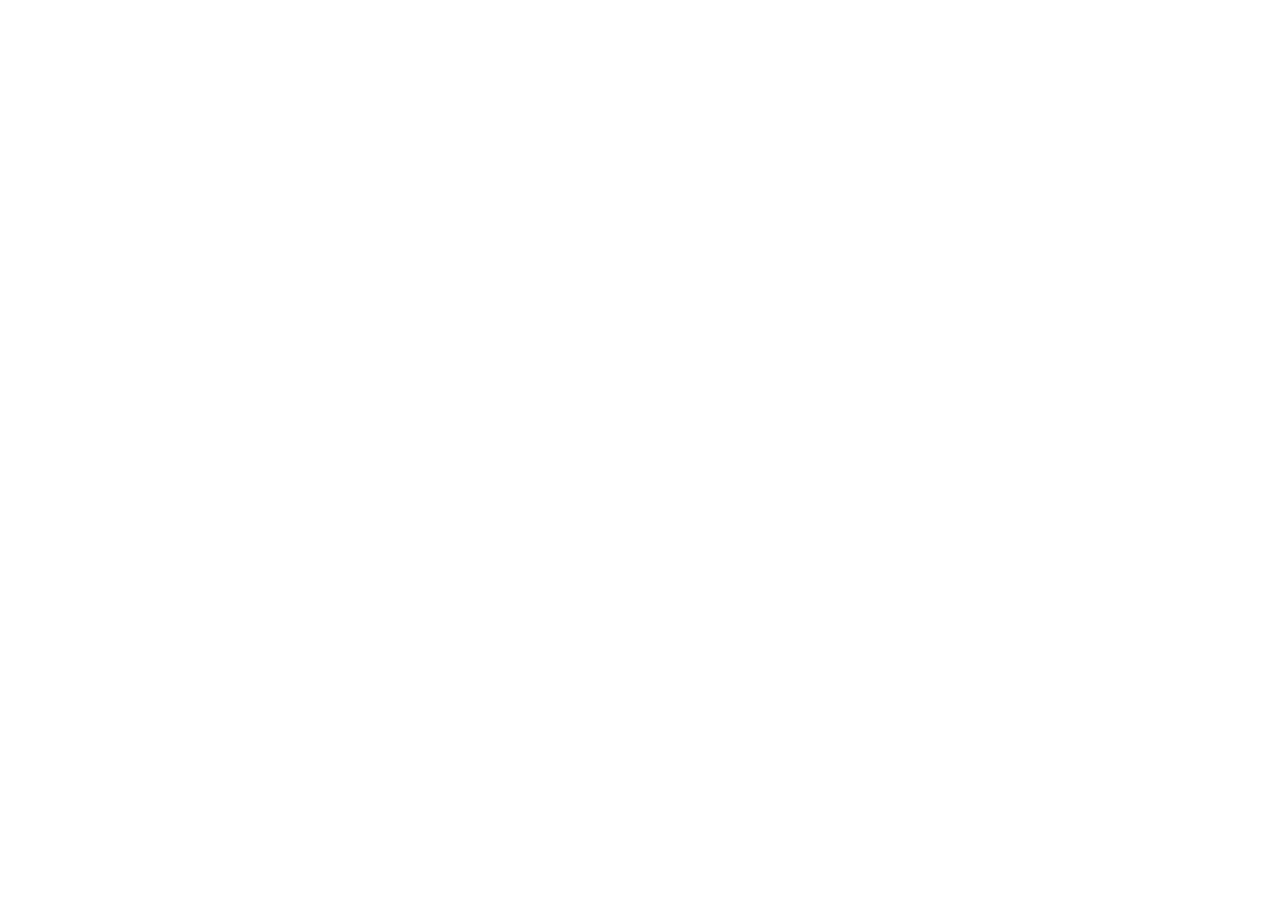
==== index.html @ 678cd45d "Update index.html" ====
<!DOCTYPE html>
<html lang="he" dir="rtl">
<head>
  <meta charset="UTF-8"/>
  <meta name="viewport" content="width=device-width, initial-scale=1.0, maximum-scale=1.0, user-scalable=no"/>
  <title>ריתמוס סקאוט</title>
  <link rel="icon" href="/favicon.png"/>
  <link rel="icon" href="/favicon.png"/>
  <script src="https://cdnjs.cloudflare.com/ajax/libs/xlsx/0.18.5/xlsx.full.min.js"></script>
  <script src="https://www.gstatic.com/firebasejs/10.12.0/firebase-app-compat.js"></script>
  <script src="https://www.gstatic.com/firebasejs/10.12.0/firebase-auth-compat.js"></script>
  <script src="https://www.gstatic.com/firebasejs/10.12.0/firebase-firestore-compat.js"></script>
  <script src="/farm-shared.js"></script>
    <link rel="manifest" href="/manifest.json"/>
    <link rel="stylesheet" href="/shared.css"/>
  <meta name="theme-color" content="#89000a"/>
  <meta name="mobile-web-app-capable" content="yes"/>
  <meta name="apple-mobile-web-app-capable" content="yes"/>
  <meta name="apple-mobile-web-app-status-bar-style" content="black-translucent"/>
  <meta name="apple-mobile-web-app-title" content="ריתמוס"/>
  <link rel="apple-touch-icon" href="/icon-192.png"/>
  <link rel="preconnect" href="https://fonts.googleapis.com">
  <link href="https://fonts.googleapis.com/css2?family=Heebo:wght@300;400;500;600;700&display=swap" rel="stylesheet">
  <style>
    :root{--red-dark:rgb(100,5,5);--gold:rgb(255,209,63);}
    *{box-sizing:border-box;margin:0;padding:0;}
    body{font-family:Arial,sans-serif;background:var(--cream);color:var(--text);direction:rtl;}
    
    
    
    
    
    .view{display:none;position:fixed;top:0;left:0;right:0;bottom:0;flex-direction:column;overflow:hidden;background:var(--cream);}
    .view.active{display:flex;}
    #view-login{align-items:center;justify-content:center;padding:24px;background:var(--farmbg) center/cover;}
    #map-wrap{position:absolute;inset:0;}
    #map-container{position:absolute;inset:0;}
    .map-type-btn{position:absolute;top:10px;left:10px;background:var(--white);border:none;border-radius:8px;padding:7px 12px;font-size:13px;font-family:Arial,sans-serif;cursor:pointer;box-shadow:var(--shadow);z-index:10;color:var(--text);font-weight:500;}
    .map-fab{position:absolute;bottom:24px;right:16px;background:var(--red);color:white;border:none;border-radius:50%;width:52px;height:52px;font-size:24px;cursor:pointer;box-shadow:0 4px 16px rgba(137,10,10,0.45);display:flex;align-items:center;justify-content:center;z-index:10;}
    .login-card{background:var(--white);border-radius:20px;padding:36px 28px;max-width:400px;width:100%;box-shadow:var(--shadow);}
    .login-sub{font-size:13px;color:var(--text-muted);text-align:center;margin-bottom:26px;font-weight:300;}
    .tab-row{display:flex;background:var(--cream);border-radius:8px;padding:3px;margin-bottom:20px;}
    .tab{flex:1;padding:8px;border:none;background:transparent;border-radius:6px;font-family:Arial,sans-serif;font-size:14px;cursor:pointer;color:var(--text-muted);font-weight:500;transition:all 0.2s;}
    .tab.active{background:var(--white);color:var(--red);box-shadow:0 1px 4px rgba(0,0,0,0.1);}
    
    
    .fi{width:100%;padding:11px 13px;border:1.5px solid var(--border);border-radius:8px;font-size:14px;font-family:Arial,sans-serif;color:var(--text);background:rgb(244,245,248);outline:none;direction:ltr;text-align:right;}
    .fi:focus{border-color:var(--red);}
    
    
    .sc{flex:1;overflow-y:auto;padding:16px;}
    .fv{flex:1;overflow-y:auto;padding:16px;width:100%;max-width:680px;margin:0 auto;box-sizing:border-box;}
    .card{background:var(--white);border-radius:var(--radius);padding:13px 15px;margin-bottom:10px;box-shadow:0 1px 6px rgba(0,0,0,0.06);display:flex;align-items:center;gap:12px;cursor:pointer;}
    .cb{flex:1;min-width:0;}.ct{font-size:15px;font-weight:600;margin-bottom:2px;}.cs{font-size:12px;color:var(--text-muted);white-space:nowrap;overflow:hidden;text-overflow:ellipsis;}
    .ca{display:flex;gap:6px;flex-shrink:0;}
    
    
    
    
    
    .cdot{width:26px;height:26px;border-radius:50%;flex-shrink:0;border:2px solid rgba(0,0,0,0.08);}
    .fab-inline{position:fixed;bottom:calc(var(--bnav) + 16px);right:16px;z-index:50;}
    .fs{background:var(--white);border-radius:var(--radius);padding:15px;margin-bottom:13px;box-shadow:0 1px 6px rgba(0,0,0,0.05);}
    .fst{font-size:11px;font-weight:700;color:var(--text);text-transform:uppercase;letter-spacing:0.07em;margin-bottom:13px;padding-bottom:8px;border-bottom:1px solid var(--border);}
    .fr{margin-bottom:12px;}
    .fin{width:100%;padding:10px 12px;border:1.5px solid var(--border);border-radius:8px;font-size:14px;font-family:Arial,sans-serif;color:var(--text);background:var(--input-bg);outline:none;}
    .fin:focus{border-color:var(--red);}.fin[type="number"]{direction:ltr;text-align:right;}
    .fta{width:100%;padding:10px 12px;border:1.5px solid var(--border);border-radius:8px;font-size:14px;font-family:Arial,sans-serif;color:var(--text);background:rgb(244,245,248);outline:none;resize:none;height:80px;}
    .ffoot{display:flex;flex-direction:row;gap:8px;padding:12px 16px;background:var(--white);border-top:1px solid var(--border);flex-shrink:0;justify-content:center;align-items:stretch;}
    .btn-sec{padding:10px 0;width:90px;background:rgb(69,71,74);color:white;border:none;border-radius:8px;font-size:13px;font-family:Arial,sans-serif;font-weight:600;cursor:pointer;display:inline-flex;align-items:center;justify-content:center;box-sizing:border-box;}
    .btn-sav{padding:10px 0;width:90px;background:var(--red);color:white;border:none;border-radius:8px;font-size:13px;font-family:Arial,sans-serif;font-weight:600;cursor:pointer;display:inline-flex;align-items:center;justify-content:center;gap:6px;box-sizing:border-box;}
    .btn-del{padding:12px;background:transparent;color:#c0392b;border:1.5px solid #c0392b;border-radius:10px;font-size:14px;font-family:Arial,sans-serif;font-weight:500;cursor:pointer;width:100%;margin-bottom:16px;}
    .dfrow{display:flex;align-items:center;gap:8px;margin-bottom:8px;background:var(--input-bg);border-radius:8px;padding:8px 10px;}
    .dfrow input{flex:1;border:1.5px solid var(--border);border-radius:6px;padding:7px 10px;font-size:13px;font-family:Arial,sans-serif;background:rgb(244,245,248);outline:none;color:var(--text);}
    .rmf{background:none;border:none;color:#c0392b;font-size:18px;cursor:pointer;flex-shrink:0;}
    .addf{display:flex;align-items:center;gap:6px;background:none;border:1.5px dashed var(--border);border-radius:8px;padding:8px 12px;font-size:13px;font-family:Arial,sans-serif;color:var(--text);cursor:pointer;width:100%;font-weight:500;margin-top:4px;}
    .crow{display:grid;grid-template-columns:repeat(8,1fr);gap:10px;margin-top:6px;}
    .copt{width:30px;height:30px;border-radius:50%;cursor:pointer;border:2.5px solid transparent;box-shadow:0 1px 4px rgba(0,0,0,0.2);padding:0;}
    .copt.sel{border-color:var(--text);box-shadow:0 0 0 2px white inset,0 1px 4px rgba(0,0,0,0.35);}
    .gbox{background:var(--input-bg);border-radius:8px;padding:10px 12px;font-size:12px;font-family:monospace;color:var(--text);display:flex;align-items:center;justify-content:space-between;gap:8px;}
    .gbtn{background:var(--red);color:white;border:none;border-radius:6px;padding:6px 10px;font-size:12px;font-family:Arial,sans-serif;cursor:pointer;white-space:nowrap;}
    .ichip{display:inline-flex;align-items:center;gap:6px;padding:7px 13px;border-radius:20px;cursor:pointer;font-size:13px;font-weight:500;border:2px solid var(--border);background:white;color:var(--text);margin:4px;transition:all 0.15s;}
    .trap-hdr{background:rgb(69,71,74);color:white;border-radius:var(--radius);padding:14px 16px;margin-bottom:13px;}
    .thn{font-size:16px;font-weight:700;margin-bottom:3px;}.thd{font-size:12px;opacity:0.85;}
    .phbox{background:rgba(255,209,63,0.2);border:1.5px solid var(--gold);border-radius:8px;padding:10px 12px;font-size:13px;margin-bottom:13px;display:flex;align-items:center;gap:10px;}
    .finrow{display:flex;align-items:center;justify-content:space-between;padding:11px 0;border-bottom:1px solid var(--border);}
    .finlbl{font-size:14px;font-weight:500;}
    .fininp{width:90px;padding:8px 10px;border:1.5px solid var(--border);border-radius:8px;font-size:16px;font-weight:600;font-family:Arial,sans-serif;text-align:center;direction:ltr;background:var(--input-bg);color:var(--text);outline:none;}
    .chkrow{display:flex;align-items:center;gap:10px;padding:10px 12px;background:var(--input-bg);border-radius:8px;cursor:pointer;}
    .chkrow input[type="checkbox"]{width:18px;height:18px;accent-color:var(--red);cursor:pointer;flex-shrink:0;}
    .chklbl{font-size:14px;font-weight:500;cursor:pointer;}
    .dpair{display:flex;gap:10px;}.dpair .fr{flex:1;}
    .empty p{font-size:14px;line-height:1.7;}
    .mover{display:none;position:fixed;inset:0;background:rgba(0,0,0,0.4);z-index:1500;align-items:center;justify-content:center;padding:20px;}
    .mover.open{display:flex;}
    .mover
    .mbox{background:var(--white);border-radius:16px;padding:24px;width:100%;max-width:360px;box-shadow:var(--shadow);}
    .mtitle{font-size:16px;font-weight:700;color:var(--red);margin-bottom:10px;}
    
    
    .btn-mcan{flex:1;padding:11px;border:1.5px solid var(--border);border-radius:10px;background:white;font-family:Arial,sans-serif;font-size:14px;cursor:pointer;color:var(--text-muted);}
    .btn-mok{flex:1;padding:11px;background:#c0392b;color:white;border:none;border-radius:10px;font-family:Arial,sans-serif;font-size:14px;font-weight:600;cursor:pointer;}
    
    #toast{position:fixed;bottom:20px;left:50%;transform:translateX(-50%);background:rgb(69,71,74);color:white;padding:10px 20px;border-radius:20px;font-size:14px;font-family:Arial,sans-serif;z-index:9999;opacity:0;transition:opacity 0.3s;pointer-events:none;white-space:nowrap;}
  
    
    
    
    
    

    /* ── GTB ── */
    #gtb {
      display:none;
      position:fixed; top:0; left:0; right:0;
      height:var(--gtb);
      background:var(--farmbg) center/cover;
      border-bottom:1.5px solid rgba(0,0,0,0.1);
      box-shadow:0 2px 8px rgba(0,0,0,0.08);
      z-index:1000;
      flex-direction:row;
      align-items:center;
    }
    #gtb.visible { display:flex; }

    /* ── GTB ── */
    #gtb {
      display:none;
      position:fixed; top:0; left:0; right:0;
      height:var(--gtb);
      background:var(--farmbg) center/cover;
      border-bottom:1.5px solid rgba(0,0,0,0.1);
      box-shadow:0 2px 8px rgba(0,0,0,0.08);
      z-index:1000;
      align-items:center;
    }
    #gtb.visible { display:flex; }
    /* Logo absolutely positioned on the right (start in RTL) */
    .gtb-logo-wrap { position:absolute; right:10px; top:50%; transform:translateY(-50%); display:flex; align-items:center; gap:8px; }
    .gtb-logo { height:auto; width:auto; max-height:28px; max-width:90px; display:block; object-fit:contain; } @media (min-width:600px){ .gtb-logo { max-height:34px; max-width:160px; } }
    /* Exit absolutely on the far left */
    .gtb-exit-wrap { position:absolute; left:10px; top:50%; transform:translateY(-50%); display:flex; align-items:center; gap:6px; }
    /* Back btn inside exit-wrap, hidden by default */
    
    #exit-btn { background:none; border:none; cursor:pointer; padding:4px; color:rgba(69,71,74,0.5); width:30px; height:30px; display:flex; align-items:center; justify-content:center; border-radius:50%; }
    #exit-btn:hover { color:var(--red); }
    #exit-btn svg { width:20px; height:20px; transform:scaleX(-1); }
    /* Nav always centered, full width (absolute items don't affect flow) */
    .gtb-nav { flex:1; display:flex; justify-content:center; align-items:center; }
    .gnav{background:none;border:none;font-family:Arial,sans-serif;font-size:12px;font-weight:500;color:var(--text-muted);cursor:pointer;padding:4px 10px;border-radius:8px;display:flex;flex-direction:column;align-items:center;gap:2px;transition:all 0.15s;white-space:nowrap;}
    .gnav .gi{font-size:20px;}
    .gnav.active{background:rgba(137,10,10,0.1);color:var(--red);font-weight:700;}
    #back-btn{display:none;align-items:center;gap:4px;flex-direction:row;direction:ltr;padding:5px 10px;background:white;border:2px solid rgb(137,10,10);border-radius:8px;font-family:Arial,sans-serif;font-size:12px;font-weight:600;color:rgb(69,71,74);cursor:pointer;white-space:nowrap;}
    
    /* ── MOBILE / PWA ── */
    @media (max-width: 480px) {
      .gnav { padding: 4px 8px; font-size: 11px; }
      .gnav .gi{font-size:20px;}
      #back-btn { font-size: 11px; padding: 4px 8px; }
      .gtb-logo { height: 26px; }
      .card { padding: 11px 12px; }
      .btn-sav, .btn-sec { padding: 10px 16px; font-size: 13px; }
    }
    /* Safe area for notched phones */
    #gtb { padding-top: env(safe-area-inset-top); }
    #bottom-bar { height: calc(var(--bar) + env(safe-area-inset-bottom)); }
    .view { top: var(--gtb); bottom:var(--bnav); }

      .btn-del{padding:10px 0;width:90px;height:100%;background:white;color:rgb(137,10,10);border:1.5px solid rgb(137,10,10);border-radius:8px;font-size:13px;font-family:Arial,sans-serif;font-weight:600;cursor:pointer;display:inline-flex;align-items:center;justify-content:center;box-sizing:border-box;}
    
    /* Bottom nav */
    
    #bottom-nav.visible{display:flex;}
    .bnav-btn{flex:1;display:flex;flex-direction:column;align-items:center;gap:2px;
      background:none;border:none;cursor:pointer;padding:6px 4px;border-radius:8px;
      font-family:Arial;font-size:11px;font-weight:500;color:rgba(69,71,74,0.6);}
    .bnav-btn.active{color:var(--red);font-weight:700;background:rgba(137,10,10,0.08);}
    

    
    .crop-chip.sel{background:var(--red);border-color:var(--red);color:white;}
  </style>
</head>
<body>

<div id="gtb">
  
  <div class="gtb-nav">
    <button class="gnav active" id="gnav-map"     onclick="navTo('map')"><span class="gi">🗺️</span>מפה</button>
    <button class="gnav"        id="gnav-traps"   onclick="navTo('traps')"><span class="gi">📍</span>מלכודות</button>
    <button class="gnav"        id="gnav-export"  onclick="navTo('export')"><span class="gi">📊</span>דוחות</button>
  </div>
  <div class="gtb-exit-wrap">
    <button id="settings-btn" onclick="navTo('settings')" title="הגדרות" style="background:none;border:none;cursor:pointer;padding:4px;color:rgba(69,71,74,0.5);width:30px;height:30px;display:flex;align-items:center;justify-content:center;border-radius:50%;"><svg width="18" height="18" viewBox="0 0 24 24" fill="none" stroke="currentColor" stroke-width="2" stroke-linecap="round" stroke-linejoin="round"><circle cx="12" cy="12" r="3"/><path d="M19.4 15a1.65 1.65 0 0 0 .33 1.82l.06.06a2 2 0 1 1-2.83 2.83l-.06-.06a1.65 1.65 0 0 0-1.82-.33 1.65 1.65 0 0 0-1 1.51V21a2 2 0 0 1-4 0v-.09A1.65 1.65 0 0 0 9 19.4a1.65 1.65 0 0 0-1.82.33l-.06.06a2 2 0 1 1-2.83-2.83l.06-.06a1.65 1.65 0 0 0 .33-1.82 1.65 1.65 0 0 0-1.51-1H3a2 2 0 0 1 0-4h.09A1.65 1.65 0 0 0 4.6 9a1.65 1.65 0 0 0-.33-1.82l-.06-.06a2 2 0 1 1 2.83-2.83l.06.06a1.65 1.65 0 0 0 1.82.33H9a1.65 1.65 0 0 0 1-1.51V3a2 2 0 0 1 4 0v.09a1.65 1.65 0 0 0 1 1.51 1.65 1.65 0 0 0 1.82-.33l.06-.06a2 2 0 1 1 2.83 2.83l-.06.06a1.65 1.65 0 0 0-.33 1.82V9a1.65 1.65 0 0 0 1.51 1H21a2 2 0 0 1 0 4h-.09a1.65 1.65 0 0 0-1.51 1z"/></svg></button>
    <button id="exit-btn" onclick="doLogout()" title="התנתקות"><svg viewBox="0 0 24 24" fill="none" stroke="currentColor" stroke-width="2" stroke-linecap="round" stroke-linejoin="round"><path d="M9 21H5a2 2 0 0 1-2-2V5a2 2 0 0 1 2-2h4"/><polyline points="16 17 21 12 16 7"/><line x1="21" y1="12" x2="9" y2="12"/></svg></button>
  </div>
</div>

<div id="toast"></div>
<div class="mover" id="confirm-modal"><div class="mbox"><div class="mtitle" id="cm-title">אישור</div><div class="mmsg" id="cm-msg"></div><div class="mfoot"><button class="btn-mcan" onclick="closeConfirm(false)">ביטול</button><button class="btn-mok" onclick="closeConfirm(true)">אישור</button></div></div></div>
<div class="view" id="view-login">
  <div class="login-card">
    <div style="text-align:center;margin-bottom:8px;"><img style="height:36px;width:auto;" src="[data-uri]" alt="Rhythmos"/></div>
    <div class="login-sub">ריתמוס סקאוט</div>
    
    <div id="form-login">
      <div class="fg"><label class="fl">אימייל</label><input class="fi" id="l-email" type="email" placeholder="your@email.com"/></div>
      <div class="fg"><label class="fl">סיסמה</label>
        <div style="position:relative;">
          <input class="fi" id="l-pw" type="password" placeholder="••••••••" style="padding-left:38px;"/>
          <button type="button" id="pw-toggle-btn" onclick="togglePwVisibility()" aria-label="הצג סיסמה"
            style="position:absolute;left:6px;top:50%;transform:translateY(-50%);background:none;border:none;cursor:pointer;padding:4px;font-size:16px;color:var(--text-muted);">👁</button>
        </div>
      </div>
      <div style="display:flex;align-items:center;gap:8px;margin-bottom:10px;"><input type="checkbox" id="remember-me" style="width:16px;height:16px;accent-color:var(--red);cursor:pointer;"/><label for="remember-me" style="font-size:13px;color:var(--text-muted);cursor:pointer;">זכור אותי</label></div>
      <button class="btn-p" onclick="doLogin()">התחבר</button>
    </div>
    <div class="err" id="auth-err"></div>
  </div>
</div>

<div class="view" id="view-map"><div id="map-wrap"><div id="map-container"></div>
  <div id="map-pick-overlay" style="display:none;position:absolute;inset:0;pointer-events:none;z-index:20;">
    <div style="position:absolute;top:50%;left:50%;transform:translate(-50%,-100%);font-size:36px;line-height:1;">📍</div>
  </div>
  <div id="map-pick-bar" style="display:none;position:absolute;bottom:16px;left:50%;transform:translateX(-50%);z-index:21;pointer-events:auto;">
    <button onclick="saveMapPickLocation()" style="padding:12px 28px;background:var(--red);color:white;border:none;border-radius:10px;font-family:Arial,sans-serif;font-size:14px;font-weight:700;cursor:pointer;box-shadow:0 4px 16px rgba(0,0,0,0.25);">שמור מיקום זה</button>
  </div><button class="map-type-btn" onclick="toggleMapType()">🛰️ לוויין</button><button class="map-fab" onclick="locateMe()" title="מיקום נוכחי">📍</button></div></div>
<div class="view" id="view-settings"><div class="sc">
  <div class="fs"><div class="fst">נתוני ייחוס משותפים</div>
    <div class="card" onclick="navTo('insects')"><div class="cb"><div class="ct">🐛 סוגי מזיקים</div><div class="cs">משותף בין מלכודות, מדגמים ותצפיות</div></div></div>
  </div>
  <div class="fs"><div class="fst">הגדרות מלכודות</div>
    <div class="card" onclick="navTo('traphw')"><div class="cb"><div class="ct">🪤 סוגי מלכודת</div><div class="cs">רשימה כללית, רלוונטית למלכודות בלבד</div></div></div>
  </div>
</div></div>
<div class="view" id="view-traphw">
  <div style="display:flex;align-items:center;gap:6px;padding:10px 14px;background:white;border-bottom:1px solid var(--border);cursor:pointer;" onclick="navTo('settings')"><span style="font-size:16px;">←</span><span style="font-size:13px;font-weight:600;color:var(--text-muted);">הגדרות</span></div>
  <div class="sc">
    <div class="fs"><div class="fst">הוספת סוג מלכודת</div>
      <div style="display:flex;gap:8px;">
        <input class="fin" id="traphw-new-name" type="text" placeholder="לדוגמה: דלתון" style="flex:1;" onkeydown="if(event.key==='Enter')addTrapHardware();"/>
        <button class="btn-sav" style="width:80px;" onclick="addTrapHardware()">הוסף</button>
      </div>
    </div>
    <div class="fs"><div class="fst">סוגים קיימים</div><div id="traphw-list"></div></div>
  </div>
</div>
<div class="view" id="view-insects">
  <div style="display:flex;align-items:center;gap:6px;padding:10px 14px;background:white;border-bottom:1px solid var(--border);cursor:pointer;" onclick="navTo('settings')"><span style="font-size:16px;">←</span><span style="font-size:13px;font-weight:600;color:var(--text-muted);">הגדרות</span></div>
  <div class="sc" id="insects-list"></div>
</div>
<div class="view" id="view-insect-form">
  <div class="fv"><input type="hidden" id="if-id"/>
    <div class="fs"><div class="fst">פרטי מזיק</div><div class="fr"><label class="frl">שם המזיק</label><input class="fin" type="text" id="if-name" placeholder="לדוגמה: זבוב הים התיכון"/></div></div>
    <div class="fs"><div class="fst">גידולים רלוונטיים</div><p style="font-size:12px;color:var(--text-muted);margin-bottom:8px;">בחר את הגידולים שבהם יש לחפש מזיק זה. השאר ריק כדי לכלול את כל הגידולים.</p><div class="crop-chips" id="if-crop-chips" style="display:flex;flex-wrap:wrap;gap:6px;"></div></div>
    <div class="fs"><div class="fst">צבע מזיק</div><p style="font-size:12px;color:var(--text-muted);margin-bottom:2px;">משמש לזיהוי המזיק על גבי סמני מפה, בדיווחי מדגם ובכפתורי תצפיות</p><div class="crow" id="color-row"></div></div>
    <div class="fs"><div class="fst">מדגמים</div>
      <div style="font-size:12px;color:var(--text-muted);font-weight:600;margin-bottom:8px;">בדיקות (מה לספור)</div>
      <div id="if-checks"></div>
      <button class="addf" onclick="addInsectCheck()">+ הוסף בדיקה</button>
      <div style="font-size:12px;color:var(--text-muted);font-weight:600;margin:16px 0 8px;">גודל מדגם</div>
      <div style="display:grid;grid-template-columns:1fr 1fr 1fr;gap:10px;">
        <div class="fr"><label class="frl">שורות</label><input class="fin" id="if-rows" type="number" placeholder="5" min="1"/></div>
        <div class="fr"><label class="frl">עצים/שורה</label><input class="fin" id="if-trees" type="number" placeholder="3" min="1"/></div>
        <div class="fr"><label class="frl">פירות/עץ</label><input class="fin" id="if-fruits" type="number" placeholder="10" min="1"/></div>
      </div>
    </div>
    <div class="fs"><div class="fst">ממצאי מלכודות</div><div id="dynf-container"></div><button class="addf" onclick="addDynF()">＋ הוסף שדה</button></div>
    <div id="if-del-wrap" style="display:none;"><button class="btn-del" onclick="confirmDelInsect()">🗑️ מחק מזיק</button></div>
  </div>
  <div class="ffoot"><button class="btn-sec" onclick="navTo('insects')">ביטול</button><button class="btn-sav" onclick="saveInsect()"><svg width="16" height="16" viewBox="0 0 24 24" fill="none" stroke="white" stroke-width="2" stroke-linecap="round" stroke-linejoin="round"><line x1="22" y1="2" x2="11" y2="13"/><polygon points="22 2 15 22 11 13 2 9 22 2"/></svg> שמור</button></div>
</div>
<div class="view" id="view-traps">
  <div id="traps-filter-bar" style="background:var(--white);border-bottom:1px solid var(--border);padding:8px 12px;flex-shrink:0;">
    <div style="display:grid;grid-template-columns:1fr 1fr 1fr;gap:6px;">
      <div style="position:relative;">
        <button onclick="toggleDropdown('dd-pest')" id="btn-pest" style="width:100%;font-size:12px;padding:5px 6px;border-radius:6px;border:0.5px solid var(--border);background:rgb(244,245,248);color:var(--text);font-family:Arial;cursor:pointer;text-align:right;display:flex;justify-content:space-between;align-items:center;">
          <span id="lbl-pest">שם המזיק</span><span style="font-size:9px;opacity:0.5;">▼</span>
        </button>
        <div id="dd-pest" style="display:none;position:absolute;top:calc(100% + 4px);right:0;left:0;background:white;border:1px solid var(--border);border-radius:8px;box-shadow:0 4px 16px rgba(0,0,0,0.12);z-index:500;max-height:200px;overflow-y:auto;padding:4px 0;"></div>
      </div>
      <div style="position:relative;">
        <button onclick="toggleDropdown('dd-crop')" id="btn-crop" style="width:100%;font-size:12px;padding:5px 6px;border-radius:6px;border:0.5px solid var(--border);background:rgb(244,245,248);color:var(--text);font-family:Arial;cursor:pointer;text-align:right;display:flex;justify-content:space-between;align-items:center;">
          <span id="lbl-crop">גידול</span><span style="font-size:9px;opacity:0.5;">▼</span>
        </button>
        <div id="dd-crop" style="display:none;position:absolute;top:calc(100% + 4px);right:0;left:0;background:white;border:1px solid var(--border);border-radius:8px;box-shadow:0 4px 16px rgba(0,0,0,0.12);z-index:500;max-height:200px;overflow-y:auto;padding:4px 0;"></div>
      </div>
      <div style="position:relative;">
        <button onclick="toggleDropdown('dd-plot')" id="btn-plot" style="width:100%;font-size:12px;padding:5px 6px;border-radius:6px;border:0.5px solid var(--border);background:rgb(244,245,248);color:var(--text);font-family:Arial;cursor:pointer;text-align:right;display:flex;justify-content:space-between;align-items:center;">
          <span id="lbl-plot">חלקה</span><span style="font-size:9px;opacity:0.5;">▼</span>
        </button>
        <div id="dd-plot" style="display:none;position:absolute;top:calc(100% + 4px);right:0;left:0;background:white;border:1px solid var(--border);border-radius:8px;box-shadow:0 4px 16px rgba(0,0,0,0.12);z-index:500;max-height:200px;overflow-y:auto;padding:4px 0;"></div>
      </div>
    </div>
    <div style="display:flex;justify-content:space-between;align-items:center;margin-top:6px;">
      <button onclick="clearTrapFilter()" style="font-size:11px;color:var(--red);background:none;border:none;cursor:pointer;padding:0;font-family:Arial;">נקה סינון ✕</button>
      <span id="trap-count" style="font-size:11px;color:rgba(69,71,74,0.6);"></span>
    </div>
  </div>
  <div class="sc" id="traps-list"></div>
</div>
<div class="view" id="view-trap-form">
  <div class="fv"><input type="hidden" id="tf-id"/>
    <div class="fs"><div class="fst">מיקום מלכודת</div>
      <div style="font-size:12px;color:var(--text);font-family:monospace;background:var(--input-bg);border-radius:6px;padding:6px 10px;margin-bottom:10px;min-height:22px;" id="gps-disp">לא נקלט מיקום</div>
      <div style="display:flex;flex-direction:column;gap:8px;">
        <button onclick="captureGPS()" style="width:100%;padding:10px;background:var(--red);color:white;border:1.5px solid var(--red);border-radius:8px;font-family:Arial,sans-serif;font-size:13px;font-weight:600;cursor:pointer;box-sizing:border-box;">📡 שמור מיקום נוכחי</button>
        <button onclick="startMapPick()" style="width:100%;padding:10px;background:white;color:var(--dusty-rose);border:1.5px solid var(--dusty-rose);border-radius:8px;font-family:Arial,sans-serif;font-size:13px;font-weight:600;cursor:pointer;box-sizing:border-box;">🗺️ סמן על המפה</button>
      </div>
      <input type="hidden" id="tf-lat"/><input type="hidden" id="tf-lng"/>
    </div>
    <div class="fs"><div class="fst">חלקה וגידול</div>
      <div class="fr"><label class="frl">חלקה</label><select class="fin" id="tf-plot" onchange="onTrapPlotChange(this.value)"></select></div>
      <div class="fr"><label class="frl">גידול</label><select class="fin" id="tf-crop" onchange="renderIChips()"></select></div>
    </div>
    <div class="fs"><div class="fst">שם המזיק</div><div id="ichip-grid"></div></div>
    <div class="fs"><div class="fst">פרטי מלכודת</div>
      <div class="fr"><label class="frl">סוג מלכודת</label><select class="fin" id="tf-traptype"></select></div>
      <div class="fr"><label class="frl">מספר מלכודת</label><input class="fin" type="text" id="tf-trapnum" placeholder="מספר או קוד מלכודת"/></div>
      <div class="fr"><label class="frl">שורה</label><input class="fin" type="text" id="tf-row" placeholder="מספר שורה"/></div>
      <div class="fr"><label class="frl">עץ</label><input class="fin" type="text" id="tf-tree" placeholder="מספר עץ"/></div>
    </div>
    <div class="fs"><div class="fst">פרומון</div><div class="fr"><label class="frl">תאריך החלפה אחרונה</label><input class="fin" type="date" id="tf-phdate"/></div></div>
    <div id="tf-del-wrap" style="display:none;"><button class="btn-del" onclick="deleteTrap()">🗑️ מחק מלכודת</button></div>
  </div>
  <div class="ffoot"><button class="btn-sec" onclick="navTo('traps')">ביטול</button><button class="btn-sav" onclick="saveTrap()"><svg width="16" height="16" viewBox="0 0 24 24" fill="none" stroke="white" stroke-width="2" stroke-linecap="round" stroke-linejoin="round"><line x1="22" y1="2" x2="11" y2="13"/><polygon points="22 2 15 22 11 13 2 9 22 2"/></svg> שמור</button></div>
</div>
<div class="view" id="view-inspection"><div class="fv" id="insp-content"></div><div class="ffoot"><button class="btn-sec" onclick="navTo('map')">ביטול</button><button id="del-insp-btn" class="btn-del" onclick="deleteInspection()" style="display:none;">מחק דיווח</button><button class="btn-sav" onclick="saveInspection()"><svg width="16" height="16" viewBox="0 0 24 24" fill="none" stroke="white" stroke-width="2" stroke-linecap="round" stroke-linejoin="round"><line x1="22" y1="2" x2="11" y2="13"/><polygon points="22 2 15 22 11 13 2 9 22 2"/></svg> שמור</button></div></div>
<div class="view" id="view-export">
  <div class="sc">
    <div class="fs"><div class="fst">טווח תאריכים</div><div class="dpair"><div class="fr"><label class="frl">מתאריך</label><input class="fin" type="date" id="ex-from"/></div><div class="fr"><label class="frl">עד תאריך</label><input class="fin" type="date" id="ex-to"/></div></div></div>
    <div class="fs"><div class="fst">סינון</div><label class="frl">מזיקים (ריק = הכל)</label><div class="crop-chips" id="ex-ins-chips" style="display:flex;flex-wrap:wrap;gap:6px;margin-top:6px;"></div></div>
    <button class="btn-sav" style="width:100%;margin-top:4px;justify-content:center;" onclick="exportCSV()">⬇️ ייצא לקובץ Excel</button>
    <button class="btn-sec" style="width:100%;margin-top:8px;" onclick="exportBackup()">💾 ייצא גיבוי מלא (JSON)</button>

    <div class="fs" style="margin-top:16px;">
      <div class="fst">שחזור נתונים</div>
      <div id="restore-box">
        <p style="font-size:13px;color:var(--text-muted);text-align:right;margin:8px 0;">בחר קובץ גיבוי JSON לשחזור:</p>
        <input type="file" id="restore-file" accept=".json" style="display:none" onchange="onRestoreFileChosen(event)"/>
        <button class="btn-sec" style="width:100%;margin-top:4px;" onclick="document.getElementById('restore-file').click()">📂 בחר קובץ גיבוי</button>
      </div>
      <div id="restore-preview" style="display:none;margin-top:12px;">
        <div style="background:rgb(244,245,248);border-radius:8px;padding:12px;text-align:right;font-size:13px;color:var(--text);">
          <div style="font-weight:700;margin-bottom:6px;">📋 פרטי הגיבוי הנבחר:</div>
          <div id="restore-summary"></div>
        </div>
        <div style="margin-top:10px;background:#fff3cd;border:1.5px solid #e6a817;border-radius:8px;padding:10px;text-align:right;font-size:12px;color:#7a4f00;">
          ⚠️ <strong>אזהרה:</strong> פעולת השחזור תמחק את כל הנתונים הקיימים במערכת ותחליף אותם בנתוני הגיבוי. לפני השחזור יישמר גיבוי אוטומטי של המצב הנוכחי.
        </div>
        <button id="restore-btn" class="btn-sav" style="width:100%;margin-top:10px;justify-content:center;background:rgb(137,10,10);" onclick="doRestore()">⚠️ שחזר נתונים</button>
        <button class="btn-sec" style="width:100%;margin-top:6px;" onclick="cancelRestore()">ביטול</button>
      </div>
    </div>
  </div>
</div>

<script>
firebase.initializeApp({apiKey:"AIzaSyAucl67C2ZdoxirQYxafLCtWJ1zlER_4FY",authDomain:"rhythmos-scout-mf.firebaseapp.com",projectId:"rhythmos-scout-mf",storageBucket:"rhythmos-scout-mf.firebasestorage.app",messagingSenderId:"284277545202",appId:"1:284277545202:web:66d2041c3670dc10f4d86b"});
const auth=firebase.auth(),db=firebase.firestore();
let map=null,mapType='hybrid',trapMarkers={};
let insects=[],traps=[],curTrapId=null;
let selColor='#c0392b',dynFields=[],selTrapIns=null,selInsCrops=new Set(),plotsCache=[],cropsCache=[],trapHardware=[];
let mapPickMode=false,mapPickMarker=null,curView='map';
const BACK={'insects':'settings','insect-form':'insects','traphw':'settings','traps':'map','trap-form':'traps','inspection':'map','export':'map','settings':'map'};
const COLORS=['#e53935','#d81b60','#8e24aa','#3949ab','#1e88e5','#00acc1','#00897b','#43a047','#c0ca33','#ffb300','#fb8c00','#6d4c41','#000000','#bdbdbd','#c8ad7f','#f06292'];
let GTB_H=70,BAR_H=56;
window.__setGtbHeight = function(px){
  GTB_H = px;
  const active = document.querySelector('.view.active');
  if(active && active.id !== 'view-login'){ active.style.top = GTB_H+'px'; }
};

auth.onAuthStateChanged(u=>{
  const gtb=document.getElementById('gtb'),bar=document.getElementById('bottom-bar');
  if(u){sessionStorage.removeItem('rhythmos_just_switched');checkMapsKey();gtb.classList.add('visible');var bn=document.getElementById('bottom-nav');if(bn)bn.classList.add('visible');}
  else{
    if(!sessionStorage.getItem('rhythmos_just_switched')){showV('login');}
    gtb.classList.remove('visible');var bn2=document.getElementById('bottom-nav');if(bn2)bn2.classList.remove('visible');
  }
});

async function doLogout(){showConfirm('התנתקות','האם אתה בטוח שברצונך להתנתק?',async()=>{await auth.signOut();});}
function checkMapsKey(){loadMaps();}
function loadMaps(){
  if(window.google?.maps){initApp();return;}
  const s=document.createElement('script');
  s.src='https://maps.googleapis.com/maps/api/js?key=AIzaSyBR-YULE9PQCHzIEQGnllYaJ4jalSTD3IM&loading=async&callback=initApp';
  s.async=true;
  s.onerror=()=>showToast('שגיאה בטעינת המפה - בדוק חיבור אינטרנט');
  document.head.appendChild(s);
}
window.initApp=async function(){await resolveFarm();await loadInsects();await loadTraps();await loadCropsCache();await loadTrapHardware();showV('map');setTimeout(initMap,150);};
async function loadCropsCache(){const s=await db.collection('crops').orderBy('name').get();cropsCache=s.docs.map(d=>({id:d.id,...d.data()}));}
async function loadTrapHardware(){const s=await db.collection('trap_hardware').orderBy('name').get();trapHardware=s.docs.map(d=>({id:d.id,...d.data()}));}
function initMap(){
  document.getElementById('map-wrap').style.top='0';
  document.getElementById('map-wrap').style.bottom='56px';
  map=new google.maps.Map(document.getElementById('map-container'),{center:{lat:31.8,lng:34.9},zoom:13,mapTypeId:'hybrid',disableDefaultUI:true,gestureHandling:'greedy',clickableIcons:false});
  // Center to user's location on load + show blue dot
  if(navigator.geolocation){
    navigator.geolocation.getCurrentPosition(
      p=>{map.panTo({lat:p.coords.latitude,lng:p.coords.longitude});map.setZoom(15);updateLocationDot(p);},
      ()=>{}
    );
    // Keep dot updated as user moves
    navigator.geolocation.watchPosition(
      p=>updateLocationDot(p),
      ()=>{}, {enableHighAccuracy:true, maximumAge:10000}
    );
  }
  map.addListener('click',e=>{ if(!mapPickMode)return; /* location set via center pin */ });

  renderMarkers();
  renderPlotOverlaysOnMap();
}

// Plots (from the Samples module's insp_plots, read-only) shown as a reference
// layer on the Traps map, so trap placement can be seen relative to plot boundaries.
// Also cached in plotsCache[] to source the crop-chip list on insect-type forms.
async function renderPlotOverlaysOnMap() {
  try {
    const snap = await db.collection(farmCol('insp_plots')).get();
    plotsCache = snap.docs.map(d => ({id:d.id, ...d.data()}));
    snap.docs.forEach(doc => {
      const plot = doc.data();
      if (!plot.polygon || plot.polygon.length < 3) return;
      new google.maps.Polygon({
        paths: plot.polygon, map,
        strokeColor: '#ffe14d', strokeWeight: 2, fillColor: '#ffe14d', fillOpacity: 0.15,
        clickable: false,
      });
      if (plot.name) {
        const bounds = new google.maps.LatLngBounds();
        plot.polygon.forEach(pt => bounds.extend(pt));
        new google.maps.Marker({
          position: bounds.getCenter(), map,
          label: { text: plot.name, color: '#890a0a', fontSize: '12px', fontWeight: '800' },
          icon: { path: 0, scale: 0 }, // invisible icon — label only
          clickable: false,
        });
      }
    });
  } catch (e) { console.error('Failed to load plot overlays', e); }
}
function toggleMapType(){mapType=mapType==='hybrid'?'roadmap':'hybrid';map.setMapTypeId(mapType);document.querySelector('.map-type-btn').textContent=mapType==='hybrid'?'🛰️ לוויין':'🗺️ מפה';}
function locateMe(){if(!navigator.geolocation){showToast('GPS לא זמין');return;}navigator.geolocation.getCurrentPosition(p=>{map.panTo({lat:p.coords.latitude,lng:p.coords.longitude});map.setZoom(17);updateLocationDot(p);},()=>showToast('לא ניתן לקבל מיקום'));}
function renderMarkers(){Object.values(trapMarkers).forEach(m=>m.setMap(null));trapMarkers={};traps.forEach(addMarker);}

// ── Location dot (blue, like Google Maps) ──
let locationDot=null, locationCircle=null;
function updateLocationDot(pos){
  const latlng={lat:pos.coords.latitude, lng:pos.coords.longitude};
  if(!map)return;
  if(!locationDot){
    locationDot=new google.maps.Marker({
      position:latlng, map,
      icon:{
        path:google.maps.SymbolPath.CIRCLE,
        scale:9,
        fillColor:'#4285F4',
        fillOpacity:1,
        strokeColor:'white',
        strokeWeight:2.5
      },
      zIndex:200,
      title:'מיקומך'
    });
    locationCircle=new google.maps.Circle({
      map, center:latlng,
      radius:pos.coords.accuracy,
      fillColor:'#4285F4', fillOpacity:0.12,
      strokeColor:'#4285F4', strokeOpacity:0.4, strokeWeight:1
    });
  } else {
    locationDot.setPosition(latlng);
    locationCircle.setCenter(latlng);
    locationCircle.setRadius(pos.coords.accuracy);
  }
}

// ── Map bubble: shows on marker tap ─────────────────────────────────────────
let activeBubble = null;

async function openTrapBubble(trapId, marker) {
  // Close existing bubble
  if (activeBubble) { activeBubble.close(); activeBubble = null; }

  const trap = traps.find(t => t.id === trapId);
  const ins = insects.find(i => i.id === trap?.insectId);
  if (!trap) return;

  const trapLabel = [
    trap.plot || '',
    trap.trapNum ? 'מלכודת ' + trap.trapNum : ''
  ].filter(Boolean).join(' | ');

  // Fetch last inspection date + comments
  let lastInspLabel = 'אין סקרים';
  let lastInspComment = '';
  try {
    const snap = await db.collection(farmCol('inspections'))
      .where('trapId', '==', trapId)
      .get();
    if (!snap.empty) {
      const sorted = snap.docs
        .map(d => d.data())
        .filter(d => d.inspectedAt)
        .sort((a, b) => b.inspectedAt.toMillis() - a.inspectedAt.toMillis());
      if (sorted.length) {
        const data = sorted[0];
        const dt = data.inspectedAt?.toDate?.() || null;
        if (dt) lastInspLabel = dt.toLocaleDateString('he-IL');
        const c = (data.comments || '').trim();
        if (c) lastInspComment = c.length > 60 ? c.substring(0, 60) + '...' : c;
      }
    }
  } catch(e) { lastInspLabel = '—'; }

  const infoWindow = new google.maps.InfoWindow({
    content: `<div dir="rtl" style="font-family:Arial;min-width:190px;padding:4px 2px;">
      <div style="font-weight:700;font-size:14px;color:#89000a;margin-bottom:3px;">${ins?.name || 'מזיק לא ידוע'}</div>
      <div style="font-size:11px;color:#666;margin-bottom:4px;">${trapLabel}</div>
      <div style="font-size:11px;color:#444;margin-bottom:${lastInspComment?'4px':'10px'};">תאריך סקר אחרון: <strong>${lastInspLabel}</strong></div>
      ${lastInspComment?`<div style="font-size:11px;color:#666;margin-bottom:10px;font-style:italic;">${lastInspComment}</div>`:''}
      <div style="display:flex;gap:8px;">
        <button onclick="closeBubbleAndDo('new','${trapId}')"
          style="flex:1;padding:7px 6px;background:#89000a;color:white;border:none;border-radius:7px;font-family:Arial;font-size:12px;font-weight:600;cursor:pointer;">
          ✚ סקר חדש
        </button>
        <button onclick="closeBubbleAndDo('last','${trapId}')"
          style="flex:1;padding:7px 6px;background:white;color:#444;border:1.5px solid #ccc;border-radius:7px;font-family:Arial;font-size:12px;cursor:pointer;">
          ✏️ דיווח אחרון
        </button>
      </div>
    </div>`,
    disableAutoPan: false
  });
  infoWindow.open(map, marker);
  activeBubble = infoWindow;
  google.maps.event.addListenerOnce(map, 'click', () => {
    infoWindow.close(); activeBubble = null;
  });
}

function closeBubbleAndDo(action, trapId) {
  if (activeBubble) { activeBubble.close(); activeBubble = null; }
  if (action === 'new') {
    openInspection(trapId);
  } else {
    openLastInspection(trapId);
  }
}

async function openLastInspection(trapId) {
  showToast('טוען דיווח אחרון...');
  try {
    const snap = await db.collection(farmCol('inspections'))
      .where('trapId', '==', trapId)
      .get();
    if (snap.empty) { showToast('אין דיווחים קודמים למלכודת זו'); return; }
    const sorted = snap.docs
      .filter(d => d.data().inspectedAt)
      .sort((a, b) => b.data().inspectedAt.toMillis() - a.data().inspectedAt.toMillis());
    if (!sorted.length) { showToast('אין דיווחים קודמים למלכודת זו'); return; }
    const rec = sorted[0];
    openInspection(trapId, rec.id, rec.data());
  } catch(e) { showToast('שגיאה בטעינת דיווח: ' + e.message); }
}

function addMarker(trap){if(!map||!trap.lat||!trap.lng)return;const ins=insects.find(i=>i.id===trap.insectId);const col=ins?.color||'#8B1A1A';const m=new google.maps.Marker({position:{lat:trap.lat,lng:trap.lng},map,title:`${ins?.name||'?'} | ${trap.plot||''} שורה ${trap.row||''} עץ ${trap.tree||''}`,icon:{path:'M 0,-16 C -6,-16 -10,-11 -10,-6 C -10,2 0,14 0,14 C 0,14 10,2 10,-6 C 10,-11 6,-16 0,-16 Z',fillColor:col,fillOpacity:0.93,strokeColor:'white',strokeWeight:1.5,scale:1,anchor:new google.maps.Point(0,14)},zIndex:100});m.addListener('click',()=>openTrapBubble(trap.id,m));trapMarkers[trap.id]=m;}
function startMapPick(){
  if(!map){showToast('המפה לא נטענה עדיין');return;}
  mapPickMode=true;
  navTo('map');
  setTimeout(()=>{
    document.getElementById('map-pick-overlay').style.display='block';
    document.getElementById('map-pick-bar').style.display='block';
    map.setOptions({draggableCursor:'grab'});
    showToast('הזז את המפה עד שהנעץ יהיה מעל המיקום הרצוי');
  },100);
}
function saveMapPickLocation(){
  if(!map||!mapPickMode)return;
  const c=map.getCenter();
  const la=c.lat(), ln=c.lng();
  document.getElementById('tf-lat').value=la;
  document.getElementById('tf-lng').value=ln;
  document.getElementById('gps-disp').textContent=la.toFixed(6)+', '+ln.toFixed(6);
  mapPickMode=false;
  map.setOptions({draggableCursor:''});
  document.getElementById('map-pick-overlay').style.display='none';
  document.getElementById('map-pick-bar').style.display='none';
  if(mapPickMarker){mapPickMarker.setMap(null);mapPickMarker=null;}
  showV('trap-form');updateTopBar('trap-form');
  showToast('המיקום נשמר');
}
function navTo(s){
  curView=s;
  showV(s);
  if(s==='insects')renderInsects();
  if(s==='traps')renderTraps();
  if(s==='traphw')renderTrapHardwareSettings();
  if(s==='export')prepExport();
  if(s==='map'&&map)setTimeout(()=>google.maps.event.trigger(map,'resize'),50);
  updateTopBar(s);
  if(typeof showFarmBadge==='function' && currentFarmId) showFarmBadge();
}

// Trap hardware type (physical trap design, e.g. Delta/Jackson) — Traps-only,
// unlike crops/pest types which are shared across all three surfaces.
async function seedTrapHardwareIfEmpty(){
  if(trapHardware.length) return;
  const existing=[...new Set(traps.map(t=>t.trapType).filter(Boolean))];
  if(!existing.length) return;
  const batch=db.batch();
  existing.forEach(name=>{
    const ref=db.collection('trap_hardware').doc();
    batch.set(ref,{name,createdAt:firebase.firestore.FieldValue.serverTimestamp()});
  });
  await batch.commit();
  await loadTrapHardware();
}
async function renderTrapHardwareSettings(){
  const el=document.getElementById('traphw-list');
  el.innerHTML='<p style="font-size:13px;color:var(--text-muted);">טוען...</p>';
  await seedTrapHardwareIfEmpty();
  if(!trapHardware.length){el.innerHTML='<p style="font-size:13px;color:var(--text-muted);">אין סוגי מלכודת עדיין. הוסף למעלה.</p>';return;}
  el.innerHTML=trapHardware.map(h=>`<div class="card" style="cursor:default;"><div class="cb"><div class="ct">${h.name}</div></div><div class="ca"><button class="ia" onclick="confirmDeleteTrapHardware('${h.id}')" style="color:var(--red);">🗑</button></div></div>`).join('');
}
async function addTrapHardware(){
  const input=document.getElementById('traphw-new-name');
  const name=input.value.trim();
  if(!name){showToast('נא להזין שם');return;}
  if(trapHardware.some(h=>h.name===name)){showToast('סוג זה כבר קיים');return;}
  try{
    await db.collection('trap_hardware').add({name,createdAt:firebase.firestore.FieldValue.serverTimestamp()});
    input.value='';
    await loadTrapHardware();
    renderTrapHardwareSettings();
    showToast('נוסף בהצלחה');
  }catch(e){showToast('שגיאה: '+e.message);}
}
function confirmDeleteTrapHardware(id){
  const h=trapHardware.find(x=>x.id===id);
  showConfirm('מחיקת סוג מלכודת',`האם למחוק את "${h?.name||''}"?`,async()=>{
    try{
      await db.collection('trap_hardware').doc(id).delete();
      await loadTrapHardware();
      renderTrapHardwareSettings();
      showToast('נמחק');
    }catch(e){showToast('שגיאה: '+e.message);}
  });
}
function populateTrapHardwareSelect(currentValue){
  const sel=document.getElementById('tf-traptype');
  const names=trapHardware.map(h=>h.name);
  let opts='<option value="">בחר סוג מלכודת</option>'+names.map(n=>`<option value="${n}">${n}</option>`).join('');
  if(currentValue&&!names.includes(currentValue)) opts+=`<option value="${currentValue}">${currentValue} (לא ברשימה)</option>`;
  sel.innerHTML=opts;
  sel.value=currentValue||'';
}
function showV(n){curView=n;document.querySelectorAll('.view').forEach(v=>{v.classList.remove('active');v.style.display='';});const el=document.getElementById('view-'+n);if(el){el.classList.add('active');el.style.display='flex';if(n!=='login'){el.style.top=GTB_H+'px';el.style.bottom=BAR_H+'px';}else{el.style.top='0';el.style.bottom='0';}const scrollable=el.querySelector('.fv, .sc');if(scrollable)scrollable.scrollTop=0;}updateTopBar(n);}
function updateTopBar(v){
  const MAIN=['map','traps','export','settings'];
  MAIN.forEach(t=>{const b=document.getElementById('gnav-'+t);if(b)b.classList.toggle('active',t===v);});
  const eb=document.getElementById('exit-btn');
  const isMain=MAIN.includes(v);
  if(eb)eb.style.display=isMain?'flex':'none';
}
function goBack(){navTo(BACK[curView]||'map');}
async function loadInsects(){const s=await db.collection('pest_types').get();insects=s.docs.map(d=>{const v=d.data();return{id:d.id,name:v.name,color:v.color,fields:v.trapFields||[],crops:v.crops||[],sortOrder:v.sortOrder,checks:v.checks||[],sampleRows:v.sampleRows,sampleTrees:v.sampleTrees,sampleFruits:v.sampleFruits};}).sort((a,b)=>(a.sortOrder??999)-(b.sortOrder??999)||a.name.localeCompare(b.name,'he'));}
async function moveInsect(id, direction){
  const idx = insects.findIndex(i => i.id === id);
  if(idx < 0) return;
  const targetIdx = idx + direction;
  if(targetIdx < 0 || targetIdx >= insects.length) return;
  const i1 = insects[idx], i2 = insects[targetIdx];
  const s1 = (i1.sortOrder != null) ? i1.sortOrder : idx;
  const s2 = (i2.sortOrder != null) ? i2.sortOrder : targetIdx;
  try {
    const batch = db.batch();
    batch.update(db.collection('pest_types').doc(i1.id), {sortOrder: s2});
    batch.update(db.collection('pest_types').doc(i2.id), {sortOrder: s1});
    await batch.commit();
    await loadInsects();
    renderInsects();
  } catch(e) { showToast('שגיאה: ' + e.message); }
}
function renderInsects(){
  const el=document.getElementById('insects-list');
  const fab='<div class="fab-inline"><button class="fab" onclick="openInsectForm(null)">+</button></div>';
  if(!insects.length){el.innerHTML='<div class="empty"><div class="eico">🐛</div><p>אין סוגי מזיקים מוגדרים.<br>לחץ + להוספה.</p></div>'+fab;return;}
  el.innerHTML=insects.map((i,idx)=>`
    <div class="card" onclick="openInsectForm('${i.id}')">
      <div class="card-body">
        <div class="card-title"><span class="pest-dot" style="background:${i.color};"></span>${i.name}</div>
        <div class="card-sub">${(i.crops||[]).join(', ')||'כל הגידולים'}</div>
        <div class="card-sub" style="margin-top:2px;">${i.fields.map(f=>f.label).join(' · ')||'—'}</div>
      </div>
      <div class="card-actions" style="display:flex;flex-direction:column;gap:2px;align-items:center;">
        <button class="ia" onclick="event.stopPropagation();moveInsect('${i.id}',-1)" style="font-size:16px;min-width:54px;padding:4px 14px;${idx===0?'opacity:0.25;pointer-events:none;':''}">⬆</button>
        <button class="ia" onclick="event.stopPropagation();moveInsect('${i.id}',1)"  style="font-size:16px;min-width:54px;padding:4px 14px;${idx===insects.length-1?'opacity:0.25;pointer-events:none;':''}">⬇</button>
        <button class="ia" onclick="event.stopPropagation();openInsectForm('${i.id}')">✏️</button>
      </div>
    </div>`).join('')+fab;
}
function openInsectForm(id){
  selColor='#c0392b';dynFields=[];selInsCrops=new Set();
  document.getElementById('if-id').value=id||'';
  document.getElementById('if-name').value='';
  document.getElementById('if-rows').value='';
  document.getElementById('if-trees').value='';
  document.getElementById('if-fruits').value='';
  document.getElementById('if-checks').innerHTML='';
  document.getElementById('if-del-wrap').style.display=id?'block':'none';
  if(id){
    const i=insects.find(x=>x.id===id);
    if(i){
      document.getElementById('if-name').value=i.name;
      selColor=i.color;
      dynFields=i.fields.map(f=>({...f}));
      selInsCrops=new Set(i.crops||[]);
      document.getElementById('if-rows').value=i.sampleRows||'';
      document.getElementById('if-trees').value=i.sampleTrees||'';
      document.getElementById('if-fruits').value=i.sampleFruits||'';
      (i.checks||[]).forEach(c=>addInsectCheckRow(c));
    }
  } else {
    dynFields.push({label:''});
    addInsectCheckRow('');
  }
  renderColorRow();renderDynF();renderInsectCropChips();
  showV('insect-form');updateTopBar('insect-form');
}
function renderInsectCropChips(){const el=document.getElementById('if-crop-chips');const uniqueCrops=cropsCache.map(c=>c.name).sort();if(!uniqueCrops.length){el.innerHTML='<span style="font-size:12px;color:var(--text-muted);">אין גידולים מוגדרים עדיין (מנוהל באפליקציית המדגמים, בהגדרות)</span>';return;}el.innerHTML=uniqueCrops.map(c=>`<button type="button" class="crop-chip${selInsCrops.has(c)?' sel':''}" onclick="toggleInsectCrop('${c}',this)">${c}</button>`).join('');}
function toggleInsectCrop(c,el){if(selInsCrops.has(c))selInsCrops.delete(c);else selInsCrops.add(c);el.classList.toggle('sel');}
function renderColorRow(){document.getElementById('color-row').innerHTML=COLORS.map(c=>`<div class="copt ${c===selColor?'sel':''}" style="background:${c}" onclick="pickCol('${c}',this)"></div>`).join('');}
function pickCol(c,el){selColor=c;document.querySelectorAll('.copt').forEach(o=>o.classList.remove('sel'));el.classList.add('sel');}
function addDynF(){dynFields.push({label:''});renderDynF();}
function addInsectCheck(){ addInsectCheckRow(''); }
function addInsectCheckRow(val){
  const el=document.getElementById('if-checks');
  const row=document.createElement('div');
  row.className='dfrow';
  row.innerHTML=`<input type="text" placeholder="לדוגמה: ביצים, זחלים, פגיעות" value="${val}"/><button class="rmf" onclick="this.parentElement.remove()" type="button">✕</button>`;
  el.appendChild(row);
}
function renderDynF(){document.getElementById('dynf-container').innerHTML=dynFields.map((f,i)=>`<div class="dfrow"><input type="text" value="${f.label}" placeholder="שם שדה, למשל: זכרים" oninput="dynFields[${i}].label=this.value"/><button class="rmf" onclick="rmDynF(${i})">✕</button></div>`).join('');}
function rmDynF(i){dynFields.splice(i,1);renderDynF();}
async function saveInsect(){
  const name=document.getElementById('if-name').value.trim();
  if(!name){showToast('נא להזין שם מזיק');return;}
  const fields=dynFields.filter(f=>f.label.trim());
  const checks=[...document.querySelectorAll('#if-checks input')].map(i=>i.value.trim()).filter(Boolean);
  const rowsVal=parseInt(document.getElementById('if-rows').value);
  const treesVal=parseInt(document.getElementById('if-trees').value);
  const fruitsVal=parseInt(document.getElementById('if-fruits').value);
  const id=document.getElementById('if-id').value;
  const data={
    name,color:selColor,
    trapFields:fields.map(f=>({label:f.label.trim(),type:'number'})),
    crops:[...selInsCrops],
    checks,
    sampleRows:isNaN(rowsVal)?0:rowsVal,
    sampleTrees:isNaN(treesVal)?0:treesVal,
    sampleFruits:isNaN(fruitsVal)?0:fruitsVal,
    updatedAt:firebase.firestore.FieldValue.serverTimestamp()
  };
  try{
    if(id) await db.collection('pest_types').doc(id).update(data);
    else{data.createdAt=firebase.firestore.FieldValue.serverTimestamp();data.sortOrder=insects.length;await db.collection('pest_types').add(data);}
    await loadInsects();renderMarkers();showToast('המזיק נשמר');navTo('insects');
  }catch(e){showToast('שגיאה: '+e.message);}
}
function confirmDelInsect(){const id=document.getElementById('if-id').value;const ins=insects.find(i=>i.id===id);showConfirm('מחיקת מזיק',`האם למחוק את "${ins?.name}"? אם הסוג הזה גם משמש למדגמים/תצפיות, רק חלק המלכודות שלו יימחק.`,async()=>{const ref=db.collection('pest_types').doc(id);const doc=await ref.get();const hasSampling=(doc.data()?.samplingChecks||[]).length>0;if(hasSampling){await ref.update({trapFields:[],crops:doc.data().crops||[]});}else{await ref.delete();}await loadInsects();renderInsects();renderMarkers();showToast('המזיק נמחק');navTo('insects');});}
async function loadTraps(){const s=await db.collection(farmCol('traps')).orderBy('createdAt').get();traps=s.docs.map(d=>({id:d.id,...d.data()}));}
function renderTraps(){
  const el=document.getElementById('traps-list');
  const fab='<div class="fab-inline"><button class="fab" onclick="openTrapForm(null)">+</button></div>';
  if(!traps.length){el.innerHTML='<div class="empty"><div class="eico">📍</div><p>אין מלכודות.<br>לחץ + להוספה.</p></div>'+fab;return;}
  // Build dropdown options (preserving selections). Pest name is resolved via insectId,
  // traps never actually stored an insectName field, so reading it directly always
  // returned undefined and left this filter empty even when pests were assigned.
  buildFilterDropdown('dd-pest','lbl-pest','שם המזיק',
    [...new Set(traps.map(t=>insects.find(i=>i.id===t.insectId)?.name).filter(Boolean))].sort());
  buildFilterDropdown('dd-crop','lbl-crop','גידול',
    [...new Set(traps.map(t=>t.crop).filter(Boolean))].sort());
  buildFilterDropdown('dd-plot','lbl-plot','חלקה',
    [...new Set(traps.map(t=>t.plot).filter(Boolean))].sort());
  applyTrapFilter();
}

// State: sets of selected values per filter
const trapSel={pest:new Set(),crop:new Set(),plot:new Set()};

function buildFilterDropdown(ddId,lblId,placeholder,options){
  const dd=document.getElementById(ddId);
  if(!dd)return;
  const key=ddId.replace('dd-','');
  dd.innerHTML=options.map(v=>{
    const checked=trapSel[key].has(v);
    return `<label style="display:flex;align-items:center;gap:8px;padding:6px 12px;cursor:pointer;font-size:12px;font-family:Arial;color:rgb(69,71,74);direction:rtl;white-space:nowrap;overflow:hidden;text-overflow:ellipsis;">
      <input type="checkbox" value="${v}" ${checked?'checked':''} onchange="onFilterCheck('${key}',this)" style="accent-color:var(--red);flex-shrink:0;"/>
      <span style="overflow:hidden;text-overflow:ellipsis;">${v}</span>
    </label>`;
  }).join('');
  updateFilterBtn(key,placeholder);
}

function onFilterCheck(key,cb){
  if(cb.checked) trapSel[key].add(cb.value);
  else trapSel[key].delete(cb.value);
  const lbl=document.getElementById('lbl-'+key);
  const placeholder={pest:'שם המזיק',crop:'גידול',plot:'חלקה'}[key];
  updateFilterBtn(key,placeholder);
  applyTrapFilter();
}

function updateFilterBtn(key,placeholder){
  const lbl=document.getElementById('lbl-'+key);
  const btn=document.getElementById('btn-'+key);
  if(!lbl)return;
  const n=trapSel[key].size;
  if(n===0){lbl.textContent=placeholder;btn.style.background='rgb(244,245,248)';btn.style.color='rgb(69,71,74)';}
  else if(n===1){lbl.textContent=[...trapSel[key]][0];btn.style.background='var(--red)';btn.style.color='white';}
  else{lbl.textContent=placeholder+' ('+n+')';btn.style.background='var(--red)';btn.style.color='white';}
}

function toggleDropdown(id){
  ['dd-pest','dd-crop','dd-plot'].forEach(d=>{
    if(d!==id) document.getElementById(d).style.display='none';
  });
  const dd=document.getElementById(id);
  dd.style.display=dd.style.display==='none'?'block':'none';
}

// Close dropdowns when tapping outside
document.addEventListener('click',e=>{
  if(!e.target.closest('#traps-filter-bar')){
    ['dd-pest','dd-crop','dd-plot'].forEach(d=>{
      const el=document.getElementById(d);
      if(el) el.style.display='none';
    });
  }
});

function applyTrapFilter(){
  const el=document.getElementById('traps-list');
  const fab='<div class="fab-inline"><button class="fab" onclick="openTrapForm(null)">+</button></div>';
  const filtered=traps.filter(t=>
    (!trapSel.pest.size||trapSel.pest.has(insects.find(i=>i.id===t.insectId)?.name))&&
    (!trapSel.crop.size||trapSel.crop.has(t.crop))&&
    (!trapSel.plot.size||trapSel.plot.has(t.plot))
  );
  const countEl=document.getElementById('trap-count');
  if(countEl) countEl.textContent='מציג '+filtered.length+' מתוך '+traps.length;
  if(!filtered.length){
    el.innerHTML='<div class="empty"><div class="eico">🔍</div><p>אין מלכודות התואמות את הסינון.</p></div>'+fab;
    return;
  }
  el.innerHTML=filtered.map(t=>{
    const ins=insects.find(i=>i.id===t.insectId);
    const col=ins?.color||'#8B1A1A';
    return `<div class="card" onclick="openInspection('${t.id}')"><div class="cdot" style="background:${col}"></div><div class="cb"><div class="ct">${ins?.name||'מזיק לא ידוע'}${t.pheromoneDate?' <span style="font-size:12px;font-weight:400;color:rgba(69,71,74,0.65);">🧪 '+fd(t.pheromoneDate)+'</span>':''}</div><div class="cs">${t.plot||'—'}${t.trapNum?' | מלכודת: '+t.trapNum:''}</div></div><div class="ca"><button class="ia" onclick="event.stopPropagation();openTrapForm('${t.id}')">✏️</button></div></div>`;
  }).join('')+fab;
}

function clearTrapFilter(){
  trapSel.pest.clear(); trapSel.crop.clear(); trapSel.plot.clear();
  ['pest','crop','plot'].forEach(k=>{
    const placeholder={pest:'שם המזיק',crop:'גידול',plot:'חלקה'}[k];
    updateFilterBtn(k,placeholder);
    const dd=document.getElementById('dd-'+k);
    if(dd) dd.querySelectorAll('input[type=checkbox]').forEach(cb=>cb.checked=false);
  });
  applyTrapFilter();
}
function onTrapPlotChange(plotName){
  const plot=plotsCache.find(p=>p.name===plotName);
  const crop=plot?.crop||'';
  const cropSel=document.getElementById('tf-crop');
  if(cropSel){cropSel.value=crop;cropSel.disabled=!!crop;}
  renderIChips();
}
function populateTrapCropSelect(currentValue){
  const sel=document.getElementById('tf-crop');
  const names=cropsCache.map(c=>c.name);
  let opts='<option value="">בחר גידול</option>'+names.map(n=>`<option value="${n}">${n}</option>`).join('');
  if(currentValue&&!names.includes(currentValue)) opts+=`<option value="${currentValue}">${currentValue} (לא ברשימה)</option>`;
  sel.innerHTML=opts;
  sel.value=currentValue||'';
}
function populateTrapPlotSelect(currentValue){
  const sel=document.getElementById('tf-plot');
  const names=plotsCache.map(p=>p.name).filter(Boolean);
  let opts='<option value="">בחר חלקה</option>'+names.map(n=>`<option value="${n}">${n}</option>`).join('');
  if(currentValue&&!names.includes(currentValue)) opts+=`<option value="${currentValue}">${currentValue} (לא ברשימה)</option>`;
  sel.innerHTML=opts;
  sel.value=currentValue||'';
}
function openTrapForm(id){
  selTrapIns=null;
  document.getElementById('tf-id').value=id||'';
  document.getElementById('tf-lat').value='';
  document.getElementById('tf-lng').value='';
  document.getElementById('gps-disp').textContent='לא נקלט מיקום';
  ['tf-trapnum','tf-row','tf-tree'].forEach(f=>document.getElementById(f).value='');
  document.getElementById('tf-phdate').value=di(new Date());
  document.getElementById('tf-del-wrap').style.display=id?'block':'none';
  let curCrop='',curPlot='',curTrapType='';
  if(id){
    const t=traps.find(x=>x.id===id);
    if(t){
      selTrapIns=t.insectId;
      document.getElementById('tf-trapnum').value=t.trapNum||'';
      curTrapType=t.trapType||'';
      curCrop=t.crop||'';curPlot=t.plot||'';
      document.getElementById('tf-row').value=t.row||'';
      document.getElementById('tf-tree').value=t.tree||'';
      if(t.lat&&t.lng){document.getElementById('tf-lat').value=t.lat;document.getElementById('tf-lng').value=t.lng;document.getElementById('gps-disp').textContent=t.lat.toFixed(6)+', '+t.lng.toFixed(6);}
      if(t.pheromoneDate)document.getElementById('tf-phdate').value=t.pheromoneDate;
    }
  } else captureGPS();
  populateTrapCropSelect(curCrop);
  populateTrapPlotSelect(curPlot);
  populateTrapHardwareSelect(curTrapType);
  onTrapPlotChange(curPlot);
  showV('trap-form');
  updateTopBar('trap-form');
}
function renderIChips(){const g=document.getElementById('ichip-grid');const curCrop=document.getElementById('tf-crop')?.value.trim()||'';const visible=insects.filter(i=>!i.crops?.length||!curCrop||i.crops.includes(curCrop));if(!insects.length){g.innerHTML='<p style="font-size:13px;color:var(--text-muted)">אין מזיקים מוגדרים. הגדר מזיק תחילה.</p>';return;}if(!visible.length){g.innerHTML='<p style="font-size:13px;color:var(--text-muted)">אין מזיקים המשויכים לגידול זה.</p>';return;}g.innerHTML='<div style="display:flex;flex-wrap:wrap;">'+visible.map(i=>{const s=selTrapIns===i.id;return `<div class="ichip" style="border-color:${s?i.color:'var(--border)'};background:${s?i.color:'white'};color:${s?'white':'var(--text)'}" onclick="pickTrapIns('${i.id}')"><span style="width:10px;height:10px;border-radius:50%;background:${s?'white':i.color};flex-shrink:0;display:inline-block;"></span>${i.name}</div>`;}).join('')+'</div>';}
function pickTrapIns(id){selTrapIns=id;renderIChips();}
function captureGPS(){if(!navigator.geolocation){showToast('GPS לא זמין');return;}showToast('קולט מיקום...');navigator.geolocation.getCurrentPosition(p=>{const la=p.coords.latitude,ln=p.coords.longitude;document.getElementById('tf-lat').value=la;document.getElementById('tf-lng').value=ln;document.getElementById('gps-disp').textContent=la.toFixed(6)+', '+ln.toFixed(6);const plot=findPlotByGPS(la,ln,plotsCache);if(plot){document.getElementById('tf-plot').value=plot.name;onTrapPlotChange(plot.name);showToast('מיקום נקלט, חלקה זוהתה: '+plot.name);}else{showToast('מיקום נקלט');}},()=>showToast('שגיאה בקליטת מיקום'));}
async function saveTrap(){if(!selTrapIns){showToast('נא לבחור מזיק');return;}const id=document.getElementById('tf-id').value;const la=parseFloat(document.getElementById('tf-lat').value);const ln=parseFloat(document.getElementById('tf-lng').value);const data={insectId:selTrapIns,trapNum:document.getElementById('tf-trapnum').value.trim(),trapType:document.getElementById('tf-traptype').value.trim(),crop:document.getElementById('tf-crop').value.trim(),plot:document.getElementById('tf-plot').value.trim(),row:document.getElementById('tf-row').value.trim(),tree:document.getElementById('tf-tree').value.trim(),pheromoneDate:document.getElementById('tf-phdate').value,updatedAt:firebase.firestore.FieldValue.serverTimestamp()};if(!isNaN(la)&&!isNaN(ln)){data.lat=la;data.lng=ln;}try{if(id)await db.collection(farmCol('traps')).doc(id).update(data);else{data.createdAt=firebase.firestore.FieldValue.serverTimestamp();await db.collection(farmCol('traps')).add(data);}await loadTraps();renderMarkers();showToast('המלכודת נשמרה');navTo('traps');}catch(e){showToast('שגיאה: '+e.message);}}
function deleteTrap(){const id=document.getElementById('tf-id').value;showConfirm('מחיקת מלכודת','האם למחוק את המלכודת? לא ניתן לביטול.',async()=>{await db.collection(farmCol('traps')).doc(id).delete();await loadTraps();renderMarkers();showToast('המלכודת נמחקה');navTo('traps');});}
function openInspection(trapId, existingId, existingData){
  const trap=traps.find(t=>t.id===trapId);
  if(!trap){showToast('מלכודת לא נמצאה');return;}
  const ins=insects.find(i=>i.id===trap.insectId);
  curTrapId=trapId;
  curInspectionId=existingId||null;setTimeout(()=>{const db=document.getElementById('del-insp-btn');if(db)db.style.display=curInspectionId?'block':'none';},50);
  const phDate=trap.pheromoneDate?fd(trap.pheromoneDate):'לא הוזן';document.getElementById('insp-content').innerHTML=`<div class="trap-hdr"><div class="thn">${ins?.name||'מזיק לא ידוע'}</div><div class="thd">גידול: ${trap.crop||'—'} | חלקה: ${trap.plot||'—'} | שורה: ${trap.row||'—'} | עץ: ${trap.tree||'—'}${trap.trapNum?' | מלכודת: '+trap.trapNum:''}</div></div><div class="phbox"><span style="font-size:20px;">🧪</span><div><div style="font-weight:700;font-size:13px;">פרומון אחרון</div><div style="font-size:14px;">${phDate}</div></div></div><div class="fs"><div class="fst">ממצאים</div>${ins?ins.fields.map((f,i)=>`<div class="finrow"><label class="finlbl">${f.label}</label><input class="fininp" type="number" id="fi-${i}" min="0" value="0" inputmode="numeric"/></div>`).join(''):'<p style="font-size:13px;color:var(--text-muted)">מזיק לא מוגדר</p>'}</div><div class="fs"><div class="fst">פרומון</div><label class="chkrow"><input type="checkbox" id="ph-chk" onchange="togglePhDate(this)"/><span class="chklbl">החלפתי פרומון היום</span></label><div id="ph-date-row" style="display:none;margin-top:12px;"><label class="frl">תאריך החלפה</label><input class="fin" type="date" id="ph-new-date" value="${di(new Date())}"/></div></div><div class="fs"><div class="fst">הערות</div><textarea class="fta" id="insp-comments" placeholder="הערות..."></textarea></div>`;showV('inspection');updateTopBar('inspection');
  // Pre-fill if editing existing record
  if(existingData){
    ins.fields.forEach((f,j)=>{
      const el=document.getElementById('fi-'+j);
      if(el) el.value=existingData.findings?.[f.label]??0;
    });
    if(existingData.pheromoneReplaced){
      const chk=document.getElementById('ph-chk');
      if(chk){chk.checked=true;togglePhDate(chk);}
      const pd=document.getElementById('ph-new-date');
      if(pd&&existingData.pheromoneReplacedDate) pd.value=existingData.pheromoneReplacedDate;
    }
    document.getElementById('insp-comments').value=existingData.comments||'';
  }
}
function togglePhDate(cb){document.getElementById('ph-date-row').style.display=cb.checked?'block':'none';}

async function deleteInspection(){
  if(!curInspectionId){showToast('אין דיווח למחיקה');return;}
  if(!confirm('למחוק את הדיווח? פעולה זו אינה ניתנת לביטול.'))return;
  try{
    await db.collection(farmCol('inspections')).doc(curInspectionId).delete();
    curInspectionId=null;
    showToast('הדיווח נמחק');
    navTo('map');
  }catch(e){showToast('שגיאה במחיקה: '+e.message);}
}

async function saveInspection(){const trap=traps.find(t=>t.id===curTrapId);const ins=insects.find(i=>i.id===trap?.insectId);if(!trap||!ins){showToast('שגיאה');return;}const findings={};ins.fields.forEach((f,i)=>{findings[f.label]=parseInt(document.getElementById(`fi-${i}`)?.value)||0;});const phR=document.getElementById('ph-chk').checked;const phD=phR?document.getElementById('ph-new-date').value:null;const data={trapId:curTrapId,insectId:trap.insectId,insectName:ins.name,trapSnapshot:{trapNum:trap.trapNum||'',crop:trap.crop,plot:trap.plot,row:trap.row,tree:trap.tree},findings,pheromoneReplaced:phR,pheromoneReplacedDate:phD,comments:document.getElementById('insp-comments').value.trim(),inspectedAt:firebase.firestore.FieldValue.serverTimestamp(),createdAt:firebase.firestore.FieldValue.serverTimestamp()};try{if(curInspectionId){
    await db.collection(farmCol('inspections')).doc(curInspectionId).update(data);
    showToast('הדיווח עודכן בהצלחה');
  } else {
    await db.collection(farmCol('inspections')).add(data);
    showToast('הדיווח נשמר');
  }
  curInspectionId=null;if(phR&&phD){await db.collection(farmCol('traps')).doc(curTrapId).update({pheromoneDate:phD});await loadTraps();renderMarkers();}showToast('הסקר נשמר');navTo('map');}catch(e){showToast('שגיאה: '+e.message);}}
let exSelectedInsects = new Set();
function prepExport(){
  const now=new Date(),from=new Date(now.getFullYear(),now.getMonth(),1);
  document.getElementById('ex-from').value=di(from);
  document.getElementById('ex-to').value=di(now);
  exSelectedInsects = new Set();
  renderExInsChips();
}
function renderExInsChips(){
  const el=document.getElementById('ex-ins-chips');
  el.innerHTML=insects.map(i=>`<button type="button" class="crop-chip${exSelectedInsects.has(i.id)?' sel':''}" onclick="toggleExIns('${i.id}')">${i.name}</button>`).join('');
}
function toggleExIns(id){
  if(exSelectedInsects.has(id))exSelectedInsects.delete(id);
  else exSelectedInsects.add(id);
  renderExInsChips();
}
async function exportCSV(){
  const from=document.getElementById('ex-from').value,
        to=document.getElementById('ex-to').value;
  if(!from||!to){showToast('נא לבחור תאריכים');return;}
  showToast('מייצא...');
  const snap=await db.collection(farmCol('inspections')).get();
  const docsSorted=snap.docs.slice()
    .filter(d=>!exSelectedInsects.size||exSelectedInsects.has(d.data().insectId))
    .sort((a,b)=>{
      const ta=a.data().inspectedAt?.toMillis?.()||0, tb=b.data().inspectedAt?.toMillis?.()||0;
      return ta-tb;
    });
  const byInsect={};
  docsSorted.forEach(d=>{
    const rec=d.data();
    const dt=rec.inspectedAt?.toDate?rec.inspectedAt.toDate():new Date();
    const dateOnly=di(dt);
    if(dateOnly<from||dateOnly>to)return;
    const iname=rec.insectName||'מזיק';
    if(!byInsect[iname])byInsect[iname]={rows:[],fields:new Set()};
    Object.keys(rec.findings||{}).forEach(k=>byInsect[iname].fields.add(k));
    byInsect[iname].rows.push({rec,dt});
  });
  const wb=XLSX.utils.book_new();
  let totalRows=0;
  Object.entries(byInsect).forEach(([iname,{rows,fields}])=>{
    const fn=[...fields];
    const headers=['חלקה','מספר מלכודת','גידול','תאריך לכידה',...fn,'האם הוחלף פרומון','הערות'];
    const sheetRows=rows.map(({rec,dt})=>[
      rec.trapSnapshot?.plot||'',
      rec.trapSnapshot?.trapNum||'',
      rec.trapSnapshot?.crop||'',
      dt.toLocaleDateString('he-IL'),
      ...fn.map(f=>rec.findings?.[f]??''),
      rec.pheromoneReplaced?'כן':'לא',
      rec.comments||''
    ]);
    const ws=XLSX.utils.aoa_to_sheet([headers,...sheetRows]);
    ws['!cols']=headers.map(()=>({wch:16}));
    XLSX.utils.book_append_sheet(wb,ws,iname.substring(0,31));
    totalRows+=sheetRows.length;
  });
  if(!totalRows){showToast('אין נתונים בטווח שנבחר');return;}
  XLSX.writeFile(wb,'rhythmos-scout-'+from+'-'+to+'.xlsx');
  showToast('יוצאו '+totalRows+' רשומות');
}
async function exportBackup(){
  showToast('מכין גיבוי...');
  try{
    const [insSnap,trapSnap,inspSnap]=await Promise.all([
      db.collection('pest_types').get(),
      db.collection(farmCol('traps')).get(),
      db.collection(farmCol('inspections')).get()
    ]);
    const backup={
      exportedAt:new Date().toISOString(),
      insects:insSnap.docs.map(d=>({id:d.id,...d.data()})),
      traps:trapSnap.docs.map(d=>({id:d.id,...d.data()})),
      inspections:inspSnap.docs.map(d=>({id:d.id,...d.data()}))
    };
    const blob=new Blob([JSON.stringify(backup,null,2)],{type:'application/json'});
    const a=document.createElement('a');
    a.href=URL.createObjectURL(blob);
    a.download='rhythmos-backup-'+di(new Date())+'.json';
    a.click();
    showToast('גיבוי הורד בהצלחה ('+inspSnap.size+' סקרים)');
  }catch(e){showToast('שגיאה בגיבוי: '+e.message);}
}
function fd(s){if(!s)return'—';const[y,m,d]=s.split('-');return`${d}/${m}/${y}`;}



</script>

<script>

// ── Android back button: double-tap to exit ───────────────────────
let backPressedOnce = false;
let backTimer = null;
const MAIN_VIEWS = ['map','traps','insects','export'];

function handleAndroidBack() {
  if (!MAIN_VIEWS.includes(curView)) {
    goBack();
    history.pushState({pwa:true}, '');
    return;
  }
  if (backPressedOnce) {
    clearTimeout(backTimer);
    return; // allow browser to close/go back
  }
  backPressedOnce = true;
  showToast('לחץ שוב לצאת');
  history.pushState({pwa:true}, '');
  backTimer = setTimeout(() => { backPressedOnce = false; }, 2000);
}

window.addEventListener('popstate', handleAndroidBack);
window.addEventListener('load', () => { history.pushState({pwa:true}, ''); });



// ── RESTORE FUNCTIONS ─────────────────────────────────────────────
let restoreData = null;

function onRestoreFileChosen(e){
  const file = e.target.files[0];
  if(!file) return;
  const reader = new FileReader();
  reader.onload = function(ev){
    try{
      restoreData = JSON.parse(ev.target.result);
      // Validate structure
      if(!restoreData.insects||!restoreData.traps||!restoreData.inspections){
        showToast('קובץ גיבוי לא תקין');
        restoreData = null;
        return;
      }
      // Show preview
      const dt = restoreData.exportedAt ? new Date(restoreData.exportedAt).toLocaleString('he-IL') : 'לא ידוע';
      document.getElementById('restore-summary').innerHTML =
        '<div>תאריך גיבוי: <strong>' + dt + '</strong></div>' +
        '<div>סוגי מזיקים: <strong>' + restoreData.insects.length + '</strong></div>' +
        '<div>מלכודות: <strong>' + restoreData.traps.length + '</strong></div>' +
        '<div>סקרים: <strong>' + restoreData.inspections.length + '</strong></div>';
      document.getElementById('restore-preview').style.display = 'block';
    } catch(err){
      showToast('שגיאה בקריאת הקובץ');
      restoreData = null;
    }
  };
  reader.readAsText(file);
}

function cancelRestore(){
  restoreData = null;
  document.getElementById('restore-preview').style.display = 'none';
  document.getElementById('restore-file').value = '';
}

async function doRestore(){
  if(!restoreData){showToast('אין קובץ גיבוי נבחר');return;}
  const btn = document.getElementById('restore-btn');
  btn.disabled = true;
  btn.textContent = 'מגבה מצב נוכחי...';
  try{
    // Step 1: auto-backup current state before restoring
    const [insSnap,trapSnap,inspSnap] = await Promise.all([
      db.collection('pest_types').get(),
      db.collection(farmCol('traps')).get(),
      db.collection(farmCol('inspections')).get()
    ]);
    const preBackup = {
      exportedAt: new Date().toISOString(),
      note: 'גיבוי אוטומטי לפני שחזור',
      insects: insSnap.docs.map(d=>({id:d.id,...d.data()})),
      traps: trapSnap.docs.map(d=>({id:d.id,...d.data()})),
      inspections: inspSnap.docs.map(d=>({id:d.id,...d.data()}))
    };
    const preBlob = new Blob([JSON.stringify(preBackup,null,2)],{type:'application/json'});
    const preA = document.createElement('a');
    preA.href = URL.createObjectURL(preBlob);
    preA.download = 'rhythmos-pre-restore-' + di(new Date()) + '.json';
    preA.click();

    btn.textContent = 'מוחק נתונים קיימים...';
    await new Promise(r=>setTimeout(r,1000)); // let download start

    // Step 2: delete all existing docs in batches
    // NOTE: 'insects'/pest_types (סוגי מזיקים) is global, shared by every farm — a per-farm
    // restore must never delete/overwrite it. It's still included in the backup
    // JSON above for reference, just not touched here.
    async function deleteCollection(colName, docs){
      const batch = db.batch();
      docs.forEach(d => batch.delete(db.collection(colName).doc(d.id)));
      if(docs.length) await batch.commit();
    }
    await deleteCollection(farmCol('traps'), trapSnap.docs);
    await deleteCollection(farmCol('inspections'), inspSnap.docs);

    btn.textContent = 'משחזר נתונים...';

    // Step 3: write restore data in batches (max 500 per batch)
    async function restoreCollection(colName, items){
      for(let i=0; i<items.length; i+=400){
        const batch = db.batch();
        items.slice(i,i+400).forEach(item=>{
          const {id,...data} = item;
          batch.set(db.collection(colName).doc(id), data);
        });
        await batch.commit();
      }
    }
    await restoreCollection(farmCol('traps'), restoreData.traps);
    await restoreCollection(farmCol('inspections'), restoreData.inspections);

    showToast('שחזור הושלם בהצלחה!');
    cancelRestore();
    await initApp(); // reload app data
  } catch(err){
    showToast('שגיאה בשחזור: ' + err.message);
    btn.disabled = false;
    btn.textContent = '⚠️ שחזר נתונים';
  }
}


function goToSamples(){sessionStorage.setItem('rhythmos_just_switched','1');window.location.href='/inspections';}
function goToObs(){sessionStorage.setItem('rhythmos_just_switched','1');window.location.href='/inspections?mode=obs';}

// Unregister any existing service workers so cache never blocks updates
if ('serviceWorker' in navigator) {
  navigator.serviceWorker.getRegistrations().then(regs => {
    regs.forEach(r => r.unregister());
  });
}
</script>


<div class="view" id="view-insp-insects"><div class="sc"><div class="empty"><div class="eico">🐛</div><p>מזיקים — תצפיות<br><span style="font-size:12px;color:#aaa;">בפיתוח</span></p></div></div></div>
<div class="view" id="view-insp-reports"><div class="sc"><div class="empty"><div class="eico">📋</div><p>דיווחים<br><span style="font-size:12px;color:#aaa;">בפיתוח</span></p></div></div></div>
<div class="view" id="view-insp-plots"><div class="sc"><div class="empty"><div class="eico">🌿</div><p>חלקות<br><span style="font-size:12px;color:#aaa;">בפיתוח</span></p></div></div></div>
<div class="view" id="view-insp-export"><div class="sc"><div class="empty"><div class="eico">📊</div><p>דוחות — תצפיות<br><span style="font-size:12px;color:#aaa;">בפיתוח</span></p></div></div></div>

<div id="bottom-nav">
  <button class="bnav-btn" id="bnav-samples" onclick="goToSamples()"><span class="bnav-icon">🔬</span>מדגמים</button>
  <button class="bnav-btn" id="bnav-obs" onclick="goToObs()"><span class="bnav-icon">👁</span>תצפיות</button>
  <button class="bnav-btn active" id="bnav-traps"><span class="bnav-icon">📍</span>מלכודות</button>
</div>
</body>
</html>
---- shared.css ----
/* Shared between index.html (Traps) and inspections.html (Samples/Observations).
   Only rules confirmed byte-identical between both files as of this extraction are
   here. Each file keeps its own :root block for tokens that only it uses
   (index.html: --red-dark, --gold; inspections.html: --obs-blue, --obs-blue-dark),
   and keeps its own copies of any rule that had genuine, deliberate per-file
   differences (padding/sizing tuned separately during earlier work), rather than
   forcing those to match and silently changing either app's appearance. */
:root{
  --red:rgb(137,10,10);
  --dusty-rose:rgb(195,132,132);
  --text:rgb(69,71,74);
  --text-muted:rgba(69,71,74,0.6);
  --border:rgb(146,148,156);
  --white:#ffffff;
  --cream:rgb(255,255,255);
  --input-bg:rgb(244,245,248);
  --shadow:0 4px 20px rgba(137,10,10,0.12);
  --radius:12px;
  --gtb:70px;
  --bnav:56px;
  --farmbg:url('/farm-bg.jpg');
}
#bottom-nav{display:none;position:fixed;bottom:0;left:0;right:0;height:var(--bnav);
      background:var(--farmbg) center/cover;
      border-top:1.5px solid rgba(0,0,0,0.12);z-index:1000;
      flex-direction:row;align-items:center;justify-content:space-around;padding:0;}
.bnav-icon{font-size:22px;line-height:1;}
.btn-p{width:100%;padding:13px;background:var(--red);color:white;border:none;border-radius:10px;font-size:15px;font-weight:600;font-family:Arial,sans-serif;cursor:pointer;margin-top:6px;}
.card-actions{display:flex;gap:6px;flex-shrink:0;}
.card-body{flex:1;min-width:0;}
.card-sub{font-size:12px;color:var(--text-muted);white-space:nowrap;overflow:hidden;text-overflow:ellipsis;}
.card-title{font-size:14px;font-weight:600;margin-bottom:2px;}
.crop-chip{padding:5px 12px;border-radius:16px;border:1.5px solid var(--border);background:white;color:var(--text);font-size:12px;font-weight:500;cursor:pointer;transition:all 0.15s;font-family:Arial,sans-serif;}
.eico{font-size:48px;margin-bottom:12px;}
.empty{text-align:center;padding:50px 20px;color:var(--text-muted);}
.err{color:var(--red);font-size:13px;margin-top:10px;text-align:center;min-height:18px;}
.fab{background:var(--red);color:white;border:none;border-radius:50%;width:50px;height:50px;font-size:26px;cursor:pointer;box-shadow:0 4px 16px rgba(137,10,10,0.4);line-height:50px;text-align:center;}
.fg{margin-bottom:13px;}
.fl{font-size:12px;font-weight:600;color:var(--text-muted);margin-bottom:5px;display:block;}
.frl{display:block;font-size:13px;font-weight:600;color:var(--text-muted);margin-bottom:5px;}
.ia{background:none;border:none;font-size:18px;cursor:pointer;padding:4px;border-radius:6px;}
.mfoot{display:flex;gap:10px;}
.mmsg{font-size:14px;color:var(--text-muted);margin-bottom:20px;line-height:1.6;}
.pest-dot{display:inline-block;width:11px;height:11px;border-radius:50%;margin-left:7px;
      vertical-align:middle;flex-shrink:0;box-shadow:0 0 0 1px rgba(0,0,0,0.1) inset;}
.show{opacity:1;}
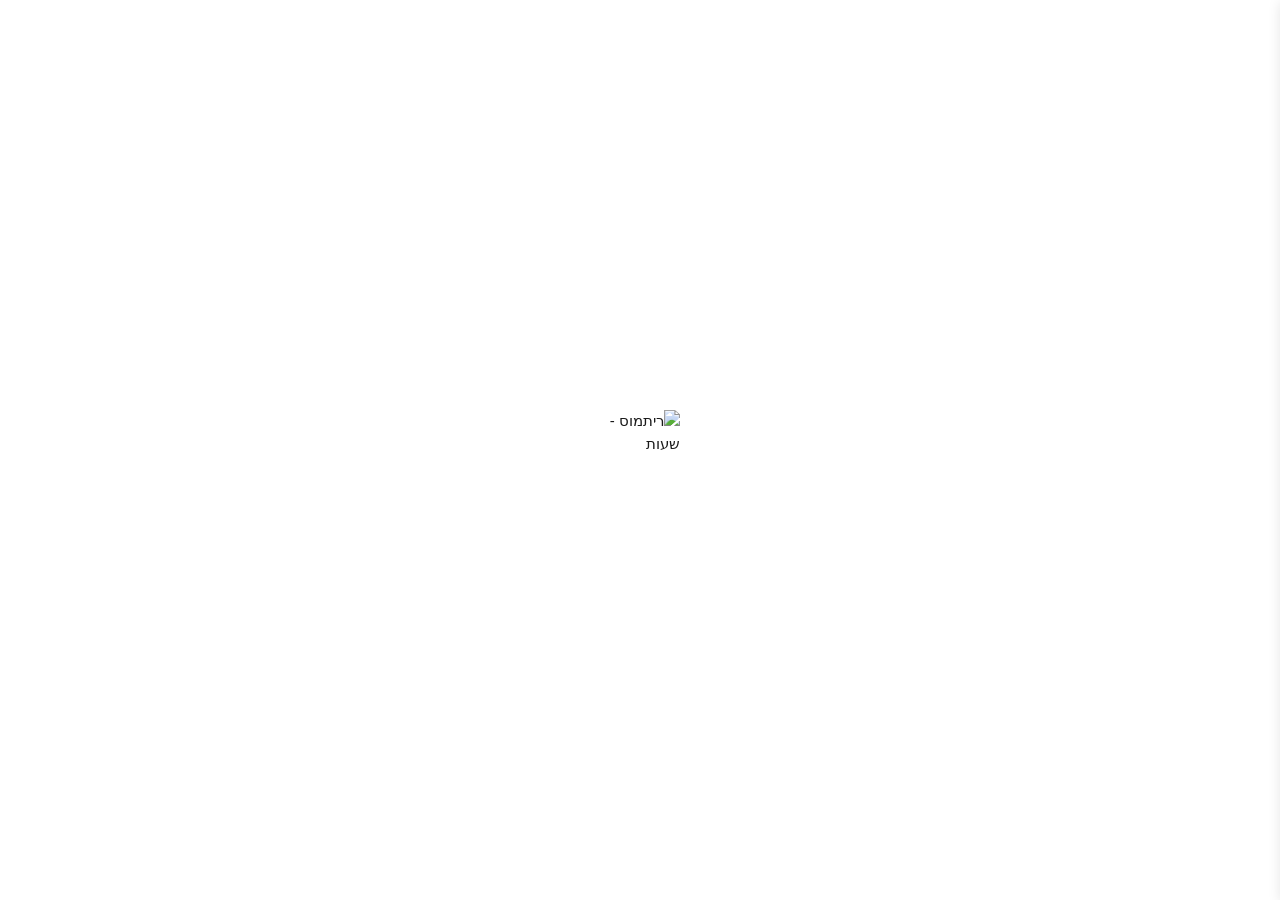
==== commit d9de4b02: "Add files via upload" ====
--- a/index.html
+++ b/index.html
@@ -1,1228 +1,3296 @@
 <!DOCTYPE html>
 <html lang="he" dir="rtl">
 <head>
-  <meta charset="UTF-8"/>
-  <meta name="viewport" content="width=device-width, initial-scale=1.0, maximum-scale=1.0, user-scalable=no"/>
-  <title>ריתמוס סקאוט</title>
-  <link rel="icon" href="/favicon.png"/>
-  <link rel="icon" href="/favicon.png"/>
-  <script src="https://cdnjs.cloudflare.com/ajax/libs/xlsx/0.18.5/xlsx.full.min.js"></script>
-  <script src="https://www.gstatic.com/firebasejs/10.12.0/firebase-app-compat.js"></script>
-  <script src="https://www.gstatic.com/firebasejs/10.12.0/firebase-auth-compat.js"></script>
-  <script src="https://www.gstatic.com/firebasejs/10.12.0/firebase-firestore-compat.js"></script>
-  <script src="/farm-shared.js"></script>
-    <link rel="manifest" href="/manifest.json"/>
-    <link rel="stylesheet" href="/shared.css"/>
-  <meta name="theme-color" content="#89000a"/>
-  <meta name="mobile-web-app-capable" content="yes"/>
-  <meta name="apple-mobile-web-app-capable" content="yes"/>
-  <meta name="apple-mobile-web-app-status-bar-style" content="black-translucent"/>
-  <meta name="apple-mobile-web-app-title" content="ריתמוס"/>
-  <link rel="apple-touch-icon" href="/icon-192.png"/>
-  <link rel="preconnect" href="https://fonts.googleapis.com">
-  <link href="https://fonts.googleapis.com/css2?family=Heebo:wght@300;400;500;600;700&display=swap" rel="stylesheet">
+  <meta charset="UTF-8">
+  <meta name="viewport" content="width=device-width, initial-scale=1.0, maximum-scale=1.0, user-scalable=no">
+  <title>ריתמוס - שעות</title>
+  <meta name="description" content="Rhythmos field worker time registration">
+  <meta name="theme-color" content="#134F5C">
+  <meta name="mobile-web-app-capable" content="yes">
+  <meta name="apple-mobile-web-app-capable" content="yes">
+  <meta name="apple-mobile-web-app-status-bar-style" content="default">
+  <meta name="apple-mobile-web-app-title" content="ריתמוס - שעות תלם">
+  <link rel="icon" href="/icons/icon-192.png" type="image/png">
+  <link rel="apple-touch-icon" href="/icons/icon-192.png">
+  <link rel="manifest" href="/manifest.json">
   <style>
-    :root{--red-dark:rgb(100,5,5);--gold:rgb(255,209,63);}
-    *{box-sizing:border-box;margin:0;padding:0;}
-    body{font-family:Arial,sans-serif;background:var(--cream);color:var(--text);direction:rtl;}
-    
-    
-    
-    
-    
-    .view{display:none;position:fixed;top:0;left:0;right:0;bottom:0;flex-direction:column;overflow:hidden;background:var(--cream);}
-    .view.active{display:flex;}
-    #view-login{align-items:center;justify-content:center;padding:24px;background:var(--farmbg) center/cover;}
-    #map-wrap{position:absolute;inset:0;}
-    #map-container{position:absolute;inset:0;}
-    .map-type-btn{position:absolute;top:10px;left:10px;background:var(--white);border:none;border-radius:8px;padding:7px 12px;font-size:13px;font-family:Arial,sans-serif;cursor:pointer;box-shadow:var(--shadow);z-index:10;color:var(--text);font-weight:500;}
-    .map-fab{position:absolute;bottom:24px;right:16px;background:var(--red);color:white;border:none;border-radius:50%;width:52px;height:52px;font-size:24px;cursor:pointer;box-shadow:0 4px 16px rgba(137,10,10,0.45);display:flex;align-items:center;justify-content:center;z-index:10;}
-    .login-card{background:var(--white);border-radius:20px;padding:36px 28px;max-width:400px;width:100%;box-shadow:var(--shadow);}
-    .login-sub{font-size:13px;color:var(--text-muted);text-align:center;margin-bottom:26px;font-weight:300;}
-    .tab-row{display:flex;background:var(--cream);border-radius:8px;padding:3px;margin-bottom:20px;}
-    .tab{flex:1;padding:8px;border:none;background:transparent;border-radius:6px;font-family:Arial,sans-serif;font-size:14px;cursor:pointer;color:var(--text-muted);font-weight:500;transition:all 0.2s;}
-    .tab.active{background:var(--white);color:var(--red);box-shadow:0 1px 4px rgba(0,0,0,0.1);}
-    
-    
-    .fi{width:100%;padding:11px 13px;border:1.5px solid var(--border);border-radius:8px;font-size:14px;font-family:Arial,sans-serif;color:var(--text);background:rgb(244,245,248);outline:none;direction:ltr;text-align:right;}
-    .fi:focus{border-color:var(--red);}
-    
-    
-    .sc{flex:1;overflow-y:auto;padding:16px;}
-    .fv{flex:1;overflow-y:auto;padding:16px;width:100%;max-width:680px;margin:0 auto;box-sizing:border-box;}
-    .card{background:var(--white);border-radius:var(--radius);padding:13px 15px;margin-bottom:10px;box-shadow:0 1px 6px rgba(0,0,0,0.06);display:flex;align-items:center;gap:12px;cursor:pointer;}
-    .cb{flex:1;min-width:0;}.ct{font-size:15px;font-weight:600;margin-bottom:2px;}.cs{font-size:12px;color:var(--text-muted);white-space:nowrap;overflow:hidden;text-overflow:ellipsis;}
-    .ca{display:flex;gap:6px;flex-shrink:0;}
-    
-    
-    
-    
-    
-    .cdot{width:26px;height:26px;border-radius:50%;flex-shrink:0;border:2px solid rgba(0,0,0,0.08);}
-    .fab-inline{position:fixed;bottom:calc(var(--bnav) + 16px);right:16px;z-index:50;}
-    .fs{background:var(--white);border-radius:var(--radius);padding:15px;margin-bottom:13px;box-shadow:0 1px 6px rgba(0,0,0,0.05);}
-    .fst{font-size:11px;font-weight:700;color:var(--text);text-transform:uppercase;letter-spacing:0.07em;margin-bottom:13px;padding-bottom:8px;border-bottom:1px solid var(--border);}
-    .fr{margin-bottom:12px;}
-    .fin{width:100%;padding:10px 12px;border:1.5px solid var(--border);border-radius:8px;font-size:14px;font-family:Arial,sans-serif;color:var(--text);background:var(--input-bg);outline:none;}
-    .fin:focus{border-color:var(--red);}.fin[type="number"]{direction:ltr;text-align:right;}
-    .fta{width:100%;padding:10px 12px;border:1.5px solid var(--border);border-radius:8px;font-size:14px;font-family:Arial,sans-serif;color:var(--text);background:rgb(244,245,248);outline:none;resize:none;height:80px;}
-    .ffoot{display:flex;flex-direction:row;gap:8px;padding:12px 16px;background:var(--white);border-top:1px solid var(--border);flex-shrink:0;justify-content:center;align-items:stretch;}
-    .btn-sec{padding:10px 0;width:90px;background:rgb(69,71,74);color:white;border:none;border-radius:8px;font-size:13px;font-family:Arial,sans-serif;font-weight:600;cursor:pointer;display:inline-flex;align-items:center;justify-content:center;box-sizing:border-box;}
-    .btn-sav{padding:10px 0;width:90px;background:var(--red);color:white;border:none;border-radius:8px;font-size:13px;font-family:Arial,sans-serif;font-weight:600;cursor:pointer;display:inline-flex;align-items:center;justify-content:center;gap:6px;box-sizing:border-box;}
-    .btn-del{padding:12px;background:transparent;color:#c0392b;border:1.5px solid #c0392b;border-radius:10px;font-size:14px;font-family:Arial,sans-serif;font-weight:500;cursor:pointer;width:100%;margin-bottom:16px;}
-    .dfrow{display:flex;align-items:center;gap:8px;margin-bottom:8px;background:var(--input-bg);border-radius:8px;padding:8px 10px;}
-    .dfrow input{flex:1;border:1.5px solid var(--border);border-radius:6px;padding:7px 10px;font-size:13px;font-family:Arial,sans-serif;background:rgb(244,245,248);outline:none;color:var(--text);}
-    .rmf{background:none;border:none;color:#c0392b;font-size:18px;cursor:pointer;flex-shrink:0;}
-    .addf{display:flex;align-items:center;gap:6px;background:none;border:1.5px dashed var(--border);border-radius:8px;padding:8px 12px;font-size:13px;font-family:Arial,sans-serif;color:var(--text);cursor:pointer;width:100%;font-weight:500;margin-top:4px;}
-    .crow{display:grid;grid-template-columns:repeat(8,1fr);gap:10px;margin-top:6px;}
-    .copt{width:30px;height:30px;border-radius:50%;cursor:pointer;border:2.5px solid transparent;box-shadow:0 1px 4px rgba(0,0,0,0.2);padding:0;}
-    .copt.sel{border-color:var(--text);box-shadow:0 0 0 2px white inset,0 1px 4px rgba(0,0,0,0.35);}
-    .gbox{background:var(--input-bg);border-radius:8px;padding:10px 12px;font-size:12px;font-family:monospace;color:var(--text);display:flex;align-items:center;justify-content:space-between;gap:8px;}
-    .gbtn{background:var(--red);color:white;border:none;border-radius:6px;padding:6px 10px;font-size:12px;font-family:Arial,sans-serif;cursor:pointer;white-space:nowrap;}
-    .ichip{display:inline-flex;align-items:center;gap:6px;padding:7px 13px;border-radius:20px;cursor:pointer;font-size:13px;font-weight:500;border:2px solid var(--border);background:white;color:var(--text);margin:4px;transition:all 0.15s;}
-    .trap-hdr{background:rgb(69,71,74);color:white;border-radius:var(--radius);padding:14px 16px;margin-bottom:13px;}
-    .thn{font-size:16px;font-weight:700;margin-bottom:3px;}.thd{font-size:12px;opacity:0.85;}
-    .phbox{background:rgba(255,209,63,0.2);border:1.5px solid var(--gold);border-radius:8px;padding:10px 12px;font-size:13px;margin-bottom:13px;display:flex;align-items:center;gap:10px;}
-    .finrow{display:flex;align-items:center;justify-content:space-between;padding:11px 0;border-bottom:1px solid var(--border);}
-    .finlbl{font-size:14px;font-weight:500;}
-    .fininp{width:90px;padding:8px 10px;border:1.5px solid var(--border);border-radius:8px;font-size:16px;font-weight:600;font-family:Arial,sans-serif;text-align:center;direction:ltr;background:var(--input-bg);color:var(--text);outline:none;}
-    .chkrow{display:flex;align-items:center;gap:10px;padding:10px 12px;background:var(--input-bg);border-radius:8px;cursor:pointer;}
-    .chkrow input[type="checkbox"]{width:18px;height:18px;accent-color:var(--red);cursor:pointer;flex-shrink:0;}
-    .chklbl{font-size:14px;font-weight:500;cursor:pointer;}
-    .dpair{display:flex;gap:10px;}.dpair .fr{flex:1;}
-    .empty p{font-size:14px;line-height:1.7;}
-    .mover{display:none;position:fixed;inset:0;background:rgba(0,0,0,0.4);z-index:1500;align-items:center;justify-content:center;padding:20px;}
-    .mover.open{display:flex;}
-    .mover
-    .mbox{background:var(--white);border-radius:16px;padding:24px;width:100%;max-width:360px;box-shadow:var(--shadow);}
-    .mtitle{font-size:16px;font-weight:700;color:var(--red);margin-bottom:10px;}
-    
-    
-    .btn-mcan{flex:1;padding:11px;border:1.5px solid var(--border);border-radius:10px;background:white;font-family:Arial,sans-serif;font-size:14px;cursor:pointer;color:var(--text-muted);}
-    .btn-mok{flex:1;padding:11px;background:#c0392b;color:white;border:none;border-radius:10px;font-family:Arial,sans-serif;font-size:14px;font-weight:600;cursor:pointer;}
-    
-    #toast{position:fixed;bottom:20px;left:50%;transform:translateX(-50%);background:rgb(69,71,74);color:white;padding:10px 20px;border-radius:20px;font-size:14px;font-family:Arial,sans-serif;z-index:9999;opacity:0;transition:opacity 0.3s;pointer-events:none;white-space:nowrap;}
-  
-    
-    
-    
-    
-    
-
-    /* ── GTB ── */
-    #gtb {
-      display:none;
-      position:fixed; top:0; left:0; right:0;
-      height:var(--gtb);
-      background:var(--farmbg) center/cover;
-      border-bottom:1.5px solid rgba(0,0,0,0.1);
-      box-shadow:0 2px 8px rgba(0,0,0,0.08);
-      z-index:1000;
-      flex-direction:row;
-      align-items:center;
+    /* ── RESET & VARIABLES ─────────────────────────────────── */
+    *, *::before, *::after { box-sizing: border-box; margin: 0; padding: 0; -webkit-tap-highlight-color: transparent; }
+    :root {
+      --crimson:      #134F5C;
+      --crimson-light:#1A6B5C;
+      --crimson-pale: #E0F2F0;
+      --save-btn:     #4DB6AC;
+      --cancel-btn:   #2A2A2A;
+      --bg:           #E8E5E1;
+      --surface:      #FFFFFF;
+      --input-bg:     #F0EFEB;
+      --text:         #1A1A1A;
+      --text-muted:   #888888;
+      --border:       #E0DADA;
+      --shadow:       0 1px 4px rgba(0,0,0,0.06);
+      --shadow-md:    0 2px 12px rgba(0,0,0,0.10);
+      --radius:       12px;
+      --radius-sm:    8px;
+      --nav-h:        64px;
+      --font:         -apple-system, BlinkMacSystemFont, 'Segoe UI', Arial, sans-serif;
     }
-    #gtb.visible { display:flex; }
-
-    /* ── GTB ── */
-    #gtb {
-      display:none;
-      position:fixed; top:0; left:0; right:0;
-      height:var(--gtb);
-      background:var(--farmbg) center/cover;
-      border-bottom:1.5px solid rgba(0,0,0,0.1);
-      box-shadow:0 2px 8px rgba(0,0,0,0.08);
-      z-index:1000;
-      align-items:center;
+    html, body { height: 100%; height: 100dvh; overflow: hidden; }
+    body { font-family: var(--font); background: var(--bg); color: var(--text); font-size: 15px; line-height: 1.5; }
+
+    /* ── SCREENS ───────────────────────────────────────────── */
+    .screen { position: fixed; inset: 0; display: flex; flex-direction: column; background: var(--bg); overflow-y: auto; overflow-x: hidden; -webkit-overflow-scrolling: touch; }
+    .screen[hidden] { display: none !important; }
+
+    /* ── LOADING ───────────────────────────────────────────── */
+    #screen-loading { align-items: center; justify-content: center; background: var(--surface); }
+    .loading-logo { width: 80px; height: 80px; animation: pulse 1.5s ease-in-out infinite; }
+    @keyframes pulse { 0%,100%{ opacity:1; } 50%{ opacity:0.4; } }
+
+    /* ── LOGIN ─────────────────────────────────────────────── */
+    #screen-login { align-items: center; justify-content: center; background: var(--surface); padding: 32px 24px; }
+    .login-wrap { width: 100%; max-width: 360px; display: flex; flex-direction: column; align-items: center; gap: 0; }
+    .login-logo { width: 96px; height: 96px; margin-bottom: 12px; }
+    .login-title { font-size: 26px; font-weight: 700; color: var(--crimson); margin-bottom: 6px; }
+    .login-subtitle { font-size: 13px; color: var(--text-muted); margin-bottom: 36px; text-align: center; }
+    .login-field { width: 100%; margin-bottom: 14px; }
+    .login-label { display: block; font-size: 13px; font-weight: 600; color: var(--text); margin-bottom: 6px; }
+    .login-input { width: 100%; background: var(--input-bg); border: none; border-radius: var(--radius-sm); padding: 13px 14px; font-size: 16px; font-family: var(--font); color: var(--text); outline: none; transition: box-shadow 0.15s; }
+    .login-input:focus { box-shadow: 0 0 0 2px var(--crimson-pale); }
+    .login-input[dir="ltr"] { text-align: left; direction: ltr; }
+    .login-btn { width: 100%; background: var(--crimson); color: #fff; border: none; border-radius: var(--radius-sm); padding: 14px; font-size: 16px; font-weight: 600; font-family: var(--font); cursor: pointer; margin-top: 8px; display: flex; align-items: center; justify-content: center; gap: 8px; transition: background 0.15s; }
+    .login-btn:active { background: var(--crimson-light); }
+    .login-btn:disabled { opacity: 0.6; cursor: not-allowed; }
+    .pin-wrap { position:relative; width:100%; }
+    .pin-wrap .login-input { padding-left:44px; }
+    .pin-eye { position:absolute; left:12px; top:50%; transform:translateY(-50%); background:none; border:none; cursor:pointer; color:var(--text-muted); padding:4px; display:flex; align-items:center; }
+    .pin-eye:hover { color:var(--crimson); }
+    .remember-row { display:flex; align-items:center; gap:8px; width:100%; margin-top:2px; }
+    .remember-row input[type="checkbox"] { width:16px; height:16px; accent-color:var(--crimson); cursor:pointer; flex-shrink:0; }
+    .remember-row label { font-size:13px; color:var(--text-muted); cursor:pointer; }
+    .login-error { width: 100%; background: #fce4e4; color: #7b1a1a; border-radius: var(--radius-sm); padding: 10px 14px; font-size: 13px; margin-top: 12px; text-align: center; display: none; }
+    .login-error.show { display: block; }
+    .lang-picker { display: flex; gap: 8px; margin-top: 32px; }
+    .lang-btn { background: var(--input-bg); border: 1.5px solid var(--border); border-radius: 6px; padding: 6px 14px; font-size: 13px; font-weight: 600; color: var(--text-muted); cursor: pointer; transition: all 0.15s; font-family: var(--font); }
+    .lang-btn.active { border-color: var(--crimson); color: var(--crimson); background: var(--crimson-pale); }
+
+    /* ── HEADER ────────────────────────────────────────────── */
+    .app-header { height: var(--nav-h); background: var(--surface); display: flex; align-items: center; justify-content: space-between; padding: 0 16px; border-bottom: 0.5px solid var(--border); flex-shrink: 0; position: sticky; top: 0; z-index: 100; direction: ltr; }
+    .header-logo { display: flex; align-items: center; gap: 8px; }
+    .header-logo-icon { width: 28px; height: 28px; }
+    .header-logo-text { font-size: 16px; font-weight: 700; color: var(--crimson); }
+    .header-menu { width: 36px; height: 36px; display: flex; flex-direction: column; align-items: center; justify-content: center; gap: 5px; cursor: pointer; border-radius: 8px; }
+    .header-menu span { display: block; width: 20px; height: 2px; background: var(--text-muted); border-radius: 2px; }
+
+    /* ── WATERMARK ─────────────────────────────────────────── */
+    .watermark-bg {
+      position: fixed; inset: 0; pointer-events: none; z-index: 0; overflow: hidden;
+      background-image: url("data:image/svg+xml,%3Csvg xmlns='http://www.w3.org/2000/svg' viewBox='0 0 100 100' fill='none'%3E%3Ccircle cx='50' cy='50' r='46' stroke='%23134F5C' stroke-width='4'/%3E%3Cline x1='50' y1='92' x2='12' y2='20' stroke='%23134F5C' stroke-width='3'/%3E%3Cline x1='50' y1='92' x2='20' y2='14' stroke='%23134F5C' stroke-width='3'/%3E%3Cline x1='50' y1='92' x2='30' y2='10' stroke='%23134F5C' stroke-width='3'/%3E%3Cline x1='50' y1='92' x2='40' y2='8' stroke='%23134F5C' stroke-width='3'/%3E%3Cline x1='50' y1='92' x2='50' y2='7' stroke='%23134F5C' stroke-width='3'/%3E%3Cline x1='50' y1='92' x2='60' y2='8' stroke='%23134F5C' stroke-width='3'/%3E%3Cline x1='50' y1='92' x2='70' y2='10' stroke='%23134F5C' stroke-width='3'/%3E%3Cline x1='50' y1='92' x2='80' y2='14' stroke='%23134F5C' stroke-width='3'/%3E%3Cline x1='50' y1='92' x2='88' y2='20' stroke='%23134F5C' stroke-width='3'/%3E%3Cline x1='4' y1='60' x2='96' y2='60' stroke='%23134F5C' stroke-width='3'/%3E%3C/svg%3E");
+      background-size: 72px 72px; opacity: 0.018;
     }
-    #gtb.visible { display:flex; }
-    /* Logo absolutely positioned on the right (start in RTL) */
-    .gtb-logo-wrap { position:absolute; right:10px; top:50%; transform:translateY(-50%); display:flex; align-items:center; gap:8px; }
-    .gtb-logo { height:auto; width:auto; max-height:28px; max-width:90px; display:block; object-fit:contain; } @media (min-width:600px){ .gtb-logo { max-height:34px; max-width:160px; } }
-    /* Exit absolutely on the far left */
-    .gtb-exit-wrap { position:absolute; left:10px; top:50%; transform:translateY(-50%); display:flex; align-items:center; gap:6px; }
-    /* Back btn inside exit-wrap, hidden by default */
-    
-    #exit-btn { background:none; border:none; cursor:pointer; padding:4px; color:rgba(69,71,74,0.5); width:30px; height:30px; display:flex; align-items:center; justify-content:center; border-radius:50%; }
-    #exit-btn:hover { color:var(--red); }
-    #exit-btn svg { width:20px; height:20px; transform:scaleX(-1); }
-    /* Nav always centered, full width (absolute items don't affect flow) */
-    .gtb-nav { flex:1; display:flex; justify-content:center; align-items:center; }
-    .gnav{background:none;border:none;font-family:Arial,sans-serif;font-size:12px;font-weight:500;color:var(--text-muted);cursor:pointer;padding:4px 10px;border-radius:8px;display:flex;flex-direction:column;align-items:center;gap:2px;transition:all 0.15s;white-space:nowrap;}
-    .gnav .gi{font-size:20px;}
-    .gnav.active{background:rgba(137,10,10,0.1);color:var(--red);font-weight:700;}
-    #back-btn{display:none;align-items:center;gap:4px;flex-direction:row;direction:ltr;padding:5px 10px;background:white;border:2px solid rgb(137,10,10);border-radius:8px;font-family:Arial,sans-serif;font-size:12px;font-weight:600;color:rgb(69,71,74);cursor:pointer;white-space:nowrap;}
-    
-    /* ── MOBILE / PWA ── */
-    @media (max-width: 480px) {
-      .gnav { padding: 4px 8px; font-size: 11px; }
-      .gnav .gi{font-size:20px;}
-      #back-btn { font-size: 11px; padding: 4px 8px; }
-      .gtb-logo { height: 26px; }
-      .card { padding: 11px 12px; }
-      .btn-sav, .btn-sec { padding: 10px 16px; font-size: 13px; }
+
+    /* ── WORKER HOME ───────────────────────────────────────── */
+    #screen-worker .page-content { flex: 1; padding: 20px 16px; position: relative; z-index: 1; display: flex; flex-direction: column; justify-content: center; }
+    .card-grid { display: grid; grid-template-columns: 1fr 1fr; gap: 14px; }
+    .home-card { background: var(--surface); border-radius: var(--radius); padding: 28px 14px 22px; display: flex; flex-direction: column; align-items: center; gap: 12px; cursor: pointer; box-shadow: var(--shadow); border: 0.5px solid var(--border); transition: box-shadow 0.15s, transform 0.1s; user-select: none; }
+    .home-card:active { transform: scale(0.97); box-shadow: none; }
+    .home-card-icon { width: 52px; height: 52px; color: var(--text-muted); }
+    .home-card-icon svg { width: 100%; height: 100%; }
+    .home-card-label { font-size: 14px; font-weight: 600; color: var(--text); text-align: center; line-height: 1.3; }
+
+    /* Active entry banner */
+    .active-banner { background: var(--crimson); color: #fff; padding: 12px 16px; display: flex; align-items: center; justify-content: space-between; gap: 12px; position: relative; z-index: 10; }
+    .active-banner[hidden] { display: none !important; }
+    .active-banner-info { display: flex; flex-direction: column; gap: 2px; }
+    .active-banner-title { font-size: 13px; font-weight: 700; }
+    .active-banner-sub { font-size: 12px; opacity: 0.85; }
+    .active-banner-end { background: rgba(255,255,255,0.2); border: 1.5px solid rgba(255,255,255,0.6); color: #fff; border-radius: 6px; padding: 7px 14px; font-size: 13px; font-weight: 600; cursor: pointer; font-family: var(--font); white-space: nowrap; }
+    .banner-timer-badge { font-size: 13px; opacity: 0.85; white-space: nowrap; }
+
+    /* ── SETTINGS ──────────────────────────────────────────── */
+    .settings-section { padding: 16px 20px; border-bottom: 0.5px solid var(--border); }
+    .settings-label { font-size: 12px; font-weight: 700; color: var(--text-muted); text-transform: uppercase; letter-spacing: 0.05em; margin-bottom: 10px; }
+    .lang-btns { display: flex; gap: 8px; }
+    .lang-btn { padding: 8px 16px; border-radius: var(--radius-sm); border: 1.5px solid var(--border); background: var(--surface); color: var(--text-muted); font-family: var(--font); font-size: 14px; font-weight: 600; cursor: pointer; }
+    .lang-btn.active { border-color: var(--crimson); background: var(--crimson-pale); color: var(--crimson); }
+    .settings-input { width: 100%; background: var(--input-bg); border: none; border-radius: var(--radius-sm); padding: 10px 12px; font-size: 14px; font-family: var(--font); color: var(--text); outline: none; margin-bottom: 8px; }
+
+    /* End workday button */
+    .end-workday-wrap { padding: 0 16px 12px; position: relative; z-index: 1; }
+    .end-workday-btn { width: 100%; background: var(--surface); border: 1.5px solid var(--crimson); color: var(--crimson); border-radius: var(--radius-sm); padding: 12px; font-size: 14px; font-weight: 600; font-family: var(--font); cursor: pointer; display: flex; align-items: center; justify-content: center; gap: 8px; }
+    .end-workday-wrap[hidden] { display: none !important; }
+
+    /* ── HOME SCREEN LAYOUT ────────────────────────────────── */
+    .start-main-btn { width:100%; background:var(--crimson); color:#fff; border:none; border-radius:var(--radius); padding:22px 20px; font-size:20px; font-weight:700; font-family:var(--font); cursor:pointer; display:flex; align-items:center; justify-content:center; gap:12px; margin-bottom:16px; box-shadow:0 4px 16px rgba(19,79,92,0.3); }
+    .start-main-btn:active { background:var(--crimson-light); transform:scale(0.98); }
+    .start-main-btn-secondary { width:100%; background:var(--surface); color:var(--crimson); border:2px solid var(--crimson); border-radius:var(--radius); padding:22px 20px; font-size:20px; font-weight:700; font-family:var(--font); cursor:pointer; display:flex; align-items:center; justify-content:center; gap:12px; margin-bottom:16px; }
+    .start-main-btn-secondary:active { background:var(--crimson-pale); }
+    .card-grid-3 { display:grid; grid-template-columns:repeat(3,1fr); gap:10px; }
+    .card-grid-3 .home-card { padding:20px 8px 16px; }
+    .card-grid-3 .home-card-icon { width:40px; height:40px; }
+    .card-grid-3 .home-card-label { font-size:12px; }
+
+    /* ── MESSAGES ──────────────────────────────────────────── */
+    .msg-compose { padding:16px; border-bottom:0.5px solid var(--border); }
+    .msg-compose-row { display:flex; gap:8px; align-items:flex-end; }
+    .msg-input { flex:1; background:var(--input-bg); border:none; border-radius:var(--radius-sm); padding:10px 12px; font-size:14px; font-family:var(--font); color:var(--text); resize:none; outline:none; max-height:100px; }
+    .msg-send-btn { background:var(--crimson); color:#fff; border:none; border-radius:var(--radius-sm); width:44px; height:44px; display:flex; align-items:center; justify-content:center; cursor:pointer; flex-shrink:0; }
+    .msg-list { padding:0; }
+    .msg-bubble-wrap { padding:12px 16px; display:flex; flex-direction:column; gap:4px; border-bottom:1px solid var(--border); direction:ltr; }
+    .msg-bubble { background:var(--crimson-pale); border-radius:12px 12px 4px 12px; padding:10px 14px; font-size:14px; color:var(--text); max-width:85%; align-self:flex-end; direction:rtl; text-align:start; }
+    .msg-bubble.reply { background:#D4EDDA; color:#1A5C2A; border-radius:12px 12px 12px 4px; align-self:flex-start; font-weight:500; }
+    .msg-time { font-size:11px; color:var(--text-muted); align-self:flex-end; }
+    .msg-empty { padding:40px 20px; text-align:center; color:var(--text-muted); font-size:14px; }
+
+    /* ── ENTRY DETAIL ──────────────────────────────────────── */
+    .detail-section { padding:16px 20px; border-bottom:0.5px solid var(--border); }
+    .detail-label { font-size:11px; font-weight:600; text-transform:uppercase; letter-spacing:0.05em; color:var(--text-muted); margin-bottom:4px; }
+    .detail-value { font-size:15px; color:var(--text); font-weight:500; }
+    .detail-note { font-size:14px; color:var(--text); background:var(--input-bg); border-radius:var(--radius-sm); padding:10px 12px; margin-top:6px; }
+    .flag-existing { background:#FFF3CD; border-radius:var(--radius-sm); padding:12px; margin:0 20px 16px; font-size:13px; color:#856404; }
+
+    /* ── MESSAGES MODAL HEIGHT FIX ─────────────────────────── */
+    #modal-messages { max-height: 65vh; max-height: 65dvh; }
+
+    /* ── MANAGER DASHBOARD ─────────────────────────────────── */
+    .mgr-page { flex:1; overflow-y:auto; overflow-x:hidden; padding:16px; display:flex; flex-direction:column; gap:14px; }
+    .mgr-date { font-size:13px; color:var(--text-muted); font-weight:500; }
+    .mgr-dash-section-label { font-size:11px; font-weight:700; color:var(--text-muted); text-transform:uppercase; letter-spacing:0.08em; padding:2px 0 6px; }
+    .mgr-wo-main-btn { display:flex; align-items:center; justify-content:center; gap:8px; width:100%; background:var(--crimson); color:#fff; border:none; border-radius:12px; padding:22px 20px; font-size:20px; font-weight:700; font-family:var(--font); cursor:pointer; margin-bottom:16px; }
+    .mgr-dash-divider { height:1px; background:var(--border); margin:12px 0 10px; }
+    .mgr-metrics { display:grid; grid-template-columns:repeat(3,1fr); gap:10px; }
+    .mgr-metric-card { background:var(--surface); border-radius:var(--radius); padding:16px 10px 12px; text-align:center; cursor:pointer; border:0.5px solid var(--border); box-shadow:var(--shadow); }
+    .mgr-metric-card:active { transform:scale(0.97); }
+    .mgr-metric-card.warn { border-color:#E65100; background:#FFF3E0; }
+    .mgr-metric-card.msg  { border-color:var(--crimson); background:var(--crimson-pale); }
+    .mgr-metric-val { font-size:28px; font-weight:700; color:var(--text); }
+    .mgr-metric-card.warn .mgr-metric-val { color:#E65100; }
+    .mgr-metric-card.msg  .mgr-metric-val { color:var(--crimson); }
+    .mgr-metric-label { font-size:11px; color:var(--text-muted); margin-top:2px; }
+    .mgr-actions { display:grid; grid-template-columns:repeat(3,1fr); gap:8px; }
+    .mgr-actions > :nth-child(4) { grid-column: span 1; }
+    .mgr-actions > :nth-child(5) { grid-column: span 1; }
+    .mgr-actions > :nth-child(6) { grid-column: span 1; }
+    .mgr-action-btn { background:var(--surface); border:0.5px solid var(--border); border-radius:var(--radius-sm); padding:12px 6px; font-size:12px; font-weight:600; font-family:var(--font); color:var(--text); cursor:pointer; display:flex; flex-direction:column; align-items:center; gap:6px; }
+    .mgr-action-btn:active { background:var(--input-bg); }
+    .mgr-section-title { font-size:13px; font-weight:700; color:var(--text-muted); text-transform:uppercase; letter-spacing:0.05em; }
+    .mgr-preview-list { display:flex; flex-direction:column; gap:0; border-radius:var(--radius); overflow:hidden; border:0.5px solid var(--border); }
+    .mgr-preview-empty { padding:20px; text-align:center; color:var(--text-muted); font-size:13px; background:var(--surface); }
+
+    /* ── MANAGER ENTRIES LIST ──────────────────────────────── */
+    .mgr-entry-row { display:flex; align-items:center; justify-content:space-between; padding:12px 16px; border-bottom:1px solid var(--border); cursor:pointer; background:var(--surface); gap:10px; }
+    .mgr-entry-row:last-child { border-bottom:none; }
+    .mgr-entry-row:active { background:var(--input-bg); }
+    .mgr-entry-worker { font-size:12px; font-weight:700; color:var(--crimson); margin-bottom:2px; }
+    .mgr-entry-title { font-size:14px; font-weight:600; color:var(--text); }
+    .mgr-entry-sub { font-size:12px; color:var(--text-muted); margin-top:1px; }
+    .mgr-entry-right { text-align:end; flex-shrink:0; }
+    .mgr-entry-time { font-size:13px; font-weight:600; color:var(--text); }
+    .mgr-entry-status { font-size:11px; margin-top:2px; }
+    .modal-tall { height:82vh; height:82dvh; max-height:82vh; max-height:82dvh; }
+
+    /* ── MANAGER ENTRY DETAIL ──────────────────────────────── */
+    .mgr-edit-toggle { font-size:13px; color:var(--crimson); cursor:pointer; padding:4px 8px; }
+    .mgr-edit-form { padding:16px 20px; display:flex; flex-direction:column; gap:12px; }
+    /* ── PLOT FORM 2-COLUMN LAYOUT ─────────────────────────── */
+    .pf-layout { display:flex; flex-direction:row; gap:14px; align-items:flex-start; }
+    .pf-fields-col { width:260px; flex-shrink:0; display:flex; flex-direction:column; gap:12px; }
+    .pf-map-col { flex:1; min-width:0; display:flex; flex-direction:column; gap:6px; }
+    .pf-btn-row { display:flex; gap:8px; margin-top:4px; }
+    .pf-btn { flex:1; padding:9px 12px; font-size:13px; border-radius:var(--radius-sm); border:none; font-family:var(--font); font-weight:600; cursor:pointer; }
+    .pf-btn-save { background:var(--crimson); color:#fff; }
+    .pf-btn-save:active { opacity:0.85; }
+    .pf-btn-cancel { background:var(--input-bg); color:var(--text-muted); border:0.5px solid var(--border); }
+    @media(max-width:640px){ .pf-layout{flex-direction:column-reverse;} .pf-fields-col{width:100%;} }
+    .mgr-edit-label { font-size:12px; font-weight:600; color:var(--text-muted); margin-bottom:4px; }
+    .edit-select-row { display:flex;justify-content:space-between;align-items:center;background:var(--input-bg);border-radius:8px;padding:12px 14px;cursor:pointer;font-size:14px;font-weight:600;color:var(--text); }
+    .edit-select-chevron { color:var(--text-muted);font-size:12px; }
+    .edit-inline-list { max-height:240px;overflow-y:auto;overflow-x:hidden;border:1px solid var(--border);border-radius:8px;margin-top:6px; }
+    .edit-inline-row { padding:11px 14px;font-size:14px;cursor:pointer;border-bottom:1px solid var(--border);background:var(--surface); }
+    .edit-inline-row:last-child { border-bottom:none; }
+    .edit-inline-row:active { background:var(--crimson-pale);color:var(--crimson); }
+    .edit-inline-group-title { padding:8px 14px 4px;font-size:11px;font-weight:700;color:var(--text-muted);text-transform:uppercase;background:var(--input-bg); }
+    .mgr-edit-input { width:100%; background:var(--input-bg); border:none; border-radius:var(--radius-sm); padding:10px 12px; font-size:14px; font-family:var(--font); color:var(--text); outline:none; }
+    input[type="date"].mgr-edit-input, input[type="time"].mgr-edit-input { width:auto; min-width:150px; position:relative; padding-left:34px; padding-right:12px; }
+    input[type="date"].mgr-edit-input::-webkit-calendar-picker-indicator, input[type="time"].mgr-edit-input::-webkit-calendar-picker-indicator { position:absolute; left:8px; margin:0; }
+    .dd-date-wrap { position:relative; width:100%; min-width:150px; }
+    .dd-date-text { display:block; box-sizing:border-box; width:100%; background:var(--input-bg); border:none; border-radius:var(--radius-sm); padding:10px 12px 10px 44px; font-size:14px; font-family:var(--font); color:var(--text); outline:none; direction:ltr; text-align:start; }
+    .dd-date-icon-btn { position:absolute; left:0; top:0; bottom:0; width:40px; background:transparent; border:none; padding:0; font-size:15px; cursor:pointer; display:flex; align-items:center; justify-content:center; border-inline-start:1px solid var(--border); }
+    .dd-date-hidden { position:absolute; width:1px; height:1px; opacity:0; pointer-events:none; left:0; top:0; }
+    .mgr-edit-reason { border:1.5px solid var(--crimson); }
+    .mgr-edited-badge { background:#FFF3E0; color:#E65100; font-size:11px; font-weight:600; padding:3px 8px; border-radius:4px; display:inline-block; }
+    .wo-row { padding:14px 16px; margin:8px 12px; border-radius:12px; border:1px solid var(--border); box-shadow:0 1px 3px rgba(0,0,0,0.06); cursor:pointer; background:var(--surface); }
+    .wo-row:last-child { margin-bottom:16px; }
+    .wo-row-top { display:flex; align-items:center; gap:8px; margin-bottom:4px; }
+    .wo-seq { background:var(--input-bg); color:var(--text-muted); font-size:11px; font-weight:700; padding:2px 7px; border-radius:4px; }
+    .wo-date { font-size:12px; color:var(--text-muted); }
+    .wo-status-badge { font-size:11px; font-weight:700; padding:2px 8px; border-radius:4px; margin-inline-start:auto; }
+    .wo-status-draft { background:#EEEEEE; color:#616161; }
+    .wo-status-pending { background:#FFF3E0; color:#E65100; }
+    .wo-status-in_progress { background:#E3F2FD; color:#1565C0; }
+    .wo-status-pending_review { background:#F3E5F5; color:#6A1B9A; }
+    .wo-status-closed { background:#E8F5E9; color:#1B5E20; }
+    .wo-row-task { font-size:14px; font-weight:600; color:var(--text); }
+    .wo-row-sub { font-size:12px; color:var(--text-muted); margin-top:2px; }
+    .wo-filter-bar { display:flex; gap:6px; padding:12px 16px; overflow-x:auto; -webkit-overflow-scrolling:touch; border-bottom:0.5px solid var(--border); }
+    .wo-filter-btn { flex-shrink:0; background:var(--input-bg); border:none; border-radius:16px; padding:6px 12px; font-size:12px; font-weight:600; color:var(--text-muted); cursor:pointer; white-space:nowrap; }
+    .wo-filter-btn.active { background:var(--crimson); color:#fff; }
+    .wo-table-wrap { overflow-x:auto; overflow-y:visible; -webkit-overflow-scrolling:touch; }
+    .wo-table { width:100%; border-collapse:collapse; table-layout:fixed; font-size:13px; min-width:600px; }
+    .wo-table col.c-activity, .wo-table col.c-worker, .wo-table col.c-plot { width:22%; }
+    .wo-table col.c-date { width:20%; }
+    .wo-table col.c-seq { width:9%; }
+    .wo-table col.c-status { width:16%; }
+    .wo-table th { text-align:start; padding:10px 12px; font-size:11px; font-weight:700; color:#fff; text-transform:uppercase; background:var(--crimson); white-space:nowrap; border-bottom:1px solid var(--border); }
+    .wo-table td { padding:10px 12px; border-bottom:1px solid var(--border); white-space:nowrap; overflow:hidden; text-overflow:ellipsis; }
+    .wo-table tbody tr:nth-child(even) { background:#F8F7F4; }
+    .wo-table tbody tr:nth-child(odd) { background:var(--surface); }
+    .wo-table tr { cursor:pointer; }
+    .wo-table tr:active { background:var(--crimson-pale); }
+    #work-orders-fixed-header { flex-shrink:0; border-bottom:1px solid var(--border); }
+    #work-orders-fixed-header .wo-table-wrap { overflow:hidden; }
+    #entries-fixed-header { flex-shrink:0; border-bottom:1px solid var(--border); }
+    #entries-fixed-header .wo-table-wrap { overflow:hidden; }
+    #mgr-entries-fixed-header { flex-shrink:0; border-bottom:1px solid var(--border); }
+    #mgr-entries-fixed-header .wo-table-wrap { overflow:hidden; }
+    #plot-hours-fixed-header { flex-shrink:0; border-bottom:1px solid var(--border); }
+    #plot-hours-fixed-header .wo-table-wrap { overflow:hidden; }
+    .mgr-unsettled-notice { display:flex; align-items:center; justify-content:space-between; gap:10px; padding:10px 16px; background:#FFF3E0; border-bottom:1px solid #E65100; font-size:13px; color:#E65100; font-weight:600; }
+    .ds-worker-section { margin:14px 12px; border-radius:12px; border:1px solid var(--border); background:var(--surface); overflow:hidden; }
+    .ds-worker-header { display:flex; justify-content:space-between; align-items:center; padding:12px 14px; background:var(--input-bg); font-weight:700; font-size:14px; }
+    .ds-worker-total { font-size:13px; color:var(--crimson); font-weight:700; }
+    .ds-entry-row { padding:10px 14px; border-bottom:1px solid var(--border); font-size:13px; }
+    .ds-entry-row:last-child { border-bottom:none; }
+    .ds-entry-top { display:flex; justify-content:space-between; color:var(--text-muted); font-size:12px; margin-bottom:3px; }
+    .ds-entry-main { font-weight:600; }
+    .ds-entry-hours { display:flex; flex-wrap:wrap; gap:8px; margin-top:4px; font-size:11px; color:var(--text-muted); }
+    .ds-open-badge { background:#FFF3E0; color:#E65100; border-radius:8px; padding:2px 8px; font-size:11px; font-weight:700; }
+    .ds-whatsapp-btn { background:#25D366; color:#fff; border:none; border-radius:8px; padding:6px 10px; font-size:12px; cursor:pointer; }
+    .ds-tasks-section { margin:14px 12px; padding:12px 14px; border-radius:12px; background:#F3E9FB; border:1px solid #D8BFE8; font-size:13px; }
+    @media print {
+      body * { visibility:hidden; }
+      #day-summary-content, #day-summary-content * { visibility:visible; }
+      #day-summary-content { position:absolute; top:0; right:0; left:0; }
+      .ds-whatsapp-btn { display:none; }
     }
-    /* Safe area for notched phones */
-    #gtb { padding-top: env(safe-area-inset-top); }
-    #bottom-bar { height: calc(var(--bar) + env(safe-area-inset-bottom)); }
-    .view { top: var(--gtb); bottom:var(--bnav); }
-
-      .btn-del{padding:10px 0;width:90px;height:100%;background:white;color:rgb(137,10,10);border:1.5px solid rgb(137,10,10);border-radius:8px;font-size:13px;font-family:Arial,sans-serif;font-weight:600;cursor:pointer;display:inline-flex;align-items:center;justify-content:center;box-sizing:border-box;}
-    
-    /* Bottom nav */
-    
-    #bottom-nav.visible{display:flex;}
-    .bnav-btn{flex:1;display:flex;flex-direction:column;align-items:center;gap:2px;
-      background:none;border:none;cursor:pointer;padding:6px 4px;border-radius:8px;
-      font-family:Arial;font-size:11px;font-weight:500;color:rgba(69,71,74,0.6);}
-    .bnav-btn.active{color:var(--red);font-weight:700;background:rgba(137,10,10,0.08);}
-    
-
-    
-    .crop-chip.sel{background:var(--red);border-color:var(--red);color:white;}
+    .mgr-entries-filter-row { display:flex; gap:8px; padding:8px 16px 12px; }
+    .mgr-multiselect-wrap { position:relative; flex:1; min-width:0; }
+    .mgr-multiselect-btn { width:100%; background:var(--input-bg); border:none; border-radius:8px; padding:10px 12px; font-size:13px; font-family:var(--font); text-align:start; cursor:pointer; color:var(--text); overflow:hidden; text-overflow:ellipsis; white-space:nowrap; }
+    .mgr-multiselect-panel { position:absolute; top:100%; right:0; left:0; background:var(--surface); border:1px solid var(--border); border-radius:8px; margin-top:4px; max-height:240px; overflow-y:auto; overflow-x:hidden; z-index:50; box-shadow:var(--shadow); }
+    .mgr-multiselect-item { display:flex; align-items:center; gap:8px; padding:10px 12px; font-size:13px; cursor:pointer; border-bottom:1px solid var(--border); }
+    .mgr-multiselect-item:last-child { border-bottom:none; }
+    .mgr-multiselect-item:nth-child(even) { background:#F8F7F4; }
+    .entries-total-banner { background:var(--crimson); color:#fff; padding:14px 16px; text-align:center; font-size:16px; font-weight:700; }
+    .entries-period-bar { display:flex; gap:6px; padding:10px 16px; overflow-x:auto; -webkit-overflow-scrolling:touch; }
+    .entries-period-btn { flex-shrink:0; background:var(--input-bg); border:none; border-radius:16px; padding:6px 14px; font-size:12px; font-weight:600; color:var(--text-muted); cursor:pointer; white-space:nowrap; }
+    .entries-period-btn.active { background:var(--crimson); color:#fff; }
+    .entries-range-row { display:flex; gap:8px; padding:0 16px 12px; align-items:flex-end; }
+    .wo-td-worker { font-weight:600; }
+    .wo-td-sub { font-size:11px; color:var(--text-muted); font-weight:400; }
+    .mgr-edit-diff { font-size:11px; color:var(--text-muted); margin-top:4px; line-height:1.6; }
+
+    /* ── MANAGER MESSAGES ──────────────────────────────────── */
+    .mgr-msg-row { padding:14px 16px; border-bottom:1px solid var(--border); cursor:pointer; }
+    .mgr-msg-row:active { background:var(--input-bg); }
+    .mgr-msg-row.unread { border-inline-start:3px solid var(--crimson); }
+    .mgr-msg-worker { font-size:12px; font-weight:700; color:var(--crimson); margin-bottom:3px; }
+    .mgr-msg-text { font-size:14px; color:var(--text); }
+    .mgr-msg-translated { font-size:12px; color:var(--text-muted); margin-top:2px; font-style:italic; }
+    .mgr-msg-time { font-size:11px; color:var(--text-muted); margin-top:4px; }
+    .mgr-entry-row.reviewed-flag { opacity: 0.6; background: #F9FBE7; }
+    .mgr-filter-select { font-size:12px; font-family:var(--font); border:0.5px solid var(--border); border-radius:6px; padding:4px 8px; background:var(--input-bg); color:var(--text); outline:none; max-width:120px; }
+
+    /* ── CROP & ACTIVITY MANAGEMENT ────────────────────────── */
+    .crop-row { display:flex;align-items:center;padding:12px 16px;border-bottom:1px solid var(--border);gap:10px; }
+    .crop-row:last-child { border-bottom:none; }
+    .crop-info { flex:1; }
+    .crop-name-main { font-size:14px;font-weight:600;color:var(--text); }
+    .crop-name-sub { font-size:12px;color:var(--text-muted);margin-top:2px; }
+    .crop-row.inactive { opacity:0.45; }
+    .act-mgr-row { display:flex;align-items:center;padding:10px 16px;border-bottom:1px solid var(--border);gap:10px;background:var(--surface); }
+    .act-mgr-row:last-child { border-bottom:none; }
+    .act-mgr-row.dragging { opacity:0.6;box-shadow:0 4px 12px rgba(0,0,0,0.15);border-radius:8px;position:relative;z-index:5; }
+    .act-drag-handle { touch-action:none;cursor:grab;color:var(--text-muted);font-size:18px;line-height:1;padding:4px 2px;user-select:none;flex-shrink:0; }
+    .act-drag-handle:active { cursor:grabbing; }
+    .act-mgr-info { flex:1; }
+    .act-mgr-name { font-size:14px;font-weight:600;color:var(--text); }
+    .act-mgr-sub { font-size:11px;color:var(--text-muted);margin-top:2px; }
+    .act-mgr-badge { font-size:10px;font-weight:700;padding:2px 6px;border-radius:4px;background:var(--crimson-pale);color:var(--crimson); }
+    .toggle-switch { position:relative;width:40px;height:22px;flex-shrink:0; }
+    .toggle-switch input { opacity:0;width:0;height:0; }
+    .toggle-slider { position:absolute;cursor:pointer;inset:0;background:#ccc;border-radius:22px;transition:.3s; }
+    .toggle-slider:before { position:absolute;content:"";height:16px;width:16px;left:3px;bottom:3px;background:white;border-radius:50%;transition:.3s; }
+    input:checked + .toggle-slider { background:var(--crimson); }
+    input:checked + .toggle-slider:before { transform:translateX(18px); }
+    .translation-grid { display:grid;grid-template-columns:1fr 1fr;gap:8px;margin-top:8px; }
+    .translation-field { display:flex;flex-direction:column;gap:3px; }
+    .translation-label { font-size:11px;font-weight:600;color:var(--text-muted); }
+    .translation-input { background:var(--input-bg);border:none;border-radius:var(--radius-sm);padding:8px 10px;font-size:13px;font-family:var(--font);color:var(--text);outline:none; }
+    .translation-input[dir="rtl"] { text-align:right; }
+
+    /* ── USER MANAGEMENT ───────────────────────────────────── */
+    .user-row { display:flex; align-items:center; padding:12px 16px; border-bottom:1px solid var(--border); gap:10px; }
+    .user-row:last-child { border-bottom:none; }
+    .user-info { flex:1; }
+    .user-name { font-size:14px; font-weight:600; color:var(--text); }
+    .user-meta { font-size:12px; color:var(--text-muted); margin-top:2px; }
+    .user-role-badge { font-size:11px; font-weight:700; padding:2px 7px; border-radius:4px; }
+    .user-role-badge.manager { background:#EDE0E0; color:var(--crimson); }
+    .user-role-badge.worker  { background:#E8F5E9; color:#1B5E20; }
+    .user-row.inactive { opacity:0.45; }
+    .user-actions { display:flex; gap:6px; }
+    .user-action-btn { background:none; border:0.5px solid var(--border); border-radius:6px; padding:5px 10px; font-size:12px; font-family:var(--font); cursor:pointer; color:var(--text); }
+    .user-action-btn:active { background:var(--input-bg); }
+    .pin-display { font-size:22px; font-weight:700; font-family:monospace; color:var(--crimson); letter-spacing:4px; padding:12px; background:var(--crimson-pale); border-radius:var(--radius-sm); text-align:center; }
+
+    /* ── FARM SETTINGS ─────────────────────────────────────── */
+    .farm-section { padding:16px 20px; border-bottom:0.5px solid var(--border); }
+    .farm-section-title { font-size:12px; font-weight:700; color:var(--text-muted); text-transform:uppercase; letter-spacing:0.05em; margin-bottom:12px; }
+    .farm-field { display:flex; align-items:center; justify-content:space-between; margin-bottom:10px; gap:12px; }
+    .farm-label { font-size:14px; color:var(--text); flex:1; }
+    .farm-input { background:var(--input-bg); border:none; border-radius:var(--radius-sm); padding:8px 10px; font-size:14px; font-family:var(--font); color:var(--text); outline:none; width:90px; text-align:center; }
+    .farm-input-wide { width:140px; text-align:start; }
+    .weekday-grid { display:flex; gap:6px; flex-wrap:wrap; margin-top:4px; }
+    .weekday-btn { padding:6px 10px; border-radius:6px; font-size:12px; font-weight:600; font-family:var(--font); cursor:pointer; border:1.5px solid var(--border); background:var(--surface); color:var(--text-muted); }
+    .weekday-btn.active { border-color:var(--crimson); background:var(--crimson-pale); color:var(--crimson); }
+
+    /* ── EXPORT ────────────────────────────────────────────── */
+    .export-form { padding:20px; display:flex; flex-direction:column; gap:14px; }
+    .export-label { font-size:13px; font-weight:600; color:var(--text-muted); margin-bottom:4px; }
+    .export-input { width:100%; background:var(--input-bg); border:none; border-radius:var(--radius-sm); padding:10px 12px; font-size:14px; font-family:var(--font); color:var(--text); outline:none; }
+    input[type="date"].export-input, input[type="time"].export-input { width:auto; min-width:150px; position:relative; padding-left:34px; padding-right:12px; }
+    input[type="date"].export-input::-webkit-calendar-picker-indicator, input[type="time"].export-input::-webkit-calendar-picker-indicator { position:absolute; left:8px; margin:0; }
+
+    /* ── PLOT MANAGEMENT ───────────────────────────────────── */
+    .plot-row { display:flex; align-items:center; padding:8px 16px; border-bottom:1px solid var(--border); gap:10px; }
+    .plot-row.inactive { opacity:0.45; }
+    .plot-info { flex:1; }
+    .plot-name { font-size:14px; font-weight:600; color:var(--text); }
+    .plot-meta { font-size:12px; color:var(--text-muted); margin-top:2px; }
+    .plot-polygon-hint { font-size:11px; color:var(--text-muted); margin-top:2px; }
+    .coord-textarea { width:100%; background:var(--input-bg); border:none; border-radius:var(--radius-sm); padding:10px 12px; font-size:13px; font-family:monospace; color:var(--text); outline:none; resize:vertical; direction:ltr; }
+    .coord-hint { font-size:11px; color:var(--text-muted); margin-top:4px; line-height:1.5; }
+
+    /* ── PLOT MANAGEMENT ───────────────────────────────────── */
+    .plot-row { display:flex; align-items:center; padding:8px 16px; border-bottom:1px solid var(--border); gap:10px; }
+    .plot-row.inactive { opacity:0.45; }
+    .plot-info { flex:1; }
+    .plot-name { font-size:14px; font-weight:600; color:var(--text); }
+    .plot-meta { font-size:12px; color:var(--text-muted); margin-top:2px; }
+    .plot-polygon-hint { font-size:11px; color:var(--text-muted); margin-top:2px; }
+    .coord-hint { font-size:11px; color:var(--text-muted); margin-top:4px; line-height:1.5; }
+    .plot-map-container { width:100%; height:280px; border-radius:var(--radius-sm); overflow:hidden; border:0.5px solid var(--border); }
+    .plot-map-toolbar { display:flex; gap:6px; flex-wrap:wrap; margin-bottom:6px; }
+    .map-tool-btn { padding:6px 12px; border-radius:6px; border:1px solid var(--border); background:var(--surface); font-size:12px; font-weight:600; font-family:var(--font); cursor:pointer; color:var(--text); }
+    .map-tool-btn.active { border-color:var(--crimson); background:var(--crimson-pale); color:var(--crimson); }
+    .map-tool-btn.danger { border-color:#c62828; color:#c62828; }
+    .map-tab-btn { padding:7px 14px; border-radius:6px; border:1px solid var(--border); background:var(--input-bg); font-size:13px; font-family:var(--font); cursor:pointer; color:var(--text-muted); font-weight:500; }
+    .map-tab-btn.active { background:var(--crimson-pale); border-color:var(--crimson); color:var(--crimson); font-weight:700; }
+    .plot-point-count { font-size:12px; color:var(--crimson); font-weight:600; }
+    .import-preview-row { display:flex; align-items:center; padding:10px 16px; border-bottom:1px solid var(--border); gap:10px; }
+    .import-preview-row:last-child { border-bottom:none; }
+    .import-preview-name { flex:1; font-size:14px; font-weight:600; }
+    .import-preview-pts { font-size:12px; color:var(--text-muted); }
+    .import-preview-status.ok { color:#1B5E20; font-size:12px; font-weight:600; }
+    .import-preview-status.warn { color:#E65100; font-size:12px; font-weight:600; }
+    .offline-banner { position:fixed; top:64px; left:0; right:0; z-index:400; background:#795548; color:#fff; font-size:13px; font-weight:600; font-family:var(--font); text-align:center; padding:8px 16px; direction:rtl; display:none; }
+    .offline-banner.visible { display:block; }
+
+    /* ── MANAGER HOME ──────────────────────────────────────── */
+    #screen-manager .page-content { flex: 1; padding: 24px 16px; position: relative; z-index: 1; }
+    .manager-placeholder { text-align: center; padding: 60px 20px; color: var(--text-muted); }
+    .manager-placeholder svg { width: 64px; height: 64px; margin-bottom: 16px; opacity: 0.4; }
+    .manager-placeholder p { font-size: 15px; }
+
+    /* ── SIDE MENU ─────────────────────────────────────────── */
+    .side-overlay { position: fixed; inset: 0; background: rgba(0,0,0,0.4); z-index: 200; display: none; }
+    .side-overlay.open { display: block; }
+    .side-menu { position: fixed; top: 0; bottom: 0; background: var(--surface); width: 260px; z-index: 201; display: flex; flex-direction: column; transition: transform 0.25s ease; box-shadow: var(--shadow-md); }
+    [dir="rtl"] .side-menu { right: 0; left: auto; transform: translateX(100%); }
+    [dir="ltr"] .side-menu { left: 0; right: auto; transform: translateX(-100%); }
+    .side-menu.open { transform: translateX(0) !important; }
+    .side-menu-header { padding: 28px 20px 16px; border-bottom: 0.5px solid var(--border); }
+    .side-menu-name { font-size: 17px; font-weight: 700; color: var(--text); }
+    .side-menu-phone { font-size: 13px; color: var(--text-muted); direction: ltr; text-align: start; }
+    .side-menu-item { display: flex; align-items: center; gap: 14px; padding: 14px 20px; cursor: pointer; font-size: 15px; color: var(--text); border-bottom: 1px solid var(--border); }
+    .side-menu-item svg { width: 22px; height: 22px; color: var(--text-muted); flex-shrink: 0; }
+    .side-menu-item.danger { color: var(--crimson); }
+    .side-menu-item.danger svg { color: var(--crimson); }
+    .side-menu-version { margin-top: auto; padding: 16px 20px; font-size: 12px; color: var(--text-muted); text-align: center; }
+
+    /* ── TOAST ─────────────────────────────────────────────── */
+    .toast { position: fixed; bottom: 80px; left: 50%; transform: translateX(-50%); background: #333; color: #fff; padding: 10px 20px; border-radius: 20px; font-size: 13px; z-index: 999; opacity: 0; transition: opacity 0.3s; pointer-events: none; white-space: nowrap; }
+    .toast.show { opacity: 1; }
+
+    /* ── UTILITIES ─────────────────────────────────────────── */
+    .spinner { width: 20px; height: 20px; border: 2.5px solid rgba(255,255,255,0.4); border-top-color: #fff; border-radius: 50%; animation: spin 0.7s linear infinite; flex-shrink: 0; }
+    @keyframes spin { to { transform: rotate(360deg); } }
+    /* ── MODAL SYSTEM ──────────────────────────────────────── */
+    .modal-overlay { position:fixed;inset:0;background:rgba(0,0,0,0.45);z-index:300;display:none; }
+    .modal-overlay.open { display:block; }
+    .modal { position:fixed;bottom:0;left:0;right:0;background:var(--surface);border-radius:20px 20px 0 0;z-index:301;max-height:100vh;max-height:100dvh;display:flex;flex-direction:column;transform:translateY(120vh);transform:translateY(120dvh);transition:transform 0.3s ease;box-shadow:0 -4px 24px rgba(0,0,0,0.12); }
+    .modal.open { transform:translateY(0); }
+    .confirm-modal { z-index:401; border-radius:20px; bottom:auto; top:50%; left:16px; right:16px; transform:translateY(-50%) scale(0.92); opacity:0; pointer-events:none; transition:transform 0.2s ease, opacity 0.2s ease; background:#1B5E20; }
+    .confirm-modal.open { transform:translateY(-50%) scale(1); opacity:1; pointer-events:auto; }
+    #custom-confirm-message { color:#fff; }
+    #custom-confirm-cancel { background:rgba(255,255,255,0.15); color:#fff; }
+    #custom-confirm-ok { background:#fff; color:#1B5E20; }
+    .modal-handle { width:40px;height:4px;background:var(--border);border-radius:2px;margin:12px auto 0; }
+    .modal-header { display:flex;align-items:center;justify-content:space-between;padding:12px 20px 8px;border-bottom:0.5px solid var(--border); }
+    .modal-title { font-size:16px;font-weight:700;color:var(--text); }
+    .modal-close { width:32px;height:32px;display:flex;align-items:center;justify-content:center;cursor:pointer;color:var(--text-muted);font-size:20px;border-radius:50%; }
+    .modal-body { flex:1;overflow-y:auto;overflow-x:hidden;-webkit-overflow-scrolling:touch;padding:0;background:var(--bg); }
+    .confirm-modal .modal-body { background:transparent; }
+
+    /* ── MODAL STEPS ───────────────────────────────────────── */
+    .modal-step { padding:20px 20px 32px;display:flex;flex-direction:column;gap:12px;align-items:stretch; }
+    .step-icon { font-size:48px;text-align:center;margin-bottom:4px; }
+    .step-title { font-size:18px;font-weight:700;color:var(--text);text-align:center; }
+    .step-label { font-size:14px;font-weight:600;color:var(--text-muted);text-align:center;margin-bottom:4px; }
+
+    /* ── PLOT PICKER ───────────────────────────────────────── */
+    .detected-plot { background:var(--crimson-pale);border-radius:var(--radius);padding:16px;text-align:center;border:1.5px solid var(--crimson); }
+    .detected-plot-name { font-size:22px;font-weight:700;color:var(--crimson); }
+    .detected-plot-sub { font-size:14px;color:var(--crimson-light);margin-top:2px; }
+    .picker-list { display:flex;flex-direction:column;gap:0;border:0.5px solid var(--border);border-radius:var(--radius);overflow:hidden; }
+    .plot-row { display:flex;align-items:center;justify-content:space-between;padding:9px 16px;cursor:pointer;background:var(--surface);border-bottom:1px solid var(--border); }
+    .plot-row:last-child { border-bottom:none; }
+    .plot-row:active { background:var(--input-bg); }
+    .plot-row-name { font-size:15px;font-weight:600;color:var(--text); white-space:nowrap; overflow:hidden; text-overflow:ellipsis; }
+    .plot-row-sub { font-size:12px;color:var(--text-muted); display:inline; }-muted); }
+    .picker-divider { text-align:center;font-size:12px;color:var(--text-muted);padding:4px 0; }
+
+    /* ── MULTI-PLOT SELECTION ─────────────────────────────────── */
+    .multi-plot-section { border:1px solid var(--border);border-radius:var(--radius-sm);margin:10px 0;overflow:hidden; }
+    .multi-plot-label { font-size:11px;font-weight:700;color:var(--crimson);padding:7px 14px;background:var(--crimson-pale);text-transform:uppercase;letter-spacing:0.05em; }
+    .multi-plot-item { display:flex;align-items:center;gap:10px;padding:10px 14px;border-bottom:1px solid var(--border);cursor:pointer;font-size:14px; }
+    .multi-plot-item:last-child { border-bottom:none; }
+    .multi-plot-item input[type="checkbox"] { width:18px;height:18px;accent-color:var(--crimson);flex-shrink:0; }
+    .act-other-wrap { padding:10px 12px;border-top:0.5px solid var(--border);background:var(--surface);flex-shrink:0; }
+    .act-other-btn { width:100%;background:var(--input-bg);border:1px dashed var(--border);border-radius:8px;padding:11px 16px;font-size:14px;color:var(--text-muted);text-align:start;cursor:pointer;font-family:var(--font); }
+    .act-other-btn:active { background:var(--crimson-pale);color:var(--crimson); }
+    .plot-meta-inline { font-size:12px;font-weight:400;color:var(--text-muted); }
+    .plot-name { white-space:nowrap; overflow:hidden; text-overflow:ellipsis; }
+
+    /* ── ACTIVITY PICKER ───────────────────────────────────── */
+    .act-scroll { overflow-y:auto;overflow-x:hidden;max-height:55vh;max-height:55dvh; }
+    .act-group-label { font-size:11px;font-weight:600;text-transform:uppercase;letter-spacing:0.06em;color:var(--text-muted);padding:12px 4px 6px;background:var(--bg); }
+    /* ── ACTIVITY TEXT LIST ──── */
+    .act-scroll { max-height:55vh;max-height:55dvh; overflow-y:auto;overflow-x:hidden; }
+    .act-section { margin-bottom:4px; }
+    .act-section-title { font-size:11px;font-weight:700;color:var(--text-muted);text-transform:uppercase;letter-spacing:0.08em;padding:10px 16px 4px;background:var(--input-bg);position:sticky;top:0;z-index:1; }
+    .act-row { display:block;width:100%;text-align:start;background:var(--surface);border:none;border-bottom:1px solid var(--border);padding:13px 16px;font-size:15px;font-weight:500;font-family:var(--font);color:var(--text);cursor:pointer; }
+    .act-row:active { background:var(--crimson-pale);color:var(--crimson); }
+    .act-search { width:100%;background:var(--input-bg);border:none;border-bottom:0.5px solid var(--border);padding:10px 16px;font-size:14px;font-family:var(--font);color:var(--text);outline:none; }
+    .btn-secondary { background:var(--crimson-pale);color:var(--crimson);border:1.5px solid var(--crimson);border-radius:var(--radius-sm);padding:12px;font-size:14px;font-weight:700;font-family:var(--font);cursor:pointer;width:100%; }
+
+    /* ── CONFIRM SCREEN ────────────────────────────────────── */
+    .confirm-rows { background:var(--input-bg);border-radius:var(--radius);overflow:hidden; }
+    .confirm-row { display:flex;align-items:flex-start;justify-content:space-between;padding:12px 16px;border-bottom:1px solid var(--border);gap:12px; }
+    .confirm-row:last-child { border-bottom:none; }
+    .confirm-label { font-size:13px;color:var(--text-muted);flex-shrink:0; }
+    .confirm-val { font-size:13px;font-weight:600;color:var(--text);text-align:end; }
+
+    /* ── BUTTONS ───────────────────────────────────────────── */
+    .btn-primary { background:var(--crimson);color:#fff;border:1.5px solid rgba(0,0,0,0.2);border-radius:var(--radius-sm);padding:14px;font-size:15px;font-weight:600;font-family:var(--font);cursor:pointer;display:flex;align-items:center;justify-content:center;gap:8px;transition:background 0.15s; }
+    .btn-primary:active { background:var(--crimson-light); }
+    .btn-primary:disabled { opacity:0.6; }
+    .btn-start { background:var(--crimson);color:#fff;border:1.5px solid rgba(0,0,0,0.2);border-radius:var(--radius-sm);padding:16px;font-size:17px;font-weight:700;font-family:var(--font);cursor:pointer;display:flex;align-items:center;justify-content:center;gap:8px; }
+    .btn-ghost { background:transparent;color:var(--text-muted);border:1.5px solid var(--border);border-radius:var(--radius-sm);padding:12px;font-size:14px;font-family:var(--font);cursor:pointer; }
+    .full-w { width:100%; }
+    @media (min-width: 768px) {
+      .btn-primary, .btn-start, .btn-ghost, .btn-secondary { padding:9px 14px !important; font-size:13px !important; }
+    }
+
+    /* ── ENTRIES LIST ──────────────────────────────────────── */
+    .entry-row { display:flex;align-items:center;justify-content:space-between;padding:14px 20px;border-bottom:1px solid var(--border);gap:12px;cursor:pointer; }
+    .entry-row:last-child { border-bottom:none; }
+    .entry-row-title { font-size:14px;font-weight:600;color:var(--text); }
+    .entry-row-sub { font-size:12px;color:var(--text-muted);margin-top:2px; }
+    .entry-row-right { display:flex;flex-direction:column;align-items:flex-end;gap:3px;flex-shrink:0; }
+    .entry-dur { font-size:13px;font-weight:600;color:var(--text); }
+    .entry-status { font-size:11px;font-weight:600; }
+    .status-active { color:var(--crimson); }
+    .status-flagged { color:#E65100; }
+    .empty-state { padding:40px 20px;text-align:center;color:var(--text-muted);font-size:14px; }
+
+    /* ── SUMMARY ───────────────────────────────────────────── */
+    .summary-box { background:var(--input-bg);border-radius:var(--radius);padding:4px 0;overflow:hidden; }
+    .summary-row { display:flex;justify-content:space-between;align-items:center;padding:14px 16px;border-bottom:1px solid var(--border);font-size:14px; }
+
+    /* Zebra striping for scrolling data lists, applied app-wide for row
+       readability — matches the shade already used in the work-orders table. */
+    .msg-bubble-wrap:nth-child(even), .mgr-msg-row:nth-child(even),
+    .crop-row:nth-child(even), .act-mgr-row:nth-child(even),
+    .user-row:nth-child(even), .plot-row:nth-child(even),
+    .import-preview-row:nth-child(even), .entry-row:nth-child(even),
+    .act-row:nth-child(even), .edit-inline-row:nth-child(even) {
+      background:#F8F7F4;
+    }
+    .summary-row:last-child { border-bottom:none; }
+    .summary-row.big { font-size:17px;font-weight:700; }
+
+    /* ── MISC ──────────────────────────────────────────────── */
+    .entry-textarea { width:100%;background:var(--input-bg);border:none;border-radius:var(--radius-sm);padding:12px;font-size:15px;font-family:var(--font);color:var(--text);resize:none;outline:none; }
+    .spinner-dark { width:28px;height:28px;border:3px solid var(--border);border-top-color:var(--crimson);border-radius:50%;animation:spin 0.7s linear infinite;margin:0 auto; }
+    .spinner-sm { width:18px;height:18px;border:2.5px solid rgba(255,255,255,0.4);border-top-color:#fff;border-radius:50%;animation:spin 0.7s linear infinite; }
   </style>
 </head>
 <body>
 
-<div id="gtb">
-  
-  <div class="gtb-nav">
-    <button class="gnav active" id="gnav-map"     onclick="navTo('map')"><span class="gi">🗺️</span>מפה</button>
-    <button class="gnav"        id="gnav-traps"   onclick="navTo('traps')"><span class="gi">📍</span>מלכודות</button>
-    <button class="gnav"        id="gnav-export"  onclick="navTo('export')"><span class="gi">📊</span>דוחות</button>
-  </div>
-  <div class="gtb-exit-wrap">
-    <button id="settings-btn" onclick="navTo('settings')" title="הגדרות" style="background:none;border:none;cursor:pointer;padding:4px;color:rgba(69,71,74,0.5);width:30px;height:30px;display:flex;align-items:center;justify-content:center;border-radius:50%;"><svg width="18" height="18" viewBox="0 0 24 24" fill="none" stroke="currentColor" stroke-width="2" stroke-linecap="round" stroke-linejoin="round"><circle cx="12" cy="12" r="3"/><path d="M19.4 15a1.65 1.65 0 0 0 .33 1.82l.06.06a2 2 0 1 1-2.83 2.83l-.06-.06a1.65 1.65 0 0 0-1.82-.33 1.65 1.65 0 0 0-1 1.51V21a2 2 0 0 1-4 0v-.09A1.65 1.65 0 0 0 9 19.4a1.65 1.65 0 0 0-1.82.33l-.06.06a2 2 0 1 1-2.83-2.83l.06-.06a1.65 1.65 0 0 0 .33-1.82 1.65 1.65 0 0 0-1.51-1H3a2 2 0 0 1 0-4h.09A1.65 1.65 0 0 0 4.6 9a1.65 1.65 0 0 0-.33-1.82l-.06-.06a2 2 0 1 1 2.83-2.83l.06.06a1.65 1.65 0 0 0 1.82.33H9a1.65 1.65 0 0 0 1-1.51V3a2 2 0 0 1 4 0v.09a1.65 1.65 0 0 0 1 1.51 1.65 1.65 0 0 0 1.82-.33l.06-.06a2 2 0 1 1 2.83 2.83l-.06.06a1.65 1.65 0 0 0-.33 1.82V9a1.65 1.65 0 0 0 1.51 1H21a2 2 0 0 1 0 4h-.09a1.65 1.65 0 0 0-1.51 1z"/></svg></button>
-    <button id="exit-btn" onclick="doLogout()" title="התנתקות"><svg viewBox="0 0 24 24" fill="none" stroke="currentColor" stroke-width="2" stroke-linecap="round" stroke-linejoin="round"><path d="M9 21H5a2 2 0 0 1-2-2V5a2 2 0 0 1 2-2h4"/><polyline points="16 17 21 12 16 7"/><line x1="21" y1="12" x2="9" y2="12"/></svg></button>
-  </div>
-</div>
-
-<div id="toast"></div>
-<div class="mover" id="confirm-modal"><div class="mbox"><div class="mtitle" id="cm-title">אישור</div><div class="mmsg" id="cm-msg"></div><div class="mfoot"><button class="btn-mcan" onclick="closeConfirm(false)">ביטול</button><button class="btn-mok" onclick="closeConfirm(true)">אישור</button></div></div></div>
-<div class="view" id="view-login">
-  <div class="login-card">
-    <div style="text-align:center;margin-bottom:8px;"><img style="height:36px;width:auto;" src="[data-uri]" alt="Rhythmos"/></div>
-    <div class="login-sub">ריתמוס סקאוט</div>
-    
-    <div id="form-login">
-      <div class="fg"><label class="fl">אימייל</label><input class="fi" id="l-email" type="email" placeholder="your@email.com"/></div>
-      <div class="fg"><label class="fl">סיסמה</label>
-        <div style="position:relative;">
-          <input class="fi" id="l-pw" type="password" placeholder="••••••••" style="padding-left:38px;"/>
-          <button type="button" id="pw-toggle-btn" onclick="togglePwVisibility()" aria-label="הצג סיסמה"
-            style="position:absolute;left:6px;top:50%;transform:translateY(-50%);background:none;border:none;cursor:pointer;padding:4px;font-size:16px;color:var(--text-muted);">👁</button>
-        </div>
-      </div>
-      <div style="display:flex;align-items:center;gap:8px;margin-bottom:10px;"><input type="checkbox" id="remember-me" style="width:16px;height:16px;accent-color:var(--red);cursor:pointer;"/><label for="remember-me" style="font-size:13px;color:var(--text-muted);cursor:pointer;">זכור אותי</label></div>
-      <button class="btn-p" onclick="doLogin()">התחבר</button>
+<!-- ── LOADING SCREEN ───────────────────────────────────────── -->
+<div id="screen-loading" class="screen">
+  <img src="/icons/icon-192.png" class="loading-logo" alt="ריתמוס - שעות">
+</div>
+
+<!-- ── LOGIN SCREEN ─────────────────────────────────────────── -->
+<div id="screen-login" class="screen" hidden>
+  <div class="login-wrap">
+    <img src="/icons/icon-192.png" class="login-logo" alt="ריתמוס - שעות">
+    <div class="login-title">ריתמוס - שעות</div>
+    <div class="login-subtitle" data-i18n="login.subtitle">ריתמוס שעות — ניהול שעות עבודה</div>
+
+    <div class="login-field" style="width:100%">
+      <label class="login-label" data-i18n="login.phone">מספר טלפון</label>
+      <input id="inp-phone" class="login-input" type="tel" inputmode="numeric"
+             placeholder="05X-XXXXXXX" dir="ltr" autocomplete="tel" maxlength="15">
     </div>
-    <div class="err" id="auth-err"></div>
-  </div>
-</div>
-
-<div class="view" id="view-map"><div id="map-wrap"><div id="map-container"></div>
-  <div id="map-pick-overlay" style="display:none;position:absolute;inset:0;pointer-events:none;z-index:20;">
-    <div style="position:absolute;top:50%;left:50%;transform:translate(-50%,-100%);font-size:36px;line-height:1;">📍</div>
-  </div>
-  <div id="map-pick-bar" style="display:none;position:absolute;bottom:16px;left:50%;transform:translateX(-50%);z-index:21;pointer-events:auto;">
-    <button onclick="saveMapPickLocation()" style="padding:12px 28px;background:var(--red);color:white;border:none;border-radius:10px;font-family:Arial,sans-serif;font-size:14px;font-weight:700;cursor:pointer;box-shadow:0 4px 16px rgba(0,0,0,0.25);">שמור מיקום זה</button>
-  </div><button class="map-type-btn" onclick="toggleMapType()">🛰️ לוויין</button><button class="map-fab" onclick="locateMe()" title="מיקום נוכחי">📍</button></div></div>
-<div class="view" id="view-settings"><div class="sc">
-  <div class="fs"><div class="fst">נתוני ייחוס משותפים</div>
-    <div class="card" onclick="navTo('insects')"><div class="cb"><div class="ct">🐛 סוגי מזיקים</div><div class="cs">משותף בין מלכודות, מדגמים ותצפיות</div></div></div>
-  </div>
-  <div class="fs"><div class="fst">הגדרות מלכודות</div>
-    <div class="card" onclick="navTo('traphw')"><div class="cb"><div class="ct">🪤 סוגי מלכודת</div><div class="cs">רשימה כללית, רלוונטית למלכודות בלבד</div></div></div>
-  </div>
-</div></div>
-<div class="view" id="view-traphw">
-  <div style="display:flex;align-items:center;gap:6px;padding:10px 14px;background:white;border-bottom:1px solid var(--border);cursor:pointer;" onclick="navTo('settings')"><span style="font-size:16px;">←</span><span style="font-size:13px;font-weight:600;color:var(--text-muted);">הגדרות</span></div>
-  <div class="sc">
-    <div class="fs"><div class="fst">הוספת סוג מלכודת</div>
-      <div style="display:flex;gap:8px;">
-        <input class="fin" id="traphw-new-name" type="text" placeholder="לדוגמה: דלתון" style="flex:1;" onkeydown="if(event.key==='Enter')addTrapHardware();"/>
-        <button class="btn-sav" style="width:80px;" onclick="addTrapHardware()">הוסף</button>
+    <div class="login-field" style="width:100%">
+      <label class="login-label" data-i18n="login.pin">קוד כניסה (6 ספרות)</label>
+      <div class="pin-wrap">
+        <input id="inp-pin" class="login-input pin-input" type="password" inputmode="numeric"
+               placeholder="••••••" dir="ltr" autocomplete="current-password" maxlength="6">
+        <button type="button" class="pin-eye" onclick="togglePinEye()" tabindex="-1" aria-label="הצג/הסתר PIN">
+          <svg id="eye-icon" width="20" height="20" viewBox="0 0 24 24" fill="none" stroke="currentColor" stroke-width="2" stroke-linecap="round"><path d="M1 12s4-8 11-8 11 8 11 8-4 8-11 8-11-8-11-8z"/><circle cx="12" cy="12" r="3"/></svg>
+        </button>
       </div>
     </div>
-    <div class="fs"><div class="fst">סוגים קיימים</div><div id="traphw-list"></div></div>
-  </div>
-</div>
-<div class="view" id="view-insects">
-  <div style="display:flex;align-items:center;gap:6px;padding:10px 14px;background:white;border-bottom:1px solid var(--border);cursor:pointer;" onclick="navTo('settings')"><span style="font-size:16px;">←</span><span style="font-size:13px;font-weight:600;color:var(--text-muted);">הגדרות</span></div>
-  <div class="sc" id="insects-list"></div>
-</div>
-<div class="view" id="view-insect-form">
-  <div class="fv"><input type="hidden" id="if-id"/>
-    <div class="fs"><div class="fst">פרטי מזיק</div><div class="fr"><label class="frl">שם המזיק</label><input class="fin" type="text" id="if-name" placeholder="לדוגמה: זבוב הים התיכון"/></div></div>
-    <div class="fs"><div class="fst">גידולים רלוונטיים</div><p style="font-size:12px;color:var(--text-muted);margin-bottom:8px;">בחר את הגידולים שבהם יש לחפש מזיק זה. השאר ריק כדי לכלול את כל הגידולים.</p><div class="crop-chips" id="if-crop-chips" style="display:flex;flex-wrap:wrap;gap:6px;"></div></div>
-    <div class="fs"><div class="fst">צבע מזיק</div><p style="font-size:12px;color:var(--text-muted);margin-bottom:2px;">משמש לזיהוי המזיק על גבי סמני מפה, בדיווחי מדגם ובכפתורי תצפיות</p><div class="crow" id="color-row"></div></div>
-    <div class="fs"><div class="fst">מדגמים</div>
-      <div style="font-size:12px;color:var(--text-muted);font-weight:600;margin-bottom:8px;">בדיקות (מה לספור)</div>
-      <div id="if-checks"></div>
-      <button class="addf" onclick="addInsectCheck()">+ הוסף בדיקה</button>
-      <div style="font-size:12px;color:var(--text-muted);font-weight:600;margin:16px 0 8px;">גודל מדגם</div>
-      <div style="display:grid;grid-template-columns:1fr 1fr 1fr;gap:10px;">
-        <div class="fr"><label class="frl">שורות</label><input class="fin" id="if-rows" type="number" placeholder="5" min="1"/></div>
-        <div class="fr"><label class="frl">עצים/שורה</label><input class="fin" id="if-trees" type="number" placeholder="3" min="1"/></div>
-        <div class="fr"><label class="frl">פירות/עץ</label><input class="fin" id="if-fruits" type="number" placeholder="10" min="1"/></div>
+    <div class="remember-row">
+      <input type="checkbox" id="remember-me" onchange="toggleRememberMe(this.checked)">
+      <label for="remember-me" data-i18n="login.rememberMe">זכור מספר טלפון</label>
+    </div>
+
+    <button id="btn-login" class="login-btn" onclick="doLogin()">
+      <span data-i18n="login.signin">כניסה</span>
+    </button>
+    <div id="login-error" class="login-error" data-i18n-dynamic="login.error"></div>
+
+    <div class="lang-picker">
+      <button class="lang-btn active" data-lang="he" onclick="setLang('he')">עב</button>
+      <button class="lang-btn" data-lang="en" onclick="setLang('en')">EN</button>
+      <button class="lang-btn" data-lang="th" onclick="setLang('th')">ไทย</button>
+      <button class="lang-btn" data-lang="ar" onclick="setLang('ar')">عر</button>
+    </div>
+  </div>
+</div>
+
+<!-- ── OFFLINE BANNER ─────────────────────────────────────── -->
+<div id="offline-banner" class="offline-banner">
+  📵 אין חיבור — הרישומים יסתנכרנו כשהקליטה תחזור
+</div>
+
+<!-- ── WORKER SCREEN ────────────────────────────────────────── -->
+<div id="screen-worker" class="screen" hidden>
+  <div class="watermark-bg"></div>
+
+  <!-- Header -->
+  <header class="app-header">
+    <div class="header-logo">
+      <img src="/icons/logo-56.png" class="header-logo-icon" alt="Rhythmos">
+      <span class="header-logo-text">ריתמוס - שעות</span>
+    </div>
+    <div class="header-menu" onclick="openMenu()">
+      <span></span><span></span><span></span>
+    </div>
+  </header>
+
+  <!-- Active entry banner -->
+  <div id="active-banner" class="active-banner" hidden>
+    <div class="active-banner-info">
+      <div class="active-banner-title" id="banner-title">—</div>
+      <div class="active-banner-sub" id="banner-time">00:00:00</div>
+    </div>
+    <div id="banner-timer-badge" class="banner-timer-badge">⏱</div>
+  </div>
+
+  <!-- Home content -->
+  <div class="page-content">
+    <!-- Today's date -->
+    <div class="mgr-date" id="worker-date-label" style="padding:4px 4px 12px"></div>
+    <!-- Primary action -->
+    <button class="start-main-btn" onclick="showMyWorkOrders()">
+      <svg width="28" height="28" viewBox="0 0 24 24" fill="none" stroke="currentColor" stroke-width="2" stroke-linecap="round"><rect x="3" y="4" width="18" height="18" rx="2"/><line x1="8" y1="2" x2="8" y2="6"/><line x1="16" y1="2" x2="16" y2="6"/><line x1="3" y1="10" x2="21" y2="10"/><path d="M9 15l2 2 4-4"/></svg>
+      <span data-i18n="worker.myTasks">המשימות שלי</span>
+    </button>
+    <button class="start-main-btn-secondary" onclick="startEntry()">
+      <svg width="26" height="26" viewBox="0 0 24 24" fill="none" stroke="currentColor" stroke-width="2" stroke-linecap="round"><circle cx="12" cy="12" r="9"/><polygon points="10,8 16,12 10,16" fill="currentColor" stroke="none"/></svg>
+      <span data-i18n="home.startEntry">התחל רישום</span>
+    </button>
+    <!-- Secondary cards -->
+    <div class="home-card" onclick="showMyEntries()" style="width:100%;margin-bottom:12px;flex-direction:row;justify-content:center;padding:16px">
+      <div class="home-card-icon" style="margin:0;width:26px;height:26px"><svg viewBox="0 0 24 24" fill="none" stroke="currentColor" stroke-width="1.5" stroke-linecap="round"><path d="M9 5H7a2 2 0 00-2 2v12a2 2 0 002 2h10a2 2 0 002-2V7a2 2 0 00-2-2h-2"/><rect x="9" y="3" width="6" height="4" rx="1"/><line x1="9" y1="12" x2="15" y2="12"/><line x1="9" y1="16" x2="13" y2="16"/></svg></div>
+      <div class="home-card-label" data-i18n="home.myEntries">הרשומות שלי</div>
+    </div>
+    <div class="card-grid-3">
+      <div class="home-card" onclick="showMessages()" style="display:none">
+        <div class="home-card-icon"><svg viewBox="0 0 24 24" fill="none" stroke="currentColor" stroke-width="1.5" stroke-linecap="round"><path d="M21 15a2 2 0 01-2 2H7l-4 4V5a2 2 0 012-2h14a2 2 0 012 2z"/></svg></div>
+        <div class="home-card-label" data-i18n="home.messages">הודעות</div>
       </div>
     </div>
-    <div class="fs"><div class="fst">ממצאי מלכודות</div><div id="dynf-container"></div><button class="addf" onclick="addDynF()">＋ הוסף שדה</button></div>
-    <div id="if-del-wrap" style="display:none;"><button class="btn-del" onclick="confirmDelInsect()">🗑️ מחק מזיק</button></div>
-  </div>
-  <div class="ffoot"><button class="btn-sec" onclick="navTo('insects')">ביטול</button><button class="btn-sav" onclick="saveInsect()"><svg width="16" height="16" viewBox="0 0 24 24" fill="none" stroke="white" stroke-width="2" stroke-linecap="round" stroke-linejoin="round"><line x1="22" y1="2" x2="11" y2="13"/><polygon points="22 2 15 22 11 13 2 9 22 2"/></svg> שמור</button></div>
-</div>
-<div class="view" id="view-traps">
-  <div id="traps-filter-bar" style="background:var(--white);border-bottom:1px solid var(--border);padding:8px 12px;flex-shrink:0;">
-    <div style="display:grid;grid-template-columns:1fr 1fr 1fr;gap:6px;">
-      <div style="position:relative;">
-        <button onclick="toggleDropdown('dd-pest')" id="btn-pest" style="width:100%;font-size:12px;padding:5px 6px;border-radius:6px;border:0.5px solid var(--border);background:rgb(244,245,248);color:var(--text);font-family:Arial;cursor:pointer;text-align:right;display:flex;justify-content:space-between;align-items:center;">
-          <span id="lbl-pest">שם המזיק</span><span style="font-size:9px;opacity:0.5;">▼</span>
-        </button>
-        <div id="dd-pest" style="display:none;position:absolute;top:calc(100% + 4px);right:0;left:0;background:white;border:1px solid var(--border);border-radius:8px;box-shadow:0 4px 16px rgba(0,0,0,0.12);z-index:500;max-height:200px;overflow-y:auto;padding:4px 0;"></div>
+  </div>
+
+  <!-- End workday button -->
+  <div id="end-workday-wrap" class="end-workday-wrap" hidden>
+    <button class="end-workday-btn" onclick="endWorkday()">
+      <svg width="18" height="18" viewBox="0 0 24 24" fill="none" stroke="currentColor" stroke-width="1.5" stroke-linecap="round"><path d="M9 21H5a2 2 0 01-2-2V5a2 2 0 012-2h4"/><polyline points="16,17 21,12 16,7"/><line x1="21" y1="12" x2="9" y2="12"/></svg>
+      <span data-i18n="home.endWorkday">סיום יום עבודה</span>
+    </button>
+  </div>
+
+  <!-- end of screen-worker -->
+</div>
+
+<!-- ── MANAGER SCREEN ────────────────────────────────────────── -->
+<div id="screen-manager" class="screen" hidden>
+  <div class="watermark-bg"></div>
+  <header class="app-header">
+    <div class="header-logo">
+      <img src="/icons/logo-56.png" class="header-logo-icon" alt="Rhythmos">
+      <span class="header-logo-text">ריתמוס - שעות</span>
+    </div>
+    <div class="header-menu" onclick="openMenu()"><span></span><span></span><span></span></div>
+  </header>
+
+  <div class="page-content mgr-page">
+    <!-- Date label -->
+    <div class="mgr-date" id="mgr-date-label"></div>
+
+    <!-- Single entry point for work orders — replaces 4 redundant buttons -->
+    <button class="mgr-wo-main-btn" onclick="mgrShowWorkOrders()">
+      <svg width="20" height="20" viewBox="0 0 24 24" fill="none" stroke="currentColor" stroke-width="1.5" stroke-linecap="round"><rect x="3" y="4" width="18" height="18" rx="2"/><line x1="8" y1="2" x2="8" y2="6"/><line x1="16" y1="2" x2="16" y2="6"/><line x1="3" y1="10" x2="21" y2="10"/><path d="M9 15l2 2 4-4"/></svg>
+      <span data-i18n="mgr.dashboard.workOrders">משימות</span>
+    </button>
+
+    <!-- Metric cards -->
+    <div class="mgr-dash-section-label" data-i18n="mgr.dashboard.status">סטטוס</div>
+    <div class="mgr-metrics">
+      <div class="mgr-metric-card" onclick="mgrShowEntries('today')">
+        <div class="mgr-metric-val" id="mgr-count-today">—</div>
+        <div class="mgr-metric-label" data-i18n="mgr.dashboard.todayEntries">רשומות להיום</div>
       </div>
-      <div style="position:relative;">
-        <button onclick="toggleDropdown('dd-crop')" id="btn-crop" style="width:100%;font-size:12px;padding:5px 6px;border-radius:6px;border:0.5px solid var(--border);background:rgb(244,245,248);color:var(--text);font-family:Arial;cursor:pointer;text-align:right;display:flex;justify-content:space-between;align-items:center;">
-          <span id="lbl-crop">גידול</span><span style="font-size:9px;opacity:0.5;">▼</span>
-        </button>
-        <div id="dd-crop" style="display:none;position:absolute;top:calc(100% + 4px);right:0;left:0;background:white;border:1px solid var(--border);border-radius:8px;box-shadow:0 4px 16px rgba(0,0,0,0.12);z-index:500;max-height:200px;overflow-y:auto;padding:4px 0;"></div>
+      <div class="mgr-metric-card warn" onclick="mgrShowEntries('flagged')">
+        <div class="mgr-metric-val" id="mgr-count-flagged">—</div>
+        <div class="mgr-metric-label" data-i18n="mgr.dashboard.hoursApproval">דיווחי שעות לאישור</div>
       </div>
-      <div style="position:relative;">
-        <button onclick="toggleDropdown('dd-plot')" id="btn-plot" style="width:100%;font-size:12px;padding:5px 6px;border-radius:6px;border:0.5px solid var(--border);background:rgb(244,245,248);color:var(--text);font-family:Arial;cursor:pointer;text-align:right;display:flex;justify-content:space-between;align-items:center;">
-          <span id="lbl-plot">חלקה</span><span style="font-size:9px;opacity:0.5;">▼</span>
-        </button>
-        <div id="dd-plot" style="display:none;position:absolute;top:calc(100% + 4px);right:0;left:0;background:white;border:1px solid var(--border);border-radius:8px;box-shadow:0 4px 16px rgba(0,0,0,0.12);z-index:500;max-height:200px;overflow-y:auto;padding:4px 0;"></div>
+      <div class="mgr-metric-card" onclick="mgrShowEntries('week')">
+        <div class="mgr-metric-val" id="mgr-count-entries">—</div>
+        <div class="mgr-metric-label" data-i18n="mgr.entries.titleDefault">רשומות</div>
+      </div>
+      <div class="mgr-metric-card msg" onclick="mgrShowMessages()" style="display:none">
+        <div class="mgr-metric-val" id="mgr-count-messages">—</div>
+        <div class="mgr-metric-label" data-i18n="mgr.dashboard.newMessages">הודעות חדשות</div>
       </div>
     </div>
-    <div style="display:flex;justify-content:space-between;align-items:center;margin-top:6px;">
-      <button onclick="clearTrapFilter()" style="font-size:11px;color:var(--red);background:none;border:none;cursor:pointer;padding:0;font-family:Arial;">נקה סינון ✕</button>
-      <span id="trap-count" style="font-size:11px;color:rgba(69,71,74,0.6);"></span>
+    <!-- Action buttons -->
+    <div class="mgr-dash-divider"></div>
+    <div class="mgr-dash-section-label" data-i18n="mgr.dashboard.actions">פעולות</div>
+    <div class="mgr-actions">
+      <button class="mgr-action-btn" onclick="mgrShowCrops()">
+        <svg width="20" height="20" viewBox="0 0 24 24" fill="none" stroke="currentColor" stroke-width="1.5" stroke-linecap="round"><path d="M12 22V12"/><path d="M12 12C12 12 7 9 7 5a5 5 0 0110 0c0 4-5 7-5 7z"/><path d="M5 12c-2 1-3 3-3 5h20c0-2-1-4-3-5"/></svg>
+        <span data-i18n="mgr.dashboard.cropsActivities">גידולים ופעילויות</span>
+      </button>
+      <button class="mgr-action-btn" onclick="mgrShowUsers()">
+        <svg width="20" height="20" viewBox="0 0 24 24" fill="none" stroke="currentColor" stroke-width="1.5" stroke-linecap="round"><path d="M17 21v-2a4 4 0 00-4-4H5a4 4 0 00-4 4v2"/><circle cx="9" cy="7" r="4"/><path d="M23 21v-2a4 4 0 00-3-3.87"/><path d="M16 3.13a4 4 0 010 7.75"/></svg>
+        <span data-i18n="mgr.dashboard.users">ניהול משתמשים</span>
+      </button>
+      <button class="mgr-action-btn" onclick="mgrShowPlots()">
+        <svg width="20" height="20" viewBox="0 0 24 24" fill="none" stroke="currentColor" stroke-width="1.5" stroke-linecap="round"><polygon points="3,6 3,20 14,20 14,6"/><polygon points="14,6 14,20 21,14 21,2"/><line x1="3" y1="6" x2="14" y2="6"/></svg>
+        <span data-i18n="mgr.dashboard.plots">ניהול חלקות</span>
+      </button>
+      <button class="mgr-action-btn" onclick="mgrShowFarmSettings()">
+        <svg width="20" height="20" viewBox="0 0 24 24" fill="none" stroke="currentColor" stroke-width="1.5" stroke-linecap="round"><circle cx="12" cy="12" r="3"/><path d="M19.4 15a1.65 1.65 0 00.33 1.82l.06.06a2 2 0 010 2.83 2 2 0 01-2.83 0l-.06-.06a1.65 1.65 0 00-1.82-.33 1.65 1.65 0 00-1 1.51V21a2 2 0 01-4 0v-.09A1.65 1.65 0 009 19.4a1.65 1.65 0 00-1.82.33l-.06.06a2 2 0 01-2.83-2.83l.06-.06A1.65 1.65 0 004.68 15a1.65 1.65 0 00-1.51-1H3a2 2 0 010-4h.09A1.65 1.65 0 004.6 9a1.65 1.65 0 00-.33-1.82l-.06-.06a2 2 0 012.83-2.83l.06.06A1.65 1.65 0 009 4.68a1.65 1.65 0 001-1.51V3a2 2 0 014 0v.09a1.65 1.65 0 001 1.51 1.65 1.65 0 001.82-.33l.06-.06a2 2 0 012.83 2.83l-.06.06A1.65 1.65 0 0019.4 9a1.65 1.65 0 001.51 1H21a2 2 0 010 4h-.09a1.65 1.65 0 00-1.51 1z"/></svg>
+        <span data-i18n="mgr.dashboard.farmSettings">הגדרות חווה</span>
+      </button>
+      <button class="mgr-action-btn" onclick="mgrShowPlotHours()">
+        <svg width="20" height="20" viewBox="0 0 24 24" fill="none" stroke="currentColor" stroke-width="1.5" stroke-linecap="round"><polygon points="3,6 3,20 14,20 14,6"/><polygon points="14,6 14,20 21,14 21,2"/><line x1="12" y1="12" x2="12" y2="12"/><path d="M6 11h4M6 15h4"/></svg>
+        <span data-i18n="mgr.plotHours.title">שעות לפי חלקה</span>
+      </button>
+      <button class="mgr-action-btn" onclick="mgrShowDaySummary()">
+        <svg width="20" height="20" viewBox="0 0 24 24" fill="none" stroke="currentColor" stroke-width="1.5" stroke-linecap="round"><path d="M9 21H5a2 2 0 01-2-2V5a2 2 0 012-2h4"/><polyline points="16,17 21,12 16,7"/><line x1="21" y1="12" x2="9" y2="12"/></svg>
+        <span data-i18n="mgr.daySummary.title">סיכום יום העבודה</span>
+      </button>
     </div>
-  </div>
-  <div class="sc" id="traps-list"></div>
-</div>
-<div class="view" id="view-trap-form">
-  <div class="fv"><input type="hidden" id="tf-id"/>
-    <div class="fs"><div class="fst">מיקום מלכודת</div>
-      <div style="font-size:12px;color:var(--text);font-family:monospace;background:var(--input-bg);border-radius:6px;padding:6px 10px;margin-bottom:10px;min-height:22px;" id="gps-disp">לא נקלט מיקום</div>
-      <div style="display:flex;flex-direction:column;gap:8px;">
-        <button onclick="captureGPS()" style="width:100%;padding:10px;background:var(--red);color:white;border:1.5px solid var(--red);border-radius:8px;font-family:Arial,sans-serif;font-size:13px;font-weight:600;cursor:pointer;box-sizing:border-box;">📡 שמור מיקום נוכחי</button>
-        <button onclick="startMapPick()" style="width:100%;padding:10px;background:white;color:var(--dusty-rose);border:1.5px solid var(--dusty-rose);border-radius:8px;font-family:Arial,sans-serif;font-size:13px;font-weight:600;cursor:pointer;box-sizing:border-box;">🗺️ סמן על המפה</button>
-      </div>
-      <input type="hidden" id="tf-lat"/><input type="hidden" id="tf-lng"/>
-    </div>
-    <div class="fs"><div class="fst">חלקה וגידול</div>
-      <div class="fr"><label class="frl">חלקה</label><select class="fin" id="tf-plot" onchange="onTrapPlotChange(this.value)"></select></div>
-      <div class="fr"><label class="frl">גידול</label><select class="fin" id="tf-crop" onchange="renderIChips()"></select></div>
-    </div>
-    <div class="fs"><div class="fst">שם המזיק</div><div id="ichip-grid"></div></div>
-    <div class="fs"><div class="fst">פרטי מלכודת</div>
-      <div class="fr"><label class="frl">סוג מלכודת</label><select class="fin" id="tf-traptype"></select></div>
-      <div class="fr"><label class="frl">מספר מלכודת</label><input class="fin" type="text" id="tf-trapnum" placeholder="מספר או קוד מלכודת"/></div>
-      <div class="fr"><label class="frl">שורה</label><input class="fin" type="text" id="tf-row" placeholder="מספר שורה"/></div>
-      <div class="fr"><label class="frl">עץ</label><input class="fin" type="text" id="tf-tree" placeholder="מספר עץ"/></div>
-    </div>
-    <div class="fs"><div class="fst">פרומון</div><div class="fr"><label class="frl">תאריך החלפה אחרונה</label><input class="fin" type="date" id="tf-phdate"/></div></div>
-    <div id="tf-del-wrap" style="display:none;"><button class="btn-del" onclick="deleteTrap()">🗑️ מחק מלכודת</button></div>
-  </div>
-  <div class="ffoot"><button class="btn-sec" onclick="navTo('traps')">ביטול</button><button class="btn-sav" onclick="saveTrap()"><svg width="16" height="16" viewBox="0 0 24 24" fill="none" stroke="white" stroke-width="2" stroke-linecap="round" stroke-linejoin="round"><line x1="22" y1="2" x2="11" y2="13"/><polygon points="22 2 15 22 11 13 2 9 22 2"/></svg> שמור</button></div>
-</div>
-<div class="view" id="view-inspection"><div class="fv" id="insp-content"></div><div class="ffoot"><button class="btn-sec" onclick="navTo('map')">ביטול</button><button id="del-insp-btn" class="btn-del" onclick="deleteInspection()" style="display:none;">מחק דיווח</button><button class="btn-sav" onclick="saveInspection()"><svg width="16" height="16" viewBox="0 0 24 24" fill="none" stroke="white" stroke-width="2" stroke-linecap="round" stroke-linejoin="round"><line x1="22" y1="2" x2="11" y2="13"/><polygon points="22 2 15 22 11 13 2 9 22 2"/></svg> שמור</button></div></div>
-<div class="view" id="view-export">
-  <div class="sc">
-    <div class="fs"><div class="fst">טווח תאריכים</div><div class="dpair"><div class="fr"><label class="frl">מתאריך</label><input class="fin" type="date" id="ex-from"/></div><div class="fr"><label class="frl">עד תאריך</label><input class="fin" type="date" id="ex-to"/></div></div></div>
-    <div class="fs"><div class="fst">סינון</div><label class="frl">מזיקים (ריק = הכל)</label><div class="crop-chips" id="ex-ins-chips" style="display:flex;flex-wrap:wrap;gap:6px;margin-top:6px;"></div></div>
-    <button class="btn-sav" style="width:100%;margin-top:4px;justify-content:center;" onclick="exportCSV()">⬇️ ייצא לקובץ Excel</button>
-    <button class="btn-sec" style="width:100%;margin-top:8px;" onclick="exportBackup()">💾 ייצא גיבוי מלא (JSON)</button>
-
-    <div class="fs" style="margin-top:16px;">
-      <div class="fst">שחזור נתונים</div>
-      <div id="restore-box">
-        <p style="font-size:13px;color:var(--text-muted);text-align:right;margin:8px 0;">בחר קובץ גיבוי JSON לשחזור:</p>
-        <input type="file" id="restore-file" accept=".json" style="display:none" onchange="onRestoreFileChosen(event)"/>
-        <button class="btn-sec" style="width:100%;margin-top:4px;" onclick="document.getElementById('restore-file').click()">📂 בחר קובץ גיבוי</button>
-      </div>
-      <div id="restore-preview" style="display:none;margin-top:12px;">
-        <div style="background:rgb(244,245,248);border-radius:8px;padding:12px;text-align:right;font-size:13px;color:var(--text);">
-          <div style="font-weight:700;margin-bottom:6px;">📋 פרטי הגיבוי הנבחר:</div>
-          <div id="restore-summary"></div>
-        </div>
-        <div style="margin-top:10px;background:#fff3cd;border:1.5px solid #e6a817;border-radius:8px;padding:10px;text-align:right;font-size:12px;color:#7a4f00;">
-          ⚠️ <strong>אזהרה:</strong> פעולת השחזור תמחק את כל הנתונים הקיימים במערכת ותחליף אותם בנתוני הגיבוי. לפני השחזור יישמר גיבוי אוטומטי של המצב הנוכחי.
-        </div>
-        <button id="restore-btn" class="btn-sav" style="width:100%;margin-top:10px;justify-content:center;background:rgb(137,10,10);" onclick="doRestore()">⚠️ שחזר נתונים</button>
-        <button class="btn-sec" style="width:100%;margin-top:6px;" onclick="cancelRestore()">ביטול</button>
+    <!-- Today's entries preview -->
+  </div>
+</div>
+
+<!-- ── SIDE MENU ─────────────────────────────────────────────── -->
+<div id="side-overlay" class="side-overlay" onclick="closeMenu()"></div>
+<div id="side-menu" class="side-menu">
+  <div class="side-menu-header">
+    <div class="side-menu-name" id="menu-name">—</div>
+    <div class="side-menu-phone" id="menu-phone">—</div>
+  </div>
+  <div class="side-menu-item" onclick="showSettings(); closeMenu()">
+    <svg viewBox="0 0 24 24" fill="none" stroke="currentColor" stroke-width="1.5" stroke-linecap="round"><circle cx="12" cy="12" r="3"/><path d="M19.4 15a1.65 1.65 0 00.33 1.82l.06.06a2 2 0 010 2.83 2 2 0 01-2.83 0l-.06-.06a1.65 1.65 0 00-1.82-.33 1.65 1.65 0 00-1 1.51V21a2 2 0 01-4 0v-.09A1.65 1.65 0 009 19.4a1.65 1.65 0 00-1.82.33l-.06.06a2 2 0 01-2.83-2.83l.06-.06A1.65 1.65 0 004.68 15a1.65 1.65 0 00-1.51-1H3a2 2 0 010-4h.09A1.65 1.65 0 004.6 9a1.65 1.65 0 00-.33-1.82l-.06-.06a2 2 0 012.83-2.83l.06.06A1.65 1.65 0 009 4.68a1.65 1.65 0 001-1.51V3a2 2 0 014 0v.09a1.65 1.65 0 001 1.51 1.65 1.65 0 001.82-.33l.06-.06a2 2 0 012.83 2.83l-.06.06A1.65 1.65 0 0019.4 9a1.65 1.65 0 001.51 1H21a2 2 0 010 4h-.09a1.65 1.65 0 00-1.51 1z"/></svg>
+    <span data-i18n="nav.settings">הגדרות</span>
+  </div>
+  <div id="menu-install" class="side-menu-item" onclick="installPWA()" style="display:none">
+    <svg viewBox="0 0 24 24" fill="none" stroke="currentColor" stroke-width="1.5" stroke-linecap="round"><path d="M12 2v13m0 0l-4-4m4 4l4-4M3 17v2a2 2 0 002 2h14a2 2 0 002-2v-2"/></svg>
+    <span>התקן אפליקציה</span>
+  </div>
+  <div class="side-menu-item danger" onclick="doSignOut()">
+    <svg viewBox="0 0 24 24" fill="none" stroke="currentColor" stroke-width="1.5" stroke-linecap="round"><path d="M9 21H5a2 2 0 01-2-2V5a2 2 0 012-2h4"/><polyline points="16,17 21,12 16,7"/><line x1="21" y1="12" x2="9" y2="12"/></svg>
+    <span data-i18n="nav.signout">יציאה</span>
+  </div>
+  <div class="side-menu-version" id="side-menu-version-tap" onclick="_versionTapHandler()">ריתמוס - שעות · Build 8</div>
+</div>
+
+<!-- ── TOAST ─────────────────────────────────────────────────── -->
+<div id="toast" class="toast"></div>
+
+<!-- ── MODAL OVERLAY ─────────────────────────────────────────── -->
+<div id="modal-overlay" class="modal-overlay" onclick="handleOverlayClick(event)"></div>
+
+<!-- ── START ENTRY MODAL ────────────────────────────────────── -->
+<div id="modal-entry" class="modal">
+  <div class="modal-handle"></div>
+  <div class="modal-header">
+    <span class="modal-title" id="modal-entry-title" data-i18n="entry.newEntry">רישום חדש</span>
+    <span class="modal-close" onclick="closeModal('modal-entry')">✕</span>
+  </div>
+  <div class="modal-body"></div>
+</div>
+
+<!-- ── END ENTRY MODAL ──────────────────────────────────────── -->
+<div id="modal-end" class="modal">
+  <div class="modal-handle"></div>
+  <div class="modal-header">
+    <span class="modal-title" data-i18n="entry.endEntry">סיים רישום</span>
+    <span class="modal-close" onclick="closeModal('modal-end')">✕</span>
+  </div>
+  <div class="modal-body"></div>
+</div>
+
+<!-- ── END WORKDAY MODAL ─────────────────────────────────────── -->
+<div id="modal-workday" class="modal">
+  <div class="modal-handle"></div>
+  <div class="modal-header">
+    <span class="modal-title" data-i18n="home.endWorkday">סיום יום עבודה</span>
+    <span class="modal-close" onclick="closeModal('modal-workday')">✕</span>
+  </div>
+  <div class="modal-body"></div>
+</div>
+
+<!-- ── MY ENTRIES MODAL ──────────────────────────────────────── -->
+<div id="modal-my-entries" class="modal modal-tall">
+  <div class="modal-handle"></div>
+  <div class="modal-header">
+    <span class="modal-title" data-i18n="home.myEntries">הרשומות שלי</span>
+    <span class="modal-close" onclick="closeModal('modal-my-entries')">✕</span>
+  </div>
+  <div id="entries-fixed-header"></div>
+  <div class="modal-body">
+    <div id="entries-list"></div>
+  </div>
+</div>
+
+<!-- ── MY SUMMARY MODAL ──────────────────────────────────────── -->
+<div id="modal-summary" class="modal">
+  <div class="modal-handle"></div>
+  <div class="modal-header">
+    <span class="modal-title" data-i18n="home.mySummary">הסיכום שלי</span>
+    <span class="modal-close" onclick="closeModal('modal-summary')">✕</span>
+  </div>
+  <div class="modal-body">
+    <div id="summary-content" style="padding:20px"></div>
+  </div>
+</div>
+
+<!-- ── ENTRY DETAIL MODAL ─────────────────────────────────── -->
+<div id="modal-entry-detail" class="modal">
+  <div class="modal-handle"></div>
+  <div class="modal-header">
+    <span class="modal-title" data-i18n="entry.detail">פרטי רשומה</span>
+    <span class="modal-close" onclick="closeModal('modal-entry-detail')">✕</span>
+  </div>
+  <div class="modal-body">
+    <div id="entry-detail-content"></div>
+  </div>
+</div>
+
+<!-- ── WORKER: MY WORK ORDERS MODAL ─────────────────────── -->
+<div id="modal-my-work-orders" class="modal modal-tall">
+  <div class="modal-handle"></div>
+  <div class="modal-header">
+    <span class="modal-title" data-i18n="worker.myTasks">המשימות שלי</span>
+    <span class="modal-close" onclick="closeModal('modal-my-work-orders')">✕</span>
+  </div>
+  <div id="my-work-orders-fixed-header"></div>
+  <div class="modal-body">
+    <div id="my-work-orders-content"></div>
+  </div>
+</div>
+
+<!-- ── WORKER: CREW PICKER MODAL (leader only) ──────────── -->
+<div id="modal-crew-picker" class="modal modal-tall">
+  <div class="modal-handle"></div>
+  <div class="modal-header">
+    <span class="modal-title">בחירת עובדים</span>
+    <span class="modal-close" onclick="closeModal('modal-crew-picker')">✕</span>
+  </div>
+  <div class="modal-body">
+    <div id="crew-picker-content"></div>
+  </div>
+</div>
+
+<!-- ── MESSAGES MODAL ─────────────────────────────────────── -->
+<div id="modal-messages" class="modal">
+  <div class="modal-handle"></div>
+  <div class="modal-header">
+    <span class="modal-title" data-i18n="home.messages">הודעות</span>
+    <span class="modal-close" onclick="closeModal('modal-messages')">✕</span>
+  </div>
+  <div class="modal-body" style="display:flex;flex-direction:column;height:100%">
+    <div class="msg-compose">
+      <div class="msg-compose-row">
+        <textarea id="msg-input" class="msg-input" rows="2"
+          placeholder="" data-i18n-placeholder="msg.placeholder"></textarea>
+        <button class="msg-send-btn" onclick="sendMessage()">
+          <svg width="20" height="20" viewBox="0 0 24 24" fill="none" stroke="currentColor" stroke-width="2" stroke-linecap="round"><line x1="22" y1="2" x2="11" y2="13"/><polygon points="22 2 15 22 11 13 2 9 22 2" fill="currentColor" stroke="none"/></svg>
+        </button>
       </div>
     </div>
-  </div>
-</div>
+    <div id="messages-list" class="msg-list" style="flex:1;overflow-y:auto;overflow-x:hidden"></div>
+  </div>
+</div>
+
+<!-- ── MANAGER: ENTRIES MODAL ─────────────────────────────── -->
+<div id="modal-mgr-entries" class="modal modal-tall">
+  <div class="modal-handle"></div>
+  <div class="modal-header">
+    <span class="modal-title" id="mgr-entries-title">רשומות</span>
+    <span class="modal-close" onclick="closeModal('modal-mgr-entries')">✕</span>
+  </div>
+  <div id="mgr-entries-fixed-header"></div>
+  <div id="mgr-entries-unsettled-notice"></div>
+  <div class="modal-body">
+    <div id="mgr-entries-list"></div>
+  </div>
+</div>
+
+<!-- ── MANAGER: ENTRY DETAIL MODAL ───────────────────────── -->
+<div id="modal-mgr-entry-detail" class="modal modal-tall">
+  <div class="modal-handle"></div>
+  <div class="modal-header">
+    <span class="modal-title" data-i18n="entry.detail">פרטי רשומה</span>
+    <div style="display:flex;gap:10px;align-items:center">
+      <span id="mgr-entry-edit-btn" class="mgr-edit-toggle" onclick="startEditEntry(mgrCurrentEntryId)" data-i18n-title="mgr.wo.tooltipEdit" title="עריכה">✏️</span>
+      <span class="mgr-edit-toggle" style="color:#c62828;display:none" onclick="mgrDeleteEntry(mgrCurrentEntryId)" data-i18n-title="mgr.wo.tooltipDelete" title="מחיקה">🗑</span>
+    <span class="modal-close" onclick="closeModal('modal-mgr-entry-detail')">✕</span>
+    </div>
+  </div>
+  <div class="modal-body">
+    <div id="mgr-entry-detail-content"></div>
+  </div>
+</div>
+
+<!-- ── MANAGER: MESSAGES MODAL ───────────────────────────── -->
+<div id="modal-mgr-messages" class="modal modal-tall">
+  <div class="modal-handle"></div>
+  <div class="modal-header">
+    <span class="modal-title">הודעות עובדים</span>
+    <span class="modal-close" onclick="closeModal('modal-mgr-messages')">✕</span>
+  </div>
+  <div class="modal-body">
+    <div id="mgr-messages-list"></div>
+  </div>
+</div>
+
+<!-- ── MANAGER: MESSAGE REPLY MODAL ──────────────────────── -->
+<div id="modal-mgr-reply" class="modal">
+  <div class="modal-handle"></div>
+  <div class="modal-header">
+    <span class="modal-title" id="mgr-reply-title">תגובה</span>
+    <span class="modal-close" onclick="closeModal('modal-mgr-reply')">✕</span>
+  </div>
+  <div class="modal-body">
+    <div id="mgr-reply-content"></div>
+  </div>
+</div>
+
+<!-- ── MANAGER: FARM SETTINGS MODAL ──────────────────────── -->
+<div id="modal-mgr-farm" class="modal modal-tall">
+  <div class="modal-handle"></div>
+  <div class="modal-header">
+    <span class="modal-title">הגדרות חווה</span>
+    <span class="modal-close" onclick="closeModal('modal-mgr-farm')">✕</span>
+  </div>
+  <div class="modal-body">
+    <div id="farm-settings-content"></div>
+  </div>
+</div>
+
+<!-- ── MANAGER: EXPORT MODAL ─────────────────────────────── -->
+<div id="modal-mgr-export" class="modal">
+  <div class="modal-handle"></div>
+  <div class="modal-header">
+    <span class="modal-title">ייצוא Excel</span>
+    <span class="modal-close" onclick="closeModal('modal-mgr-export')">✕</span>
+  </div>
+  <div class="modal-body">
+    <div id="export-content"></div>
+  </div>
+</div>
+
+<!-- ── MANAGER: HOURS BY PLOT REPORT ─────────────────────── -->
+<div id="modal-mgr-plot-hours" class="modal modal-tall">
+  <div class="modal-handle"></div>
+  <div class="modal-header">
+    <span class="modal-title" data-i18n="mgr.plotHours.title">שעות לפי חלקה</span>
+    <span class="modal-close" onclick="closeModal('modal-mgr-plot-hours')">✕</span>
+  </div>
+  <div id="plot-hours-fixed-header"></div>
+  <div id="plot-hours-unsettled-notice"></div>
+  <div class="modal-body">
+    <div id="plot-hours-content"></div>
+  </div>
+</div>
+
+<!-- ── MANAGER: DAY SUMMARY ──────────────────────────────── -->
+<div id="modal-mgr-day-summary" class="modal modal-tall">
+  <div class="modal-handle"></div>
+  <div class="modal-header">
+    <span class="modal-title" data-i18n="mgr.daySummary.title">סיכום יום העבודה</span>
+    <span class="modal-close" onclick="closeModal('modal-mgr-day-summary')">✕</span>
+  </div>
+  <div id="day-summary-fixed-header"></div>
+  <div class="modal-body">
+    <div id="day-summary-content"></div>
+  </div>
+</div>
+
+<!-- ── SETTINGS MODAL ─────────────────────────────────────── -->
+<div id="modal-settings" class="modal">
+  <div class="modal-handle"></div>
+  <div class="modal-header">
+    <span class="modal-title" data-i18n="settings.title">הגדרות</span>
+    <span class="modal-close" onclick="closeModal('modal-settings')">✕</span>
+  </div>
+  <div class="modal-body">
+    <div id="settings-content"></div>
+  </div>
+</div>
+
+<!-- ── MANAGER: CROP MANAGEMENT MODAL ───────────────────── -->
+<div id="modal-mgr-crops" class="modal modal-tall">
+  <div class="modal-handle"></div>
+  <div class="modal-header">
+    <div style="display:flex;gap:6px">
+      <button class="mgr-edit-toggle" style="background:var(--input-bg);color:var(--text);font-size:12px" onclick="document.getElementById('acts-import-file').click()">📂 ייבוא פעילויות</button>
+      <input type="file" id="acts-import-file" accept=".xlsx,.xls" style="display:none" onchange="mgrHandleActivitiesImport(this)">
+      <button class="mgr-edit-toggle" style="background:var(--input-bg);color:var(--text);font-size:12px" onclick="mgrShowGeneralActivities()">📋 פעילויות כלליות</button>
+      <button class="mgr-edit-toggle" onclick="mgrShowAddCrop()">+ הוסף</button>
+    </div>
+    <span class="modal-title">ניהול גידולים</span>
+    <span class="modal-close" onclick="closeModal('modal-mgr-crops')">✕</span>
+  </div>
+  <div class="modal-body"><div id="crops-list"></div></div>
+</div>
+
+<!-- ── MANAGER: CROP FORM MODAL ─────────────────────────── -->
+<div id="modal-mgr-crop-form" class="modal">
+  <div class="modal-handle"></div>
+  <div class="modal-header">
+    <span class="modal-title" id="crop-form-title">הוסף גידול</span>
+    <span class="modal-close" onclick="closeModal('modal-mgr-crop-form')">✕</span>
+  </div>
+  <div class="modal-body"><div id="crop-form-content"></div></div>
+</div>
+
+<!-- ── MANAGER: CROP ACTIVITIES MODAL ───────────────────── -->
+<div id="modal-mgr-crop-activities" class="modal modal-tall">
+  <div class="modal-handle"></div>
+  <div class="modal-header">
+    <button class="mgr-edit-toggle" onclick="mgrShowAddCropActivity()">+ הוסף</button>
+    <span class="modal-title" id="crop-activities-title">פעילויות גידול</span>
+    <span class="modal-close" onclick="closeModal('modal-mgr-crop-activities')">✕</span>
+  </div>
+  <div class="modal-body"><div id="crop-activities-list"></div></div>
+</div>
+
+<!-- ── MANAGER: GENERAL ACTIVITIES MODAL ────────────────── -->
+<div id="modal-mgr-general-activities" class="modal modal-tall">
+  <div class="modal-handle"></div>
+  <div class="modal-header">
+    <button class="mgr-edit-toggle" onclick="mgrShowAddGeneralActivity()">+ הוסף</button>
+    <span class="modal-title">פעילויות כלליות</span>
+    <span class="modal-close" onclick="closeModal('modal-mgr-general-activities')">✕</span>
+  </div>
+  <div class="modal-body"><div id="general-activities-list"></div></div>
+</div>
+
+<!-- ── MANAGER: GENERAL ACTIVITY FORM MODAL ─────────────── -->
+<div id="modal-mgr-general-activity-form" class="modal">
+  <div class="modal-handle"></div>
+  <div class="modal-header">
+    <span class="modal-title" id="general-activity-form-title">פעילות כללית</span>
+    <span class="modal-close" onclick="closeModal('modal-mgr-general-activity-form')">✕</span>
+  </div>
+  <div class="modal-body"><div id="general-activity-form-content"></div></div>
+</div>
+
+<!-- ── MANAGER: WORK ORDERS (משימות) LIST MODAL ──────────── -->
+<div id="modal-mgr-work-orders" class="modal modal-tall">
+  <div class="modal-handle"></div>
+  <div class="modal-header">
+    <button class="mgr-edit-toggle" onclick="mgrShowAddWorkOrder()" data-i18n="mgr.wo.add">+ הוסף</button>
+    <span class="modal-title" data-i18n="mgr.dashboard.workOrders">משימות</span>
+    <span class="modal-close" onclick="closeModal('modal-mgr-work-orders')">✕</span>
+  </div>
+  <div id="work-orders-fixed-header"></div>
+  <div class="modal-body"><div id="work-orders-list"></div></div>
+</div>
+
+<!-- ── MANAGER: WORK ORDER FORM MODAL ────────────────────── -->
+<div id="modal-mgr-work-order-form" class="modal modal-tall">
+  <div class="modal-handle"></div>
+  <div class="modal-header">
+    <span class="modal-title" id="work-order-form-title">משימה</span>
+    <span class="modal-close" onclick="closeModal('modal-mgr-work-order-form')">✕</span>
+  </div>
+  <div class="modal-body"><div id="work-order-form-content"></div></div>
+</div>
+
+<!-- ── CUSTOM CONFIRM MODAL (replaces native browser confirm()) ── -->
+<div id="modal-custom-confirm" class="modal confirm-modal">
+  <div class="modal-body" style="padding:28px 22px 22px;text-align:center">
+    <div id="custom-confirm-message" style="font-size:17px;font-weight:600;line-height:1.4;margin-bottom:22px"></div>
+    <div style="display:flex;gap:10px">
+      <button class="btn-ghost full-w" onclick="_customConfirmResolve(false)" id="custom-confirm-cancel" data-i18n="confirm.cancel">ביטול</button>
+      <button class="btn-primary full-w" onclick="_customConfirmResolve(true)" id="custom-confirm-ok" data-i18n="confirm.ok">אישור</button>
+    </div>
+  </div>
+</div>
+
+<!-- ── MANAGER: WORK ORDER DETAIL MODAL (hours summary) ─── -->
+<div id="modal-mgr-work-order-detail" class="modal modal-tall">
+  <div class="modal-handle"></div>
+  <div class="modal-header">
+    <span class="modal-title" data-i18n="mgr.wo.detailTitle">פרטי משימה</span>
+    <div style="display:flex;gap:10px;align-items:center">
+      <span id="wo-detail-send-btn" class="mgr-edit-toggle" style="display:none;font-size:26px" data-i18n-title="mgr.wo.tooltipSend" title="שלח לעובדים" onclick="mgrSendWorkOrder(mgrCurrentWorkOrderId)">📤</span>
+      <span class="mgr-edit-toggle" style="font-size:26px" data-i18n-title="mgr.wo.tooltipEdit" title="עריכה" onclick="mgrEditWorkOrder(mgrCurrentWorkOrderId)">✏️</span>
+      <span class="mgr-edit-toggle" style="color:#c62828;font-size:26px" data-i18n-title="mgr.wo.tooltipDelete" title="מחיקה" onclick="mgrDeleteWorkOrder(mgrCurrentWorkOrderId)">🗑</span>
+    <span class="modal-close" onclick="closeModal('modal-mgr-work-order-detail'); mgrShowWorkOrders(false);">✕</span>
+    </div>
+  </div>
+  <div class="modal-body"><div id="work-order-detail-content"></div></div>
+</div>
+
+<!-- ── MANAGER: ACTIVITY FORM MODAL ─────────────────────── -->
+<div id="modal-mgr-activity-form" class="modal">
+  <div class="modal-handle"></div>
+  <div class="modal-header">
+    <span class="modal-title" id="activity-form-title">הוסף פעילות</span>
+    <span class="modal-close" onclick="closeModal('modal-mgr-activity-form')">✕</span>
+  </div>
+  <div class="modal-body"><div id="activity-form-content"></div></div>
+</div>
+
+<!-- ── MANAGER: USER MANAGEMENT MODAL ────────────────────── -->
+<div id="modal-mgr-users" class="modal modal-tall">
+  <div class="modal-handle"></div>
+  <div class="modal-header">
+    <button class="mgr-edit-toggle" onclick="mgrShowAddUser()">+ הוסף</button>
+    <span class="modal-title">ניהול משתמשים</span>
+    <span class="modal-close" onclick="closeModal('modal-mgr-users')">✕</span>
+  </div>
+  <div class="modal-body">
+    <div id="users-list"></div>
+  </div>
+</div>
+
+<!-- ── MANAGER: ADD/EDIT USER MODAL ─────────────────────── -->
+<div id="modal-mgr-user-form" class="modal">
+  <div class="modal-handle"></div>
+  <div class="modal-header">
+    <span class="modal-title" id="user-form-title">הוסף משתמש</span>
+    <span class="modal-close" onclick="closeModal('modal-mgr-user-form')">✕</span>
+  </div>
+  <div class="modal-body">
+    <div id="user-form-content"></div>
+  </div>
+</div>
+
+<!-- ── MANAGER: PLOT MANAGEMENT MODAL ───────────────────── -->
+<div id="modal-mgr-plots" class="modal modal-tall">
+  <div class="modal-handle"></div>
+  <div class="modal-header">
+    <div style="display:flex;gap:6px">
+      <button class="mgr-edit-toggle" onclick="document.getElementById('pf-import-input').click()">📂 ייבוא</button>
+      <button class="mgr-edit-toggle" onclick="mgrShowAddPlot()">+ הוסף</button>
+    </div>
+    <span class="modal-title">ניהול חלקות</span>
+    <span class="modal-close" onclick="closeModal('modal-mgr-plots')">✕</span>
+  </div>
+  <input id="pf-import-input" type="file" accept=".xlsx,.xls,.csv" style="display:none" onchange="mgrHandleImportFile(this)">
+  <div class="modal-body"><div id="plots-list"></div></div>
+</div>
+
+<!-- ── MANAGER: PLOT IMPORT PREVIEW MODAL ───────────────── -->
+<div id="modal-mgr-plot-import" class="modal modal-tall">
+  <div class="modal-handle"></div>
+  <div class="modal-header">
+    <span class="modal-title">ייבוא חלקות מקובץ</span>
+    <span class="modal-close" onclick="closeModal('modal-mgr-plot-import')">✕</span>
+  </div>
+  <div class="modal-body"><div id="plot-import-content"></div></div>
+</div>
+
+<!-- ── MANAGER: ADD/EDIT PLOT MODAL ─────────────────────── -->
+<div id="modal-mgr-plot-form" class="modal modal-tall">
+  <div class="modal-handle"></div>
+  <div class="modal-header">
+    <span class="modal-title" id="plot-form-title">הוסף חלקה</span>
+    <span class="modal-close" onclick="closeModal('modal-mgr-plot-form')">✕</span>
+  </div>
+  <div class="modal-body"><div id="plot-form-content"></div></div>
+</div>
+
+<!-- ── GOOGLE MAPS (for plot polygon drawing) ─────────────── -->
+<script src="https://maps.googleapis.com/maps/api/js?key=AIzaSyBR-YULE9PQCHzIEQGnllYaJ4jalSTD3IM&libraries=drawing"></script>
+
+<!-- ── SHEETJS ────────────────────────────────────────────── -->
+<script src="https://cdnjs.cloudflare.com/ajax/libs/xlsx/0.18.5/xlsx.full.min.js"></script>
+
+<!-- ── FIREBASE ──────────────────────────────────────────────── -->
+<script src="https://www.gstatic.com/firebasejs/10.12.2/firebase-app-compat.js"></script>
+<script src="https://www.gstatic.com/firebasejs/10.12.2/firebase-auth-compat.js"></script>
+<script src="https://www.gstatic.com/firebasejs/10.12.2/firebase-firestore-compat.js"></script>
 
 <script>
-firebase.initializeApp({apiKey:"AIzaSyAucl67C2ZdoxirQYxafLCtWJ1zlER_4FY",authDomain:"rhythmos-scout-mf.firebaseapp.com",projectId:"rhythmos-scout-mf",storageBucket:"rhythmos-scout-mf.firebasestorage.app",messagingSenderId:"284277545202",appId:"1:284277545202:web:66d2041c3670dc10f4d86b"});
-const auth=firebase.auth(),db=firebase.firestore();
-let map=null,mapType='hybrid',trapMarkers={};
-let insects=[],traps=[],curTrapId=null;
-let selColor='#c0392b',dynFields=[],selTrapIns=null,selInsCrops=new Set(),plotsCache=[],cropsCache=[],trapHardware=[];
-let mapPickMode=false,mapPickMarker=null,curView='map';
-const BACK={'insects':'settings','insect-form':'insects','traphw':'settings','traps':'map','trap-form':'traps','inspection':'map','export':'map','settings':'map'};
-const COLORS=['#e53935','#d81b60','#8e24aa','#3949ab','#1e88e5','#00acc1','#00897b','#43a047','#c0ca33','#ffb300','#fb8c00','#6d4c41','#000000','#bdbdbd','#c8ad7f','#f06292'];
-let GTB_H=70,BAR_H=56;
-window.__setGtbHeight = function(px){
-  GTB_H = px;
-  const active = document.querySelector('.view.active');
-  if(active && active.id !== 'view-login'){ active.style.top = GTB_H+'px'; }
+// ── FIREBASE INIT ─────────────────────────────────────────────
+const firebaseConfig = {
+  apiKey:            "AIzaSyBVjFVF2Xrc1R6Tcc8BGRIilNOa-mlifoA",
+  authDomain:        "rhythmos-hours-telem.firebaseapp.com",
+  projectId:         "rhythmos-hours-telem",
+  storageBucket:     "rhythmos-hours-telem.firebasestorage.app",
+  messagingSenderId: "659677511715",
+  appId:             "1:659677511715:web:d3ba40af74a0a2c2963196"
 };
-
-auth.onAuthStateChanged(u=>{
-  const gtb=document.getElementById('gtb'),bar=document.getElementById('bottom-bar');
-  if(u){sessionStorage.removeItem('rhythmos_just_switched');checkMapsKey();gtb.classList.add('visible');var bn=document.getElementById('bottom-nav');if(bn)bn.classList.add('visible');}
-  else{
-    if(!sessionStorage.getItem('rhythmos_just_switched')){showV('login');}
-    gtb.classList.remove('visible');var bn2=document.getElementById('bottom-nav');if(bn2)bn2.classList.remove('visible');
+firebase.initializeApp(firebaseConfig);
+const auth = firebase.auth();
+const db   = firebase.firestore();
+
+// Enable offline persistence (single-tab mode)
+db.enablePersistence()
+  .catch(err => console.warn('Persistence:', err.code));
+
+// ── APP STATE ─────────────────────────────────────────────────
+let currentUser   = null;
+let currentLang   = localStorage.getItem('rh_lang') || 'he';
+let translations  = {};
+let activeEntryId = null;
+let activeEntryWorkOrderId = null;
+let timerInterval = null;
+let timerStart    = null;
+let backPressCount = 0;
+
+const PHONE_DOMAIN = '@rhythmos.ag';
+
+// ── I18N — inline translations (no fetch needed) ─────────────
+const STRINGS = {
+  he: {
+    'login.subtitle':    'ריתמוס שעות — רישום שעות עבודה',
+    'login.phone':       'מספר טלפון',
+    'login.pin':         'קוד כניסה (6 ספרות)',
+    'login.signin':      'כניסה',
+    'login.errorPhone':  'נא להזין מספר טלפון תקין',
+    'login.errorPin':    'קוד הכניסה חייב להכיל 6 ספרות',
+    'login.errorInvalid':'מספר טלפון או קוד כניסה שגוי',
+
+    'home.startEntry':   'התחל רישום',
+    'home.myEntries':    'הרשומות שלי',
+    'home.messages':     'הודעות',
+    'home.mySummary':    'הסיכום שלי',
+    'home.endWorkday':   'סיום יום עבודה',
+
+    'entry.newEntry':    'רישום חדש',
+    'entry.endEntry':    'סיים רישום',
+    'entry.end':         'סיים',
+    'entry.detecting':   'מאתר מיקום...',
+    'entry.plotDetected':'חלקה זוהתה',
+    'entry.confirmContinue':'אישור — בחר פעילות',
+    'entry.changePlot':  'בחר חלקה אחרת',
+    'entry.selectPlot':  'בחר חלקה',
+    'entry.or':          'או',
+    'entry.otherActivity':'פעילות ללא חלקה',
+    'entry.selectActivity':'בחר פעילות',
+    'entry.manual':      'ידני',
+    'entry.mechanical':  'ממוכן',
+    'entry.other':       'אחר',
+    'entry.general':     'כללי',
+    'entry.crop':        'גידול',
+    'entry.selectCrop':  'בחר גידול',
+    'entry.describeActivity':'תאר את הפעילות',
+    'entry.freeTextPlaceholder':'הזן תיאור...',
+    'entry.continue':    'המשך',
+    'entry.plot':        'חלקה',
+    'entry.variety':     'זן',
+    'entry.activity':    'פעילות',
+    'entry.startTime':   'שעת התחלה',
+    'entry.start':       'התחל',
+    'entry.back':        'חזור',
+    'entry.started':     'הרישום התחיל ✓',
+    'entry.alreadyActive':'יש רישום פעיל',
+    'entry.noActive':    'אין רישום פעיל',
+    'entry.addNote':     'הוסף הערה (אופציונלי)',
+    'entry.notePlaceholder':'הערה...',
+    'entry.endConfirm':  'סיים רישום',
+    'entry.cancel':      'ביטול',
+    'entry.ended':       'הרישום הסתיים ✓',
+    'entry.close':       'סגור',
+    'entry.active':      'פעיל',
+    'entry.complete':    'הושלם',
+    'entry.flagged':     'מסומן',
+    'entry.noPlot':      'ללא חלקה',
+    'entry.detailComing':'פרטי רשומה — בקרוב',
+
+    'entries.empty':     'אין רשומות בטווח זה',
+    'entries.periodToday':  'היום',
+    'entries.periodWeek':   'השבוע',
+    'entries.periodMonth':  'החודש',
+    'entries.periodCustom': 'טווח תאריכים',
+    'entries.totalForPeriod':'סה"כ לתקופה',
+    'entries.colWorker':    'עובד',
+    'entries.allPlots':     'כל החלקות',
+    'mgr.entries.selected':  'נבחרו',
+    'entries.colActivity':  'פעילות',
+    'entries.colPlot':      'חלקה',
+    'entries.colDate':      'תאריך',
+    'entries.colStart':     'שעת התחלה',
+    'entries.colEnd':       'שעת סיום',
+    'entries.colTotal':     'סה"כ זמן',
+
+    'workday.calculating':'מחשב שעות...',
+    'workday.noEntries': 'אין רשומות מסוימות להיום',
+    'workday.done':      'יום עבודה הסתיים',
+    'workday.entries':   'רשומות',
+    'workday.totalHours':'סה"כ שעות עבודה',
+
+    'summary.today':     'היום',
+    'summary.week':      'שבוע זה',
+
+    'unit.h':            'ש\'',
+    'unit.min':          'דק\'',
+
+    'nav.profile':       'פרופיל',
+    'nav.settings':      'הגדרות',
+    'nav.signout':       'יציאה',
+
+    'manager.coming':    'ממשק מנהל — בפיתוח',
+    'error.generic':     'שגיאה — נסה שוב',
+    'entry.detail':      'פרטי רשומה',
+    'entry.flagTitle':   'דיווח על בעיה',
+    'entry.flagLabel':   'תאר את הבעיה',
+    'entry.flagPlaceholder':'מה קרה?',
+    'entry.flagSend':    'שלח דיווח',
+    'entry.flagSent':    'הדיווח נשלח ✓',
+    'entry.alreadyFlagged':'הרשומה כבר מסומנת',
+    'entry.travel':      'זמן נסיעה',
+    'entry.duration':    'משך',
+    'entry.date':        'תאריך',
+    'entry.status.complete':'הושלם',
+    'entry.status.active':'פעיל',
+    'entry.status.flagged':'מסומן לבדיקה',
+    'entry.notes':       'הערות',
+    'entry.taskNote':    'הערת מנהל למשימה',
+    'entry.flagNote':    'דיווח שנשלח',
+    'entry.reportIssue': 'דיווח על בעיה',
+    'entry.editFlag':    'ערוך דיווח',
+    'msg.placeholder':   'כתוב הודעה למנהל...',
+    'msg.sent':          'הודעה נשלחה ✓',
+    'msg.empty':         'אין הודעות עדיין',
+    'msg.managerReply':  'תגובת המנהל',
+    'autoflag.notice':   'רישום ישן סומן אוטומטית — צור קשר עם המנהל',
+    'plot.travel':       'נסיעה',
+    'app.exitHint':      'לחץ שוב ליציאה',
+
+    'mgr.dashboard.workOrders':      'משימות',
+    'mgr.dashboard.status':          'סטטוס',
+    'mgr.dashboard.todayEntries':    'רשומות להיום',
+    'mgr.dashboard.hoursApproval':   'דיווחי שעות לאישור',
+    'mgr.dashboard.newMessages':     'הודעות חדשות',
+    'mgr.dashboard.actions':         'פעולות',
+    'mgr.dashboard.cropsActivities': 'גידולים ופעילויות',
+    'mgr.dashboard.users':           'ניהול משתמשים',
+    'mgr.dashboard.plots':           'ניהול חלקות',
+    'mgr.dashboard.weeklySummary':   'סיכום שבועי',
+    'mgr.dashboard.export':          'יצוא לאקסל',
+    'mgr.dashboard.farmSettings':    'הגדרות חווה',
+    'mgr.dashboard.activeNow':       'פעילות כרגע',
+    'mgr.dashboard.noActiveEntries': 'אין רשומות פעילות כרגע',
+
+    'mgr.wo.filterAll':          'הכל',
+    'mgr.wo.filterDraft':        'טיוטה',
+    'mgr.wo.filterPending':      'ממתין לביצוע',
+    'mgr.wo.filterInProgress':   'בביצוע',
+    'mgr.wo.filterPendingReview':'ממתין לבדיקה',
+    'mgr.wo.filterClosed':       'סגור',
+    'mgr.wo.noneInStatus':       'אין משימות בסטטוס זה.',
+    'mgr.wo.crew':               'צוות',
+    'mgr.wo.colActivity':        'פעילות',
+    'mgr.wo.colWorker':          'עובד',
+    'mgr.wo.colPlot':            'חלקה',
+    'mgr.wo.colDate':            'תאריך',
+    "mgr.wo.colSeq":             "סד'",
+    'mgr.wo.colStatus':          'סטטוס',
+    'mgr.wo.selectTask':         'בחר משימה',
+    'mgr.wo.search':             'חיפוש...',
+    'mgr.wo.fieldActivities':    'פעילויות שדה',
+    'mgr.wo.generalActivities':  'פעילויות כלליות',
+    'mgr.wo.otherFreeText':      'אחר (טקסט חופשי)',
+    'mgr.wo.taskDescPlaceholder':'תיאור המשימה',
+    'mgr.wo.selectPlots':        'בחר חלקות',
+    'mgr.wo.plotDescPlaceholder':'תיאור החלקה',
+    'mgr.wo.finishPlotSelection':'✓ סיום בחירת חלקות',
+    'mgr.wo.finishWorkerSelection':'✓ סיום בחירת עובדים',
+    'mgr.wo.selectLeader':       'בחר ראש צוות',
+    'mgr.wo.other':              'אחר',
+    'mgr.wo.fieldPlotMulti':     'חלקה (ניתן לבחור כמה)',
+    'mgr.wo.fieldLeader':        'ראש צוות',
+    'mgr.wo.fieldQuota':         'מספר עובדים נוספים (0 = לבד)',
+    'mgr.wo.fieldSeq':           'מיקום בסידור היומי',
+    'mgr.wo.fieldDate':          'תאריך ביצוע',
+    'mgr.wo.fieldNotes':         'טקסט חופשי',
+    'mgr.wo.btnSaveSend':        '📤 שמור ושלח לעובד',
+    'mgr.wo.btnSaveOnly':        'שמור בלבד',
+    'mgr.wo.btnCancel':          'ביטול',
+    'mgr.wo.editTitle':          'עריכת משימה',
+    'mgr.wo.newTitle':           'משימה חדשה',
+    'mgr.wo.errSeqInvalid':      'מיקום בסידור היומי חייב להיות מספר שלם חיובי (1 ומעלה)',
+    'mgr.wo.errSeqConflict':     'למספר בסידור הזה כבר יש משימה אחרת לאותו עובד באותו תאריך',
+    'mgr.wo.errDate':            'יש להזין תאריך ביצוע',
+    'mgr.wo.errTask':            'יש לבחור משימה',
+    'mgr.wo.errPlot':            'יש לבחור חלקה',
+    'mgr.wo.errLeader':          'יש לבחור ראש צוות',
+    'mgr.wo.broadcastToggle':    'שליחה להרבה עובדים ללא ראש צוות',
+    'mgr.wo.fieldBroadcastWorkers':'עובדים',
+    'mgr.wo.selectWorkers':      'בחר עובדים',
+    'mgr.wo.errBroadcastWorkers':'יש לבחור לפחות עובד אחד',
+    'mgr.wo.toastUpdatedSent':   'עודכן ונשלח ✓',
+    'mgr.wo.toastUpdatedResend': 'עודכן — יש לשלוח מחדש לעובדים',
+    'mgr.wo.toastUpdated':       'משימה עודכנה ✓',
+    'mgr.wo.toastCreatedSent':   'משימה נוצרה ונשלחה ✓',
+    'mgr.wo.toastCreated':       'משימה נוצרה ✓',
+    'mgr.wo.toastSent':          'הפקודה נשלחה ✓',
+    'mgr.wo.deleteConfirmLinked':'יש {count} רשומות שעות המקושרות לפקודה זו. השעות עצמן לא יימחקו, אבל הקישור לפקודה יתנתק. למחוק בכל זאת?',
+    'mgr.wo.deleteConfirm':      'האם למחוק משימה זו?',
+    'mgr.wo.toastDeleted':       'נמחק ✓',
+    'mgr.wo.notFound':           'לא נמצא',
+    'mgr.wo.detailLeader':       'ראש צוות',
+    'mgr.wo.detailCrew':         'צוות ({selected}/{quota})',
+    'mgr.wo.detailTotalHours':   'סה"כ שעות שנטענו על הפקודה',
+    'mgr.wo.detailHoursEntries': '{hours} שעות ({count} רשומות)',
+    'mgr.wo.detailByWorker':     'פירוט לפי עובד',
+    'mgr.wo.notYetSelected':     'טרם נבחרו',
+    'mgr.wo.btnApprove':         '✓ אשר סיום משימה',
+    'mgr.wo.toastApproved':      'הפקודה אושרה וסומנה כסגורה ✓',
+    'mgr.wo.detailTitle':        'פרטי משימה',
+    'mgr.wo.add':                '+ הוסף',
+    'mgr.wo.tooltipSend':        'שלח לעובדים',
+    'mgr.wo.tooltipEdit':        'עריכה',
+    'mgr.wo.tooltipDelete':      'מחיקה',
+    'mgr.wo.createdBy':          'נוצרה על ידי {name} · {date}',
+    'mgr.wo.error':              'שגיאה',
+    'mgr.crop.empty':        'אין גידולים. לחץ "+ הוסף" להוספת גידול ראשון.',
+    'mgr.crop.seedDefault':  '📥 טען ענבי שולחן כברירת מחדל',
+    'mgr.crop.inactive':     '· לא פעיל',
+    'mgr.crop.activities':   '📋 פעילויות',
+    'mgr.crop.addTitle':     'הוסף גידול',
+    'mgr.crop.editTitle':    'עריכת גידול',
+    'mgr.crop.nameHe':       'שם הגידול בעברית',
+    'mgr.crop.namePlaceholder':'לדוגמה: ענבי מאכל',
+    'mgr.crop.nameHeOnly':   'שם בעברית',
+    'mgr.crop.translations': 'תרגומים',
+    'mgr.crop.translate':    '🌐 תרגם',
+    'mgr.crop.translateAgain':'🌐 תרגם שוב',
+    'mgr.crop.translating':  'מתרגם...',
+    'mgr.crop.enterHeFirst': 'יש להזין שם בעברית תחילה',
+    'mgr.crop.addBtn':       'הוסף גידול',
+    'mgr.crop.save':         'שמור',
+    'mgr.crop.cancel':       'ביטול',
+    'mgr.crop.enterHe':      'יש להזין שם בעברית',
+    'mgr.crop.updated':      'הגידול עודכן ✓',
+    'mgr.crop.added':        'הגידול נוסף ✓',
+    'mgr.crop.activated':    'הגידול הופעל ✓',
+    'mgr.crop.deactivated':  'הגידול בוטל ✓',
+    'mgr.plot.empty':       'אין חלקות מוגדרות — ייבא חלקות מקובץ Excel או הוסף חלקה חדשה',
+    'mgr.plot.dunam':       'דונם',
+    'mgr.plot.noPolygon':   '⚠️ ללא פוליגון',
+    'mgr.plot.inactive':    '· לא פעיל',
+    'mgr.plot.activate':    '✓ הפעל',
+    'mgr.plot.deactivate':  '✕ בטל',
+    'mgr.plot.name':        'שם החלקה',
+    'mgr.plot.crop':        'גידול',
+    'mgr.plot.selectCrop':  '-- בחר גידול --',
+    'mgr.plot.variety':     'זן',
+    'mgr.plot.travel':      "נסיעה (דק')",
+    'mgr.plot.area':        'שטח (דונם)',
+    'mgr.plot.cancel':      'ביטול',
+    'mgr.plot.saveChanges': 'שמור שינויים',
+    'mgr.plot.addBtn':      'הוסף חלקה',
+    'mgr.plot.tabDraw':     '🗺 ציור',
+    'mgr.plot.tabCoords':   '📋 קואורדינטות',
+    'mgr.plot.toolDraw':    '✏️ ציור',
+    'mgr.plot.toolUndo':    '↩ בטל נקודה',
+    'mgr.plot.toolClear':   '🗑 נקה',
+    'mgr.plot.toolGPS':     '📍 מיקום',
+    'mgr.plot.toolSatellite':'🛰 לוויין',
+    'mgr.plot.toolMap':     '🗺 מפה',
+    'mgr.plot.mapHint':     'לחץ על המפה להוספת נקודת גבול. לחץ על נקודה קיימת להזזתה.',
+    'mgr.plot.coordHint':   'שורה אחת לכל נקודה: latitude,longitude',
+    'mgr.plot.points':      'נקודות',
+    'mgr.plot.gpsUnavailable':'GPS לא זמין',
+    'mgr.plot.addTitle':    'הוסף חלקה',
+    'mgr.plot.editTitle':   'עריכת חלקה',
+    'mgr.plot.enterName':   'יש להזין שם חלקה',
+    'mgr.plot.updated':     'החלקה עודכנה ✓',
+    'mgr.plot.added':       'החלקה נוספה ✓',
+    'mgr.plot.activated':   'החלקה הופעלה ✓',
+    'mgr.plot.deactivated': 'החלקה בוטלה ✓',
+    'mgr.plot.noDefaults':  'אין חלקות ברירת מחדל',
+    'mgr.plot.deleteConfirm':'למחוק את החלקה "{name}"? לא ניתן לבטל פעולה זו.',
+    'mgr.plot.deleted':     'החלקה נמחקה ✓',
+    'mgr.plot.standardTimes':'זמני תקן (לפי פעילות)',
+    'mgr.plot.hoursPerDunam':'שעות/דונם',
+    'mgr.user.empty':        'אין משתמשים',
+    'mgr.user.manager':      'מנהל',
+    'mgr.user.worker':       'עובד',
+    'mgr.user.inactive':     ' · לא פעיל',
+    'mgr.user.activate':     '✓ הפעל',
+    'mgr.user.deactivate':   '✕ בטל',
+    'mgr.user.addTitle':     'הוסף משתמש',
+    'mgr.user.fullName':     'שם מלא',
+    'mgr.user.namePlaceholder':'שם העובד',
+    'mgr.user.phone':        'מספר טלפון',
+    'mgr.user.usernameHint': 'שם משתמש: {טלפון}@rhythmos.ag',
+    'mgr.user.role':         'תפקיד',
+    'mgr.user.language':     'שפה',
+    'mgr.user.initialPin':   'PIN ראשוני (6 ספרות)',
+    'mgr.user.generateNew':  'ייצר חדש',
+    'mgr.user.pinHint':      'רשום את ה-PIN ושמור אותו — לא ניתן לשחזר',
+    'mgr.user.createBtn':    'צור משתמש',
+    'mgr.user.cancel':       'ביטול',
+    'mgr.user.enterName':    'יש להזין שם',
+    'mgr.user.invalidPhone': 'מספר טלפון לא תקין (9-10 ספרות, מתחיל ב-0)',
+    'mgr.user.pinDigits':    'PIN חייב להיות 6 ספרות',
+    'mgr.user.creating':     'יוצר...',
+    'mgr.user.phoneExists':  'מספר טלפון זה כבר רשום במערכת',
+    'mgr.user.weakPin':      'PIN חלש מדי — נסה קוד אחר',
+    'mgr.user.invalidPhoneFormat':'פורמט מספר טלפון לא תקין',
+    'mgr.user.passwordDisabled':'כניסה עם סיסמה לא מופעלת ב-Firebase',
+    'mgr.user.addedSuccess': 'נוסף בהצלחה',
+    'mgr.user.firstLoginPin':'PIN לכניסה ראשונה:',
+    'mgr.user.pinWarning':   '⚠️ רשום את ה-PIN — לא ניתן לשחזר מהאפליקציה',
+    'mgr.user.close':        'סגור',
+    'mgr.user.phoneAlreadyRegistered':'מספר טלפון זה כבר רשום',
+    'mgr.user.editTitle':    'עריכת משתמש',
+    'mgr.user.phoneNoChange':'טלפון (לא ניתן לשינוי)',
+    'mgr.user.resetPinHint': '🔑 לאיפוס קוד: פתחו את Firebase Console, חפשו את האימייל (העתיקו למטה), ולחצו Set password',
+    'mgr.user.copyEmail':    'העתק אימייל',
+    'mgr.user.openConsole':  'פתח Firebase Console',
+    'mgr.user.emailCopied':  'האימייל הועתק ✓',
+    'mgr.user.saveChanges':  'שמור שינויים',
+    'mgr.user.changesSaved': 'השינויים נשמרו ✓',
+    'mgr.user.activated':    'הופעל',
+    'mgr.user.deactivated':  'בוטל',
+    'mgr.user.userStatusChanged':'המשתמש {label} ✓',
+    'mgr.user.langHebrew':   'עברית',
+    'mgr.farm.workHours':    'שעות עבודה ושעות נוספות',
+    'mgr.farm.regularHours': 'שעות ביום רגיל',
+    'mgr.farm.ot1Hours':     'שעות נוספות ראשונות (125%)',
+    'mgr.farm.ot1Rate':      'שיעור שעות נוספות 1',
+    'mgr.farm.ot2Rate':      'שיעור שעות נוספות 2',
+    'mgr.farm.nightShift':   'משמרת לילה',
+    'mgr.farm.nightStart':   'תחילת לילה',
+    'mgr.farm.nightEnd':     'סיום לילה',
+    'mgr.farm.restDays':     'ימי שבת / מנוחה',
+    'mgr.farm.holidays':     'חגים ומועדים',
+    'mgr.farm.holidayName':  'שם החג',
+    'mgr.farm.addHoliday':   '+ הוסף חג',
+    'mgr.farm.editReports':  'עריכת רשומות',
+    'mgr.farm.allowWorkerEdit':'אפשר לעובדים לערוך רשומות',
+    'mgr.farm.allowWorkerEditHint':'כשמופעל, עובד יכול לערוך חלקה, פעילות, תאריך, שעות והערות ברשומה שלו. מנהל תמיד יכול לערוך, גם כשכבוי.',
+    'mgr.farm.resetHour':    'שעת איפוס יום עבודה',
+    'mgr.farm.staleEntry':      'רישום פעיל תקוע',
+    'mgr.farm.staleEntryHours': 'מספר שעות עד סגירה אוטומטית',
+    'mgr.farm.staleEntryHint':  'אם רישום נשאר פעיל מעבר למספר השעות הזה, הוא ייסגר אוטומטית ויסומן לבדיקה בפעם הבאה שמישהו מנסה להתחיל רישום חדש.',
+    'mgr.farm.saveSettings': 'שמור הגדרות',
+    'mgr.farm.settingsSaved':'הגדרות נשמרו ✓',
+    'mgr.farm.day0': 'א', 'mgr.farm.day1': 'ב', 'mgr.farm.day2': 'ג',
+    'mgr.farm.day3': 'ד', 'mgr.farm.day4': 'ה', 'mgr.farm.day5': 'ו', 'mgr.farm.day6': 'ש',
+    'mgr.export.dateFrom':   'מתאריך',
+    'mgr.export.dateTo':     'עד תאריך',
+    'mgr.export.worker':     'עובד',
+    'mgr.export.allWorkers': 'כל העובדים',
+    'mgr.export.generate':   '📥 הפק קובץ Excel',
+    'mgr.export.selectRange':'יש לבחור טווח תאריכים',
+    'mgr.export.resultSummary':'{count} רשומות · {workers} עובדים ✓',
+    'mgr.export.title':      'ייצוא',
+    'mgr.export.fullFormat': 'ייצוא מלא (עם שעות נוספות ופירוט)',
+    'mgr.export.tableFormat':'ייצוא הטבלה המוצגת',
+    'mgr.export.noData':     'אין נתונים לייצוא',
+    'mgr.unsettled.notice':  'יש {count} ימי עבודה שטרם נסגרו — התוצאות עשויות להיות חלקיות',
+    'mgr.unsettled.settleNow':'סגור עכשיו',
+    'mgr.unsettled.settled': '{count} ימים נסגרו ✓',
+    'mgr.plotHours.title':      'שעות לפי חלקה',
+    'mgr.daySummary.title':     'סיכום יום העבודה',
+    'mgr.daySummary.date':      'תאריך',
+    'mgr.daySummary.generate':  '📊 הפק סיכום',
+    'mgr.daySummary.print':     'הדפסה',
+    'mgr.daySummary.noData':    'אין נתונים לתאריך זה',
+    'mgr.daySummary.regular':   'רגילות',
+    'mgr.daySummary.ot1':       'נוספות 125%',
+    'mgr.daySummary.ot2':       'נוספות 150%',
+    'mgr.daySummary.weekend':   'סופ"ש',
+    'mgr.daySummary.sick':      'מחלה',
+    'mgr.daySummary.vacation':  'חופשה',
+    'mgr.daySummary.travel':    'נסיעות',
+    'mgr.daySummary.min':       'ד\'',
+    'mgr.daySummary.stillOpen': 'עדיין פתוח',
+    'mgr.daySummary.hoursShort':'שעות',
+    'mgr.daySummary.pendingTasks':'{count} משימות ממתינות לאישור',
+    'mgr.daySummary.whatsappMessage':'לא סגרת את יום העבודה שלך. אנא היכנס לאפליקציה ותסגור את הרישום הפעיל.',
+    'mgr.dashboard.settling':   'סוגר ימי עבודה...',
+    'mgr.dashboard.noneToSettle':'אין ימי עבודה פתוחים ✓',
+    'mgr.dashboard.settleConfirm':'לסגור את כל ימי העבודה הפתוחים עבור כל העובדים?',
+    'mgr.plotHours.generate':   '📊 הפק דוח',
+    'mgr.plotHours.colPlot':    'חלקה',
+    'mgr.plotHours.colActivity':'פעילות',
+    'mgr.plotHours.colHours':   'סה"כ שעות',
+    'mgr.plotHours.colPerDunam':'שעות לדונם',
+    'mgr.plotHours.empty':      'אין נתונים לטווח זה',
+    'mgr.plotHours.allActivities':'כל הפעילויות',
+    'mgr.msg.error':          'שגיאה',
+    'mgr.msg.empty':          'אין הודעות',
+    'mgr.msg.repliedTo':      'תשובת מהמנהל',
+    'mgr.msg.replyTitle':     'תגובה ל{worker}',
+    'mgr.msg.previousReply':  'תגובה קודמת: {reply}',
+    'mgr.msg.yourReply':      'תגובתך',
+    'mgr.msg.writeReply':     'כתוב תגובה...',
+    'mgr.msg.sendReply':      'שלח תגובה',
+    'mgr.msg.cancel':         'ביטול',
+    'mgr.msg.enterReply':     'יש להזין תגובה',
+    'mgr.msg.replySent':      'התגובה נשלחה ✓',
+    'mgr.msg.deleteConfirm':  'האם למחוק הודעה זו?',
+    'mgr.msg.deleted':        'ההודעה נמחקה ✓',
+    'mgr.entries.titleToday':  'רשומות היום',
+    'mgr.entries.titleWeek':   'רשומות השבוע',
+    'mgr.entries.titleActive': 'רשומות פעילות',
+    'mgr.entries.titleFlagged':'ממתין לבדיקה',
+    'mgr.entries.titleDefault':'רשומות',
+    'mgr.entries.titleCustom': 'רשומות לפי טווח',
+    'mgr.entries.showRange':  'הצג',
+    'mgr.entries.active':      'פעיל',
+    'mgr.entries.noPlot':      'ללא חלקה',
+    'mgr.entries.edited':      'נערך',
+    'mgr.entries.markReviewed':'לאישור',
+    'mgr.entries.reviewed':    'אושר',
+    'mgr.entries.empty':       'אין רשומות',
+    'mgr.entries.prevPlot':    'חלקה קודמת: {val}',
+    'mgr.entries.prevActivity':'פעילות קודמת: {val}',
+    'mgr.entries.prevDate':    'תאריך קודם: {val}',
+    'mgr.entries.prevTimes':   'שעות קודמות: {start} — {end}',
+    'mgr.entries.flagReport':  '⚠️ דיווח: {val}',
+    'mgr.entries.editedByManager':'נערך ע"י מנהל · {reason}',
+    'mgr.entries.editedByWorker':'נערך ע"י עובד · {reason}',
+    'mgr.entries.worker':      'עובד',
+    'mgr.entries.activity':    'פעילות',
+    'mgr.entries.plot':        'חלקה',
+    'mgr.entries.date':        'תאריך',
+    'mgr.entries.startEndTime':'שעת התחלה / סיום',
+    'mgr.entries.duration':    'משך',
+    'mgr.entries.travel':      'נסיעה',
+    'mgr.entries.notes':       'הערות',
+    'mgr.entries.taskNote':    'הערת מנהל למשימה',
+    'mgr.msg.filterNew':       'חדשות',
+    'mgr.act.title':          '{crop} — פעילויות',
+    'mgr.act.reorderHint':    'גרור לשינוי סדר',
+    'mgr.act.manual':         'ידני',
+    'mgr.act.mechanical':     'ממוכן',
+    'mgr.act.emptyForCrop':   'אין עדיין פעילויות לגידול זה.',
+    'mgr.act.generalNote':    'פעילויות כלליות (מחלה, חופשה וכו׳) מנוהלות במסך נפרד ומוצגות לכל הגידולים.',
+    'mgr.act.migrateConfirm': 'הפעולה תייבא את פעילויות הבסיס לגידול זה (שם בעברית בלבד, ללא תרגומים אוטומטיים). פעילויות קיימות עם אותו שם — התרגומים הישנים שלהן יימחקו. בטוח להריץ שוב. להמשיך?',
+    'mgr.act.importedSummary':'יובאו {added} פעילויות חדשות, עודכנו {updated} ✓',
+    'mgr.act.emptyGeneral':   'אין עדיין פעילויות כלליות.',
+    'mgr.act.addTitle':       'הוסף פעילות',
+    'mgr.act.nameHe':         'שם הפעילות בעברית',
+    'mgr.act.namePlaceholder':'לדוגמה: גיזום קיץ',
+    'mgr.act.type':           'סוג',
+    'mgr.act.addBtn':         'הוסף פעילות',
+    'mgr.act.cancel':         'ביטול',
+    'mgr.act.editTitle':      'עריכת פעילות',
+    'mgr.act.nameHeOnly':     'שם בעברית',
+    'mgr.act.save':           'שמור',
+    'mgr.act.updated':        'פעילות עודכנה ✓',
+    'mgr.act.added':          'פעילות נוספה ✓',
+    'mgr.act.deleteConfirm':  'האם למחוק פעילות זו?',
+    'mgr.act.deleted':        'הפעילות נמחקה ✓',
+    'mgr.act.addGeneralTitle':'הוסף פעילות כללית',
+    'mgr.act.namePlaceholderGeneral':'לדוגמה: ישיבת צוות',
+    'mgr.act.editGeneralTitle':'עריכת פעילות כללית',
+    'mgr.act.migrateGeneralConfirm':'הפעולה תייבא את פעילויות הבסיס הכלליות (שם בעברית בלבד, ללא תרגומים אוטומטיים). פעילויות קיימות עם אותו שם — התרגומים הישנים שלהן יימחקו. בטוח להריץ שוב. להמשיך?',
+    'mgr.entries.markedHandled':'סומן כטופל ✓',
+    'mgr.entries.deleteConfirm':'האם למחוק רשומה זו? לא ניתן לבטל פעולה זו.',
+    'mgr.entries.deleted':   'הרשומה נמחקה ✓',
+    'mgr.act.generalSectionTitle':'פעילויות כלליות',
+    'mgr.act.readingFile':   'קורא קובץ...',
+    'mgr.act.noCropsDefined':'אין גידולים מוגדרים — הוסף גידולים תחילה',
+    'mgr.act.importSummary': '✓ יובאו {added} פעילויות חדשות, עודכנו {updated}{skippedPart}',
+    'mgr.act.importSkipped': ' ({skipped} דולגו)',
+    'mgr.act.importError':   'שגיאה בייבוא: {msg}',
+    'mgr.plot.seedLoaded':    '{count} חלקות נטענו ✓',
+    'mgr.plot.durHours':      "{h}:{m} ש'",
+    'mgr.plot.durMinutes':    "{m} דק'",
+    'mgr.plot.noPlotsInFile': 'לא נמצאו חלקות בקובץ',
+    'mgr.plot.readError':     'שגיאה בקריאת הקובץ: {msg}',
+    'mgr.plot.foundInFile':   'נמצאו {count} חלקות בקובץ. בדוק/י ולחץ/י "ייבא הכל" לשמירה ב-Firestore.',
+    'mgr.plot.points':        'נקודות',
+    'mgr.plot.valid':         '✓ תקין',
+    'mgr.plot.lessThan3':     '⚠️ פחות מ-3',
+    'mgr.plot.importAll':     '📥 ייבא הכל ({count} חלקות)',
+    'mgr.plot.cancel2':       'ביטול',
+    'mgr.plot.importing':     'מייבא...',
+    'mgr.plot.imported':      '{count} חלקות יובאו ✓',
+    'mgr.plot.importAllBtn':  'ייבא הכל',
+    'mgr.entries.minUnit':   "דק'",
+    'worker.entryNotFound':  'הרשומה לא נמצאה',
+    'worker.activityNotFound':'הפעילות של רשומה זו לא נמצאה — לא ניתן לערוך',
+    'worker.editRecordTitle':'עריכת רשומה — {worker}',
+    'worker.unknownWorker':  'עובד לא ידוע',
+    'worker.searchPlot':     'חיפוש חלקה...',
+    'worker.searchActivity': 'חיפוש פעילות...',
+    'worker.editReasonPlaceholder':'למה נערכה רשומה זו?',
+    'worker.editedByYou':    'נערך על ידך · {reason}',
+    'worker.editRecordBtn':  '✏️ ערוך רשומה',
+    'worker.noTasksAssigned':'אין משימות משוייכות אליך כרגע.',
+    'worker.teamLeader':     'ראש צוות',
+    'worker.teamLabel':      ' · צוות {count}/{quota}',
+    'worker.teamMember':     'חבר צוות',
+    'worker.groupTask':      'משימה קבוצתית',
+    'worker.startTask':      '▶ התחל משימה',
+    'worker.finishTask':     '✓ סיים משימה',
+    'worker.waitingApproval':'ממתין לאישור המנהל',
+    'worker.selectWorkersBtn':'👥 בחר עובדים',
+    'worker.crewSelectedCount':'נבחרו {selected} מתוך {quota} מותרים',
+    'worker.plotsCount':     '{count} חלקות',
+    'worker.dunamAbbr':      'ד\"נ',
+    'worker.inactivePlot':   'לא פעילה',
+    'worker.deleteEntry':    '🗑 מחק רשומה',
+    'worker.deleteConfirm':  'האם למחוק רשומה זו? לא ניתן לבטל פעולה זו.',
+    'worker.deleted':        'הרשומה נמחקה ✓',
+    'worker.startHint':      'התחל רישום שעות וקשר אותו למשימה זו כדי להתחיל',
+    'worker.startTaskEntry': '▶ התחל עבודה על המשימה',
+    'worker.finishMyWork':   'סיום עבודה',
+    'worker.cantCloseYet':   'לא ניתן לסגור — יש עדיין עובדים שלא סיימו את העבודה על המשימה',
+    'worker.blockedByActiveEntry':'לא ניתן להתחיל — ל{name} יש רישום פעיל אחר. יש לבדוק מולם.',
+    'worker.confirmFinishWork':'לסיים את העבודה שלך על משימה זו?',
+    'confirm.cancel':        'ביטול',
+    'confirm.ok':            'אישור',
+    'worker.myTasks':        'המשימות שלי',
+    'worker.periodAll':      'הכל',
+    'worker.confirmStart':   'האם להתחיל את המשימה?',
+    'worker.confirmFinish':  'האם לסיים את המשימה? הפקודה תעבור לבדיקת המנהל.'
+  },
+  en: {
+    'login.subtitle':    'ריתמוס - שעות — Work Time Registration',
+    'login.phone':       'Phone number',
+    'login.pin':         'PIN (6 digits)',
+    'login.signin':      'Sign in',
+    'login.errorPhone':  'Please enter a valid phone number',
+    'login.errorPin':    'PIN must be exactly 6 digits',
+    'login.errorInvalid':'Incorrect phone number or PIN',
+    'login.rememberMe':  'Remember phone number',
+
+    'home.startEntry':   'Start Entry',
+    'home.myEntries':    'My Entries',
+    'home.messages':     'Messages',
+    'home.mySummary':    'My Summary',
+    'home.endWorkday':   'End workday',
+
+    'entry.newEntry':    'New Entry',
+    'entry.endEntry':    'End Entry',
+    'entry.end':         'End',
+    'entry.detecting':   'Locating...',
+    'entry.plotDetected':'Plot detected',
+    'entry.confirmContinue':'Confirm — select activity',
+    'entry.changePlot':  'Select different plot',
+    'entry.selectPlot':  'Select plot',
+    'entry.or':          'or',
+    'entry.otherActivity':'Activity without plot',
+    'entry.selectActivity':'Select activity',
+    'entry.manual':      'Manual',
+    'entry.mechanical':  'Mechanical',
+    'entry.other':       'Other',
+    'entry.general':     'General',
+    'entry.crop':        'Crop',
+    'entry.describeActivity':'Describe the activity',
+    'entry.freeTextPlaceholder':'Enter description...',
+    'entry.continue':    'Continue',
+    'entry.plot':        'Plot',
+    'entry.variety':     'Variety',
+    'entry.activity':    'Activity',
+    'entry.startTime':   'Start time',
+    'entry.start':       'Start',
+    'entry.back':        'Back',
+    'entry.started':     'Entry started ✓',
+    'entry.alreadyActive':'An entry is already active',
+    'entry.noActive':    'No active entry',
+    'entry.addNote':     'Add a note (optional)',
+    'entry.notePlaceholder':'Note...',
+    'entry.endConfirm':  'End entry',
+    'entry.cancel':      'Cancel',
+    'entry.ended':       'Entry ended ✓',
+    'entry.close':       'Close',
+    'entry.active':      'Active',
+    'entry.complete':    'Complete',
+    'entry.flagged':     'Flagged',
+    'entry.noPlot':      'No plot',
+    'entry.detailComing':'Entry detail — coming soon',
+
+    'entries.empty':     'No entries in this range',
+    'entries.periodToday':  'Today',
+    'entries.periodWeek':   'This Week',
+    'entries.periodMonth':  'This Month',
+    'entries.periodCustom': 'Date Range',
+    'entries.totalForPeriod':'Total for Period',
+    'entries.colWorker':    'Worker',
+    'entries.allPlots':     'All Plots',
+    'mgr.entries.selected':  'selected',
+    'entries.colActivity':  'Activity',
+    'entries.colPlot':      'Plot',
+    'entries.colDate':      'Date',
+    'entries.colStart':     'Start Time',
+    'entries.colEnd':       'End Time',
+    'entries.colTotal':     'Total Time',
+
+    'workday.calculating':'Calculating hours...',
+    'workday.noEntries': 'No completed entries today',
+    'workday.done':      'Workday complete',
+    'workday.entries':   'Entries',
+    'workday.totalHours':'Total work hours',
+
+    'summary.today':     'Today',
+    'summary.week':      'This week',
+
+    'unit.h':            'h',
+    'unit.min':          'min',
+
+    'nav.profile':       'Profile',
+    'nav.settings':      'Settings',
+    'nav.signout':       'Sign out',
+
+    'manager.coming':    'Manager dashboard — coming soon',
+    'error.generic':     'Error — please try again',
+    'entry.detail':      'Entry detail',
+    'entry.flagTitle':   'Report an issue',
+    'entry.flagLabel':   'Describe the issue',
+    'entry.flagPlaceholder':'What happened?',
+    'entry.flagSend':    'Send report',
+    'entry.flagSent':    'Report sent ✓',
+    'entry.alreadyFlagged':'Entry already flagged',
+    'entry.travel':      'Travel time',
+    'entry.duration':    'Duration',
+    'entry.date':        'Date',
+    'entry.status.complete':'Completed',
+    'entry.status.active':'Active',
+    'entry.status.flagged':'Flagged',
+    'entry.notes':       'Notes',
+    'entry.taskNote':    'Manager Note on Task',
+    'entry.flagNote':    'Issue reported',
+    'entry.reportIssue': 'Report issue',
+    'entry.editFlag':    'Edit report',
+    'msg.placeholder':   'Write a message to manager...',
+    'msg.sent':          'Message sent ✓',
+    'msg.empty':         'No messages yet',
+    'msg.managerReply':  'Manager reply',
+    'autoflag.notice':   'An old entry was auto-flagged — contact your manager',
+    'plot.travel':       'travel',
+    'app.exitHint':      'Press again to exit',
+
+    'mgr.dashboard.workOrders':      'Tasks',
+    'mgr.dashboard.status':          'Status',
+    'mgr.dashboard.todayEntries':    "Today's Entries",
+    'mgr.dashboard.hoursApproval':   'Hours for Approval',
+    'mgr.dashboard.newMessages':     'New Messages',
+    'mgr.dashboard.actions':         'Actions',
+    'mgr.dashboard.cropsActivities': 'Crops & Activities',
+    'mgr.dashboard.users':           'User Management',
+    'mgr.dashboard.plots':           'Plot Management',
+    'mgr.dashboard.weeklySummary':   'Weekly Summary',
+    'mgr.dashboard.export':          'Export to Excel',
+    'mgr.dashboard.farmSettings':    'Farm Settings',
+    'mgr.dashboard.activeNow':       'Active Now',
+    'mgr.dashboard.noActiveEntries': 'No active entries right now',
+
+    'mgr.wo.filterAll':          'All',
+    'mgr.wo.filterDraft':        'Draft',
+    'mgr.wo.filterPending':      'Awaiting Execution',
+    'mgr.wo.filterInProgress':   'In Progress',
+    'mgr.wo.filterPendingReview':'Pending Review',
+    'mgr.wo.filterClosed':       'Closed',
+    'mgr.wo.noneInStatus':       'No tasks in this status.',
+    'mgr.wo.crew':               'Crew',
+    'mgr.wo.colActivity':        'Activity',
+    'mgr.wo.colWorker':          'Worker',
+    'mgr.wo.colPlot':            'Plot',
+    'mgr.wo.colDate':            'Date',
+    'mgr.wo.colSeq':             'Seq.',
+    'mgr.wo.colStatus':          'Status',
+    'mgr.wo.selectTask':         'Select Task',
+    'mgr.wo.search':             'Search...',
+    'mgr.wo.fieldActivities':    'Field Activities',
+    'mgr.wo.generalActivities':  'General Activities',
+    'mgr.wo.otherFreeText':      'Other (free text)',
+    'mgr.wo.taskDescPlaceholder':'Task description',
+    'mgr.wo.selectPlots':        'Select Plots',
+    'mgr.wo.plotDescPlaceholder':'Plot description',
+    'mgr.wo.finishPlotSelection':'✓ Done selecting plots',
+    'mgr.wo.finishWorkerSelection':'✓ Done selecting workers',
+    'mgr.wo.selectLeader':       'Select Team Leader',
+    'mgr.wo.other':              'Other',
+    'mgr.wo.fieldPlotMulti':     'Plot (multiple allowed)',
+    'mgr.wo.fieldLeader':        'Team Leader',
+    'mgr.wo.fieldQuota':         'Additional workers allowed (0 = alone)',
+    'mgr.wo.fieldSeq':           'Position in Daily Order',
+    'mgr.wo.fieldDate':          'Execution Date',
+    'mgr.wo.fieldNotes':         'Free Text',
+    'mgr.wo.btnSaveSend':        '📤 Save & Send to Worker',
+    'mgr.wo.btnSaveOnly':        'Save Only',
+    'mgr.wo.btnCancel':          'Cancel',
+    'mgr.wo.editTitle':          'Edit Task',
+    'mgr.wo.newTitle':           'New Task',
+    'mgr.wo.errSeqInvalid':      'Position in daily order must be a positive whole number (1 or more)',
+    'mgr.wo.errSeqConflict':     'This position is already used by another task for the same worker on this date',
+    'mgr.wo.errDate':            'Please enter an execution date',
+    'mgr.wo.errTask':            'Please select a task',
+    'mgr.wo.errPlot':            'Please select a plot',
+    'mgr.wo.errLeader':          'Please select a team leader',
+    'mgr.wo.broadcastToggle':    'Send to multiple workers, no team leader',
+    'mgr.wo.fieldBroadcastWorkers':'Workers',
+    'mgr.wo.selectWorkers':      'Select Workers',
+    'mgr.wo.errBroadcastWorkers':'Please select at least one worker',
+    'mgr.wo.toastUpdatedSent':   'Updated and sent ✓',
+    'mgr.wo.toastUpdatedResend': 'Updated — needs to be re-sent to workers',
+    'mgr.wo.toastUpdated':       'Task updated ✓',
+    'mgr.wo.toastCreatedSent':   'Task created and sent ✓',
+    'mgr.wo.toastCreated':       'Task created ✓',
+    'mgr.wo.toastSent':          'Task sent ✓',
+    'mgr.wo.deleteConfirmLinked':'There are {count} hour records linked to this task. The hours themselves will not be deleted, but the link will be removed. Delete anyway?',
+    'mgr.wo.deleteConfirm':      'Delete this task?',
+    'mgr.wo.toastDeleted':       'Deleted ✓',
+    'mgr.wo.notFound':           'Not found',
+    'mgr.wo.detailLeader':       'Team Leader',
+    'mgr.wo.detailCrew':         'Crew ({selected}/{quota})',
+    'mgr.wo.detailTotalHours':   'Total hours logged to this task',
+    'mgr.wo.detailHoursEntries': '{hours} hours ({count} entries)',
+    'mgr.wo.detailByWorker':     'Breakdown by Worker',
+    'mgr.wo.notYetSelected':     'Not yet selected',
+    'mgr.wo.btnApprove':         '✓ Approve Task Completion',
+    'mgr.wo.toastApproved':      'Task approved and marked closed ✓',
+    'mgr.wo.detailTitle':        'Task Details',
+    'mgr.wo.add':                '+ Add',
+    'mgr.wo.tooltipSend':        'Send to workers',
+    'mgr.wo.tooltipEdit':        'Edit',
+    'mgr.wo.tooltipDelete':      'Delete',
+    'mgr.wo.createdBy':          'Created by {name} · {date}',
+    'mgr.wo.error':              'Error',
+    'mgr.crop.empty':        'No crops yet. Click "+ Add" to add your first crop.',
+    'mgr.crop.seedDefault':  '📥 Load Table Grapes as Default',
+    'mgr.crop.inactive':     '· Inactive',
+    'mgr.crop.activities':   '📋 Activities',
+    'mgr.crop.addTitle':     'Add Crop',
+    'mgr.crop.editTitle':    'Edit Crop',
+    'mgr.crop.nameHe':       'Crop Name (Hebrew)',
+    'mgr.crop.namePlaceholder':'e.g. Table Grapes',
+    'mgr.crop.nameHeOnly':   'Hebrew Name',
+    'mgr.crop.translations': 'Translations',
+    'mgr.crop.translate':    '🌐 Translate',
+    'mgr.crop.translateAgain':'🌐 Translate Again',
+    'mgr.crop.translating':  'Translating...',
+    'mgr.crop.enterHeFirst': 'Please enter the Hebrew name first',
+    'mgr.crop.addBtn':       'Add Crop',
+    'mgr.crop.save':         'Save',
+    'mgr.crop.cancel':       'Cancel',
+    'mgr.crop.enterHe':      'Please enter the Hebrew name',
+    'mgr.crop.updated':      'Crop updated ✓',
+    'mgr.crop.added':        'Crop added ✓',
+    'mgr.crop.activated':    'Crop activated ✓',
+    'mgr.crop.deactivated':  'Crop deactivated ✓',
+    'mgr.plot.empty':       'No plots defined — import plots from an Excel file or add a new plot',
+    'mgr.plot.dunam':       'dunam',
+    'mgr.plot.noPolygon':   '⚠️ No polygon',
+    'mgr.plot.inactive':    '· Inactive',
+    'mgr.plot.activate':    '✓ Activate',
+    'mgr.plot.deactivate':  '✕ Deactivate',
+    'mgr.plot.name':        'Plot Name',
+    'mgr.plot.crop':        'Crop',
+    'mgr.plot.selectCrop':  '-- Select Crop --',
+    'mgr.plot.variety':     'Variety',
+    'mgr.plot.travel':      'Travel (min)',
+    'mgr.plot.area':        'Area (dunam)',
+    'mgr.plot.cancel':      'Cancel',
+    'mgr.plot.saveChanges': 'Save Changes',
+    'mgr.plot.addBtn':      'Add Plot',
+    'mgr.plot.tabDraw':     '🗺 Draw',
+    'mgr.plot.tabCoords':   '📋 Coordinates',
+    'mgr.plot.toolDraw':    '✏️ Draw',
+    'mgr.plot.toolUndo':    '↩ Undo Point',
+    'mgr.plot.toolClear':   '🗑 Clear',
+    'mgr.plot.toolGPS':     '📍 Location',
+    'mgr.plot.toolSatellite':'🛰 Satellite',
+    'mgr.plot.toolMap':     '🗺 Map',
+    'mgr.plot.mapHint':     'Click the map to add a boundary point. Click an existing point to move it.',
+    'mgr.plot.coordHint':   'One line per point: latitude,longitude',
+    'mgr.plot.points':      'points',
+    'mgr.plot.gpsUnavailable':'GPS unavailable',
+    'mgr.plot.addTitle':    'Add Plot',
+    'mgr.plot.editTitle':   'Edit Plot',
+    'mgr.plot.enterName':   'Please enter a plot name',
+    'mgr.plot.updated':     'Plot updated ✓',
+    'mgr.plot.added':       'Plot added ✓',
+    'mgr.plot.activated':   'Plot activated ✓',
+    'mgr.plot.deactivated': 'Plot deactivated ✓',
+    'mgr.plot.noDefaults':  'No default plots available',
+    'mgr.plot.deleteConfirm':'Delete plot "{name}"? This cannot be undone.',
+    'mgr.plot.deleted':     'Plot deleted ✓',
+    'mgr.plot.standardTimes':'Standard Times (by Activity)',
+    'mgr.plot.hoursPerDunam':'hrs/dunam',
+    'mgr.user.empty':        'No users',
+    'mgr.user.manager':      'Manager',
+    'mgr.user.worker':       'Worker',
+    'mgr.user.inactive':     ' · Inactive',
+    'mgr.user.activate':     '✓ Activate',
+    'mgr.user.deactivate':   '✕ Deactivate',
+    'mgr.user.addTitle':     'Add User',
+    'mgr.user.fullName':     'Full Name',
+    'mgr.user.namePlaceholder':'Worker name',
+    'mgr.user.phone':        'Phone Number',
+    'mgr.user.usernameHint': 'Username: {phone}@rhythmos.ag',
+    'mgr.user.role':         'Role',
+    'mgr.user.language':     'Language',
+    'mgr.user.initialPin':   'Initial PIN (6 digits)',
+    'mgr.user.generateNew':  'Generate New',
+    'mgr.user.pinHint':      'Write down the PIN and save it — it cannot be recovered',
+    'mgr.user.createBtn':    'Create User',
+    'mgr.user.cancel':       'Cancel',
+    'mgr.user.enterName':    'Please enter a name',
+    'mgr.user.invalidPhone': 'Invalid phone number (9-10 digits, starting with 0)',
+    'mgr.user.pinDigits':    'PIN must be 6 digits',
+    'mgr.user.creating':     'Creating...',
+    'mgr.user.phoneExists':  'This phone number is already registered',
+    'mgr.user.weakPin':      'PIN too weak — try a different code',
+    'mgr.user.invalidPhoneFormat':'Invalid phone number format',
+    'mgr.user.passwordDisabled':'Password sign-in is not enabled in Firebase',
+    'mgr.user.addedSuccess': 'added successfully',
+    'mgr.user.firstLoginPin':'PIN for first login:',
+    'mgr.user.pinWarning':   '⚠️ Write down the PIN — it cannot be recovered from the app',
+    'mgr.user.close':        'Close',
+    'mgr.user.phoneAlreadyRegistered':'This phone number is already registered',
+    'mgr.user.editTitle':    'Edit User',
+    'mgr.user.phoneNoChange':'Phone (cannot be changed)',
+    'mgr.user.resetPinHint': '🔑 To reset code: open Firebase Console, search the email (copy it below), and click Set password',
+    'mgr.user.copyEmail':    'Copy Email',
+    'mgr.user.openConsole':  'Open Firebase Console',
+    'mgr.user.emailCopied':  'Email copied ✓',
+    'mgr.user.saveChanges':  'Save Changes',
+    'mgr.user.changesSaved': 'Changes saved ✓',
+    'mgr.user.activated':    'activated',
+    'mgr.user.deactivated':  'deactivated',
+    'mgr.user.userStatusChanged':'User {label} ✓',
+    'mgr.user.langHebrew':   'Hebrew',
+    'mgr.farm.workHours':    'Work Hours & Overtime',
+    'mgr.farm.regularHours': 'Regular Day Hours',
+    'mgr.farm.ot1Hours':     'First Overtime Hours (125%)',
+    'mgr.farm.ot1Rate':      'Overtime Rate 1',
+    'mgr.farm.ot2Rate':      'Overtime Rate 2',
+    'mgr.farm.nightShift':   'Night Shift',
+    'mgr.farm.nightStart':   'Night Start',
+    'mgr.farm.nightEnd':     'Night End',
+    'mgr.farm.restDays':     'Weekend / Rest Days',
+    'mgr.farm.holidays':     'Holidays',
+    'mgr.farm.holidayName':  'Holiday Name',
+    'mgr.farm.addHoliday':   '+ Add Holiday',
+    'mgr.farm.editReports':  'Editing Records',
+    'mgr.farm.allowWorkerEdit':'Allow workers to edit records',
+    'mgr.farm.allowWorkerEditHint':'When enabled, a worker can edit the plot, activity, date, hours, and notes on their own record. A manager can always edit, even when disabled.',
+    'mgr.farm.resetHour':    'Workday Reset Time',
+    'mgr.farm.staleEntry':      'Stuck Active Entry',
+    'mgr.farm.staleEntryHours': 'Hours Until Auto-Close',
+    'mgr.farm.staleEntryHint':  'If an entry stays active longer than this many hours, it will be automatically closed and flagged for review the next time anyone tries to start a new entry.',
+    'mgr.farm.saveSettings': 'Save Settings',
+    'mgr.farm.settingsSaved':'Settings saved ✓',
+    'mgr.farm.day0': 'Su', 'mgr.farm.day1': 'Mo', 'mgr.farm.day2': 'Tu',
+    'mgr.farm.day3': 'We', 'mgr.farm.day4': 'Th', 'mgr.farm.day5': 'Fr', 'mgr.farm.day6': 'Sa',
+    'mgr.export.dateFrom':   'From Date',
+    'mgr.export.dateTo':     'To Date',
+    'mgr.export.worker':     'Worker',
+    'mgr.export.allWorkers': 'All Workers',
+    'mgr.export.generate':   '📥 Generate Excel File',
+    'mgr.export.selectRange':'Please select a date range',
+    'mgr.export.resultSummary':'{count} records · {workers} workers ✓',
+    'mgr.export.title':      'Export',
+    'mgr.export.fullFormat': 'Full Export (with overtime breakdown)',
+    'mgr.export.tableFormat':'Export Displayed Table',
+    'mgr.export.noData':     'No data to export',
+    'mgr.unsettled.notice':  '{count} workday(s) not yet closed — results may be incomplete',
+    'mgr.unsettled.settleNow':'Close Now',
+    'mgr.unsettled.settled': '{count} day(s) closed ✓',
+    'mgr.plotHours.title':      'Hours by Plot',
+    'mgr.daySummary.title':     'Day Summary',
+    'mgr.daySummary.date':      'Date',
+    'mgr.daySummary.generate':  '📊 Generate Summary',
+    'mgr.daySummary.print':     'Print',
+    'mgr.daySummary.noData':    'No data for this date',
+    'mgr.daySummary.regular':   'Regular',
+    'mgr.daySummary.ot1':       'OT 125%',
+    'mgr.daySummary.ot2':       'OT 150%',
+    'mgr.daySummary.weekend':   'Weekend',
+    'mgr.daySummary.sick':      'Sick',
+    'mgr.daySummary.vacation':  'Vacation',
+    'mgr.daySummary.travel':    'Travel',
+    'mgr.daySummary.min':       'min',
+    'mgr.daySummary.stillOpen': 'Still Open',
+    'mgr.daySummary.hoursShort':'hrs',
+    'mgr.daySummary.pendingTasks':'{count} tasks awaiting approval',
+    'mgr.daySummary.whatsappMessage':'You haven\'t closed your workday. Please open the app and end your active entry.',
+    'mgr.dashboard.settling':   'Closing workdays...',
+    'mgr.dashboard.noneToSettle':'No open workdays ✓',
+    'mgr.dashboard.settleConfirm':'Close every open workday for every worker?',
+    'mgr.plotHours.generate':   '📊 Generate Report',
+    'mgr.plotHours.colPlot':    'Plot',
+    'mgr.plotHours.colActivity':'Activity',
+    'mgr.plotHours.colHours':   'Total Hours',
+    'mgr.plotHours.colPerDunam':'Hours per Dunam',
+    'mgr.plotHours.empty':      'No data for this range',
+    'mgr.plotHours.allActivities':'All Activities',
+    'mgr.msg.error':          'Error',
+    'mgr.msg.empty':          'No messages',
+    'mgr.msg.repliedTo':      'Manager reply',
+    'mgr.msg.replyTitle':     'Reply to {worker}',
+    'mgr.msg.previousReply':  'Previous reply: {reply}',
+    'mgr.msg.yourReply':      'Your Reply',
+    'mgr.msg.writeReply':     'Write a reply...',
+    'mgr.msg.sendReply':      'Send Reply',
+    'mgr.msg.cancel':         'Cancel',
+    'mgr.msg.enterReply':     'Please enter a reply',
+    'mgr.msg.replySent':      'Reply sent ✓',
+    'mgr.msg.deleteConfirm':  'Delete this message?',
+    'mgr.msg.deleted':        'Message deleted ✓',
+    'mgr.entries.titleToday':  "Today's Entries",
+    'mgr.entries.titleWeek':   "This Week's Entries",
+    'mgr.entries.titleActive': 'Active Entries',
+    'mgr.entries.titleFlagged':'Pending Review',
+    'mgr.entries.titleDefault':'Entries',
+    'mgr.entries.titleCustom': 'Entries by Range',
+    'mgr.entries.showRange':  'Show',
+    'mgr.entries.active':      'Active',
+    'mgr.entries.noPlot':      'No Plot',
+    'mgr.entries.edited':      'Edited',
+    'mgr.entries.markReviewed':'For Approval',
+    'mgr.entries.reviewed':    'Approved',
+    'mgr.entries.empty':       'No entries',
+    'mgr.entries.prevPlot':    'Previous plot: {val}',
+    'mgr.entries.prevActivity':'Previous activity: {val}',
+    'mgr.entries.prevDate':    'Previous date: {val}',
+    'mgr.entries.prevTimes':   'Previous times: {start} — {end}',
+    'mgr.entries.flagReport':  '⚠️ Report: {val}',
+    'mgr.entries.editedByManager':'Edited by manager · {reason}',
+    'mgr.entries.editedByWorker':'Edited by worker · {reason}',
+    'mgr.entries.worker':      'Worker',
+    'mgr.entries.activity':    'Activity',
+    'mgr.entries.plot':        'Plot',
+    'mgr.entries.date':        'Date',
+    'mgr.entries.startEndTime':'Start / End Time',
+    'mgr.entries.duration':    'Duration',
+    'mgr.entries.travel':      'Travel',
+    'mgr.entries.notes':       'Notes',
+    'mgr.entries.taskNote':    'Manager Note on Task',
+    'mgr.msg.filterNew':       'New',
+    'mgr.act.title':          '{crop} — Activities',
+    'mgr.act.reorderHint':    'Drag to reorder',
+    'mgr.act.manual':         'Manual',
+    'mgr.act.mechanical':     'Mechanical',
+    'mgr.act.emptyForCrop':   'No activities for this crop yet.',
+    'mgr.act.generalNote':    'General activities (sick leave, vacation, etc.) are managed on a separate screen and shown for all crops.',
+    'mgr.act.migrateConfirm': "This will import the base activities for this crop (Hebrew name only, no automatic translations). Existing activities with the same name will have their old translations cleared. Safe to run again. Continue?",
+    'mgr.act.importedSummary':'Imported {added} new activities, updated {updated} ✓',
+    'mgr.act.emptyGeneral':   'No general activities yet.',
+    'mgr.act.addTitle':       'Add Activity',
+    'mgr.act.nameHe':         'Activity Name (Hebrew)',
+    'mgr.act.namePlaceholder':'e.g. Summer Pruning',
+    'mgr.act.type':           'Type',
+    'mgr.act.addBtn':         'Add Activity',
+    'mgr.act.cancel':         'Cancel',
+    'mgr.act.editTitle':      'Edit Activity',
+    'mgr.act.nameHeOnly':     'Hebrew Name',
+    'mgr.act.save':           'Save',
+    'mgr.act.updated':        'Activity updated ✓',
+    'mgr.act.added':          'Activity added ✓',
+    'mgr.act.deleteConfirm':  'Delete this activity?',
+    'mgr.act.deleted':        'Activity deleted ✓',
+    'mgr.act.addGeneralTitle':'Add General Activity',
+    'mgr.act.namePlaceholderGeneral':'e.g. Team Meeting',
+    'mgr.act.editGeneralTitle':'Edit General Activity',
+    'mgr.act.migrateGeneralConfirm':"This will import the general base activities (Hebrew name only, no automatic translations). Existing activities with the same name will have their old translations cleared. Safe to run again. Continue?",
+    'mgr.entries.markedHandled':'Marked as handled ✓',
+    'mgr.entries.deleteConfirm':'Delete this record? This cannot be undone.',
+    'mgr.entries.deleted':   'Record deleted ✓',
+    'mgr.act.generalSectionTitle':'General Activities',
+    'mgr.act.readingFile':   'Reading file...',
+    'mgr.act.noCropsDefined':'No crops defined — add crops first',
+    'mgr.act.importSummary': '✓ Imported {added} new activities, updated {updated}{skippedPart}',
+    'mgr.act.importSkipped': ' ({skipped} skipped)',
+    'mgr.act.importError':   'Import error: {msg}',
+    'mgr.plot.seedLoaded':    '{count} plots loaded ✓',
+    'mgr.plot.durHours':      '{h}:{m} h',
+    'mgr.plot.durMinutes':    '{m} min',
+    'mgr.plot.noPlotsInFile': 'No plots found in the file',
+    'mgr.plot.readError':     'Error reading file: {msg}',
+    'mgr.plot.foundInFile':   'Found {count} plots in the file. Review and click "Import All" to save to Firestore.',
+    'mgr.plot.points':        'points',
+    'mgr.plot.valid':         '✓ Valid',
+    'mgr.plot.lessThan3':     '⚠️ Less than 3',
+    'mgr.plot.importAll':     '📥 Import All ({count} plots)',
+    'mgr.plot.cancel2':       'Cancel',
+    'mgr.plot.importing':     'Importing...',
+    'mgr.plot.imported':      '{count} plots imported ✓',
+    'mgr.plot.importAllBtn':  'Import All',
+    'mgr.entries.minUnit':   'min',
+    'worker.entryNotFound':  'Record not found',
+    'worker.activityNotFound':'The activity for this record was not found — cannot edit',
+    'worker.editRecordTitle':'Edit Record — {worker}',
+    'worker.unknownWorker':  'Unknown worker',
+    'worker.searchPlot':     'Search plot...',
+    'worker.searchActivity': 'Search activity...',
+    'worker.editReasonPlaceholder':'Why was this record edited?',
+    'worker.editedByYou':    'Edited by you · {reason}',
+    'worker.editRecordBtn':  '✏️ Edit Record',
+    'worker.noTasksAssigned':'No tasks assigned to you right now.',
+    'worker.teamLeader':     'Team Leader',
+    'worker.teamLabel':      ' · Crew {count}/{quota}',
+    'worker.teamMember':     'Crew Member',
+    'worker.groupTask':      'Group Task',
+    'worker.startTask':      '▶ Start Task',
+    'worker.finishTask':     '✓ Finish Task',
+    'worker.waitingApproval':'Waiting for manager approval',
+    'worker.selectWorkersBtn':'👥 Select Workers',
+    'worker.crewSelectedCount':'{selected} of {quota} allowed selected',
+    'worker.plotsCount':     '{count} plots',
+    'worker.dunamAbbr':      'dunam',
+    'worker.inactivePlot':   'inactive',
+    'worker.deleteEntry':    '🗑 Delete Record',
+    'worker.deleteConfirm':  'Delete this record? This cannot be undone.',
+    'worker.deleted':        'Record deleted ✓',
+    'worker.startHint':      'Start a time entry and link it to this task to begin',
+    'worker.startTaskEntry': '▶ Start Working on Task',
+    'worker.finishMyWork':   'Finish My Work',
+    'worker.cantCloseYet':   'Cannot close yet — some workers haven\'t finished their work on this task',
+    'worker.blockedByActiveEntry':'Cannot start — {name} has another active entry. Please check with them directly.',
+    'worker.confirmFinishWork':'Finish your work on this task?',
+    'confirm.cancel':        'Cancel',
+    'confirm.ok':            'Confirm',
+    'worker.myTasks':        'My Tasks',
+    'worker.periodAll':      'All',
+    'worker.confirmStart':   'Start this task?',
+    'worker.confirmFinish':  'Finish this task? It will go to the manager for review.'
+  },
+  ar: {
+    'login.subtitle':    'ريثموس - ساعات — تسجيل ساعات العمل',
+    'login.phone':       'رقم الهاتف',
+    'login.pin':         'رمز PIN (6 أرقام)',
+    'login.signin':      'دخول',
+    'login.errorPhone':  'يرجى إدخال رقم هاتف صحيح',
+    'login.errorPin':    'يجب أن يتكون رمز PIN من 6 أرقام',
+    'login.errorInvalid':'رقم الهاتف أو رمز PIN غير صحيح',
+    'login.rememberMe':  'تذكر رقم الهاتف',
+
+    'home.startEntry':   'بدء التسجيل',
+    'home.myEntries':    'سجلاتي',
+    'home.messages':     'الرسائل',
+    'home.mySummary':    'ملخصي',
+    'home.endWorkday':   'إنهاء يوم العمل',
+
+    'entry.newEntry':    'تسجيل جديد',
+    'entry.endEntry':    'إنهاء التسجيل',
+    'entry.end':         'إنهاء',
+    'entry.detecting':   'جارٍ تحديد الموقع...',
+    'entry.plotDetected':'تم اكتشاف القطعة',
+    'entry.confirmContinue':'تأكيد — اختر النشاط',
+    'entry.changePlot':  'اختر قطعة أخرى',
+    'entry.selectPlot':  'اختر القطعة',
+    'entry.or':          'أو',
+    'entry.otherActivity':'نشاط بدون قطعة',
+    'entry.selectActivity':'اختر النشاط',
+    'entry.manual':      'يدوي',
+    'entry.mechanical':  'ميكانيكي',
+    'entry.other':       'عام',
+    'entry.describeActivity':'صف النشاط',
+    'entry.freeTextPlaceholder':'أدخل وصفاً...',
+    'entry.continue':    'متابعة',
+    'entry.plot':        'القطعة',
+    'entry.variety':     'الصنف',
+    'entry.activity':    'النشاط',
+    'entry.startTime':   'وقت البدء',
+    'entry.start':       'بدء',
+    'entry.back':        'رجوع',
+    'entry.started':     'بدأ التسجيل ✓',
+    'entry.alreadyActive':'يوجد تسجيل نشط',
+    'entry.noActive':    'لا يوجد تسجيل نشط',
+    'entry.addNote':     'أضف ملاحظة (اختياري)',
+    'entry.notePlaceholder':'ملاحظة...',
+    'entry.endConfirm':  'إنهاء التسجيل',
+    'entry.cancel':      'إلغاء',
+    'entry.ended':       'انتهى التسجيل ✓',
+    'entry.close':       'إغلاق',
+    'entry.active':      'نشط',
+    'entry.complete':    'مكتمل',
+    'entry.flagged':     'موسوم',
+    'entry.noPlot':      'بدون قطعة',
+    'entry.detailComing':'تفاصيل السجل',
+
+    'entries.empty':     'لا توجد سجلات في الأسبوع الأخير',
+
+    'workday.calculating':'جارٍ حساب الساعات...',
+    'workday.noEntries': 'لا توجد سجلات مكتملة اليوم',
+    'workday.done':      'انتهى يوم العمل',
+    'workday.entries':   'السجلات',
+    'workday.totalHours':'إجمالي ساعات العمل',
+
+    'summary.today':     'اليوم',
+    'summary.week':      'هذا الأسبوع',
+
+    'unit.h':            'س',
+    'unit.min':          'د',
+
+    'nav.profile':       'الملف الشخصي',
+    'nav.settings':      'الإعدادات',
+    'nav.signout':       'خروج',
+
+    'manager.coming':    'واجهة المدير',
+    'error.generic':     'خطأ — حاول مجدداً',
+    'entry.detail':      'تفاصيل السجل',
+    'entry.flagTitle':   'الإبلاغ عن مشكلة',
+    'entry.flagLabel':   'صف المشكلة',
+    'entry.flagPlaceholder':'ماذا حدث؟',
+    'entry.flagSend':    'إرسال التقرير',
+    'entry.flagSent':    'تم إرسال التقرير ✓',
+    'entry.alreadyFlagged':'السجل موسوم بالفعل',
+    'entry.travel':      'وقت التنقل',
+    'entry.duration':    'المدة',
+    'entry.date':        'التاريخ',
+    'entry.status.complete':'مكتمل',
+    'entry.status.active':'نشط',
+    'entry.status.flagged':'موسوم للمراجعة',
+    'entry.notes':       'ملاحظات',
+    'entry.taskNote':    'ملاحظة المدير على المهمة',
+    'entry.flagNote':    'تقرير مُرسَل',
+    'entry.reportIssue': 'الإبلاغ عن مشكلة',
+    'entry.editFlag':    'تعديل التقرير',
+    'msg.placeholder':   'اكتب رسالة للمدير...',
+    'msg.sent':          'تم إرسال الرسالة ✓',
+    'msg.empty':         'لا توجد رسائل بعد',
+    'msg.managerReply':  'رد المدير',
+    'autoflag.notice':   'تم توسيم سجل قديم تلقائياً — تواصل مع المدير',
+    'plot.travel':       'تنقل',
+    'app.exitHint':      'اضغط مجدداً للخروج',
+    'settings.title':    'الإعدادات',
+    'settings.language': 'اللغة',
+    'settings.changePin':'تغيير PIN',
+    'settings.newPin':   'PIN جديد (6 أرقام)',
+    'settings.confirmPin':'تأكيد PIN',
+    'settings.updatePin':'تحديث PIN',
+    'settings.pinError': 'يجب أن يتكون PIN من 6 أرقام',
+    'settings.pinMismatch':'PIN غير متطابق',
+    'settings.pinSaved': 'تم تحديث PIN ✓',
+    'settings.langSaved':'تم تحديث اللغة ✓',
+    'settings.reloginRequired':'يجب تسجيل الخروج وإعادة الدخول أولاً',
+    'entry.crop':        'المحصول',
+    'entry.general':     'عام',
+  },
+  th: {
+    'login.subtitle':    'ריתמוס - שעות — ลงทะเบียนชั่วโมงทำงาน',
+    'login.phone':       'หมายเลขโทรศัพท์',
+    'login.pin':         'รหัส PIN (6 หลัก)',
+    'login.signin':      'เข้าสู่ระบบ',
+    'login.errorPhone':  'กรุณากรอกหมายเลขโทรศัพท์ที่ถูกต้อง',
+    'login.errorPin':    'รหัส PIN ต้องมี 6 หลักเท่านั้น',
+    'login.errorInvalid':'หมายเลขโทรศัพท์หรือรหัส PIN ไม่ถูกต้อง',
+    'login.rememberMe':  'จำหมายเลขโทรศัพท์',
+
+    'home.startEntry':   'เริ่มบันทึก',
+    'home.myEntries':    'รายการของฉัน',
+    'home.messages':     'ข้อความ',
+    'home.mySummary':    'สรุปของฉัน',
+    'home.endWorkday':   'สิ้นสุดวันทำงาน',
+
+    'entry.newEntry':    'บันทึกใหม่',
+    'entry.endEntry':    'สิ้นสุดการบันทึก',
+    'entry.end':         'สิ้นสุด',
+    'entry.detecting':   'กำลังระบุตำแหน่ง...',
+    'entry.plotDetected':'พบแปลงแล้ว',
+    'entry.confirmContinue':'ยืนยัน — เลือกกิจกรรม',
+    'entry.changePlot':  'เลือกแปลงอื่น',
+    'entry.selectPlot':  'เลือกแปลง',
+    'entry.or':          'หรือ',
+    'entry.otherActivity':'กิจกรรมโดยไม่มีแปลง',
+    'entry.selectActivity':'เลือกกิจกรรม',
+    'entry.manual':      'ด้วยมือ',
+    'entry.mechanical':  'เครื่องจักร',
+    'entry.other':       'อื่นๆ',
+    'entry.describeActivity':'อธิบายกิจกรรม',
+    'entry.freeTextPlaceholder':'กรอกคำอธิบาย...',
+    'entry.continue':    'ต่อไป',
+    'entry.plot':        'แปลง',
+    'entry.variety':     'พันธุ์',
+    'entry.activity':    'กิจกรรม',
+    'entry.startTime':   'เวลาเริ่มต้น',
+    'entry.start':       'เริ่ม',
+    'entry.back':        'กลับ',
+    'entry.started':     'เริ่มบันทึกแล้ว ✓',
+    'entry.alreadyActive':'มีรายการที่ใช้งานอยู่',
+    'entry.noActive':    'ไม่มีรายการที่ใช้งานอยู่',
+    'entry.addNote':     'เพิ่มหมายเหตุ (ไม่บังคับ)',
+    'entry.notePlaceholder':'หมายเหตุ...',
+    'entry.endConfirm':  'สิ้นสุดการบันทึก',
+    'entry.cancel':      'ยกเลิก',
+    'entry.ended':       'สิ้นสุดการบันทึกแล้ว ✓',
+    'entry.close':       'ปิด',
+    'entry.active':      'กำลังใช้งาน',
+    'entry.complete':    'เสร็จสิ้น',
+    'entry.flagged':     'ถูกตั้งค่าสถานะ',
+    'entry.noPlot':      'ไม่มีแปลง',
+    'entry.detailComing':'รายละเอียด — เร็วๆ นี้',
+
+    'entries.empty':     'ไม่มีรายการในช่วงนี้',
+    'entries.periodToday':  'วันนี้',
+    'entries.periodWeek':   'สัปดาห์นี้',
+    'entries.periodMonth':  'เดือนนี้',
+    'entries.periodCustom': 'ช่วงวันที่',
+    'entries.totalForPeriod':'รวมสำหรับช่วงเวลา',
+    'entries.colWorker':    'คนงาน',
+    'entries.allPlots':     'ทุกแปลง',
+    'mgr.entries.selected':  'ที่เลือก',
+    'entries.colActivity':  'กิจกรรม',
+    'entries.colPlot':      'แปลง',
+    'entries.colDate':      'วันที่',
+    'entries.colStart':     'เวลาเริ่ม',
+    'entries.colEnd':       'เวลาสิ้นสุด',
+    'entries.colTotal':     'เวลารวม',
+
+    'workday.calculating':'กำลังคำนวณชั่วโมง...',
+    'workday.noEntries': 'ไม่มีรายการที่เสร็จสิ้นวันนี้',
+    'workday.done':      'วันทำงานเสร็จสิ้น',
+    'workday.entries':   'รายการ',
+    'workday.totalHours':'ชั่วโมงทำงานทั้งหมด',
+
+    'summary.today':     'วันนี้',
+    'summary.week':      'สัปดาห์นี้',
+
+    'unit.h':            'ชม.',
+    'unit.min':          'นาที',
+
+    'nav.profile':       'โปรไฟล์',
+    'nav.settings':      'การตั้งค่า',
+    'nav.signout':       'ออกจากระบบ',
+
+    'manager.coming':    'แดชบอร์ดผู้จัดการ — เร็วๆ นี้',
+    'error.generic':     'เกิดข้อผิดพลาด — กรุณาลองอีกครั้ง',
+    'entry.detail':      'รายละเอียดรายการ',
+    'entry.flagTitle':   'รายงานปัญหา',
+    'entry.flagLabel':   'อธิบายปัญหา',
+    'entry.flagPlaceholder':'เกิดอะไรขึ้น?',
+    'entry.flagSend':    'ส่งรายงาน',
+    'entry.flagSent':    'ส่งรายงานแล้ว ✓',
+    'entry.alreadyFlagged':'รายการนี้ถูกรายงานแล้ว',
+    'entry.travel':      'เวลาเดินทาง',
+    'entry.duration':    'ระยะเวลา',
+    'entry.date':        'วันที่',
+    'entry.status.complete':'เสร็จสมบูรณ์',
+    'entry.status.active':'กำลังทำงาน',
+    'entry.status.flagged':'รอตรวจสอบ',
+    'entry.notes':       'หมายเหตุ',
+    'entry.taskNote':    'บันทึกของผู้จัดการสำหรับงาน',
+    'entry.flagNote':    'รายงานที่ส่ง',
+    'entry.reportIssue': 'รายงานปัญหา',
+    'msg.placeholder':   'เขียนข้อความถึงผู้จัดการ...',
+    'msg.sent':          'ส่งข้อความแล้ว ✓',
+    'msg.empty':         'ยังไม่มีข้อความ',
+    'msg.managerReply':  'คำตอบจากผู้จัดการ',
+    'autoflag.notice':   'รายการเก่าถูกตั้งค่าสถานะอัตโนมัติ — ติดต่อผู้จัดการ',
+    'plot.travel':       'การเดินทาง',
+    'app.exitHint':      'กดอีกครั้งเพื่อออก',
+
+    'mgr.dashboard.workOrders':      'งาน',
+    'mgr.dashboard.status':          'สถานะ',
+    'mgr.dashboard.todayEntries':    'บันทึกวันนี้',
+    'mgr.dashboard.hoursApproval':   'ชั่วโมงรออนุมัติ',
+    'mgr.dashboard.newMessages':     'ข้อความใหม่',
+    'mgr.dashboard.actions':         'การดำเนินการ',
+    'mgr.dashboard.cropsActivities': 'พืชและกิจกรรม',
+    'mgr.dashboard.users':           'จัดการผู้ใช้',
+    'mgr.dashboard.plots':           'จัดการแปลง',
+    'mgr.dashboard.weeklySummary':   'สรุปรายสัปดาห์',
+    'mgr.dashboard.export':          'ส่งออก Excel',
+    'mgr.dashboard.farmSettings':    'ตั้งค่าฟาร์ม',
+    'mgr.dashboard.activeNow':       'กำลังทำงานอยู่',
+    'mgr.dashboard.noActiveEntries': 'ไม่มีบันทึกที่กำลังทำงานอยู่',
+
+    'mgr.wo.filterAll':          'ทั้งหมด',
+    'mgr.wo.filterDraft':        'ร่าง',
+    'mgr.wo.filterPending':      'รอดำเนินการ',
+    'mgr.wo.filterInProgress':   'กำลังดำเนินการ',
+    'mgr.wo.filterPendingReview':'รอตรวจสอบ',
+    'mgr.wo.filterClosed':       'ปิด',
+    'mgr.wo.noneInStatus':       'ไม่มีงานในสถานะนี้',
+    'mgr.wo.crew':               'ทีม',
+    'mgr.wo.colActivity':        'กิจกรรม',
+    'mgr.wo.colWorker':          'คนงาน',
+    'mgr.wo.colPlot':            'แปลง',
+    'mgr.wo.colDate':            'วันที่',
+    'mgr.wo.colSeq':             'ลำดับ',
+    'mgr.wo.colStatus':          'สถานะ',
+    'mgr.wo.selectTask':         'เลือกงาน',
+    'mgr.wo.search':             'ค้นหา...',
+    'mgr.wo.fieldActivities':    'กิจกรรมภาคสนาม',
+    'mgr.wo.generalActivities':  'กิจกรรมทั่วไป',
+    'mgr.wo.otherFreeText':      'อื่นๆ (ข้อความอิสระ)',
+    'mgr.wo.taskDescPlaceholder':'คำอธิบายงาน',
+    'mgr.wo.selectPlots':        'เลือกแปลง',
+    'mgr.wo.plotDescPlaceholder':'คำอธิบายแปลง',
+    'mgr.wo.finishPlotSelection':'✓ เสร็จสิ้นการเลือกแปลง',
+    'mgr.wo.finishWorkerSelection':'✓ เสร็จสิ้นการเลือกคนงาน',
+    'mgr.wo.selectLeader':       'เลือกหัวหน้าทีม',
+    'mgr.wo.other':              'อื่นๆ',
+    'mgr.wo.fieldPlotMulti':     'แปลง (เลือกได้หลายแปลง)',
+    'mgr.wo.fieldLeader':        'หัวหน้าทีม',
+    'mgr.wo.fieldQuota':         'จำนวนคนงานเพิ่มเติม (0 = คนเดียว)',
+    'mgr.wo.fieldSeq':           'ลำดับในวันนั้น',
+    'mgr.wo.fieldDate':          'วันที่ดำเนินการ',
+    'mgr.wo.fieldNotes':         'ข้อความอิสระ',
+    'mgr.wo.btnSaveSend':        '📤 บันทึกและส่งให้คนงาน',
+    'mgr.wo.btnSaveOnly':        'บันทึกเท่านั้น',
+    'mgr.wo.btnCancel':          'ยกเลิก',
+    'mgr.wo.editTitle':          'แก้ไขงาน',
+    'mgr.wo.newTitle':           'งานใหม่',
+    'mgr.wo.errSeqInvalid':      'ลำดับในวันนั้นต้องเป็นจำนวนเต็มบวก (1 ขึ้นไป)',
+    'mgr.wo.errSeqConflict':     'ลำดับนี้ถูกใช้แล้วสำหรับงานอื่นของคนงานคนเดียวกันในวันเดียวกัน',
+    'mgr.wo.errDate':            'กรุณาระบุวันที่ดำเนินการ',
+    'mgr.wo.errTask':            'กรุณาเลือกงาน',
+    'mgr.wo.errPlot':            'กรุณาเลือกแปลง',
+    'mgr.wo.errLeader':          'กรุณาเลือกหัวหน้าทีม',
+    'mgr.wo.broadcastToggle':    'ส่งให้คนงานหลายคน ไม่มีหัวหน้าทีม',
+    'mgr.wo.fieldBroadcastWorkers':'คนงาน',
+    'mgr.wo.selectWorkers':      'เลือกคนงาน',
+    'mgr.wo.errBroadcastWorkers':'กรุณาเลือกคนงานอย่างน้อยหนึ่งคน',
+    'mgr.wo.toastUpdatedSent':   'อัปเดตและส่งแล้ว ✓',
+    'mgr.wo.toastUpdatedResend': 'อัปเดตแล้ว — ต้องส่งให้คนงานอีกครั้ง',
+    'mgr.wo.toastUpdated':       'อัปเดตงานแล้ว ✓',
+    'mgr.wo.toastCreatedSent':   'สร้างและส่งงานแล้ว ✓',
+    'mgr.wo.toastCreated':       'สร้างงานแล้ว ✓',
+    'mgr.wo.toastSent':          'ส่งงานแล้ว ✓',
+    'mgr.wo.deleteConfirmLinked':'มี {count} รายการชั่วโมงที่เชื่อมโยงกับงานนี้ ชั่วโมงจะไม่ถูกลบ แต่การเชื่อมโยงจะถูกยกเลิก ต้องการลบหรือไม่?',
+    'mgr.wo.deleteConfirm':      'ต้องการลบงานนี้หรือไม่?',
+    'mgr.wo.toastDeleted':       'ลบแล้ว ✓',
+    'mgr.wo.notFound':           'ไม่พบ',
+    'mgr.wo.detailLeader':       'หัวหน้าทีม',
+    'mgr.wo.detailCrew':         'ทีม ({selected}/{quota})',
+    'mgr.wo.detailTotalHours':   'ชั่วโมงรวมที่บันทึกในงานนี้',
+    'mgr.wo.detailHoursEntries': '{hours} ชั่วโมง ({count} รายการ)',
+    'mgr.wo.detailByWorker':     'รายละเอียดตามคนงาน',
+    'mgr.wo.notYetSelected':     'ยังไม่ได้เลือก',
+    'mgr.wo.btnApprove':         '✓ อนุมัติการเสร็จสิ้นงาน',
+    'mgr.wo.toastApproved':      'อนุมัติงานและปิดแล้ว ✓',
+    'mgr.wo.detailTitle':        'รายละเอียดงาน',
+    'mgr.wo.add':                '+ เพิ่ม',
+    'mgr.wo.tooltipSend':        'ส่งให้คนงาน',
+    'mgr.wo.tooltipEdit':        'แก้ไข',
+    'mgr.wo.tooltipDelete':      'ลบ',
+    'mgr.wo.createdBy':          'สร้างโดย {name} · {date}',
+    'mgr.wo.error':              'ข้อผิดพลาด',
+    'mgr.crop.empty':        'ยังไม่มีพืช คลิก "+ เพิ่ม" เพื่อเพิ่มพืชแรก',
+    'mgr.crop.seedDefault':  '📥 โหลดองุ่นโต๊ะเป็นค่าเริ่มต้น',
+    'mgr.crop.inactive':     '· ไม่ใช้งาน',
+    'mgr.crop.activities':   '📋 กิจกรรม',
+    'mgr.crop.addTitle':     'เพิ่มพืช',
+    'mgr.crop.editTitle':    'แก้ไขพืช',
+    'mgr.crop.nameHe':       'ชื่อพืช (ภาษาฮีบรู)',
+    'mgr.crop.namePlaceholder':'เช่น องุ่นโต๊ะ',
+    'mgr.crop.nameHeOnly':   'ชื่อภาษาฮีบรู',
+    'mgr.crop.translations': 'คำแปล',
+    'mgr.crop.translate':    '🌐 แปล',
+    'mgr.crop.translateAgain':'🌐 แปลอีกครั้ง',
+    'mgr.crop.translating':  'กำลังแปล...',
+    'mgr.crop.enterHeFirst': 'กรุณากรอกชื่อภาษาฮีบรูก่อน',
+    'mgr.crop.addBtn':       'เพิ่มพืช',
+    'mgr.crop.save':         'บันทึก',
+    'mgr.crop.cancel':       'ยกเลิก',
+    'mgr.crop.enterHe':      'กรุณากรอกชื่อภาษาฮีบรู',
+    'mgr.crop.updated':      'อัปเดตพืชแล้ว ✓',
+    'mgr.crop.added':        'เพิ่มพืชแล้ว ✓',
+    'mgr.crop.activated':    'เปิดใช้งานพืชแล้ว ✓',
+    'mgr.crop.deactivated':  'ปิดใช้งานพืชแล้ว ✓',
+    'mgr.plot.empty':       'ยังไม่มีการกำหนดแปลง — นำเข้าแปลงจากไฟล์ Excel หรือเพิ่มแปลงใหม่',
+    'mgr.plot.dunam':       'ดูนัม',
+    'mgr.plot.noPolygon':   '⚠️ ไม่มีขอบเขต',
+    'mgr.plot.inactive':    '· ไม่ใช้งาน',
+    'mgr.plot.activate':    '✓ เปิดใช้งาน',
+    'mgr.plot.deactivate':  '✕ ปิดใช้งาน',
+    'mgr.plot.name':        'ชื่อแปลง',
+    'mgr.plot.crop':        'พืช',
+    'mgr.plot.selectCrop':  '-- เลือกพืช --',
+    'mgr.plot.variety':     'พันธุ์',
+    'mgr.plot.travel':      'เดินทาง (นาที)',
+    'mgr.plot.area':        'พื้นที่ (ดูนัม)',
+    'mgr.plot.cancel':      'ยกเลิก',
+    'mgr.plot.saveChanges': 'บันทึกการเปลี่ยนแปลง',
+    'mgr.plot.addBtn':      'เพิ่มแปลง',
+    'mgr.plot.tabDraw':     '🗺 วาด',
+    'mgr.plot.tabCoords':   '📋 พิกัด',
+    'mgr.plot.toolDraw':    '✏️ วาด',
+    'mgr.plot.toolUndo':    '↩ ยกเลิกจุด',
+    'mgr.plot.toolClear':   '🗑 ล้าง',
+    'mgr.plot.toolGPS':     '📍 ตำแหน่ง',
+    'mgr.plot.toolSatellite':'🛰 ดาวเทียม',
+    'mgr.plot.toolMap':     '🗺 แผนที่',
+    'mgr.plot.mapHint':     'คลิกแผนที่เพื่อเพิ่มจุดขอบเขต คลิกจุดที่มีอยู่เพื่อย้าย',
+    'mgr.plot.coordHint':   'หนึ่งบรรทัดต่อหนึ่งจุด: latitude,longitude',
+    'mgr.plot.points':      'จุด',
+    'mgr.plot.gpsUnavailable':'ไม่มี GPS',
+    'mgr.plot.addTitle':    'เพิ่มแปลง',
+    'mgr.plot.editTitle':   'แก้ไขแปลง',
+    'mgr.plot.enterName':   'กรุณากรอกชื่อแปลง',
+    'mgr.plot.updated':     'อัปเดตแปลงแล้ว ✓',
+    'mgr.plot.added':       'เพิ่มแปลงแล้ว ✓',
+    'mgr.plot.activated':   'เปิดใช้งานแปลงแล้ว ✓',
+    'mgr.plot.deactivated': 'ปิดใช้งานแปลงแล้ว ✓',
+    'mgr.plot.noDefaults':  'ไม่มีแปลงเริ่มต้น',
+    'mgr.plot.deleteConfirm':'ลบแปลง "{name}"? ไม่สามารถยกเลิกได้',
+    'mgr.plot.deleted':     'ลบแปลงแล้ว ✓',
+    'mgr.plot.standardTimes':'เวลามาตรฐาน (ตามกิจกรรม)',
+    'mgr.plot.hoursPerDunam':'ชม./ดูนัม',
+    'mgr.user.empty':        'ไม่มีผู้ใช้',
+    'mgr.user.manager':      'ผู้จัดการ',
+    'mgr.user.worker':       'คนงาน',
+    'mgr.user.inactive':     ' · ไม่ใช้งาน',
+    'mgr.user.activate':     '✓ เปิดใช้งาน',
+    'mgr.user.deactivate':   '✕ ปิดใช้งาน',
+    'mgr.user.addTitle':     'เพิ่มผู้ใช้',
+    'mgr.user.fullName':     'ชื่อเต็ม',
+    'mgr.user.namePlaceholder':'ชื่อคนงาน',
+    'mgr.user.phone':        'หมายเลขโทรศัพท์',
+    'mgr.user.usernameHint': 'ชื่อผู้ใช้: {phone}@rhythmos.ag',
+    'mgr.user.role':         'บทบาท',
+    'mgr.user.language':     'ภาษา',
+    'mgr.user.initialPin':   'PIN เริ่มต้น (6 หลัก)',
+    'mgr.user.generateNew':  'สร้างใหม่',
+    'mgr.user.pinHint':      'จดรหัส PIN และเก็บไว้ — ไม่สามารถกู้คืนได้',
+    'mgr.user.createBtn':    'สร้างผู้ใช้',
+    'mgr.user.cancel':       'ยกเลิก',
+    'mgr.user.enterName':    'กรุณากรอกชื่อ',
+    'mgr.user.invalidPhone': 'หมายเลขโทรศัพท์ไม่ถูกต้อง (9-10 หลัก ขึ้นต้นด้วย 0)',
+    'mgr.user.pinDigits':    'PIN ต้องมี 6 หลัก',
+    'mgr.user.creating':     'กำลังสร้าง...',
+    'mgr.user.phoneExists':  'หมายเลขโทรศัพท์นี้ลงทะเบียนแล้ว',
+    'mgr.user.weakPin':      'PIN อ่อนแอเกินไป — ลองรหัสอื่น',
+    'mgr.user.invalidPhoneFormat':'รูปแบบหมายเลขโทรศัพท์ไม่ถูกต้อง',
+    'mgr.user.passwordDisabled':'การเข้าสู่ระบบด้วยรหัสผ่านไม่ได้เปิดใช้งานใน Firebase',
+    'mgr.user.addedSuccess': 'เพิ่มสำเร็จ',
+    'mgr.user.firstLoginPin':'PIN สำหรับเข้าสู่ระบบครั้งแรก:',
+    'mgr.user.pinWarning':   '⚠️ จดรหัส PIN — ไม่สามารถกู้คืนจากแอปได้',
+    'mgr.user.close':        'ปิด',
+    'mgr.user.phoneAlreadyRegistered':'หมายเลขโทรศัพท์นี้ลงทะเบียนแล้ว',
+    'mgr.user.editTitle':    'แก้ไขผู้ใช้',
+    'mgr.user.phoneNoChange':'โทรศัพท์ (ไม่สามารถเปลี่ยนได้)',
+    'mgr.user.resetPinHint': '🔑 รีเซ็ตรหัส: เปิด Firebase Console, ค้นหาอีเมล (คัดลอกด้านล่าง) แล้วกด Set password',
+    'mgr.user.copyEmail':    'คัดลอกอีเมล',
+    'mgr.user.openConsole':  'เปิด Firebase Console',
+    'mgr.user.emailCopied':  'คัดลอกอีเมลแล้ว ✓',
+    'mgr.user.saveChanges':  'บันทึกการเปลี่ยนแปลง',
+    'mgr.user.changesSaved': 'บันทึกการเปลี่ยนแปลงแล้ว ✓',
+    'mgr.user.activated':    'เปิดใช้งานแล้ว',
+    'mgr.user.deactivated':  'ปิดใช้งานแล้ว',
+    'mgr.user.userStatusChanged':'ผู้ใช้ {label} ✓',
+    'mgr.user.langHebrew':   'ภาษาฮีบรู',
+    'mgr.farm.workHours':    'ชั่วโมงทำงานและล่วงเวลา',
+    'mgr.farm.regularHours': 'ชั่วโมงวันปกติ',
+    'mgr.farm.ot1Hours':     'ล่วงเวลาแรก (125%)',
+    'mgr.farm.ot1Rate':      'อัตราล่วงเวลา 1',
+    'mgr.farm.ot2Rate':      'อัตราล่วงเวลา 2',
+    'mgr.farm.nightShift':   'กะกลางคืน',
+    'mgr.farm.nightStart':   'เริ่มกะกลางคืน',
+    'mgr.farm.nightEnd':     'สิ้นสุดกะกลางคืน',
+    'mgr.farm.restDays':     'วันหยุด / วันพัก',
+    'mgr.farm.holidays':     'วันหยุดนักขัตฤกษ์',
+    'mgr.farm.holidayName':  'ชื่อวันหยุด',
+    'mgr.farm.addHoliday':   '+ เพิ่มวันหยุด',
+    'mgr.farm.editReports':  'การแก้ไขบันทึก',
+    'mgr.farm.allowWorkerEdit':'อนุญาตให้คนงานแก้ไขบันทึก',
+    'mgr.farm.allowWorkerEditHint':'เมื่อเปิดใช้งาน คนงานสามารถแก้ไขแปลง กิจกรรม วันที่ ชั่วโมง และหมายเหตุในบันทึกของตนเอง ผู้จัดการสามารถแก้ไขได้เสมอ แม้ปิดใช้งาน',
+    'mgr.farm.resetHour':    'เวลารีเซ็ตวันทำงาน',
+    'mgr.farm.staleEntry':      'รายการที่เปิดค้างไว้',
+    'mgr.farm.staleEntryHours': 'จำนวนชั่วโมงก่อนปิดอัตโนมัติ',
+    'mgr.farm.staleEntryHint':  'หากรายการยังเปิดอยู่นานเกินจำนวนชั่วโมงนี้ ระบบจะปิดโดยอัตโนมัติและทำเครื่องหมายเพื่อตรวจสอบในครั้งถัดไปที่มีใครพยายามเริ่มรายการใหม่',
+    'mgr.farm.saveSettings': 'บันทึกการตั้งค่า',
+    'mgr.farm.settingsSaved':'บันทึกการตั้งค่าแล้ว ✓',
+    'mgr.farm.day0': 'อา', 'mgr.farm.day1': 'จ', 'mgr.farm.day2': 'อ',
+    'mgr.farm.day3': 'พ', 'mgr.farm.day4': 'พฤ', 'mgr.farm.day5': 'ศ', 'mgr.farm.day6': 'ส',
+    'mgr.export.dateFrom':   'จากวันที่',
+    'mgr.export.dateTo':     'ถึงวันที่',
+    'mgr.export.worker':     'คนงาน',
+    'mgr.export.allWorkers': 'คนงานทั้งหมด',
+    'mgr.export.generate':   '📥 สร้างไฟล์ Excel',
+    'mgr.export.selectRange':'กรุณาเลือกช่วงวันที่',
+    'mgr.export.resultSummary':'{count} รายการ · {workers} คนงาน ✓',
+    'mgr.export.title':      'ส่งออก',
+    'mgr.export.fullFormat': 'ส่งออกแบบเต็ม (พร้อมล่วงเวลา)',
+    'mgr.export.tableFormat':'ส่งออกตารางที่แสดง',
+    'mgr.export.noData':     'ไม่มีข้อมูลให้ส่งออก',
+    'mgr.unsettled.notice':  'มี {count} วันทำงานที่ยังไม่ปิด — ผลลัพธ์อาจไม่สมบูรณ์',
+    'mgr.unsettled.settleNow':'ปิดตอนนี้',
+    'mgr.unsettled.settled': 'ปิด {count} วันแล้ว ✓',
+    'mgr.plotHours.title':      'ชั่วโมงตามแปลง',
+    'mgr.daySummary.title':     'สรุปวันทำงาน',
+    'mgr.daySummary.date':      'วันที่',
+    'mgr.daySummary.generate':  '📊 สร้างสรุป',
+    'mgr.daySummary.print':     'พิมพ์',
+    'mgr.daySummary.noData':    'ไม่มีข้อมูลสำหรับวันที่นี้',
+    'mgr.daySummary.regular':   'ปกติ',
+    'mgr.daySummary.ot1':       'ล่วงเวลา 125%',
+    'mgr.daySummary.ot2':       'ล่วงเวลา 150%',
+    'mgr.daySummary.weekend':   'วันหยุด',
+    'mgr.daySummary.sick':      'ลาป่วย',
+    'mgr.daySummary.vacation':  'ลาพักร้อน',
+    'mgr.daySummary.travel':    'เดินทาง',
+    'mgr.daySummary.min':       'นาที',
+    'mgr.daySummary.stillOpen': 'ยังเปิดอยู่',
+    'mgr.daySummary.hoursShort':'ชม.',
+    'mgr.daySummary.pendingTasks':'{count} งานรอการอนุมัติ',
+    'mgr.daySummary.whatsappMessage':'คุณยังไม่ได้ปิดวันทำงานของคุณ กรุณาเปิดแอปและปิดรายการที่ใช้งานอยู่',
+    'mgr.dashboard.settling':   'กำลังปิดวันทำงาน...',
+    'mgr.dashboard.noneToSettle':'ไม่มีวันทำงานที่เปิดอยู่ ✓',
+    'mgr.dashboard.settleConfirm':'ปิดวันทำงานที่เปิดอยู่ทั้งหมดสำหรับคนงานทุกคนหรือไม่?',
+    'mgr.plotHours.generate':   '📊 สร้างรายงาน',
+    'mgr.plotHours.colPlot':    'แปลง',
+    'mgr.plotHours.colActivity':'กิจกรรม',
+    'mgr.plotHours.colHours':   'ชั่วโมงรวม',
+    'mgr.plotHours.colPerDunam':'ชั่วโมงต่อดูนัม',
+    'mgr.plotHours.empty':      'ไม่มีข้อมูลในช่วงนี้',
+    'mgr.plotHours.allActivities':'กิจกรรมทั้งหมด',
+    'mgr.msg.error':          'ข้อผิดพลาด',
+    'mgr.msg.empty':          'ไม่มีข้อความ',
+    'mgr.msg.repliedTo':      'คำตอบจากผู้จัดการ',
+    'mgr.msg.replyTitle':     'ตอบกลับ {worker}',
+    'mgr.msg.previousReply':  'คำตอบก่อนหน้า: {reply}',
+    'mgr.msg.yourReply':      'คำตอบของคุณ',
+    'mgr.msg.writeReply':     'เขียนคำตอบ...',
+    'mgr.msg.sendReply':      'ส่งคำตอบ',
+    'mgr.msg.cancel':         'ยกเลิก',
+    'mgr.msg.enterReply':     'กรุณากรอกคำตอบ',
+    'mgr.msg.replySent':      'ส่งคำตอบแล้ว ✓',
+    'mgr.msg.deleteConfirm':  'ต้องการลบข้อความนี้หรือไม่?',
+    'mgr.msg.deleted':        'ลบข้อความแล้ว ✓',
+    'mgr.entries.titleToday':  'บันทึกวันนี้',
+    'mgr.entries.titleWeek':   'บันทึกสัปดาห์นี้',
+    'mgr.entries.titleActive': 'บันทึกที่กำลังทำงานอยู่',
+    'mgr.entries.titleFlagged':'รอตรวจสอบ',
+    'mgr.entries.titleDefault':'บันทึก',
+    'mgr.entries.titleCustom': 'บันทึกตามช่วงเวลา',
+    'mgr.entries.showRange':  'แสดง',
+    'mgr.entries.active':      'กำลังทำงาน',
+    'mgr.entries.noPlot':      'ไม่มีแปลง',
+    'mgr.entries.edited':      'แก้ไขแล้ว',
+    'mgr.entries.markReviewed':'สำหรับอนุมัติ',
+    'mgr.entries.reviewed':    'อนุมัติแล้ว',
+    'mgr.entries.empty':       'ไม่มีบันทึก',
+    'mgr.entries.prevPlot':    'แปลงก่อนหน้า: {val}',
+    'mgr.entries.prevActivity':'กิจกรรมก่อนหน้า: {val}',
+    'mgr.entries.prevDate':    'วันที่ก่อนหน้า: {val}',
+    'mgr.entries.prevTimes':   'เวลาก่อนหน้า: {start} — {end}',
+    'mgr.entries.flagReport':  '⚠️ รายงาน: {val}',
+    'mgr.entries.editedByManager':'แก้ไขโดยผู้จัดการ · {reason}',
+    'mgr.entries.editedByWorker':'แก้ไขโดยคนงาน · {reason}',
+    'mgr.entries.worker':      'คนงาน',
+    'mgr.entries.activity':    'กิจกรรม',
+    'mgr.entries.plot':        'แปลง',
+    'mgr.entries.date':        'วันที่',
+    'mgr.entries.startEndTime':'เวลาเริ่ม / สิ้นสุด',
+    'mgr.entries.duration':    'ระยะเวลา',
+    'mgr.entries.travel':      'เดินทาง',
+    'mgr.entries.notes':       'หมายเหตุ',
+    'mgr.entries.taskNote':    'บันทึกของผู้จัดการสำหรับงาน',
+    'mgr.msg.filterNew':       'ใหม่',
+    'mgr.act.title':          '{crop} — กิจกรรม',
+    'mgr.act.reorderHint':    'ลากเพื่อจัดลำดับใหม่',
+    'mgr.act.manual':         'ด้วยมือ',
+    'mgr.act.mechanical':     'เครื่องจักร',
+    'mgr.act.emptyForCrop':   'ยังไม่มีกิจกรรมสำหรับพืชนี้',
+    'mgr.act.generalNote':    'กิจกรรมทั่วไป (ลาป่วย ลาพักร้อน ฯลฯ) จัดการในหน้าจอแยกต่างหากและแสดงสำหรับพืชทุกชนิด',
+    'mgr.act.migrateConfirm': 'การดำเนินการนี้จะนำเข้ากิจกรรมพื้นฐานสำหรับพืชนี้ (ชื่อภาษาฮีบรูเท่านั้น ไม่มีคำแปลอัตโนมัติ) กิจกรรมที่มีอยู่ในชื่อเดียวกัน — คำแปลเก่าจะถูกลบ ปลอดภัยที่จะรันอีกครั้ง ดำเนินการต่อหรือไม่?',
+    'mgr.act.importedSummary':'นำเข้า {added} กิจกรรมใหม่ อัปเดต {updated} ✓',
+    'mgr.act.emptyGeneral':   'ยังไม่มีกิจกรรมทั่วไป',
+    'mgr.act.addTitle':       'เพิ่มกิจกรรม',
+    'mgr.act.nameHe':         'ชื่อกิจกรรม (ภาษาฮีบรู)',
+    'mgr.act.namePlaceholder':'เช่น การตัดแต่งกิ่งฤดูร้อน',
+    'mgr.act.type':           'ประเภท',
+    'mgr.act.addBtn':         'เพิ่มกิจกรรม',
+    'mgr.act.cancel':         'ยกเลิก',
+    'mgr.act.editTitle':      'แก้ไขกิจกรรม',
+    'mgr.act.nameHeOnly':     'ชื่อภาษาฮีบรู',
+    'mgr.act.save':           'บันทึก',
+    'mgr.act.updated':        'อัปเดตกิจกรรมแล้ว ✓',
+    'mgr.act.added':          'เพิ่มกิจกรรมแล้ว ✓',
+    'mgr.act.deleteConfirm':  'ต้องการลบกิจกรรมนี้หรือไม่?',
+    'mgr.act.deleted':        'ลบกิจกรรมแล้ว ✓',
+    'mgr.act.addGeneralTitle':'เพิ่มกิจกรรมทั่วไป',
+    'mgr.act.namePlaceholderGeneral':'เช่น ประชุมทีม',
+    'mgr.act.editGeneralTitle':'แก้ไขกิจกรรมทั่วไป',
+    'mgr.act.migrateGeneralConfirm':'การดำเนินการนี้จะนำเข้ากิจกรรมพื้นฐานทั่วไป (ชื่อภาษาฮีบรูเท่านั้น ไม่มีคำแปลอัตโนมัติ) กิจกรรมที่มีอยู่ในชื่อเดียวกัน — คำแปลเก่าจะถูกลบ ปลอดภัยที่จะรันอีกครั้ง ดำเนินการต่อหรือไม่?',
+    'mgr.entries.markedHandled':'ทำเครื่องหมายว่าจัดการแล้ว ✓',
+    'mgr.entries.deleteConfirm':'ต้องการลบบันทึกนี้หรือไม่? ไม่สามารถยกเลิกได้',
+    'mgr.entries.deleted':   'ลบบันทึกแล้ว ✓',
+    'mgr.act.generalSectionTitle':'กิจกรรมทั่วไป',
+    'mgr.act.readingFile':   'กำลังอ่านไฟล์...',
+    'mgr.act.noCropsDefined':'ไม่มีการกำหนดพืช — เพิ่มพืชก่อน',
+    'mgr.act.importSummary': '✓ นำเข้า {added} กิจกรรมใหม่ อัปเดต {updated}{skippedPart}',
+    'mgr.act.importSkipped': ' (ข้าม {skipped})',
+    'mgr.act.importError':   'ข้อผิดพลาดในการนำเข้า: {msg}',
+    'mgr.plot.seedLoaded':    'โหลดแปลง {count} แปลงแล้ว ✓',
+    'mgr.plot.durHours':      '{h}:{m} ชม.',
+    'mgr.plot.durMinutes':    '{m} นาที',
+    'mgr.plot.noPlotsInFile': 'ไม่พบแปลงในไฟล์',
+    'mgr.plot.readError':     'ข้อผิดพลาดในการอ่านไฟล์: {msg}',
+    'mgr.plot.foundInFile':   'พบ {count} แปลงในไฟล์ ตรวจสอบและคลิก "นำเข้าทั้งหมด" เพื่อบันทึกลง Firestore',
+    'mgr.plot.points':        'จุด',
+    'mgr.plot.valid':         '✓ ถูกต้อง',
+    'mgr.plot.lessThan3':     '⚠️ น้อยกว่า 3',
+    'mgr.plot.importAll':     '📥 นำเข้าทั้งหมด ({count} แปลง)',
+    'mgr.plot.cancel2':       'ยกเลิก',
+    'mgr.plot.importing':     'กำลังนำเข้า...',
+    'mgr.plot.imported':      'นำเข้า {count} แปลงแล้ว ✓',
+    'mgr.plot.importAllBtn':  'นำเข้าทั้งหมด',
+    'mgr.entries.minUnit':   'นาที',
+    'worker.entryNotFound':  'ไม่พบบันทึก',
+    'worker.activityNotFound':'ไม่พบกิจกรรมของบันทึกนี้ — ไม่สามารถแก้ไขได้',
+    'worker.editRecordTitle':'แก้ไขบันทึก — {worker}',
+    'worker.unknownWorker':  'ไม่ทราบคนงาน',
+    'worker.searchPlot':     'ค้นหาแปลง...',
+    'worker.searchActivity': 'ค้นหากิจกรรม...',
+    'worker.editReasonPlaceholder':'ทำไมถึงแก้ไขบันทึกนี้?',
+    'worker.editedByYou':    'แก้ไขโดยคุณ · {reason}',
+    'worker.editRecordBtn':  '✏️ แก้ไขบันทึก',
+    'worker.noTasksAssigned':'ไม่มีงานที่มอบหมายให้คุณตอนนี้',
+    'worker.teamLeader':     'หัวหน้าทีม',
+    'worker.teamLabel':      ' · ทีม {count}/{quota}',
+    'worker.teamMember':     'สมาชิกทีม',
+    'worker.groupTask':      'งานกลุ่ม',
+    'worker.startTask':      '▶ เริ่มงาน',
+    'worker.finishTask':     '✓ เสร็จสิ้นงาน',
+    'worker.waitingApproval':'รอการอนุมัติจากผู้จัดการ',
+    'worker.selectWorkersBtn':'👥 เลือกคนงาน',
+    'worker.crewSelectedCount':'เลือกแล้ว {selected} จาก {quota} คน',
+    'worker.plotsCount':     '{count} แปลง',
+    'worker.dunamAbbr':      'ดูนัม',
+    'worker.inactivePlot':   'ไม่ใช้งาน',
+    'worker.deleteEntry':    '🗑 ลบบันทึก',
+    'worker.deleteConfirm':  'ต้องการลบบันทึกนี้หรือไม่? ไม่สามารถยกเลิกได้',
+    'worker.deleted':        'ลบบันทึกแล้ว ✓',
+    'worker.startHint':      'เริ่มบันทึกเวลาและเชื่อมโยงกับงานนี้เพื่อเริ่มต้น',
+    'worker.startTaskEntry': '▶ เริ่มทำงานในงานนี้',
+    'worker.finishMyWork':   'เสร็จสิ้นงานของฉัน',
+    'worker.cantCloseYet':   'ยังปิดไม่ได้ — มีคนงานบางคนยังทำงานไม่เสร็จ',
+    'worker.blockedByActiveEntry':'เริ่มไม่ได้ — {name} มีรายการที่ยังทำงานอยู่ กรุณาตรวจสอบกับพวกเขาโดยตรง',
+    'worker.confirmFinishWork':'เสร็จสิ้นงานของคุณในงานนี้หรือไม่?',
+    'confirm.cancel':        'ยกเลิก',
+    'confirm.ok':            'ยืนยัน',
+    'worker.myTasks':        'งานของฉัน',
+    'worker.periodAll':      'ทั้งหมด',
+    'worker.confirmStart':   'เริ่มงานนี้หรือไม่?',
+    'worker.confirmFinish':  'เสร็จสิ้นงานนี้หรือไม่? งานจะถูกส่งให้ผู้จัดการตรวจสอบ'
+  }
+};
+
+function t(key) {
+  return (STRINGS[currentLang] || STRINGS.he)[key] || key;
+}
+
+function applyTranslations() {
+  document.querySelectorAll('[data-i18n]').forEach(el => {
+    el.textContent = t(el.getAttribute('data-i18n'));
+  });
+  document.querySelectorAll('[data-i18n-title]').forEach(el => {
+    el.setAttribute('title', t(el.getAttribute('data-i18n-title')));
+  });
+  const isRTL = currentLang === 'he' || currentLang === 'ar';
+  document.documentElement.setAttribute('lang', currentLang);
+  document.documentElement.setAttribute('dir', isRTL ? 'rtl' : 'ltr');
+  document.querySelectorAll('.lang-btn').forEach(btn => {
+    const map = { he: 'עב', en: 'EN', th: 'ไทย' };
+    btn.classList.toggle('active', btn.dataset.lang === currentLang);
+  });
+}
+
+function loadTranslations(lang) {
+  applyTranslations();
+}
+
+function setLang(lang) {
+  currentLang = lang;
+  localStorage.setItem('rh_lang', lang);
+  applyTranslations();
+}
+
+// ── SCREEN ROUTER ─────────────────────────────────────────────
+function showScreen(id) {
+  ['screen-loading','screen-login','screen-worker','screen-manager']
+    .forEach(s => document.getElementById(s).hidden = (s !== id));
+}
+
+// ── AUTH STATE ────────────────────────────────────────────────
+auth.onAuthStateChanged(async user => {
+  if (user) {
+    currentUser = user;
+    try {
+      const doc = await db.collection('users').doc(user.uid).get();
+      if (doc.exists) {
+        const data = doc.data();
+        const lang = data.language || currentLang;
+        currentLang = lang;
+        localStorage.setItem('rh_lang', lang);
+        await loadTranslations(lang);
+        // Remove await — loadTranslations is now synchronous
+        // Populate menu
+        document.getElementById('menu-name').textContent  = data.name  || '—';
+        document.getElementById('menu-phone').textContent = data.phone || '—';
+        if (data.role === 'manager') {
+          window.currentUserRole = 'manager';
+          showScreen('screen-manager');
+          if (typeof initManager === 'function') initManager();
+        } else {
+          window.currentUserRole = 'worker';
+          showScreen('screen-worker');
+          initWorker();
+        }
+      } else {
+        // User exists in auth but not Firestore — show worker as default
+        window.currentUserRole = 'worker';
+        showScreen('screen-worker');
+        initWorker();
+      }
+    } catch(e) {
+      console.error('User fetch error:', e);
+      showScreen('screen-worker');
+    }
+  } else {
+    currentUser = null;
+    loadTranslations(currentLang);
+checkRememberedPhone();
+    showScreen('screen-login');
   }
 });
 
-async function doLogout(){showConfirm('התנתקות','האם אתה בטוח שברצונך להתנתק?',async()=>{await auth.signOut();});}
-function checkMapsKey(){loadMaps();}
-function loadMaps(){
-  if(window.google?.maps){initApp();return;}
-  const s=document.createElement('script');
-  s.src='https://maps.googleapis.com/maps/api/js?key=AIzaSyBR-YULE9PQCHzIEQGnllYaJ4jalSTD3IM&loading=async&callback=initApp';
-  s.async=true;
-  s.onerror=()=>showToast('שגיאה בטעינת המפה - בדוק חיבור אינטרנט');
-  document.head.appendChild(s);
+// ── LOGIN ─────────────────────────────────────────────────────
+async function doLogin() {
+  const phone = document.getElementById('inp-phone').value.trim().replace(/[-\s]/g,'');
+  const pin   = document.getElementById('inp-pin').value.trim();
+  const errEl = document.getElementById('login-error');
+  const btn   = document.getElementById('btn-login');
+
+  errEl.classList.remove('show');
+
+  if (!phone || phone.length < 9) {
+    showLoginError(t('login.errorPhone')); return;
+  }
+  if (pin.length !== 6 || !/^\d{6}$/.test(pin)) {
+    showLoginError(t('login.errorPin')); return;
+  }
+
+  const email = phone + PHONE_DOMAIN;
+  btn.disabled = true;
+  btn.innerHTML = '<div class="spinner"></div>';
+
+  try {
+    await auth.signInWithEmailAndPassword(email, pin);
+    // Save phone if remember me is checked
+    if (document.getElementById('remember-me')?.checked) {
+      localStorage.setItem('rh_saved_phone', phone);
+    } else {
+      localStorage.removeItem('rh_saved_phone');
+    }
+    // Log this successful login (best-effort — never blocks or fails the login itself)
+    db.collection('loginLogs').add({
+      uid: auth.currentUser.uid,
+      phone,
+      timestamp: firebase.firestore.FieldValue.serverTimestamp()
+    }).catch(e => console.warn('login log write failed:', e));
+    // onAuthStateChanged handles routing
+  } catch(e) {
+    btn.disabled = false;
+    btn.innerHTML = `<span data-i18n="login.signin">${t('login.signin')}</span>`;
+    showLoginError(t('login.errorInvalid'));
+    console.error('Login error:', e.code);
+  }
 }
-window.initApp=async function(){await resolveFarm();await loadInsects();await loadTraps();await loadCropsCache();await loadTrapHardware();showV('map');setTimeout(initMap,150);};
-async function loadCropsCache(){const s=await db.collection('crops').orderBy('name').get();cropsCache=s.docs.map(d=>({id:d.id,...d.data()}));}
-async function loadTrapHardware(){const s=await db.collection('trap_hardware').orderBy('name').get();trapHardware=s.docs.map(d=>({id:d.id,...d.data()}));}
-function initMap(){
-  document.getElementById('map-wrap').style.top='0';
-  document.getElementById('map-wrap').style.bottom='56px';
-  map=new google.maps.Map(document.getElementById('map-container'),{center:{lat:31.8,lng:34.9},zoom:13,mapTypeId:'hybrid',disableDefaultUI:true,gestureHandling:'greedy',clickableIcons:false});
-  // Center to user's location on load + show blue dot
-  if(navigator.geolocation){
-    navigator.geolocation.getCurrentPosition(
-      p=>{map.panTo({lat:p.coords.latitude,lng:p.coords.longitude});map.setZoom(15);updateLocationDot(p);},
-      ()=>{}
-    );
-    // Keep dot updated as user moves
-    navigator.geolocation.watchPosition(
-      p=>updateLocationDot(p),
-      ()=>{}, {enableHighAccuracy:true, maximumAge:10000}
-    );
+
+let _versionTapCount = 0;
+let _versionTapTimer = null;
+function _versionTapHandler() {
+  _versionTapCount++;
+  clearTimeout(_versionTapTimer);
+  _versionTapTimer = setTimeout(() => { _versionTapCount = 0; }, 3000);
+  if (_versionTapCount >= 3) {
+    _versionTapCount = 0;
+    if (typeof mgrExportLoginLog === 'function') mgrExportLoginLog();
   }
-  map.addListener('click',e=>{ if(!mapPickMode)return; /* location set via center pin */ });
-
-  renderMarkers();
-  renderPlotOverlaysOnMap();
 }
 
-// Plots (from the Samples module's insp_plots, read-only) shown as a reference
-// layer on the Traps map, so trap placement can be seen relative to plot boundaries.
-// Also cached in plotsCache[] to source the crop-chip list on insect-type forms.
-async function renderPlotOverlaysOnMap() {
-  try {
-    const snap = await db.collection(farmCol('insp_plots')).get();
-    plotsCache = snap.docs.map(d => ({id:d.id, ...d.data()}));
-    snap.docs.forEach(doc => {
-      const plot = doc.data();
-      if (!plot.polygon || plot.polygon.length < 3) return;
-      new google.maps.Polygon({
-        paths: plot.polygon, map,
-        strokeColor: '#ffe14d', strokeWeight: 2, fillColor: '#ffe14d', fillOpacity: 0.15,
-        clickable: false,
-      });
-      if (plot.name) {
-        const bounds = new google.maps.LatLngBounds();
-        plot.polygon.forEach(pt => bounds.extend(pt));
-        new google.maps.Marker({
-          position: bounds.getCenter(), map,
-          label: { text: plot.name, color: '#890a0a', fontSize: '12px', fontWeight: '800' },
-          icon: { path: 0, scale: 0 }, // invisible icon — label only
-          clickable: false,
-        });
+function showLoginError(msg) {
+  const el = document.getElementById('login-error');
+  el.textContent = msg;
+  el.classList.add('show');
+}
+
+// Allow Enter key on PIN field
+document.getElementById('inp-pin').addEventListener('keydown', e => {
+  if (e.key === 'Enter') doLogin();
+});
+document.getElementById('inp-phone').addEventListener('keydown', e => {
+  if (e.key === 'Enter') document.getElementById('inp-pin').focus();
+});
+
+// ── SIGN OUT ──────────────────────────────────────────────────
+async function doSignOut() {
+  closeMenu();
+  clearTimer();
+  await auth.signOut();
+  window.location.reload();
+}
+
+// ── MENU ──────────────────────────────────────────────────────
+function openMenu() {
+  document.getElementById('side-menu').classList.add('open');
+  document.getElementById('side-overlay').classList.add('open');
+}
+function closeMenu() {
+  document.getElementById('side-menu').classList.remove('open');
+  document.getElementById('side-overlay').classList.remove('open');
+}
+
+// ── TOAST ─────────────────────────────────────────────────────
+function showToast(msg, duration = 2500) {
+  const el = document.getElementById('toast');
+  el.textContent = msg;
+  el.classList.add('show');
+  setTimeout(() => el.classList.remove('show'), duration);
+}
+
+// ── WORKER INIT ───────────────────────────────────────────────
+function setWorkerDateLabel() {
+  const el = document.getElementById('worker-date-label');
+  const now = new Date();
+  const dayName = t('mgr.farm.day'+now.getDay());
+  const name = document.getElementById('menu-name')?.textContent || '';
+  if (el) el.textContent = `${name ? name+' · ' : ''}${dayName}, ${fmtDateDDMMYYYY(now)}`;
+}
+
+async function initWorker() {
+  setWorkerDateLabel();
+  await Promise.all([loadPlots(), loadCropData()]);
+  checkActiveEntry();
+  prefetchOfflineData();
+  // Automatically settle any pending days from previous sessions —
+  // replaces the old manual "סיום יום עבודה" button.
+  if (typeof settleAllPendingForWorker === 'function' && currentUser) {
+    settleAllPendingForWorker(currentUser.uid).catch(e => console.warn('auto-settle on load:', e));
+  }
+}
+
+// Refresh crop/activity data when the app regains focus, so changes made
+// by the manager (new/disabled activities, crop settings) show up without
+// requiring a full app restart. Debounced to avoid refetching on every tiny
+// tab-switch, and only runs once a worker session is active.
+let _lastCropRefresh = 0;
+async function _refreshCropDataIfStale() {
+  if (!currentUser || document.getElementById('screen-worker')?.hidden) return;
+  const now = Date.now();
+  if (now - _lastCropRefresh < 60000) return; // at most once per minute
+  _lastCropRefresh = now;
+  await loadCropData();
+}
+document.addEventListener('visibilitychange', () => {
+  if (document.visibilityState === 'visible') {
+    _refreshCropDataIfStale();
+    if (typeof _verifyActiveEntryStillActive === 'function') _verifyActiveEntryStillActive();
+  }
+});
+// Suppress Chrome's automatic "Add to Home Screen" install prompt. Without
+// this, Chrome shows its own bottom install banner on any qualifying PWA —
+// which is what's been appearing at the bottom of every screen. The app
+// already documents manual installation via the browser's own menu, so we
+// don't need Chrome's automatic prompt at all.
+window.addEventListener('beforeinstallprompt', (e) => { e.preventDefault(); });
+
+window.addEventListener('focus', () => {
+  _refreshCropDataIfStale();
+  if (typeof _verifyActiveEntryStillActive === 'function') _verifyActiveEntryStillActive();
+});
+
+function checkActiveEntry() {
+  if (!currentUser) return;
+  db.collection('timeEntries')
+    .where('workerId', '==', currentUser.uid)
+    .where('status', '==', 'active')
+    .get()
+    .then(snap => {
+      if (!snap.empty) {
+        const doc = snap.docs[0];
+        activeEntryId = doc.id;
+        const data = doc.data();
+        activeEntryWorkOrderId = data.workOrderId || null;
+        const startMs = data.startTime ? data.startTime.toMillis() : Date.now();
+        const act = typeof findActivity === 'function' ? findActivity(data.activityId) : null;
+        const actName = act ? (act.nameI18n[currentLang] || act.nameI18n.he) : (data.activityFreeText || data.activityId || '—');
+        const plotName = data.plotNames?.length ? data.plotNames.join(', ') : (data.plotName || '—');
+        // Save to localStorage for offline recovery
+        localStorage.setItem('rh_active', JSON.stringify({id:doc.id, startMs, actName, plotName, workOrderId: activeEntryWorkOrderId}));
+        startTimer(startMs, actName, plotName);
+      } else {
+        localStorage.removeItem('rh_active');
+      }
+    })
+    .catch(e => {
+      console.warn('Active entry check failed (offline?), trying localStorage:', e.message);
+      // Fallback: restore from localStorage
+      const cached = localStorage.getItem('rh_active');
+      if (cached) {
+        try {
+          const {id, startMs, actName, plotName, workOrderId} = JSON.parse(cached);
+          activeEntryId = id;
+          activeEntryWorkOrderId = workOrderId || null;
+          startTimer(startMs, actName, plotName);
+        } catch(_) { localStorage.removeItem('rh_active'); }
       }
     });
-  } catch (e) { console.error('Failed to load plot overlays', e); }
 }
-function toggleMapType(){mapType=mapType==='hybrid'?'roadmap':'hybrid';map.setMapTypeId(mapType);document.querySelector('.map-type-btn').textContent=mapType==='hybrid'?'🛰️ לוויין':'🗺️ מפה';}
-function locateMe(){if(!navigator.geolocation){showToast('GPS לא זמין');return;}navigator.geolocation.getCurrentPosition(p=>{map.panTo({lat:p.coords.latitude,lng:p.coords.longitude});map.setZoom(17);updateLocationDot(p);},()=>showToast('לא ניתן לקבל מיקום'));}
-function renderMarkers(){Object.values(trapMarkers).forEach(m=>m.setMap(null));trapMarkers={};traps.forEach(addMarker);}
-
-// ── Location dot (blue, like Google Maps) ──
-let locationDot=null, locationCircle=null;
-function updateLocationDot(pos){
-  const latlng={lat:pos.coords.latitude, lng:pos.coords.longitude};
-  if(!map)return;
-  if(!locationDot){
-    locationDot=new google.maps.Marker({
-      position:latlng, map,
-      icon:{
-        path:google.maps.SymbolPath.CIRCLE,
-        scale:9,
-        fillColor:'#4285F4',
-        fillOpacity:1,
-        strokeColor:'white',
-        strokeWeight:2.5
-      },
-      zIndex:200,
-      title:'מיקומך'
-    });
-    locationCircle=new google.maps.Circle({
-      map, center:latlng,
-      radius:pos.coords.accuracy,
-      fillColor:'#4285F4', fillOpacity:0.12,
-      strokeColor:'#4285F4', strokeOpacity:0.4, strokeWeight:1
-    });
-  } else {
-    locationDot.setPosition(latlng);
-    locationCircle.setCenter(latlng);
-    locationCircle.setRadius(pos.coords.accuracy);
+
+// ── TIMER ─────────────────────────────────────────────────────
+function startTimer(startMs, activityName, plotName) {
+  timerStart = startMs;
+  const banner = document.getElementById('active-banner');
+  banner.hidden = false;
+  document.getElementById('banner-title').textContent = activityName + (plotName ? ' · ' + plotName : '');
+  clearInterval(timerInterval);
+  timerInterval = setInterval(() => {
+    const elapsed = Date.now() - timerStart;
+    const h = Math.floor(elapsed / 3600000);
+    const m = Math.floor((elapsed % 3600000) / 60000);
+    const s = Math.floor((elapsed % 60000) / 1000);
+    document.getElementById('banner-time').textContent =
+      `${String(h).padStart(2,'0')}:${String(m).padStart(2,'0')}:${String(s).padStart(2,'0')}`;
+  }, 1000);
+  // Change start-entry button to "end active entry" action
+  const btn = document.querySelector('.start-main-btn-secondary');
+  if (btn) {
+    btn.style.background = '#444444';
+    btn.style.borderColor = '#444444';
+    btn.style.color = '#fff';
+    btn.innerHTML = `<svg width="24" height="24" viewBox="0 0 24 24" fill="none" stroke="currentColor" stroke-width="2" stroke-linecap="round"><circle cx="12" cy="12" r="9"/><rect x="8" y="8" width="8" height="8" rx="1" fill="currentColor" stroke="none"/></svg><span>⏱ סיים רישום פעיל</span>`;
+    btn.onclick = () => typeof endEntry === 'function' && endEntry();
+    btn.disabled = false;
+    btn.style.opacity = '1';
+    btn.style.cursor = 'pointer';
   }
 }
 
-// ── Map bubble: shows on marker tap ─────────────────────────────────────────
-let activeBubble = null;
-
-async function openTrapBubble(trapId, marker) {
-  // Close existing bubble
-  if (activeBubble) { activeBubble.close(); activeBubble = null; }
-
-  const trap = traps.find(t => t.id === trapId);
-  const ins = insects.find(i => i.id === trap?.insectId);
-  if (!trap) return;
-
-  const trapLabel = [
-    trap.plot || '',
-    trap.trapNum ? 'מלכודת ' + trap.trapNum : ''
-  ].filter(Boolean).join(' | ');
-
-  // Fetch last inspection date + comments
-  let lastInspLabel = 'אין סקרים';
-  let lastInspComment = '';
-  try {
-    const snap = await db.collection(farmCol('inspections'))
-      .where('trapId', '==', trapId)
-      .get();
-    if (!snap.empty) {
-      const sorted = snap.docs
-        .map(d => d.data())
-        .filter(d => d.inspectedAt)
-        .sort((a, b) => b.inspectedAt.toMillis() - a.inspectedAt.toMillis());
-      if (sorted.length) {
-        const data = sorted[0];
-        const dt = data.inspectedAt?.toDate?.() || null;
-        if (dt) lastInspLabel = dt.toLocaleDateString('he-IL');
-        const c = (data.comments || '').trim();
-        if (c) lastInspComment = c.length > 60 ? c.substring(0, 60) + '...' : c;
-      }
-    }
-  } catch(e) { lastInspLabel = '—'; }
-
-  const infoWindow = new google.maps.InfoWindow({
-    content: `<div dir="rtl" style="font-family:Arial;min-width:190px;padding:4px 2px;">
-      <div style="font-weight:700;font-size:14px;color:#89000a;margin-bottom:3px;">${ins?.name || 'מזיק לא ידוע'}</div>
-      <div style="font-size:11px;color:#666;margin-bottom:4px;">${trapLabel}</div>
-      <div style="font-size:11px;color:#444;margin-bottom:${lastInspComment?'4px':'10px'};">תאריך סקר אחרון: <strong>${lastInspLabel}</strong></div>
-      ${lastInspComment?`<div style="font-size:11px;color:#666;margin-bottom:10px;font-style:italic;">${lastInspComment}</div>`:''}
-      <div style="display:flex;gap:8px;">
-        <button onclick="closeBubbleAndDo('new','${trapId}')"
-          style="flex:1;padding:7px 6px;background:#89000a;color:white;border:none;border-radius:7px;font-family:Arial;font-size:12px;font-weight:600;cursor:pointer;">
-          ✚ סקר חדש
-        </button>
-        <button onclick="closeBubbleAndDo('last','${trapId}')"
-          style="flex:1;padding:7px 6px;background:white;color:#444;border:1.5px solid #ccc;border-radius:7px;font-family:Arial;font-size:12px;cursor:pointer;">
-          ✏️ דיווח אחרון
-        </button>
-      </div>
-    </div>`,
-    disableAutoPan: false
-  });
-  infoWindow.open(map, marker);
-  activeBubble = infoWindow;
-  google.maps.event.addListenerOnce(map, 'click', () => {
-    infoWindow.close(); activeBubble = null;
-  });
-}
-
-function closeBubbleAndDo(action, trapId) {
-  if (activeBubble) { activeBubble.close(); activeBubble = null; }
-  if (action === 'new') {
-    openInspection(trapId);
-  } else {
-    openLastInspection(trapId);
+function clearTimer() {
+  clearInterval(timerInterval);
+  timerInterval = null;
+  timerStart = null;
+  localStorage.removeItem('rh_active');
+  const banner = document.getElementById('active-banner');
+  if (banner) banner.hidden = true;
+  // Restore start-entry button to original outlined state
+  const btn = document.querySelector('.start-main-btn-secondary');
+  if (btn) {
+    btn.style.background = 'var(--surface)';
+    btn.style.borderColor = 'var(--crimson)';
+    btn.style.color = 'var(--crimson)';
+    btn.innerHTML = `<svg width="26" height="26" viewBox="0 0 24 24" fill="none" stroke="currentColor" stroke-width="2" stroke-linecap="round"><circle cx="12" cy="12" r="9"/><polygon points="10,8 16,12 10,16" fill="currentColor" stroke="none"/></svg><span data-i18n="home.startEntry">${t('home.startEntry')||'התחל רישום'}</span>`;
+    btn.onclick = () => typeof startEntry === 'function' && startEntry();
+    btn.disabled = false;
+    btn.style.opacity = '1';
+    btn.style.cursor = 'pointer';
   }
 }
 
-async function openLastInspection(trapId) {
-  showToast('טוען דיווח אחרון...');
+// ── STUBS (implemented in app.js) ─────────────────────────────
+function startEntry()    { showToast('בקרוב — התחלת רישום'); }
+function endEntry()      { showToast('בקרוב — סיום רישום'); }
+function endWorkday()    { showToast('בקרוב — סיום יום עבודה'); }
+function showMyEntries() { showToast('בקרוב — הרשומות שלי'); }
+function showMessages()  { showToast('בקרוב — הודעות'); }
+function showSummary()   { showToast('בקרוב — סיכום'); }
+// ── OFFLINE MONITORING ────────────────────────────────────────
+function setOfflineBanner(offline) {
+  const b = document.getElementById('offline-banner');
+  if (b) b.classList.toggle('visible', offline);
+}
+window.addEventListener('online',  () => { setOfflineBanner(false); prefetchOfflineData(); });
+window.addEventListener('offline', () => setOfflineBanner(true));
+if (!navigator.onLine) setOfflineBanner(true);
+
+// ── PREFETCH FOR OFFLINE USE ──────────────────────────────────
+async function prefetchOfflineData() {
+  if (!navigator.onLine || !currentUser) return;
   try {
-    const snap = await db.collection(farmCol('inspections'))
-      .where('trapId', '==', trapId)
-      .get();
-    if (snap.empty) { showToast('אין דיווחים קודמים למלכודת זו'); return; }
-    const sorted = snap.docs
-      .filter(d => d.data().inspectedAt)
-      .sort((a, b) => b.data().inspectedAt.toMillis() - a.data().inspectedAt.toMillis());
-    if (!sorted.length) { showToast('אין דיווחים קודמים למלכודת זו'); return; }
-    const rec = sorted[0];
-    openInspection(trapId, rec.id, rec.data());
-  } catch(e) { showToast('שגיאה בטעינת דיווח: ' + e.message); }
+    await Promise.all([
+      db.collection('timeEntries').where('workerId','==',currentUser.uid).where('status','==','active').limit(5).get(),
+      db.collection('timeEntries').where('workerId','==',currentUser.uid).orderBy('timestamp','desc').limit(30).get(),
+      db.collection('farmSettings').doc('default').get(),
+      db.collection('plots').where('active','==',true).get(),
+      db.collection('crops').where('active','==',true).get(),
+      db.collection('activities').where('active','==',true).get(),
+    ]);
+    console.log('Offline prefetch complete ✓');
+  } catch(e) { console.warn('Prefetch:', e.message); }
 }
 
-function addMarker(trap){if(!map||!trap.lat||!trap.lng)return;const ins=insects.find(i=>i.id===trap.insectId);const col=ins?.color||'#8B1A1A';const m=new google.maps.Marker({position:{lat:trap.lat,lng:trap.lng},map,title:`${ins?.name||'?'} | ${trap.plot||''} שורה ${trap.row||''} עץ ${trap.tree||''}`,icon:{path:'M 0,-16 C -6,-16 -10,-11 -10,-6 C -10,2 0,14 0,14 C 0,14 10,2 10,-6 C 10,-11 6,-16 0,-16 Z',fillColor:col,fillOpacity:0.93,strokeColor:'white',strokeWeight:1.5,scale:1,anchor:new google.maps.Point(0,14)},zIndex:100});m.addListener('click',()=>openTrapBubble(trap.id,m));trapMarkers[trap.id]=m;}
-function startMapPick(){
-  if(!map){showToast('המפה לא נטענה עדיין');return;}
-  mapPickMode=true;
-  navTo('map');
-  setTimeout(()=>{
-    document.getElementById('map-pick-overlay').style.display='block';
-    document.getElementById('map-pick-bar').style.display='block';
-    map.setOptions({draggableCursor:'grab'});
-    showToast('הזז את המפה עד שהנעץ יהיה מעל המיקום הרצוי');
-  },100);
+function togglePinEye(){
+  const inp=document.getElementById('inp-pin');
+  const icon=document.getElementById('eye-icon');
+  if(!inp)return;
+  const show=inp.type==='password';
+  inp.type=show?'text':'password';
+  icon.innerHTML=show
+    ?'<path d="M17.94 17.94A10.07 10.07 0 0112 20c-7 0-11-8-11-8a18.45 18.45 0 015.06-5.94M9.9 4.24A9.12 9.12 0 0112 4c7 0 11 8 11 8a18.5 18.5 0 01-2.16 3.19"/><line x1="1" y1="1" x2="23" y2="23"/>'
+    :'<path d="M1 12s4-8 11-8 11 8 11 8-4 8-11 8-11-8-11-8z"/><circle cx="12" cy="12" r="3"/>';
 }
-function saveMapPickLocation(){
-  if(!map||!mapPickMode)return;
-  const c=map.getCenter();
-  const la=c.lat(), ln=c.lng();
-  document.getElementById('tf-lat').value=la;
-  document.getElementById('tf-lng').value=ln;
-  document.getElementById('gps-disp').textContent=la.toFixed(6)+', '+ln.toFixed(6);
-  mapPickMode=false;
-  map.setOptions({draggableCursor:''});
-  document.getElementById('map-pick-overlay').style.display='none';
-  document.getElementById('map-pick-bar').style.display='none';
-  if(mapPickMarker){mapPickMarker.setMap(null);mapPickMarker=null;}
-  showV('trap-form');updateTopBar('trap-form');
-  showToast('המיקום נשמר');
-}
-function navTo(s){
-  curView=s;
-  showV(s);
-  if(s==='insects')renderInsects();
-  if(s==='traps')renderTraps();
-  if(s==='traphw')renderTrapHardwareSettings();
-  if(s==='export')prepExport();
-  if(s==='map'&&map)setTimeout(()=>google.maps.event.trigger(map,'resize'),50);
-  updateTopBar(s);
-  if(typeof showFarmBadge==='function' && currentFarmId) showFarmBadge();
-}
-
-// Trap hardware type (physical trap design, e.g. Delta/Jackson) — Traps-only,
-// unlike crops/pest types which are shared across all three surfaces.
-async function seedTrapHardwareIfEmpty(){
-  if(trapHardware.length) return;
-  const existing=[...new Set(traps.map(t=>t.trapType).filter(Boolean))];
-  if(!existing.length) return;
-  const batch=db.batch();
-  existing.forEach(name=>{
-    const ref=db.collection('trap_hardware').doc();
-    batch.set(ref,{name,createdAt:firebase.firestore.FieldValue.serverTimestamp()});
-  });
-  await batch.commit();
-  await loadTrapHardware();
-}
-async function renderTrapHardwareSettings(){
-  const el=document.getElementById('traphw-list');
-  el.innerHTML='<p style="font-size:13px;color:var(--text-muted);">טוען...</p>';
-  await seedTrapHardwareIfEmpty();
-  if(!trapHardware.length){el.innerHTML='<p style="font-size:13px;color:var(--text-muted);">אין סוגי מלכודת עדיין. הוסף למעלה.</p>';return;}
-  el.innerHTML=trapHardware.map(h=>`<div class="card" style="cursor:default;"><div class="cb"><div class="ct">${h.name}</div></div><div class="ca"><button class="ia" onclick="confirmDeleteTrapHardware('${h.id}')" style="color:var(--red);">🗑</button></div></div>`).join('');
-}
-async function addTrapHardware(){
-  const input=document.getElementById('traphw-new-name');
-  const name=input.value.trim();
-  if(!name){showToast('נא להזין שם');return;}
-  if(trapHardware.some(h=>h.name===name)){showToast('סוג זה כבר קיים');return;}
-  try{
-    await db.collection('trap_hardware').add({name,createdAt:firebase.firestore.FieldValue.serverTimestamp()});
-    input.value='';
-    await loadTrapHardware();
-    renderTrapHardwareSettings();
-    showToast('נוסף בהצלחה');
-  }catch(e){showToast('שגיאה: '+e.message);}
-}
-function confirmDeleteTrapHardware(id){
-  const h=trapHardware.find(x=>x.id===id);
-  showConfirm('מחיקת סוג מלכודת',`האם למחוק את "${h?.name||''}"?`,async()=>{
-    try{
-      await db.collection('trap_hardware').doc(id).delete();
-      await loadTrapHardware();
-      renderTrapHardwareSettings();
-      showToast('נמחק');
-    }catch(e){showToast('שגיאה: '+e.message);}
-  });
-}
-function populateTrapHardwareSelect(currentValue){
-  const sel=document.getElementById('tf-traptype');
-  const names=trapHardware.map(h=>h.name);
-  let opts='<option value="">בחר סוג מלכודת</option>'+names.map(n=>`<option value="${n}">${n}</option>`).join('');
-  if(currentValue&&!names.includes(currentValue)) opts+=`<option value="${currentValue}">${currentValue} (לא ברשימה)</option>`;
-  sel.innerHTML=opts;
-  sel.value=currentValue||'';
-}
-function showV(n){curView=n;document.querySelectorAll('.view').forEach(v=>{v.classList.remove('active');v.style.display='';});const el=document.getElementById('view-'+n);if(el){el.classList.add('active');el.style.display='flex';if(n!=='login'){el.style.top=GTB_H+'px';el.style.bottom=BAR_H+'px';}else{el.style.top='0';el.style.bottom='0';}const scrollable=el.querySelector('.fv, .sc');if(scrollable)scrollable.scrollTop=0;}updateTopBar(n);}
-function updateTopBar(v){
-  const MAIN=['map','traps','export','settings'];
-  MAIN.forEach(t=>{const b=document.getElementById('gnav-'+t);if(b)b.classList.toggle('active',t===v);});
-  const eb=document.getElementById('exit-btn');
-  const isMain=MAIN.includes(v);
-  if(eb)eb.style.display=isMain?'flex':'none';
-}
-function goBack(){navTo(BACK[curView]||'map');}
-async function loadInsects(){const s=await db.collection('pest_types').get();insects=s.docs.map(d=>{const v=d.data();return{id:d.id,name:v.name,color:v.color,fields:v.trapFields||[],crops:v.crops||[],sortOrder:v.sortOrder,checks:v.checks||[],sampleRows:v.sampleRows,sampleTrees:v.sampleTrees,sampleFruits:v.sampleFruits};}).sort((a,b)=>(a.sortOrder??999)-(b.sortOrder??999)||a.name.localeCompare(b.name,'he'));}
-async function moveInsect(id, direction){
-  const idx = insects.findIndex(i => i.id === id);
-  if(idx < 0) return;
-  const targetIdx = idx + direction;
-  if(targetIdx < 0 || targetIdx >= insects.length) return;
-  const i1 = insects[idx], i2 = insects[targetIdx];
-  const s1 = (i1.sortOrder != null) ? i1.sortOrder : idx;
-  const s2 = (i2.sortOrder != null) ? i2.sortOrder : targetIdx;
-  try {
-    const batch = db.batch();
-    batch.update(db.collection('pest_types').doc(i1.id), {sortOrder: s2});
-    batch.update(db.collection('pest_types').doc(i2.id), {sortOrder: s1});
-    await batch.commit();
-    await loadInsects();
-    renderInsects();
-  } catch(e) { showToast('שגיאה: ' + e.message); }
-}
-function renderInsects(){
-  const el=document.getElementById('insects-list');
-  const fab='<div class="fab-inline"><button class="fab" onclick="openInsectForm(null)">+</button></div>';
-  if(!insects.length){el.innerHTML='<div class="empty"><div class="eico">🐛</div><p>אין סוגי מזיקים מוגדרים.<br>לחץ + להוספה.</p></div>'+fab;return;}
-  el.innerHTML=insects.map((i,idx)=>`
-    <div class="card" onclick="openInsectForm('${i.id}')">
-      <div class="card-body">
-        <div class="card-title"><span class="pest-dot" style="background:${i.color};"></span>${i.name}</div>
-        <div class="card-sub">${(i.crops||[]).join(', ')||'כל הגידולים'}</div>
-        <div class="card-sub" style="margin-top:2px;">${i.fields.map(f=>f.label).join(' · ')||'—'}</div>
-      </div>
-      <div class="card-actions" style="display:flex;flex-direction:column;gap:2px;align-items:center;">
-        <button class="ia" onclick="event.stopPropagation();moveInsect('${i.id}',-1)" style="font-size:16px;min-width:54px;padding:4px 14px;${idx===0?'opacity:0.25;pointer-events:none;':''}">⬆</button>
-        <button class="ia" onclick="event.stopPropagation();moveInsect('${i.id}',1)"  style="font-size:16px;min-width:54px;padding:4px 14px;${idx===insects.length-1?'opacity:0.25;pointer-events:none;':''}">⬇</button>
-        <button class="ia" onclick="event.stopPropagation();openInsectForm('${i.id}')">✏️</button>
-      </div>
-    </div>`).join('')+fab;
-}
-function openInsectForm(id){
-  selColor='#c0392b';dynFields=[];selInsCrops=new Set();
-  document.getElementById('if-id').value=id||'';
-  document.getElementById('if-name').value='';
-  document.getElementById('if-rows').value='';
-  document.getElementById('if-trees').value='';
-  document.getElementById('if-fruits').value='';
-  document.getElementById('if-checks').innerHTML='';
-  document.getElementById('if-del-wrap').style.display=id?'block':'none';
-  if(id){
-    const i=insects.find(x=>x.id===id);
-    if(i){
-      document.getElementById('if-name').value=i.name;
-      selColor=i.color;
-      dynFields=i.fields.map(f=>({...f}));
-      selInsCrops=new Set(i.crops||[]);
-      document.getElementById('if-rows').value=i.sampleRows||'';
-      document.getElementById('if-trees').value=i.sampleTrees||'';
-      document.getElementById('if-fruits').value=i.sampleFruits||'';
-      (i.checks||[]).forEach(c=>addInsectCheckRow(c));
-    }
+
+function toggleRememberMe(checked){
+  if(checked){
+    const phone=document.getElementById('inp-phone')?.value.trim();
+    if(phone) localStorage.setItem('rh_saved_phone',phone);
   } else {
-    dynFields.push({label:''});
-    addInsectCheckRow('');
-  }
-  renderColorRow();renderDynF();renderInsectCropChips();
-  showV('insect-form');updateTopBar('insect-form');
-}
-function renderInsectCropChips(){const el=document.getElementById('if-crop-chips');const uniqueCrops=cropsCache.map(c=>c.name).sort();if(!uniqueCrops.length){el.innerHTML='<span style="font-size:12px;color:var(--text-muted);">אין גידולים מוגדרים עדיין (מנוהל באפליקציית המדגמים, בהגדרות)</span>';return;}el.innerHTML=uniqueCrops.map(c=>`<button type="button" class="crop-chip${selInsCrops.has(c)?' sel':''}" onclick="toggleInsectCrop('${c}',this)">${c}</button>`).join('');}
-function toggleInsectCrop(c,el){if(selInsCrops.has(c))selInsCrops.delete(c);else selInsCrops.add(c);el.classList.toggle('sel');}
-function renderColorRow(){document.getElementById('color-row').innerHTML=COLORS.map(c=>`<div class="copt ${c===selColor?'sel':''}" style="background:${c}" onclick="pickCol('${c}',this)"></div>`).join('');}
-function pickCol(c,el){selColor=c;document.querySelectorAll('.copt').forEach(o=>o.classList.remove('sel'));el.classList.add('sel');}
-function addDynF(){dynFields.push({label:''});renderDynF();}
-function addInsectCheck(){ addInsectCheckRow(''); }
-function addInsectCheckRow(val){
-  const el=document.getElementById('if-checks');
-  const row=document.createElement('div');
-  row.className='dfrow';
-  row.innerHTML=`<input type="text" placeholder="לדוגמה: ביצים, זחלים, פגיעות" value="${val}"/><button class="rmf" onclick="this.parentElement.remove()" type="button">✕</button>`;
-  el.appendChild(row);
-}
-function renderDynF(){document.getElementById('dynf-container').innerHTML=dynFields.map((f,i)=>`<div class="dfrow"><input type="text" value="${f.label}" placeholder="שם שדה, למשל: זכרים" oninput="dynFields[${i}].label=this.value"/><button class="rmf" onclick="rmDynF(${i})">✕</button></div>`).join('');}
-function rmDynF(i){dynFields.splice(i,1);renderDynF();}
-async function saveInsect(){
-  const name=document.getElementById('if-name').value.trim();
-  if(!name){showToast('נא להזין שם מזיק');return;}
-  const fields=dynFields.filter(f=>f.label.trim());
-  const checks=[...document.querySelectorAll('#if-checks input')].map(i=>i.value.trim()).filter(Boolean);
-  const rowsVal=parseInt(document.getElementById('if-rows').value);
-  const treesVal=parseInt(document.getElementById('if-trees').value);
-  const fruitsVal=parseInt(document.getElementById('if-fruits').value);
-  const id=document.getElementById('if-id').value;
-  const data={
-    name,color:selColor,
-    trapFields:fields.map(f=>({label:f.label.trim(),type:'number'})),
-    crops:[...selInsCrops],
-    checks,
-    sampleRows:isNaN(rowsVal)?0:rowsVal,
-    sampleTrees:isNaN(treesVal)?0:treesVal,
-    sampleFruits:isNaN(fruitsVal)?0:fruitsVal,
-    updatedAt:firebase.firestore.FieldValue.serverTimestamp()
-  };
-  try{
-    if(id) await db.collection('pest_types').doc(id).update(data);
-    else{data.createdAt=firebase.firestore.FieldValue.serverTimestamp();data.sortOrder=insects.length;await db.collection('pest_types').add(data);}
-    await loadInsects();renderMarkers();showToast('המזיק נשמר');navTo('insects');
-  }catch(e){showToast('שגיאה: '+e.message);}
-}
-function confirmDelInsect(){const id=document.getElementById('if-id').value;const ins=insects.find(i=>i.id===id);showConfirm('מחיקת מזיק',`האם למחוק את "${ins?.name}"? אם הסוג הזה גם משמש למדגמים/תצפיות, רק חלק המלכודות שלו יימחק.`,async()=>{const ref=db.collection('pest_types').doc(id);const doc=await ref.get();const hasSampling=(doc.data()?.samplingChecks||[]).length>0;if(hasSampling){await ref.update({trapFields:[],crops:doc.data().crops||[]});}else{await ref.delete();}await loadInsects();renderInsects();renderMarkers();showToast('המזיק נמחק');navTo('insects');});}
-async function loadTraps(){const s=await db.collection(farmCol('traps')).orderBy('createdAt').get();traps=s.docs.map(d=>({id:d.id,...d.data()}));}
-function renderTraps(){
-  const el=document.getElementById('traps-list');
-  const fab='<div class="fab-inline"><button class="fab" onclick="openTrapForm(null)">+</button></div>';
-  if(!traps.length){el.innerHTML='<div class="empty"><div class="eico">📍</div><p>אין מלכודות.<br>לחץ + להוספה.</p></div>'+fab;return;}
-  // Build dropdown options (preserving selections). Pest name is resolved via insectId,
-  // traps never actually stored an insectName field, so reading it directly always
-  // returned undefined and left this filter empty even when pests were assigned.
-  buildFilterDropdown('dd-pest','lbl-pest','שם המזיק',
-    [...new Set(traps.map(t=>insects.find(i=>i.id===t.insectId)?.name).filter(Boolean))].sort());
-  buildFilterDropdown('dd-crop','lbl-crop','גידול',
-    [...new Set(traps.map(t=>t.crop).filter(Boolean))].sort());
-  buildFilterDropdown('dd-plot','lbl-plot','חלקה',
-    [...new Set(traps.map(t=>t.plot).filter(Boolean))].sort());
-  applyTrapFilter();
-}
-
-// State: sets of selected values per filter
-const trapSel={pest:new Set(),crop:new Set(),plot:new Set()};
-
-function buildFilterDropdown(ddId,lblId,placeholder,options){
-  const dd=document.getElementById(ddId);
-  if(!dd)return;
-  const key=ddId.replace('dd-','');
-  dd.innerHTML=options.map(v=>{
-    const checked=trapSel[key].has(v);
-    return `<label style="display:flex;align-items:center;gap:8px;padding:6px 12px;cursor:pointer;font-size:12px;font-family:Arial;color:rgb(69,71,74);direction:rtl;white-space:nowrap;overflow:hidden;text-overflow:ellipsis;">
-      <input type="checkbox" value="${v}" ${checked?'checked':''} onchange="onFilterCheck('${key}',this)" style="accent-color:var(--red);flex-shrink:0;"/>
-      <span style="overflow:hidden;text-overflow:ellipsis;">${v}</span>
-    </label>`;
-  }).join('');
-  updateFilterBtn(key,placeholder);
-}
-
-function onFilterCheck(key,cb){
-  if(cb.checked) trapSel[key].add(cb.value);
-  else trapSel[key].delete(cb.value);
-  const lbl=document.getElementById('lbl-'+key);
-  const placeholder={pest:'שם המזיק',crop:'גידול',plot:'חלקה'}[key];
-  updateFilterBtn(key,placeholder);
-  applyTrapFilter();
-}
-
-function updateFilterBtn(key,placeholder){
-  const lbl=document.getElementById('lbl-'+key);
-  const btn=document.getElementById('btn-'+key);
-  if(!lbl)return;
-  const n=trapSel[key].size;
-  if(n===0){lbl.textContent=placeholder;btn.style.background='rgb(244,245,248)';btn.style.color='rgb(69,71,74)';}
-  else if(n===1){lbl.textContent=[...trapSel[key]][0];btn.style.background='var(--red)';btn.style.color='white';}
-  else{lbl.textContent=placeholder+' ('+n+')';btn.style.background='var(--red)';btn.style.color='white';}
-}
-
-function toggleDropdown(id){
-  ['dd-pest','dd-crop','dd-plot'].forEach(d=>{
-    if(d!==id) document.getElementById(d).style.display='none';
-  });
-  const dd=document.getElementById(id);
-  dd.style.display=dd.style.display==='none'?'block':'none';
-}
-
-// Close dropdowns when tapping outside
-document.addEventListener('click',e=>{
-  if(!e.target.closest('#traps-filter-bar')){
-    ['dd-pest','dd-crop','dd-plot'].forEach(d=>{
-      const el=document.getElementById(d);
-      if(el) el.style.display='none';
-    });
-  }
-});
-
-function applyTrapFilter(){
-  const el=document.getElementById('traps-list');
-  const fab='<div class="fab-inline"><button class="fab" onclick="openTrapForm(null)">+</button></div>';
-  const filtered=traps.filter(t=>
-    (!trapSel.pest.size||trapSel.pest.has(insects.find(i=>i.id===t.insectId)?.name))&&
-    (!trapSel.crop.size||trapSel.crop.has(t.crop))&&
-    (!trapSel.plot.size||trapSel.plot.has(t.plot))
-  );
-  const countEl=document.getElementById('trap-count');
-  if(countEl) countEl.textContent='מציג '+filtered.length+' מתוך '+traps.length;
-  if(!filtered.length){
-    el.innerHTML='<div class="empty"><div class="eico">🔍</div><p>אין מלכודות התואמות את הסינון.</p></div>'+fab;
-    return;
-  }
-  el.innerHTML=filtered.map(t=>{
-    const ins=insects.find(i=>i.id===t.insectId);
-    const col=ins?.color||'#8B1A1A';
-    return `<div class="card" onclick="openInspection('${t.id}')"><div class="cdot" style="background:${col}"></div><div class="cb"><div class="ct">${ins?.name||'מזיק לא ידוע'}${t.pheromoneDate?' <span style="font-size:12px;font-weight:400;color:rgba(69,71,74,0.65);">🧪 '+fd(t.pheromoneDate)+'</span>':''}</div><div class="cs">${t.plot||'—'}${t.trapNum?' | מלכודת: '+t.trapNum:''}</div></div><div class="ca"><button class="ia" onclick="event.stopPropagation();openTrapForm('${t.id}')">✏️</button></div></div>`;
-  }).join('')+fab;
-}
-
-function clearTrapFilter(){
-  trapSel.pest.clear(); trapSel.crop.clear(); trapSel.plot.clear();
-  ['pest','crop','plot'].forEach(k=>{
-    const placeholder={pest:'שם המזיק',crop:'גידול',plot:'חלקה'}[k];
-    updateFilterBtn(k,placeholder);
-    const dd=document.getElementById('dd-'+k);
-    if(dd) dd.querySelectorAll('input[type=checkbox]').forEach(cb=>cb.checked=false);
-  });
-  applyTrapFilter();
-}
-function onTrapPlotChange(plotName){
-  const plot=plotsCache.find(p=>p.name===plotName);
-  const crop=plot?.crop||'';
-  const cropSel=document.getElementById('tf-crop');
-  if(cropSel){cropSel.value=crop;cropSel.disabled=!!crop;}
-  renderIChips();
-}
-function populateTrapCropSelect(currentValue){
-  const sel=document.getElementById('tf-crop');
-  const names=cropsCache.map(c=>c.name);
-  let opts='<option value="">בחר גידול</option>'+names.map(n=>`<option value="${n}">${n}</option>`).join('');
-  if(currentValue&&!names.includes(currentValue)) opts+=`<option value="${currentValue}">${currentValue} (לא ברשימה)</option>`;
-  sel.innerHTML=opts;
-  sel.value=currentValue||'';
-}
-function populateTrapPlotSelect(currentValue){
-  const sel=document.getElementById('tf-plot');
-  const names=plotsCache.map(p=>p.name).filter(Boolean);
-  let opts='<option value="">בחר חלקה</option>'+names.map(n=>`<option value="${n}">${n}</option>`).join('');
-  if(currentValue&&!names.includes(currentValue)) opts+=`<option value="${currentValue}">${currentValue} (לא ברשימה)</option>`;
-  sel.innerHTML=opts;
-  sel.value=currentValue||'';
-}
-function openTrapForm(id){
-  selTrapIns=null;
-  document.getElementById('tf-id').value=id||'';
-  document.getElementById('tf-lat').value='';
-  document.getElementById('tf-lng').value='';
-  document.getElementById('gps-disp').textContent='לא נקלט מיקום';
-  ['tf-trapnum','tf-row','tf-tree'].forEach(f=>document.getElementById(f).value='');
-  document.getElementById('tf-phdate').value=di(new Date());
-  document.getElementById('tf-del-wrap').style.display=id?'block':'none';
-  let curCrop='',curPlot='',curTrapType='';
-  if(id){
-    const t=traps.find(x=>x.id===id);
-    if(t){
-      selTrapIns=t.insectId;
-      document.getElementById('tf-trapnum').value=t.trapNum||'';
-      curTrapType=t.trapType||'';
-      curCrop=t.crop||'';curPlot=t.plot||'';
-      document.getElementById('tf-row').value=t.row||'';
-      document.getElementById('tf-tree').value=t.tree||'';
-      if(t.lat&&t.lng){document.getElementById('tf-lat').value=t.lat;document.getElementById('tf-lng').value=t.lng;document.getElementById('gps-disp').textContent=t.lat.toFixed(6)+', '+t.lng.toFixed(6);}
-      if(t.pheromoneDate)document.getElementById('tf-phdate').value=t.pheromoneDate;
-    }
-  } else captureGPS();
-  populateTrapCropSelect(curCrop);
-  populateTrapPlotSelect(curPlot);
-  populateTrapHardwareSelect(curTrapType);
-  onTrapPlotChange(curPlot);
-  showV('trap-form');
-  updateTopBar('trap-form');
-}
-function renderIChips(){const g=document.getElementById('ichip-grid');const curCrop=document.getElementById('tf-crop')?.value.trim()||'';const visible=insects.filter(i=>!i.crops?.length||!curCrop||i.crops.includes(curCrop));if(!insects.length){g.innerHTML='<p style="font-size:13px;color:var(--text-muted)">אין מזיקים מוגדרים. הגדר מזיק תחילה.</p>';return;}if(!visible.length){g.innerHTML='<p style="font-size:13px;color:var(--text-muted)">אין מזיקים המשויכים לגידול זה.</p>';return;}g.innerHTML='<div style="display:flex;flex-wrap:wrap;">'+visible.map(i=>{const s=selTrapIns===i.id;return `<div class="ichip" style="border-color:${s?i.color:'var(--border)'};background:${s?i.color:'white'};color:${s?'white':'var(--text)'}" onclick="pickTrapIns('${i.id}')"><span style="width:10px;height:10px;border-radius:50%;background:${s?'white':i.color};flex-shrink:0;display:inline-block;"></span>${i.name}</div>`;}).join('')+'</div>';}
-function pickTrapIns(id){selTrapIns=id;renderIChips();}
-function captureGPS(){if(!navigator.geolocation){showToast('GPS לא זמין');return;}showToast('קולט מיקום...');navigator.geolocation.getCurrentPosition(p=>{const la=p.coords.latitude,ln=p.coords.longitude;document.getElementById('tf-lat').value=la;document.getElementById('tf-lng').value=ln;document.getElementById('gps-disp').textContent=la.toFixed(6)+', '+ln.toFixed(6);const plot=findPlotByGPS(la,ln,plotsCache);if(plot){document.getElementById('tf-plot').value=plot.name;onTrapPlotChange(plot.name);showToast('מיקום נקלט, חלקה זוהתה: '+plot.name);}else{showToast('מיקום נקלט');}},()=>showToast('שגיאה בקליטת מיקום'));}
-async function saveTrap(){if(!selTrapIns){showToast('נא לבחור מזיק');return;}const id=document.getElementById('tf-id').value;const la=parseFloat(document.getElementById('tf-lat').value);const ln=parseFloat(document.getElementById('tf-lng').value);const data={insectId:selTrapIns,trapNum:document.getElementById('tf-trapnum').value.trim(),trapType:document.getElementById('tf-traptype').value.trim(),crop:document.getElementById('tf-crop').value.trim(),plot:document.getElementById('tf-plot').value.trim(),row:document.getElementById('tf-row').value.trim(),tree:document.getElementById('tf-tree').value.trim(),pheromoneDate:document.getElementById('tf-phdate').value,updatedAt:firebase.firestore.FieldValue.serverTimestamp()};if(!isNaN(la)&&!isNaN(ln)){data.lat=la;data.lng=ln;}try{if(id)await db.collection(farmCol('traps')).doc(id).update(data);else{data.createdAt=firebase.firestore.FieldValue.serverTimestamp();await db.collection(farmCol('traps')).add(data);}await loadTraps();renderMarkers();showToast('המלכודת נשמרה');navTo('traps');}catch(e){showToast('שגיאה: '+e.message);}}
-function deleteTrap(){const id=document.getElementById('tf-id').value;showConfirm('מחיקת מלכודת','האם למחוק את המלכודת? לא ניתן לביטול.',async()=>{await db.collection(farmCol('traps')).doc(id).delete();await loadTraps();renderMarkers();showToast('המלכודת נמחקה');navTo('traps');});}
-function openInspection(trapId, existingId, existingData){
-  const trap=traps.find(t=>t.id===trapId);
-  if(!trap){showToast('מלכודת לא נמצאה');return;}
-  const ins=insects.find(i=>i.id===trap.insectId);
-  curTrapId=trapId;
-  curInspectionId=existingId||null;setTimeout(()=>{const db=document.getElementById('del-insp-btn');if(db)db.style.display=curInspectionId?'block':'none';},50);
-  const phDate=trap.pheromoneDate?fd(trap.pheromoneDate):'לא הוזן';document.getElementById('insp-content').innerHTML=`<div class="trap-hdr"><div class="thn">${ins?.name||'מזיק לא ידוע'}</div><div class="thd">גידול: ${trap.crop||'—'} | חלקה: ${trap.plot||'—'} | שורה: ${trap.row||'—'} | עץ: ${trap.tree||'—'}${trap.trapNum?' | מלכודת: '+trap.trapNum:''}</div></div><div class="phbox"><span style="font-size:20px;">🧪</span><div><div style="font-weight:700;font-size:13px;">פרומון אחרון</div><div style="font-size:14px;">${phDate}</div></div></div><div class="fs"><div class="fst">ממצאים</div>${ins?ins.fields.map((f,i)=>`<div class="finrow"><label class="finlbl">${f.label}</label><input class="fininp" type="number" id="fi-${i}" min="0" value="0" inputmode="numeric"/></div>`).join(''):'<p style="font-size:13px;color:var(--text-muted)">מזיק לא מוגדר</p>'}</div><div class="fs"><div class="fst">פרומון</div><label class="chkrow"><input type="checkbox" id="ph-chk" onchange="togglePhDate(this)"/><span class="chklbl">החלפתי פרומון היום</span></label><div id="ph-date-row" style="display:none;margin-top:12px;"><label class="frl">תאריך החלפה</label><input class="fin" type="date" id="ph-new-date" value="${di(new Date())}"/></div></div><div class="fs"><div class="fst">הערות</div><textarea class="fta" id="insp-comments" placeholder="הערות..."></textarea></div>`;showV('inspection');updateTopBar('inspection');
-  // Pre-fill if editing existing record
-  if(existingData){
-    ins.fields.forEach((f,j)=>{
-      const el=document.getElementById('fi-'+j);
-      if(el) el.value=existingData.findings?.[f.label]??0;
-    });
-    if(existingData.pheromoneReplaced){
-      const chk=document.getElementById('ph-chk');
-      if(chk){chk.checked=true;togglePhDate(chk);}
-      const pd=document.getElementById('ph-new-date');
-      if(pd&&existingData.pheromoneReplacedDate) pd.value=existingData.pheromoneReplacedDate;
-    }
-    document.getElementById('insp-comments').value=existingData.comments||'';
+    localStorage.removeItem('rh_saved_phone');
   }
 }
-function togglePhDate(cb){document.getElementById('ph-date-row').style.display=cb.checked?'block':'none';}
-
-async function deleteInspection(){
-  if(!curInspectionId){showToast('אין דיווח למחיקה');return;}
-  if(!confirm('למחוק את הדיווח? פעולה זו אינה ניתנת לביטול.'))return;
-  try{
-    await db.collection(farmCol('inspections')).doc(curInspectionId).delete();
-    curInspectionId=null;
-    showToast('הדיווח נמחק');
-    navTo('map');
-  }catch(e){showToast('שגיאה במחיקה: '+e.message);}
-}
-
-async function saveInspection(){const trap=traps.find(t=>t.id===curTrapId);const ins=insects.find(i=>i.id===trap?.insectId);if(!trap||!ins){showToast('שגיאה');return;}const findings={};ins.fields.forEach((f,i)=>{findings[f.label]=parseInt(document.getElementById(`fi-${i}`)?.value)||0;});const phR=document.getElementById('ph-chk').checked;const phD=phR?document.getElementById('ph-new-date').value:null;const data={trapId:curTrapId,insectId:trap.insectId,insectName:ins.name,trapSnapshot:{trapNum:trap.trapNum||'',crop:trap.crop,plot:trap.plot,row:trap.row,tree:trap.tree},findings,pheromoneReplaced:phR,pheromoneReplacedDate:phD,comments:document.getElementById('insp-comments').value.trim(),inspectedAt:firebase.firestore.FieldValue.serverTimestamp(),createdAt:firebase.firestore.FieldValue.serverTimestamp()};try{if(curInspectionId){
-    await db.collection(farmCol('inspections')).doc(curInspectionId).update(data);
-    showToast('הדיווח עודכן בהצלחה');
-  } else {
-    await db.collection(farmCol('inspections')).add(data);
-    showToast('הדיווח נשמר');
-  }
-  curInspectionId=null;if(phR&&phD){await db.collection(farmCol('traps')).doc(curTrapId).update({pheromoneDate:phD});await loadTraps();renderMarkers();}showToast('הסקר נשמר');navTo('map');}catch(e){showToast('שגיאה: '+e.message);}}
-let exSelectedInsects = new Set();
-function prepExport(){
-  const now=new Date(),from=new Date(now.getFullYear(),now.getMonth(),1);
-  document.getElementById('ex-from').value=di(from);
-  document.getElementById('ex-to').value=di(now);
-  exSelec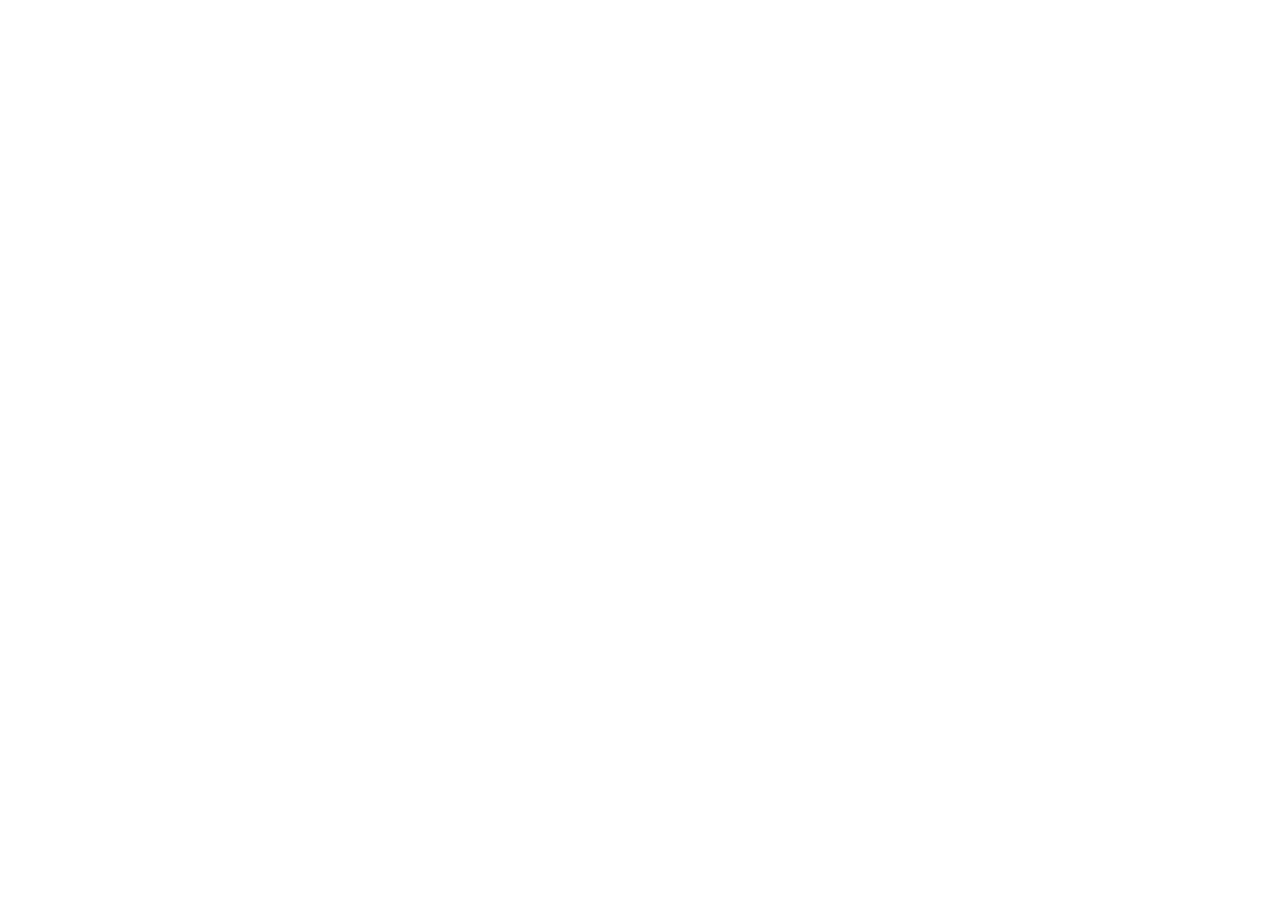
==== commit fd4b2c32: "Add files via upload" ====
--- a/index.html
+++ b/index.html
@@ -1,3296 +1,1004 @@
 <!DOCTYPE html>
 <html lang="he" dir="rtl">
 <head>
-  <meta charset="UTF-8">
-  <meta name="viewport" content="width=device-width, initial-scale=1.0, maximum-scale=1.0, user-scalable=no">
-  <title>ריתמוס - שעות</title>
-  <meta name="description" content="Rhythmos field worker time registration">
-  <meta name="theme-color" content="#134F5C">
-  <meta name="mobile-web-app-capable" content="yes">
-  <meta name="apple-mobile-web-app-capable" content="yes">
-  <meta name="apple-mobile-web-app-status-bar-style" content="default">
-  <meta name="apple-mobile-web-app-title" content="ריתמוס - שעות תלם">
-  <link rel="icon" href="/icons/icon-192.png" type="image/png">
-  <link rel="apple-touch-icon" href="/icons/icon-192.png">
-  <link rel="manifest" href="/manifest.json">
+  <meta charset="UTF-8"/>
+  <meta name="viewport" content="width=device-width, initial-scale=1.0, maximum-scale=1.0, user-scalable=no"/>
+  <title>ריתמוס סקאוט</title>
+  <link rel="icon" href="/favicon.png"/>
+  <link rel="icon" href="/favicon.png"/>
+  <script src="https://cdnjs.cloudflare.com/ajax/libs/xlsx/0.18.5/xlsx.full.min.js"></script>
+  <script src="https://www.gstatic.com/firebasejs/10.12.0/firebase-app-compat.js"></script>
+  <script src="https://www.gstatic.com/firebasejs/10.12.0/firebase-auth-compat.js"></script>
+  <script src="https://www.gstatic.com/firebasejs/10.12.0/firebase-firestore-compat.js"></script>
+  <script src="/farm-shared.js"></script>
+    <link rel="manifest" href="/manifest.json"/>
+    <link rel="stylesheet" href="/shared.css"/>
+  <meta name="theme-color" content="#89000a"/>
+  <meta name="mobile-web-app-capable" content="yes"/>
+  <meta name="apple-mobile-web-app-capable" content="yes"/>
+  <meta name="apple-mobile-web-app-status-bar-style" content="black-translucent"/>
+  <meta name="apple-mobile-web-app-title" content="ריתמוס"/>
+  <link rel="apple-touch-icon" href="/icon-192.png"/>
+  <link rel="preconnect" href="https://fonts.googleapis.com">
+  <link href="https://fonts.googleapis.com/css2?family=Heebo:wght@300;400;500;600;700&display=swap" rel="stylesheet">
   <style>
-    /* ── RESET & VARIABLES ─────────────────────────────────── */
-    *, *::before, *::after { box-sizing: border-box; margin: 0; padding: 0; -webkit-tap-highlight-color: transparent; }
-    :root {
-      --crimson:      #134F5C;
-      --crimson-light:#1A6B5C;
-      --crimson-pale: #E0F2F0;
-      --save-btn:     #4DB6AC;
-      --cancel-btn:   #2A2A2A;
-      --bg:           #E8E5E1;
-      --surface:      #FFFFFF;
-      --input-bg:     #F0EFEB;
-      --text:         #1A1A1A;
-      --text-muted:   #888888;
-      --border:       #E0DADA;
-      --shadow:       0 1px 4px rgba(0,0,0,0.06);
-      --shadow-md:    0 2px 12px rgba(0,0,0,0.10);
-      --radius:       12px;
-      --radius-sm:    8px;
-      --nav-h:        64px;
-      --font:         -apple-system, BlinkMacSystemFont, 'Segoe UI', Arial, sans-serif;
+    :root{--red-dark:rgb(100,5,5);--gold:rgb(255,209,63);}
+    *{box-sizing:border-box;margin:0;padding:0;}
+    body{font-family:Arial,sans-serif;background:var(--cream);color:var(--text);direction:rtl;}
+    
+    
+    
+    
+    
+    .view{display:none;position:fixed;top:0;left:0;right:0;bottom:0;flex-direction:column;overflow:hidden;background:var(--cream);}
+    .view.active{display:flex;}
+    #view-login{align-items:center;justify-content:center;padding:24px;background:var(--farmbg) center/cover;}
+    #map-wrap{position:absolute;inset:0;}
+    #map-container{position:absolute;inset:0;}
+    .map-type-btn{position:absolute;top:10px;left:10px;background:var(--white);border:none;border-radius:8px;padding:7px 12px;font-size:13px;font-family:Arial,sans-serif;cursor:pointer;box-shadow:var(--shadow);z-index:10;color:var(--text);font-weight:500;}
+    .map-fab{position:absolute;bottom:24px;right:16px;background:var(--red);color:white;border:none;border-radius:50%;width:52px;height:52px;font-size:24px;cursor:pointer;box-shadow:0 4px 16px rgba(137,10,10,0.45);display:flex;align-items:center;justify-content:center;z-index:10;}
+    .login-card{background:var(--white);border-radius:20px;padding:36px 28px;max-width:400px;width:100%;box-shadow:var(--shadow);}
+    .login-sub{font-size:13px;color:var(--text-muted);text-align:center;margin-bottom:26px;font-weight:300;}
+    .tab-row{display:flex;background:var(--cream);border-radius:8px;padding:3px;margin-bottom:20px;}
+    .tab{flex:1;padding:8px;border:none;background:transparent;border-radius:6px;font-family:Arial,sans-serif;font-size:14px;cursor:pointer;color:var(--text-muted);font-weight:500;transition:all 0.2s;}
+    .tab.active{background:var(--white);color:var(--red);box-shadow:0 1px 4px rgba(0,0,0,0.1);}
+    
+    
+    .fi{width:100%;padding:11px 13px;border:1.5px solid var(--border);border-radius:8px;font-size:14px;font-family:Arial,sans-serif;color:var(--text);background:rgb(244,245,248);outline:none;direction:ltr;text-align:right;}
+    .fi:focus{border-color:var(--red);}
+    
+    
+    .sc{flex:1;overflow-y:auto;padding:16px;width:100%;max-width:680px;margin:0 auto;box-sizing:border-box;}
+    .fv{flex:1;overflow-y:auto;padding:16px;width:100%;max-width:680px;margin:0 auto;box-sizing:border-box;}
+    .card{background:var(--white);border-radius:var(--radius);padding:13px 15px;margin-bottom:10px;box-shadow:0 1px 6px rgba(0,0,0,0.06);display:flex;align-items:center;gap:12px;cursor:pointer;}
+    .cb{flex:1;min-width:0;}.ct{font-size:15px;font-weight:600;margin-bottom:2px;}.cs{font-size:12px;color:var(--text-muted);white-space:nowrap;overflow:hidden;text-overflow:ellipsis;}
+    .ca{display:flex;gap:6px;flex-shrink:0;}
+    
+    
+    
+    
+    
+    .cdot{width:26px;height:26px;border-radius:50%;flex-shrink:0;border:2px solid rgba(0,0,0,0.08);}
+    .fab-inline{position:fixed;bottom:calc(var(--bnav) + 16px);right:16px;z-index:50;}
+    .fs{background:var(--white);border-radius:var(--radius);padding:15px;margin-bottom:13px;box-shadow:0 1px 6px rgba(0,0,0,0.05);}
+    .fst{font-size:11px;font-weight:700;color:var(--text);text-transform:uppercase;letter-spacing:0.07em;margin-bottom:13px;padding-bottom:8px;border-bottom:1px solid var(--border);}
+    .fr{margin-bottom:12px;}
+    .fin{width:100%;padding:10px 12px;border:1.5px solid var(--border);border-radius:8px;font-size:14px;font-family:Arial,sans-serif;color:var(--text);background:var(--input-bg);outline:none;}
+    .fin:focus{border-color:var(--red);}.fin[type="number"]{direction:ltr;text-align:right;}
+    .fta{width:100%;padding:10px 12px;border:1.5px solid var(--border);border-radius:8px;font-size:14px;font-family:Arial,sans-serif;color:var(--text);background:rgb(244,245,248);outline:none;resize:none;height:80px;}
+    .ffoot{display:flex;flex-direction:row;gap:8px;padding:12px 16px;background:var(--white);border-top:1px solid var(--border);flex-shrink:0;justify-content:center;align-items:stretch;}
+    .btn-sec{padding:10px 0;width:90px;background:rgb(69,71,74);color:white;border:none;border-radius:8px;font-size:13px;font-family:Arial,sans-serif;font-weight:600;cursor:pointer;display:inline-flex;align-items:center;justify-content:center;box-sizing:border-box;}
+    .btn-sav{padding:10px 0;width:90px;background:var(--red);color:white;border:none;border-radius:8px;font-size:13px;font-family:Arial,sans-serif;font-weight:600;cursor:pointer;display:inline-flex;align-items:center;justify-content:center;gap:6px;box-sizing:border-box;}
+    .btn-del{padding:12px;background:transparent;color:#c0392b;border:1.5px solid #c0392b;border-radius:10px;font-size:14px;font-family:Arial,sans-serif;font-weight:500;cursor:pointer;width:100%;margin-bottom:16px;}
+    .dfrow{display:flex;align-items:center;gap:8px;margin-bottom:8px;background:var(--input-bg);border-radius:8px;padding:8px 10px;}
+    .dfrow input{flex:1;border:1.5px solid var(--border);border-radius:6px;padding:7px 10px;font-size:13px;font-family:Arial,sans-serif;background:rgb(244,245,248);outline:none;color:var(--text);}
+    .rmf{background:none;border:none;color:#c0392b;font-size:18px;cursor:pointer;flex-shrink:0;}
+    .addf{display:flex;align-items:center;gap:6px;background:none;border:1.5px dashed var(--border);border-radius:8px;padding:8px 12px;font-size:13px;font-family:Arial,sans-serif;color:var(--text);cursor:pointer;width:100%;font-weight:500;margin-top:4px;}
+    .crow{display:grid;grid-template-columns:repeat(8,1fr);gap:10px;margin-top:6px;}
+    .copt{width:30px;height:30px;border-radius:50%;cursor:pointer;border:2.5px solid transparent;box-shadow:0 1px 4px rgba(0,0,0,0.2);padding:0;}
+    .copt.sel{border-color:var(--text);box-shadow:0 0 0 2px white inset,0 1px 4px rgba(0,0,0,0.35);}
+    .gbox{background:var(--input-bg);border-radius:8px;padding:10px 12px;font-size:12px;font-family:monospace;color:var(--text);display:flex;align-items:center;justify-content:space-between;gap:8px;}
+    .gbtn{background:var(--red);color:white;border:none;border-radius:6px;padding:6px 10px;font-size:12px;font-family:Arial,sans-serif;cursor:pointer;white-space:nowrap;}
+    .ichip{display:inline-flex;align-items:center;gap:6px;padding:7px 13px;border-radius:20px;cursor:pointer;font-size:13px;font-weight:500;border:2px solid var(--border);background:white;color:var(--text);margin:4px;transition:all 0.15s;}
+    .trap-hdr{background:rgb(69,71,74);color:white;border-radius:var(--radius);padding:14px 16px;margin-bottom:13px;}
+    .thn{font-size:16px;font-weight:700;margin-bottom:3px;}.thd{font-size:12px;opacity:0.85;}
+    .phbox{background:rgba(255,209,63,0.2);border:1.5px solid var(--gold);border-radius:8px;padding:10px 12px;font-size:13px;margin-bottom:13px;display:flex;align-items:center;gap:10px;}
+    .finrow{display:flex;align-items:center;justify-content:space-between;padding:11px 0;border-bottom:1px solid var(--border);}
+    .finlbl{font-size:14px;font-weight:500;}
+    .fininp{width:90px;padding:8px 10px;border:1.5px solid var(--border);border-radius:8px;font-size:16px;font-weight:600;font-family:Arial,sans-serif;text-align:center;direction:ltr;background:var(--input-bg);color:var(--text);outline:none;}
+    .chkrow{display:flex;align-items:center;gap:10px;padding:10px 12px;background:var(--input-bg);border-radius:8px;cursor:pointer;}
+    .chkrow input[type="checkbox"]{width:18px;height:18px;accent-color:var(--red);cursor:pointer;flex-shrink:0;}
+    .chklbl{font-size:14px;font-weight:500;cursor:pointer;}
+    .dpair{display:flex;gap:10px;}.dpair .fr{flex:1;}
+    .empty p{font-size:14px;line-height:1.7;}
+    .mover{display:none;position:fixed;inset:0;background:rgba(0,0,0,0.4);z-index:1500;align-items:center;justify-content:center;padding:20px;}
+    .mover.open{display:flex;}
+    .mover
+    .mbox{background:var(--white);border-radius:16px;padding:24px;width:100%;max-width:360px;box-shadow:var(--shadow);}
+    .mtitle{font-size:16px;font-weight:700;color:var(--red);margin-bottom:10px;}
+    
+    
+    .btn-mcan{flex:1;padding:11px;border:1.5px solid var(--border);border-radius:10px;background:white;font-family:Arial,sans-serif;font-size:14px;cursor:pointer;color:var(--text-muted);}
+    .btn-mok{flex:1;padding:11px;background:#c0392b;color:white;border:none;border-radius:10px;font-family:Arial,sans-serif;font-size:14px;font-weight:600;cursor:pointer;}
+    
+    #toast{position:fixed;bottom:20px;left:50%;transform:translateX(-50%);background:rgb(69,71,74);color:white;padding:10px 20px;border-radius:20px;font-size:14px;font-family:Arial,sans-serif;z-index:9999;opacity:0;transition:opacity 0.3s;pointer-events:none;white-space:nowrap;}
+  
+    
+    
+    
+    
+    
+
+    /* ── GTB ── */
+    #gtb {
+      display:none;
+      position:fixed; top:0; left:0; right:0;
+      height:var(--gtb);
+      background:var(--farmbg) center/cover;
+      border-bottom:1.5px solid rgba(0,0,0,0.1);
+      box-shadow:0 2px 8px rgba(0,0,0,0.08);
+      z-index:1000;
+      flex-direction:row;
+      align-items:center;
     }
-    html, body { height: 100%; height: 100dvh; overflow: hidden; }
-    body { font-family: var(--font); background: var(--bg); color: var(--text); font-size: 15px; line-height: 1.5; }
-
-    /* ── SCREENS ───────────────────────────────────────────── */
-    .screen { position: fixed; inset: 0; display: flex; flex-direction: column; background: var(--bg); overflow-y: auto; overflow-x: hidden; -webkit-overflow-scrolling: touch; }
-    .screen[hidden] { display: none !important; }
-
-    /* ── LOADING ───────────────────────────────────────────── */
-    #screen-loading { align-items: center; justify-content: center; background: var(--surface); }
-    .loading-logo { width: 80px; height: 80px; animation: pulse 1.5s ease-in-out infinite; }
-    @keyframes pulse { 0%,100%{ opacity:1; } 50%{ opacity:0.4; } }
-
-    /* ── LOGIN ─────────────────────────────────────────────── */
-    #screen-login { align-items: center; justify-content: center; background: var(--surface); padding: 32px 24px; }
-    .login-wrap { width: 100%; max-width: 360px; display: flex; flex-direction: column; align-items: center; gap: 0; }
-    .login-logo { width: 96px; height: 96px; margin-bottom: 12px; }
-    .login-title { font-size: 26px; font-weight: 700; color: var(--crimson); margin-bottom: 6px; }
-    .login-subtitle { font-size: 13px; color: var(--text-muted); margin-bottom: 36px; text-align: center; }
-    .login-field { width: 100%; margin-bottom: 14px; }
-    .login-label { display: block; font-size: 13px; font-weight: 600; color: var(--text); margin-bottom: 6px; }
-    .login-input { width: 100%; background: var(--input-bg); border: none; border-radius: var(--radius-sm); padding: 13px 14px; font-size: 16px; font-family: var(--font); color: var(--text); outline: none; transition: box-shadow 0.15s; }
-    .login-input:focus { box-shadow: 0 0 0 2px var(--crimson-pale); }
-    .login-input[dir="ltr"] { text-align: left; direction: ltr; }
-    .login-btn { width: 100%; background: var(--crimson); color: #fff; border: none; border-radius: var(--radius-sm); padding: 14px; font-size: 16px; font-weight: 600; font-family: var(--font); cursor: pointer; margin-top: 8px; display: flex; align-items: center; justify-content: center; gap: 8px; transition: background 0.15s; }
-    .login-btn:active { background: var(--crimson-light); }
-    .login-btn:disabled { opacity: 0.6; cursor: not-allowed; }
-    .pin-wrap { position:relative; width:100%; }
-    .pin-wrap .login-input { padding-left:44px; }
-    .pin-eye { position:absolute; left:12px; top:50%; transform:translateY(-50%); background:none; border:none; cursor:pointer; color:var(--text-muted); padding:4px; display:flex; align-items:center; }
-    .pin-eye:hover { color:var(--crimson); }
-    .remember-row { display:flex; align-items:center; gap:8px; width:100%; margin-top:2px; }
-    .remember-row input[type="checkbox"] { width:16px; height:16px; accent-color:var(--crimson); cursor:pointer; flex-shrink:0; }
-    .remember-row label { font-size:13px; color:var(--text-muted); cursor:pointer; }
-    .login-error { width: 100%; background: #fce4e4; color: #7b1a1a; border-radius: var(--radius-sm); padding: 10px 14px; font-size: 13px; margin-top: 12px; text-align: center; display: none; }
-    .login-error.show { display: block; }
-    .lang-picker { display: flex; gap: 8px; margin-top: 32px; }
-    .lang-btn { background: var(--input-bg); border: 1.5px solid var(--border); border-radius: 6px; padding: 6px 14px; font-size: 13px; font-weight: 600; color: var(--text-muted); cursor: pointer; transition: all 0.15s; font-family: var(--font); }
-    .lang-btn.active { border-color: var(--crimson); color: var(--crimson); background: var(--crimson-pale); }
-
-    /* ── HEADER ────────────────────────────────────────────── */
-    .app-header { height: var(--nav-h); background: var(--surface); display: flex; align-items: center; justify-content: space-between; padding: 0 16px; border-bottom: 0.5px solid var(--border); flex-shrink: 0; position: sticky; top: 0; z-index: 100; direction: ltr; }
-    .header-logo { display: flex; align-items: center; gap: 8px; }
-    .header-logo-icon { width: 28px; height: 28px; }
-    .header-logo-text { font-size: 16px; font-weight: 700; color: var(--crimson); }
-    .header-menu { width: 36px; height: 36px; display: flex; flex-direction: column; align-items: center; justify-content: center; gap: 5px; cursor: pointer; border-radius: 8px; }
-    .header-menu span { display: block; width: 20px; height: 2px; background: var(--text-muted); border-radius: 2px; }
-
-    /* ── WATERMARK ─────────────────────────────────────────── */
-    .watermark-bg {
-      position: fixed; inset: 0; pointer-events: none; z-index: 0; overflow: hidden;
-      background-image: url("data:image/svg+xml,%3Csvg xmlns='http://www.w3.org/2000/svg' viewBox='0 0 100 100' fill='none'%3E%3Ccircle cx='50' cy='50' r='46' stroke='%23134F5C' stroke-width='4'/%3E%3Cline x1='50' y1='92' x2='12' y2='20' stroke='%23134F5C' stroke-width='3'/%3E%3Cline x1='50' y1='92' x2='20' y2='14' stroke='%23134F5C' stroke-width='3'/%3E%3Cline x1='50' y1='92' x2='30' y2='10' stroke='%23134F5C' stroke-width='3'/%3E%3Cline x1='50' y1='92' x2='40' y2='8' stroke='%23134F5C' stroke-width='3'/%3E%3Cline x1='50' y1='92' x2='50' y2='7' stroke='%23134F5C' stroke-width='3'/%3E%3Cline x1='50' y1='92' x2='60' y2='8' stroke='%23134F5C' stroke-width='3'/%3E%3Cline x1='50' y1='92' x2='70' y2='10' stroke='%23134F5C' stroke-width='3'/%3E%3Cline x1='50' y1='92' x2='80' y2='14' stroke='%23134F5C' stroke-width='3'/%3E%3Cline x1='50' y1='92' x2='88' y2='20' stroke='%23134F5C' stroke-width='3'/%3E%3Cline x1='4' y1='60' x2='96' y2='60' stroke='%23134F5C' stroke-width='3'/%3E%3C/svg%3E");
-      background-size: 72px 72px; opacity: 0.018;
+    #gtb.visible { display:flex; }
+
+    /* ── MOBILE / PWA ── */
+    @media (max-width: 480px) {
+      .card { padding: 11px 12px; }
+      .btn-sav, .btn-sec { padding: 10px 16px; font-size: 13px; }
     }
-
-    /* ── WORKER HOME ───────────────────────────────────────── */
-    #screen-worker .page-content { flex: 1; padding: 20px 16px; position: relative; z-index: 1; display: flex; flex-direction: column; justify-content: center; }
-    .card-grid { display: grid; grid-template-columns: 1fr 1fr; gap: 14px; }
-    .home-card { background: var(--surface); border-radius: var(--radius); padding: 28px 14px 22px; display: flex; flex-direction: column; align-items: center; gap: 12px; cursor: pointer; box-shadow: var(--shadow); border: 0.5px solid var(--border); transition: box-shadow 0.15s, transform 0.1s; user-select: none; }
-    .home-card:active { transform: scale(0.97); box-shadow: none; }
-    .home-card-icon { width: 52px; height: 52px; color: var(--text-muted); }
-    .home-card-icon svg { width: 100%; height: 100%; }
-    .home-card-label { font-size: 14px; font-weight: 600; color: var(--text); text-align: center; line-height: 1.3; }
-
-    /* Active entry banner */
-    .active-banner { background: var(--crimson); color: #fff; padding: 12px 16px; display: flex; align-items: center; justify-content: space-between; gap: 12px; position: relative; z-index: 10; }
-    .active-banner[hidden] { display: none !important; }
-    .active-banner-info { display: flex; flex-direction: column; gap: 2px; }
-    .active-banner-title { font-size: 13px; font-weight: 700; }
-    .active-banner-sub { font-size: 12px; opacity: 0.85; }
-    .active-banner-end { background: rgba(255,255,255,0.2); border: 1.5px solid rgba(255,255,255,0.6); color: #fff; border-radius: 6px; padding: 7px 14px; font-size: 13px; font-weight: 600; cursor: pointer; font-family: var(--font); white-space: nowrap; }
-    .banner-timer-badge { font-size: 13px; opacity: 0.85; white-space: nowrap; }
-
-    /* ── SETTINGS ──────────────────────────────────────────── */
-    .settings-section { padding: 16px 20px; border-bottom: 0.5px solid var(--border); }
-    .settings-label { font-size: 12px; font-weight: 700; color: var(--text-muted); text-transform: uppercase; letter-spacing: 0.05em; margin-bottom: 10px; }
-    .lang-btns { display: flex; gap: 8px; }
-    .lang-btn { padding: 8px 16px; border-radius: var(--radius-sm); border: 1.5px solid var(--border); background: var(--surface); color: var(--text-muted); font-family: var(--font); font-size: 14px; font-weight: 600; cursor: pointer; }
-    .lang-btn.active { border-color: var(--crimson); background: var(--crimson-pale); color: var(--crimson); }
-    .settings-input { width: 100%; background: var(--input-bg); border: none; border-radius: var(--radius-sm); padding: 10px 12px; font-size: 14px; font-family: var(--font); color: var(--text); outline: none; margin-bottom: 8px; }
-
-    /* End workday button */
-    .end-workday-wrap { padding: 0 16px 12px; position: relative; z-index: 1; }
-    .end-workday-btn { width: 100%; background: var(--surface); border: 1.5px solid var(--crimson); color: var(--crimson); border-radius: var(--radius-sm); padding: 12px; font-size: 14px; font-weight: 600; font-family: var(--font); cursor: pointer; display: flex; align-items: center; justify-content: center; gap: 8px; }
-    .end-workday-wrap[hidden] { display: none !important; }
-
-    /* ── HOME SCREEN LAYOUT ────────────────────────────────── */
-    .start-main-btn { width:100%; background:var(--crimson); color:#fff; border:none; border-radius:var(--radius); padding:22px 20px; font-size:20px; font-weight:700; font-family:var(--font); cursor:pointer; display:flex; align-items:center; justify-content:center; gap:12px; margin-bottom:16px; box-shadow:0 4px 16px rgba(19,79,92,0.3); }
-    .start-main-btn:active { background:var(--crimson-light); transform:scale(0.98); }
-    .start-main-btn-secondary { width:100%; background:var(--surface); color:var(--crimson); border:2px solid var(--crimson); border-radius:var(--radius); padding:22px 20px; font-size:20px; font-weight:700; font-family:var(--font); cursor:pointer; display:flex; align-items:center; justify-content:center; gap:12px; margin-bottom:16px; }
-    .start-main-btn-secondary:active { background:var(--crimson-pale); }
-    .card-grid-3 { display:grid; grid-template-columns:repeat(3,1fr); gap:10px; }
-    .card-grid-3 .home-card { padding:20px 8px 16px; }
-    .card-grid-3 .home-card-icon { width:40px; height:40px; }
-    .card-grid-3 .home-card-label { font-size:12px; }
-
-    /* ── MESSAGES ──────────────────────────────────────────── */
-    .msg-compose { padding:16px; border-bottom:0.5px solid var(--border); }
-    .msg-compose-row { display:flex; gap:8px; align-items:flex-end; }
-    .msg-input { flex:1; background:var(--input-bg); border:none; border-radius:var(--radius-sm); padding:10px 12px; font-size:14px; font-family:var(--font); color:var(--text); resize:none; outline:none; max-height:100px; }
-    .msg-send-btn { background:var(--crimson); color:#fff; border:none; border-radius:var(--radius-sm); width:44px; height:44px; display:flex; align-items:center; justify-content:center; cursor:pointer; flex-shrink:0; }
-    .msg-list { padding:0; }
-    .msg-bubble-wrap { padding:12px 16px; display:flex; flex-direction:column; gap:4px; border-bottom:1px solid var(--border); direction:ltr; }
-    .msg-bubble { background:var(--crimson-pale); border-radius:12px 12px 4px 12px; padding:10px 14px; font-size:14px; color:var(--text); max-width:85%; align-self:flex-end; direction:rtl; text-align:start; }
-    .msg-bubble.reply { background:#D4EDDA; color:#1A5C2A; border-radius:12px 12px 12px 4px; align-self:flex-start; font-weight:500; }
-    .msg-time { font-size:11px; color:var(--text-muted); align-self:flex-end; }
-    .msg-empty { padding:40px 20px; text-align:center; color:var(--text-muted); font-size:14px; }
-
-    /* ── ENTRY DETAIL ──────────────────────────────────────── */
-    .detail-section { padding:16px 20px; border-bottom:0.5px solid var(--border); }
-    .detail-label { font-size:11px; font-weight:600; text-transform:uppercase; letter-spacing:0.05em; color:var(--text-muted); margin-bottom:4px; }
-    .detail-value { font-size:15px; color:var(--text); font-weight:500; }
-    .detail-note { font-size:14px; color:var(--text); background:var(--input-bg); border-radius:var(--radius-sm); padding:10px 12px; margin-top:6px; }
-    .flag-existing { background:#FFF3CD; border-radius:var(--radius-sm); padding:12px; margin:0 20px 16px; font-size:13px; color:#856404; }
-
-    /* ── MESSAGES MODAL HEIGHT FIX ─────────────────────────── */
-    #modal-messages { max-height: 65vh; max-height: 65dvh; }
-
-    /* ── MANAGER DASHBOARD ─────────────────────────────────── */
-    .mgr-page { flex:1; overflow-y:auto; overflow-x:hidden; padding:16px; display:flex; flex-direction:column; gap:14px; }
-    .mgr-date { font-size:13px; color:var(--text-muted); font-weight:500; }
-    .mgr-dash-section-label { font-size:11px; font-weight:700; color:var(--text-muted); text-transform:uppercase; letter-spacing:0.08em; padding:2px 0 6px; }
-    .mgr-wo-main-btn { display:flex; align-items:center; justify-content:center; gap:8px; width:100%; background:var(--crimson); color:#fff; border:none; border-radius:12px; padding:22px 20px; font-size:20px; font-weight:700; font-family:var(--font); cursor:pointer; margin-bottom:16px; }
-    .mgr-dash-divider { height:1px; background:var(--border); margin:12px 0 10px; }
-    .mgr-metrics { display:grid; grid-template-columns:repeat(3,1fr); gap:10px; }
-    .mgr-metric-card { background:var(--surface); border-radius:var(--radius); padding:16px 10px 12px; text-align:center; cursor:pointer; border:0.5px solid var(--border); box-shadow:var(--shadow); }
-    .mgr-metric-card:active { transform:scale(0.97); }
-    .mgr-metric-card.warn { border-color:#E65100; background:#FFF3E0; }
-    .mgr-metric-card.msg  { border-color:var(--crimson); background:var(--crimson-pale); }
-    .mgr-metric-val { font-size:28px; font-weight:700; color:var(--text); }
-    .mgr-metric-card.warn .mgr-metric-val { color:#E65100; }
-    .mgr-metric-card.msg  .mgr-metric-val { color:var(--crimson); }
-    .mgr-metric-label { font-size:11px; color:var(--text-muted); margin-top:2px; }
-    .mgr-actions { display:grid; grid-template-columns:repeat(3,1fr); gap:8px; }
-    .mgr-actions > :nth-child(4) { grid-column: span 1; }
-    .mgr-actions > :nth-child(5) { grid-column: span 1; }
-    .mgr-actions > :nth-child(6) { grid-column: span 1; }
-    .mgr-action-btn { background:var(--surface); border:0.5px solid var(--border); border-radius:var(--radius-sm); padding:12px 6px; font-size:12px; font-weight:600; font-family:var(--font); color:var(--text); cursor:pointer; display:flex; flex-direction:column; align-items:center; gap:6px; }
-    .mgr-action-btn:active { background:var(--input-bg); }
-    .mgr-section-title { font-size:13px; font-weight:700; color:var(--text-muted); text-transform:uppercase; letter-spacing:0.05em; }
-    .mgr-preview-list { display:flex; flex-direction:column; gap:0; border-radius:var(--radius); overflow:hidden; border:0.5px solid var(--border); }
-    .mgr-preview-empty { padding:20px; text-align:center; color:var(--text-muted); font-size:13px; background:var(--surface); }
-
-    /* ── MANAGER ENTRIES LIST ──────────────────────────────── */
-    .mgr-entry-row { display:flex; align-items:center; justify-content:space-between; padding:12px 16px; border-bottom:1px solid var(--border); cursor:pointer; background:var(--surface); gap:10px; }
-    .mgr-entry-row:last-child { border-bottom:none; }
-    .mgr-entry-row:active { background:var(--input-bg); }
-    .mgr-entry-worker { font-size:12px; font-weight:700; color:var(--crimson); margin-bottom:2px; }
-    .mgr-entry-title { font-size:14px; font-weight:600; color:var(--text); }
-    .mgr-entry-sub { font-size:12px; color:var(--text-muted); margin-top:1px; }
-    .mgr-entry-right { text-align:end; flex-shrink:0; }
-    .mgr-entry-time { font-size:13px; font-weight:600; color:var(--text); }
-    .mgr-entry-status { font-size:11px; margin-top:2px; }
-    .modal-tall { height:82vh; height:82dvh; max-height:82vh; max-height:82dvh; }
-
-    /* ── MANAGER ENTRY DETAIL ──────────────────────────────── */
-    .mgr-edit-toggle { font-size:13px; color:var(--crimson); cursor:pointer; padding:4px 8px; }
-    .mgr-edit-form { padding:16px 20px; display:flex; flex-direction:column; gap:12px; }
-    /* ── PLOT FORM 2-COLUMN LAYOUT ─────────────────────────── */
-    .pf-layout { display:flex; flex-direction:row; gap:14px; align-items:flex-start; }
-    .pf-fields-col { width:260px; flex-shrink:0; display:flex; flex-direction:column; gap:12px; }
-    .pf-map-col { flex:1; min-width:0; display:flex; flex-direction:column; gap:6px; }
-    .pf-btn-row { display:flex; gap:8px; margin-top:4px; }
-    .pf-btn { flex:1; padding:9px 12px; font-size:13px; border-radius:var(--radius-sm); border:none; font-family:var(--font); font-weight:600; cursor:pointer; }
-    .pf-btn-save { background:var(--crimson); color:#fff; }
-    .pf-btn-save:active { opacity:0.85; }
-    .pf-btn-cancel { background:var(--input-bg); color:var(--text-muted); border:0.5px solid var(--border); }
-    @media(max-width:640px){ .pf-layout{flex-direction:column-reverse;} .pf-fields-col{width:100%;} }
-    .mgr-edit-label { font-size:12px; font-weight:600; color:var(--text-muted); margin-bottom:4px; }
-    .edit-select-row { display:flex;justify-content:space-between;align-items:center;background:var(--input-bg);border-radius:8px;padding:12px 14px;cursor:pointer;font-size:14px;font-weight:600;color:var(--text); }
-    .edit-select-chevron { color:var(--text-muted);font-size:12px; }
-    .edit-inline-list { max-height:240px;overflow-y:auto;overflow-x:hidden;border:1px solid var(--border);border-radius:8px;margin-top:6px; }
-    .edit-inline-row { padding:11px 14px;font-size:14px;cursor:pointer;border-bottom:1px solid var(--border);background:var(--surface); }
-    .edit-inline-row:last-child { border-bottom:none; }
-    .edit-inline-row:active { background:var(--crimson-pale);color:var(--crimson); }
-    .edit-inline-group-title { padding:8px 14px 4px;font-size:11px;font-weight:700;color:var(--text-muted);text-transform:uppercase;background:var(--input-bg); }
-    .mgr-edit-input { width:100%; background:var(--input-bg); border:none; border-radius:var(--radius-sm); padding:10px 12px; font-size:14px; font-family:var(--font); color:var(--text); outline:none; }
-    input[type="date"].mgr-edit-input, input[type="time"].mgr-edit-input { width:auto; min-width:150px; position:relative; padding-left:34px; padding-right:12px; }
-    input[type="date"].mgr-edit-input::-webkit-calendar-picker-indicator, input[type="time"].mgr-edit-input::-webkit-calendar-picker-indicator { position:absolute; left:8px; margin:0; }
-    .dd-date-wrap { position:relative; width:100%; min-width:150px; }
-    .dd-date-text { display:block; box-sizing:border-box; width:100%; background:var(--input-bg); border:none; border-radius:var(--radius-sm); padding:10px 12px 10px 44px; font-size:14px; font-family:var(--font); color:var(--text); outline:none; direction:ltr; text-align:start; }
-    .dd-date-icon-btn { position:absolute; left:0; top:0; bottom:0; width:40px; background:transparent; border:none; padding:0; font-size:15px; cursor:pointer; display:flex; align-items:center; justify-content:center; border-inline-start:1px solid var(--border); }
-    .dd-date-hidden { position:absolute; width:1px; height:1px; opacity:0; pointer-events:none; left:0; top:0; }
-    .mgr-edit-reason { border:1.5px solid var(--crimson); }
-    .mgr-edited-badge { background:#FFF3E0; color:#E65100; font-size:11px; font-weight:600; padding:3px 8px; border-radius:4px; display:inline-block; }
-    .wo-row { padding:14px 16px; margin:8px 12px; border-radius:12px; border:1px solid var(--border); box-shadow:0 1px 3px rgba(0,0,0,0.06); cursor:pointer; background:var(--surface); }
-    .wo-row:last-child { margin-bottom:16px; }
-    .wo-row-top { display:flex; align-items:center; gap:8px; margin-bottom:4px; }
-    .wo-seq { background:var(--input-bg); color:var(--text-muted); font-size:11px; font-weight:700; padding:2px 7px; border-radius:4px; }
-    .wo-date { font-size:12px; color:var(--text-muted); }
-    .wo-status-badge { font-size:11px; font-weight:700; padding:2px 8px; border-radius:4px; margin-inline-start:auto; }
-    .wo-status-draft { background:#EEEEEE; color:#616161; }
-    .wo-status-pending { background:#FFF3E0; color:#E65100; }
-    .wo-status-in_progress { background:#E3F2FD; color:#1565C0; }
-    .wo-status-pending_review { background:#F3E5F5; color:#6A1B9A; }
-    .wo-status-closed { background:#E8F5E9; color:#1B5E20; }
-    .wo-row-task { font-size:14px; font-weight:600; color:var(--text); }
-    .wo-row-sub { font-size:12px; color:var(--text-muted); margin-top:2px; }
-    .wo-filter-bar { display:flex; gap:6px; padding:12px 16px; overflow-x:auto; -webkit-overflow-scrolling:touch; border-bottom:0.5px solid var(--border); }
-    .wo-filter-btn { flex-shrink:0; background:var(--input-bg); border:none; border-radius:16px; padding:6px 12px; font-size:12px; font-weight:600; color:var(--text-muted); cursor:pointer; white-space:nowrap; }
-    .wo-filter-btn.active { background:var(--crimson); color:#fff; }
-    .wo-table-wrap { overflow-x:auto; overflow-y:visible; -webkit-overflow-scrolling:touch; }
-    .wo-table { width:100%; border-collapse:collapse; table-layout:fixed; font-size:13px; min-width:600px; }
-    .wo-table col.c-activity, .wo-table col.c-worker, .wo-table col.c-plot { width:22%; }
-    .wo-table col.c-date { width:20%; }
-    .wo-table col.c-seq { width:9%; }
-    .wo-table col.c-status { width:16%; }
-    .wo-table th { text-align:start; padding:10px 12px; font-size:11px; font-weight:700; color:#fff; text-transform:uppercase; background:var(--crimson); white-space:nowrap; border-bottom:1px solid var(--border); }
-    .wo-table td { padding:10px 12px; border-bottom:1px solid var(--border); white-space:nowrap; overflow:hidden; text-overflow:ellipsis; }
-    .wo-table tbody tr:nth-child(even) { background:#F8F7F4; }
-    .wo-table tbody tr:nth-child(odd) { background:var(--surface); }
-    .wo-table tr { cursor:pointer; }
-    .wo-table tr:active { background:var(--crimson-pale); }
-    #work-orders-fixed-header { flex-shrink:0; border-bottom:1px solid var(--border); }
-    #work-orders-fixed-header .wo-table-wrap { overflow:hidden; }
-    #entries-fixed-header { flex-shrink:0; border-bottom:1px solid var(--border); }
-    #entries-fixed-header .wo-table-wrap { overflow:hidden; }
-    #mgr-entries-fixed-header { flex-shrink:0; border-bottom:1px solid var(--border); }
-    #mgr-entries-fixed-header .wo-table-wrap { overflow:hidden; }
-    #plot-hours-fixed-header { flex-shrink:0; border-bottom:1px solid var(--border); }
-    #plot-hours-fixed-header .wo-table-wrap { overflow:hidden; }
-    .mgr-unsettled-notice { display:flex; align-items:center; justify-content:space-between; gap:10px; padding:10px 16px; background:#FFF3E0; border-bottom:1px solid #E65100; font-size:13px; color:#E65100; font-weight:600; }
-    .ds-worker-section { margin:14px 12px; border-radius:12px; border:1px solid var(--border); background:var(--surface); overflow:hidden; }
-    .ds-worker-header { display:flex; justify-content:space-between; align-items:center; padding:12px 14px; background:var(--input-bg); font-weight:700; font-size:14px; }
-    .ds-worker-total { font-size:13px; color:var(--crimson); font-weight:700; }
-    .ds-entry-row { padding:10px 14px; border-bottom:1px solid var(--border); font-size:13px; }
-    .ds-entry-row:last-child { border-bottom:none; }
-    .ds-entry-top { display:flex; justify-content:space-between; color:var(--text-muted); font-size:12px; margin-bottom:3px; }
-    .ds-entry-main { font-weight:600; }
-    .ds-entry-hours { display:flex; flex-wrap:wrap; gap:8px; margin-top:4px; font-size:11px; color:var(--text-muted); }
-    .ds-open-badge { background:#FFF3E0; color:#E65100; border-radius:8px; padding:2px 8px; font-size:11px; font-weight:700; }
-    .ds-whatsapp-btn { background:#25D366; color:#fff; border:none; border-radius:8px; padding:6px 10px; font-size:12px; cursor:pointer; }
-    .ds-tasks-section { margin:14px 12px; padding:12px 14px; border-radius:12px; background:#F3E9FB; border:1px solid #D8BFE8; font-size:13px; }
-    @media print {
-      body * { visibility:hidden; }
-      #day-summary-content, #day-summary-content * { visibility:visible; }
-      #day-summary-content { position:absolute; top:0; right:0; left:0; }
-      .ds-whatsapp-btn { display:none; }
-    }
-    .mgr-entries-filter-row { display:flex; gap:8px; padding:8px 16px 12px; }
-    .mgr-multiselect-wrap { position:relative; flex:1; min-width:0; }
-    .mgr-multiselect-btn { width:100%; background:var(--input-bg); border:none; border-radius:8px; padding:10px 12px; font-size:13px; font-family:var(--font); text-align:start; cursor:pointer; color:var(--text); overflow:hidden; text-overflow:ellipsis; white-space:nowrap; }
-    .mgr-multiselect-panel { position:absolute; top:100%; right:0; left:0; background:var(--surface); border:1px solid var(--border); border-radius:8px; margin-top:4px; max-height:240px; overflow-y:auto; overflow-x:hidden; z-index:50; box-shadow:var(--shadow); }
-    .mgr-multiselect-item { display:flex; align-items:center; gap:8px; padding:10px 12px; font-size:13px; cursor:pointer; border-bottom:1px solid var(--border); }
-    .mgr-multiselect-item:last-child { border-bottom:none; }
-    .mgr-multiselect-item:nth-child(even) { background:#F8F7F4; }
-    .entries-total-banner { background:var(--crimson); color:#fff; padding:14px 16px; text-align:center; font-size:16px; font-weight:700; }
-    .entries-period-bar { display:flex; gap:6px; padding:10px 16px; overflow-x:auto; -webkit-overflow-scrolling:touch; }
-    .entries-period-btn { flex-shrink:0; background:var(--input-bg); border:none; border-radius:16px; padding:6px 14px; font-size:12px; font-weight:600; color:var(--text-muted); cursor:pointer; white-space:nowrap; }
-    .entries-period-btn.active { background:var(--crimson); color:#fff; }
-    .entries-range-row { display:flex; gap:8px; padding:0 16px 12px; align-items:flex-end; }
-    .wo-td-worker { font-weight:600; }
-    .wo-td-sub { font-size:11px; color:var(--text-muted); font-weight:400; }
-    .mgr-edit-diff { font-size:11px; color:var(--text-muted); margin-top:4px; line-height:1.6; }
-
-    /* ── MANAGER MESSAGES ──────────────────────────────────── */
-    .mgr-msg-row { padding:14px 16px; border-bottom:1px solid var(--border); cursor:pointer; }
-    .mgr-msg-row:active { background:var(--input-bg); }
-    .mgr-msg-row.unread { border-inline-start:3px solid var(--crimson); }
-    .mgr-msg-worker { font-size:12px; font-weight:700; color:var(--crimson); margin-bottom:3px; }
-    .mgr-msg-text { font-size:14px; color:var(--text); }
-    .mgr-msg-translated { font-size:12px; color:var(--text-muted); margin-top:2px; font-style:italic; }
-    .mgr-msg-time { font-size:11px; color:var(--text-muted); margin-top:4px; }
-    .mgr-entry-row.reviewed-flag { opacity: 0.6; background: #F9FBE7; }
-    .mgr-filter-select { font-size:12px; font-family:var(--font); border:0.5px solid var(--border); border-radius:6px; padding:4px 8px; background:var(--input-bg); color:var(--text); outline:none; max-width:120px; }
-
-    /* ── CROP & ACTIVITY MANAGEMENT ────────────────────────── */
-    .crop-row { display:flex;align-items:center;padding:12px 16px;border-bottom:1px solid var(--border);gap:10px; }
-    .crop-row:last-child { border-bottom:none; }
-    .crop-info { flex:1; }
-    .crop-name-main { font-size:14px;font-weight:600;color:var(--text); }
-    .crop-name-sub { font-size:12px;color:var(--text-muted);margin-top:2px; }
-    .crop-row.inactive { opacity:0.45; }
-    .act-mgr-row { display:flex;align-items:center;padding:10px 16px;border-bottom:1px solid var(--border);gap:10px;background:var(--surface); }
-    .act-mgr-row:last-child { border-bottom:none; }
-    .act-mgr-row.dragging { opacity:0.6;box-shadow:0 4px 12px rgba(0,0,0,0.15);border-radius:8px;position:relative;z-index:5; }
-    .act-drag-handle { touch-action:none;cursor:grab;color:var(--text-muted);font-size:18px;line-height:1;padding:4px 2px;user-select:none;flex-shrink:0; }
-    .act-drag-handle:active { cursor:grabbing; }
-    .act-mgr-info { flex:1; }
-    .act-mgr-name { font-size:14px;font-weight:600;color:var(--text); }
-    .act-mgr-sub { font-size:11px;color:var(--text-muted);margin-top:2px; }
-    .act-mgr-badge { font-size:10px;font-weight:700;padding:2px 6px;border-radius:4px;background:var(--crimson-pale);color:var(--crimson); }
-    .toggle-switch { position:relative;width:40px;height:22px;flex-shrink:0; }
-    .toggle-switch input { opacity:0;width:0;height:0; }
-    .toggle-slider { position:absolute;cursor:pointer;inset:0;background:#ccc;border-radius:22px;transition:.3s; }
-    .toggle-slider:before { position:absolute;content:"";height:16px;width:16px;left:3px;bottom:3px;background:white;border-radius:50%;transition:.3s; }
-    input:checked + .toggle-slider { background:var(--crimson); }
-    input:checked + .toggle-slider:before { transform:translateX(18px); }
-    .translation-grid { display:grid;grid-template-columns:1fr 1fr;gap:8px;margin-top:8px; }
-    .translation-field { display:flex;flex-direction:column;gap:3px; }
-    .translation-label { font-size:11px;font-weight:600;color:var(--text-muted); }
-    .translation-input { background:var(--input-bg);border:none;border-radius:var(--radius-sm);padding:8px 10px;font-size:13px;font-family:var(--font);color:var(--text);outline:none; }
-    .translation-input[dir="rtl"] { text-align:right; }
-
-    /* ── USER MANAGEMENT ───────────────────────────────────── */
-    .user-row { display:flex; align-items:center; padding:12px 16px; border-bottom:1px solid var(--border); gap:10px; }
-    .user-row:last-child { border-bottom:none; }
-    .user-info { flex:1; }
-    .user-name { font-size:14px; font-weight:600; color:var(--text); }
-    .user-meta { font-size:12px; color:var(--text-muted); margin-top:2px; }
-    .user-role-badge { font-size:11px; font-weight:700; padding:2px 7px; border-radius:4px; }
-    .user-role-badge.manager { background:#EDE0E0; color:var(--crimson); }
-    .user-role-badge.worker  { background:#E8F5E9; color:#1B5E20; }
-    .user-row.inactive { opacity:0.45; }
-    .user-actions { display:flex; gap:6px; }
-    .user-action-btn { background:none; border:0.5px solid var(--border); border-radius:6px; padding:5px 10px; font-size:12px; font-family:var(--font); cursor:pointer; color:var(--text); }
-    .user-action-btn:active { background:var(--input-bg); }
-    .pin-display { font-size:22px; font-weight:700; font-family:monospace; color:var(--crimson); letter-spacing:4px; padding:12px; background:var(--crimson-pale); border-radius:var(--radius-sm); text-align:center; }
-
-    /* ── FARM SETTINGS ─────────────────────────────────────── */
-    .farm-section { padding:16px 20px; border-bottom:0.5px solid var(--border); }
-    .farm-section-title { font-size:12px; font-weight:700; color:var(--text-muted); text-transform:uppercase; letter-spacing:0.05em; margin-bottom:12px; }
-    .farm-field { display:flex; align-items:center; justify-content:space-between; margin-bottom:10px; gap:12px; }
-    .farm-label { font-size:14px; color:var(--text); flex:1; }
-    .farm-input { background:var(--input-bg); border:none; border-radius:var(--radius-sm); padding:8px 10px; font-size:14px; font-family:var(--font); color:var(--text); outline:none; width:90px; text-align:center; }
-    .farm-input-wide { width:140px; text-align:start; }
-    .weekday-grid { display:flex; gap:6px; flex-wrap:wrap; margin-top:4px; }
-    .weekday-btn { padding:6px 10px; border-radius:6px; font-size:12px; font-weight:600; font-family:var(--font); cursor:pointer; border:1.5px solid var(--border); background:var(--surface); color:var(--text-muted); }
-    .weekday-btn.active { border-color:var(--crimson); background:var(--crimson-pale); color:var(--crimson); }
-
-    /* ── EXPORT ────────────────────────────────────────────── */
-    .export-form { padding:20px; display:flex; flex-direction:column; gap:14px; }
-    .export-label { font-size:13px; font-weight:600; color:var(--text-muted); margin-bottom:4px; }
-    .export-input { width:100%; background:var(--input-bg); border:none; border-radius:var(--radius-sm); padding:10px 12px; font-size:14px; font-family:var(--font); color:var(--text); outline:none; }
-    input[type="date"].export-input, input[type="time"].export-input { width:auto; min-width:150px; position:relative; padding-left:34px; padding-right:12px; }
-    input[type="date"].export-input::-webkit-calendar-picker-indicator, input[type="time"].export-input::-webkit-calendar-picker-indicator { position:absolute; left:8px; margin:0; }
-
-    /* ── PLOT MANAGEMENT ───────────────────────────────────── */
-    .plot-row { display:flex; align-items:center; padding:8px 16px; border-bottom:1px solid var(--border); gap:10px; }
-    .plot-row.inactive { opacity:0.45; }
-    .plot-info { flex:1; }
-    .plot-name { font-size:14px; font-weight:600; color:var(--text); }
-    .plot-meta { font-size:12px; color:var(--text-muted); margin-top:2px; }
-    .plot-polygon-hint { font-size:11px; color:var(--text-muted); margin-top:2px; }
-    .coord-textarea { width:100%; background:var(--input-bg); border:none; border-radius:var(--radius-sm); padding:10px 12px; font-size:13px; font-family:monospace; color:var(--text); outline:none; resize:vertical; direction:ltr; }
-    .coord-hint { font-size:11px; color:var(--text-muted); margin-top:4px; line-height:1.5; }
-
-    /* ── PLOT MANAGEMENT ───────────────────────────────────── */
-    .plot-row { display:flex; align-items:center; padding:8px 16px; border-bottom:1px solid var(--border); gap:10px; }
-    .plot-row.inactive { opacity:0.45; }
-    .plot-info { flex:1; }
-    .plot-name { font-size:14px; font-weight:600; color:var(--text); }
-    .plot-meta { font-size:12px; color:var(--text-muted); margin-top:2px; }
-    .plot-polygon-hint { font-size:11px; color:var(--text-muted); margin-top:2px; }
-    .coord-hint { font-size:11px; color:var(--text-muted); margin-top:4px; line-height:1.5; }
-    .plot-map-container { width:100%; height:280px; border-radius:var(--radius-sm); overflow:hidden; border:0.5px solid var(--border); }
-    .plot-map-toolbar { display:flex; gap:6px; flex-wrap:wrap; margin-bottom:6px; }
-    .map-tool-btn { padding:6px 12px; border-radius:6px; border:1px solid var(--border); background:var(--surface); font-size:12px; font-weight:600; font-family:var(--font); cursor:pointer; color:var(--text); }
-    .map-tool-btn.active { border-color:var(--crimson); background:var(--crimson-pale); color:var(--crimson); }
-    .map-tool-btn.danger { border-color:#c62828; color:#c62828; }
-    .map-tab-btn { padding:7px 14px; border-radius:6px; border:1px solid var(--border); background:var(--input-bg); font-size:13px; font-family:var(--font); cursor:pointer; color:var(--text-muted); font-weight:500; }
-    .map-tab-btn.active { background:var(--crimson-pale); border-color:var(--crimson); color:var(--crimson); font-weight:700; }
-    .plot-point-count { font-size:12px; color:var(--crimson); font-weight:600; }
-    .import-preview-row { display:flex; align-items:center; padding:10px 16px; border-bottom:1px solid var(--border); gap:10px; }
-    .import-preview-row:last-child { border-bottom:none; }
-    .import-preview-name { flex:1; font-size:14px; font-weight:600; }
-    .import-preview-pts { font-size:12px; color:var(--text-muted); }
-    .import-preview-status.ok { color:#1B5E20; font-size:12px; font-weight:600; }
-    .import-preview-status.warn { color:#E65100; font-size:12px; font-weight:600; }
-    .offline-banner { position:fixed; top:64px; left:0; right:0; z-index:400; background:#795548; color:#fff; font-size:13px; font-weight:600; font-family:var(--font); text-align:center; padding:8px 16px; direction:rtl; display:none; }
-    .offline-banner.visible { display:block; }
-
-    /* ── MANAGER HOME ──────────────────────────────────────── */
-    #screen-manager .page-content { flex: 1; padding: 24px 16px; position: relative; z-index: 1; }
-    .manager-placeholder { text-align: center; padding: 60px 20px; color: var(--text-muted); }
-    .manager-placeholder svg { width: 64px; height: 64px; margin-bottom: 16px; opacity: 0.4; }
-    .manager-placeholder p { font-size: 15px; }
-
-    /* ── SIDE MENU ─────────────────────────────────────────── */
-    .side-overlay { position: fixed; inset: 0; background: rgba(0,0,0,0.4); z-index: 200; display: none; }
-    .side-overlay.open { display: block; }
-    .side-menu { position: fixed; top: 0; bottom: 0; background: var(--surface); width: 260px; z-index: 201; display: flex; flex-direction: column; transition: transform 0.25s ease; box-shadow: var(--shadow-md); }
-    [dir="rtl"] .side-menu { right: 0; left: auto; transform: translateX(100%); }
-    [dir="ltr"] .side-menu { left: 0; right: auto; transform: translateX(-100%); }
-    .side-menu.open { transform: translateX(0) !important; }
-    .side-menu-header { padding: 28px 20px 16px; border-bottom: 0.5px solid var(--border); }
-    .side-menu-name { font-size: 17px; font-weight: 700; color: var(--text); }
-    .side-menu-phone { font-size: 13px; color: var(--text-muted); direction: ltr; text-align: start; }
-    .side-menu-item { display: flex; align-items: center; gap: 14px; padding: 14px 20px; cursor: pointer; font-size: 15px; color: var(--text); border-bottom: 1px solid var(--border); }
-    .side-menu-item svg { width: 22px; height: 22px; color: var(--text-muted); flex-shrink: 0; }
-    .side-menu-item.danger { color: var(--crimson); }
-    .side-menu-item.danger svg { color: var(--crimson); }
-    .side-menu-version { margin-top: auto; padding: 16px 20px; font-size: 12px; color: var(--text-muted); text-align: center; }
-
-    /* ── TOAST ─────────────────────────────────────────────── */
-    .toast { position: fixed; bottom: 80px; left: 50%; transform: translateX(-50%); background: #333; color: #fff; padding: 10px 20px; border-radius: 20px; font-size: 13px; z-index: 999; opacity: 0; transition: opacity 0.3s; pointer-events: none; white-space: nowrap; }
-    .toast.show { opacity: 1; }
-
-    /* ── UTILITIES ─────────────────────────────────────────── */
-    .spinner { width: 20px; height: 20px; border: 2.5px solid rgba(255,255,255,0.4); border-top-color: #fff; border-radius: 50%; animation: spin 0.7s linear infinite; flex-shrink: 0; }
-    @keyframes spin { to { transform: rotate(360deg); } }
-    /* ── MODAL SYSTEM ──────────────────────────────────────── */
-    .modal-overlay { position:fixed;inset:0;background:rgba(0,0,0,0.45);z-index:300;display:none; }
-    .modal-overlay.open { display:block; }
-    .modal { position:fixed;bottom:0;left:0;right:0;background:var(--surface);border-radius:20px 20px 0 0;z-index:301;max-height:100vh;max-height:100dvh;display:flex;flex-direction:column;transform:translateY(120vh);transform:translateY(120dvh);transition:transform 0.3s ease;box-shadow:0 -4px 24px rgba(0,0,0,0.12); }
-    .modal.open { transform:translateY(0); }
-    .confirm-modal { z-index:401; border-radius:20px; bottom:auto; top:50%; left:16px; right:16px; transform:translateY(-50%) scale(0.92); opacity:0; pointer-events:none; transition:transform 0.2s ease, opacity 0.2s ease; background:#1B5E20; }
-    .confirm-modal.open { transform:translateY(-50%) scale(1); opacity:1; pointer-events:auto; }
-    #custom-confirm-message { color:#fff; }
-    #custom-confirm-cancel { background:rgba(255,255,255,0.15); color:#fff; }
-    #custom-confirm-ok { background:#fff; color:#1B5E20; }
-    .modal-handle { width:40px;height:4px;background:var(--border);border-radius:2px;margin:12px auto 0; }
-    .modal-header { display:flex;align-items:center;justify-content:space-between;padding:12px 20px 8px;border-bottom:0.5px solid var(--border); }
-    .modal-title { font-size:16px;font-weight:700;color:var(--text); }
-    .modal-close { width:32px;height:32px;display:flex;align-items:center;justify-content:center;cursor:pointer;color:var(--text-muted);font-size:20px;border-radius:50%; }
-    .modal-body { flex:1;overflow-y:auto;overflow-x:hidden;-webkit-overflow-scrolling:touch;padding:0;background:var(--bg); }
-    .confirm-modal .modal-body { background:transparent; }
-
-    /* ── MODAL STEPS ───────────────────────────────────────── */
-    .modal-step { padding:20px 20px 32px;display:flex;flex-direction:column;gap:12px;align-items:stretch; }
-    .step-icon { font-size:48px;text-align:center;margin-bottom:4px; }
-    .step-title { font-size:18px;font-weight:700;color:var(--text);text-align:center; }
-    .step-label { font-size:14px;font-weight:600;color:var(--text-muted);text-align:center;margin-bottom:4px; }
-
-    /* ── PLOT PICKER ───────────────────────────────────────── */
-    .detected-plot { background:var(--crimson-pale);border-radius:var(--radius);padding:16px;text-align:center;border:1.5px solid var(--crimson); }
-    .detected-plot-name { font-size:22px;font-weight:700;color:var(--crimson); }
-    .detected-plot-sub { font-size:14px;color:var(--crimson-light);margin-top:2px; }
-    .picker-list { display:flex;flex-direction:column;gap:0;border:0.5px solid var(--border);border-radius:var(--radius);overflow:hidden; }
-    .plot-row { display:flex;align-items:center;justify-content:space-between;padding:9px 16px;cursor:pointer;background:var(--surface);border-bottom:1px solid var(--border); }
-    .plot-row:last-child { border-bottom:none; }
-    .plot-row:active { background:var(--input-bg); }
-    .plot-row-name { font-size:15px;font-weight:600;color:var(--text); white-space:nowrap; overflow:hidden; text-overflow:ellipsis; }
-    .plot-row-sub { font-size:12px;color:var(--text-muted); display:inline; }-muted); }
-    .picker-divider { text-align:center;font-size:12px;color:var(--text-muted);padding:4px 0; }
-
-    /* ── MULTI-PLOT SELECTION ─────────────────────────────────── */
-    .multi-plot-section { border:1px solid var(--border);border-radius:var(--radius-sm);margin:10px 0;overflow:hidden; }
-    .multi-plot-label { font-size:11px;font-weight:700;color:var(--crimson);padding:7px 14px;background:var(--crimson-pale);text-transform:uppercase;letter-spacing:0.05em; }
-    .multi-plot-item { display:flex;align-items:center;gap:10px;padding:10px 14px;border-bottom:1px solid var(--border);cursor:pointer;font-size:14px; }
-    .multi-plot-item:last-child { border-bottom:none; }
-    .multi-plot-item input[type="checkbox"] { width:18px;height:18px;accent-color:var(--crimson);flex-shrink:0; }
-    .act-other-wrap { padding:10px 12px;border-top:0.5px solid var(--border);background:var(--surface);flex-shrink:0; }
-    .act-other-btn { width:100%;background:var(--input-bg);border:1px dashed var(--border);border-radius:8px;padding:11px 16px;font-size:14px;color:var(--text-muted);text-align:start;cursor:pointer;font-family:var(--font); }
-    .act-other-btn:active { background:var(--crimson-pale);color:var(--crimson); }
-    .plot-meta-inline { font-size:12px;font-weight:400;color:var(--text-muted); }
-    .plot-name { white-space:nowrap; overflow:hidden; text-overflow:ellipsis; }
-
-    /* ── ACTIVITY PICKER ───────────────────────────────────── */
-    .act-scroll { overflow-y:auto;overflow-x:hidden;max-height:55vh;max-height:55dvh; }
-    .act-group-label { font-size:11px;font-weight:600;text-transform:uppercase;letter-spacing:0.06em;color:var(--text-muted);padding:12px 4px 6px;background:var(--bg); }
-    /* ── ACTIVITY TEXT LIST ──── */
-    .act-scroll { max-height:55vh;max-height:55dvh; overflow-y:auto;overflow-x:hidden; }
-    .act-section { margin-bottom:4px; }
-    .act-section-title { font-size:11px;font-weight:700;color:var(--text-muted);text-transform:uppercase;letter-spacing:0.08em;padding:10px 16px 4px;background:var(--input-bg);position:sticky;top:0;z-index:1; }
-    .act-row { display:block;width:100%;text-align:start;background:var(--surface);border:none;border-bottom:1px solid var(--border);padding:13px 16px;font-size:15px;font-weight:500;font-family:var(--font);color:var(--text);cursor:pointer; }
-    .act-row:active { background:var(--crimson-pale);color:var(--crimson); }
-    .act-search { width:100%;background:var(--input-bg);border:none;border-bottom:0.5px solid var(--border);padding:10px 16px;font-size:14px;font-family:var(--font);color:var(--text);outline:none; }
-    .btn-secondary { background:var(--crimson-pale);color:var(--crimson);border:1.5px solid var(--crimson);border-radius:var(--radius-sm);padding:12px;font-size:14px;font-weight:700;font-family:var(--font);cursor:pointer;width:100%; }
-
-    /* ── CONFIRM SCREEN ────────────────────────────────────── */
-    .confirm-rows { background:var(--input-bg);border-radius:var(--radius);overflow:hidden; }
-    .confirm-row { display:flex;align-items:flex-start;justify-content:space-between;padding:12px 16px;border-bottom:1px solid var(--border);gap:12px; }
-    .confirm-row:last-child { border-bottom:none; }
-    .confirm-label { font-size:13px;color:var(--text-muted);flex-shrink:0; }
-    .confirm-val { font-size:13px;font-weight:600;color:var(--text);text-align:end; }
-
-    /* ── BUTTONS ───────────────────────────────────────────── */
-    .btn-primary { background:var(--crimson);color:#fff;border:1.5px solid rgba(0,0,0,0.2);border-radius:var(--radius-sm);padding:14px;font-size:15px;font-weight:600;font-family:var(--font);cursor:pointer;display:flex;align-items:center;justify-content:center;gap:8px;transition:background 0.15s; }
-    .btn-primary:active { background:var(--crimson-light); }
-    .btn-primary:disabled { opacity:0.6; }
-    .btn-start { background:var(--crimson);color:#fff;border:1.5px solid rgba(0,0,0,0.2);border-radius:var(--radius-sm);padding:16px;font-size:17px;font-weight:700;font-family:var(--font);cursor:pointer;display:flex;align-items:center;justify-content:center;gap:8px; }
-    .btn-ghost { background:transparent;color:var(--text-muted);border:1.5px solid var(--border);border-radius:var(--radius-sm);padding:12px;font-size:14px;font-family:var(--font);cursor:pointer; }
-    .full-w { width:100%; }
-    @media (min-width: 768px) {
-      .btn-primary, .btn-start, .btn-ghost, .btn-secondary { padding:9px 14px !important; font-size:13px !important; }
-    }
-
-    /* ── ENTRIES LIST ──────────────────────────────────────── */
-    .entry-row { display:flex;align-items:center;justify-content:space-between;padding:14px 20px;border-bottom:1px solid var(--border);gap:12px;cursor:pointer; }
-    .entry-row:last-child { border-bottom:none; }
-    .entry-row-title { font-size:14px;font-weight:600;color:var(--text); }
-    .entry-row-sub { font-size:12px;color:var(--text-muted);margin-top:2px; }
-    .entry-row-right { display:flex;flex-direction:column;align-items:flex-end;gap:3px;flex-shrink:0; }
-    .entry-dur { font-size:13px;font-weight:600;color:var(--text); }
-    .entry-status { font-size:11px;font-weight:600; }
-    .status-active { color:var(--crimson); }
-    .status-flagged { color:#E65100; }
-    .empty-state { padding:40px 20px;text-align:center;color:var(--text-muted);font-size:14px; }
-
-    /* ── SUMMARY ───────────────────────────────────────────── */
-    .summary-box { background:var(--input-bg);border-radius:var(--radius);padding:4px 0;overflow:hidden; }
-    .summary-row { display:flex;justify-content:space-between;align-items:center;padding:14px 16px;border-bottom:1px solid var(--border);font-size:14px; }
-
-    /* Zebra striping for scrolling data lists, applied app-wide for row
-       readability — matches the shade already used in the work-orders table. */
-    .msg-bubble-wrap:nth-child(even), .mgr-msg-row:nth-child(even),
-    .crop-row:nth-child(even), .act-mgr-row:nth-child(even),
-    .user-row:nth-child(even), .plot-row:nth-child(even),
-    .import-preview-row:nth-child(even), .entry-row:nth-child(even),
-    .act-row:nth-child(even), .edit-inline-row:nth-child(even) {
-      background:#F8F7F4;
-    }
-    .summary-row:last-child { border-bottom:none; }
-    .summary-row.big { font-size:17px;font-weight:700; }
-
-    /* ── MISC ──────────────────────────────────────────────── */
-    .entry-textarea { width:100%;background:var(--input-bg);border:none;border-radius:var(--radius-sm);padding:12px;font-size:15px;font-family:var(--font);color:var(--text);resize:none;outline:none; }
-    .spinner-dark { width:28px;height:28px;border:3px solid var(--border);border-top-color:var(--crimson);border-radius:50%;animation:spin 0.7s linear infinite;margin:0 auto; }
-    .spinner-sm { width:18px;height:18px;border:2.5px solid rgba(255,255,255,0.4);border-top-color:#fff;border-radius:50%;animation:spin 0.7s linear infinite; }
+    /* Safe area for notched phones */
+    #bottom-bar { height: calc(var(--bar) + env(safe-area-inset-bottom)); }
+    .view { top: 0; bottom:var(--bnav); }
+
+      .btn-del{padding:10px 0;width:90px;height:100%;background:white;color:rgb(137,10,10);border:1.5px solid rgb(137,10,10);border-radius:8px;font-size:13px;font-family:Arial,sans-serif;font-weight:600;cursor:pointer;display:inline-flex;align-items:center;justify-content:center;box-sizing:border-box;}
+    
+    /* Bottom nav */
+    
+    
+
+    
+    .crop-chip.sel{background:var(--red);border-color:var(--red);color:white;}
   </style>
 </head>
 <body>
 
-<!-- ── LOADING SCREEN ───────────────────────────────────────── -->
-<div id="screen-loading" class="screen">
-  <img src="/icons/icon-192.png" class="loading-logo" alt="ריתמוס - שעות">
-</div>
-
-<!-- ── LOGIN SCREEN ─────────────────────────────────────────── -->
-<div id="screen-login" class="screen" hidden>
-  <div class="login-wrap">
-    <img src="/icons/icon-192.png" class="login-logo" alt="ריתמוס - שעות">
-    <div class="login-title">ריתמוס - שעות</div>
-    <div class="login-subtitle" data-i18n="login.subtitle">ריתמוס שעות — ניהול שעות עבודה</div>
-
-    <div class="login-field" style="width:100%">
-      <label class="login-label" data-i18n="login.phone">מספר טלפון</label>
-      <input id="inp-phone" class="login-input" type="tel" inputmode="numeric"
-             placeholder="05X-XXXXXXX" dir="ltr" autocomplete="tel" maxlength="15">
+<div class="view" id="view-home">
+  <div class="sc" style="padding-top:20px;">
+    <div style="display:flex;align-items:center;justify-content:space-between;margin-bottom:24px;">
+      <div style="font-size:18px;font-weight:700;color:var(--text-muted);" id="home-farm-name-label"></div>
+      <button onclick="toggleHomeMenu()" title="תפריט" style="background:none;border:none;cursor:pointer;padding:8px;color:var(--text);position:relative;">
+        <svg width="24" height="24" viewBox="0 0 24 24" fill="none" stroke="currentColor" stroke-width="2" stroke-linecap="round" stroke-linejoin="round"><line x1="4" y1="7" x2="20" y2="7"/><line x1="4" y1="12" x2="20" y2="12"/><line x1="4" y1="17" x2="20" y2="17"/></svg>
+      </button>
+      <div id="home-menu" style="display:none;position:absolute;left:16px;top:56px;background:white;border:1.5px solid var(--border);border-radius:12px;box-shadow:var(--shadow);z-index:50;min-width:200px;overflow:hidden;">
+        <button onclick="toggleHomeMenu();showFarmPicker(()=>{showFarmNameStatic('home-farm-name');showFarmNameStatic('home-farm-name-label');})" style="display:flex;align-items:center;gap:10px;width:100%;padding:13px 16px;background:none;border:none;cursor:pointer;font-family:Arial,sans-serif;font-size:14px;color:var(--text);text-align:right;border-bottom:1px solid var(--border);">🔀 <span id="home-farm-name">חווה</span></button>
+
+        <button onclick="toggleMenuSubmenu('settings')" style="display:flex;align-items:center;justify-content:space-between;width:100%;padding:13px 16px;background:none;border:none;cursor:pointer;font-family:Arial,sans-serif;font-size:14px;color:var(--text);text-align:right;border-bottom:1px solid var(--border);">
+          <span>⚙️ הגדרות</span><span id="submenu-arrow-settings" style="color:var(--text-muted);">‹</span>
+        </button>
+        <div id="submenu-settings" style="display:none;background:var(--input-bg);">
+          <button onclick="toggleHomeMenu();navTo('insects')" style="display:flex;align-items:center;width:100%;padding:11px 16px 11px 16px;padding-right:28px;background:none;border:none;cursor:pointer;font-family:Arial,sans-serif;font-size:13px;color:var(--text);text-align:right;border-bottom:1px solid var(--border);">🐛 מזיקים</button>
+          <button onclick="toggleHomeMenu();navTo('crops')" style="display:flex;align-items:center;width:100%;padding:11px 16px 11px 16px;padding-right:28px;background:none;border:none;cursor:pointer;font-family:Arial,sans-serif;font-size:13px;color:var(--text);text-align:right;border-bottom:1px solid var(--border);">🌱 גידולים</button>
+          <button onclick="toggleHomeMenu();goToTrapEditList()" style="display:flex;align-items:center;width:100%;padding:11px 16px 11px 16px;padding-right:28px;background:none;border:none;cursor:pointer;font-family:Arial,sans-serif;font-size:13px;color:var(--text);text-align:right;border-bottom:1px solid var(--border);">🪤 מלכודות</button>
+          <button onclick="toggleHomeMenu();navTo('plots')" style="display:flex;align-items:center;width:100%;padding:11px 16px 11px 16px;padding-right:28px;background:none;border:none;cursor:pointer;font-family:Arial,sans-serif;font-size:13px;color:var(--text);text-align:right;">🗺️ חלקות</button>
+        </div>
+
+        <button onclick="toggleMenuSubmenu('reports')" style="display:flex;align-items:center;justify-content:space-between;width:100%;padding:13px 16px;background:none;border:none;cursor:pointer;font-family:Arial,sans-serif;font-size:14px;color:var(--text);text-align:right;border-bottom:1px solid var(--border);">
+          <span>📊 דוחות</span><span id="submenu-arrow-reports" style="color:var(--text-muted);">‹</span>
+        </button>
+        <div id="submenu-reports" style="display:none;background:var(--input-bg);">
+          <button onclick="toggleHomeMenu();goToSamplesReport()" style="display:flex;align-items:center;width:100%;padding:11px 16px 11px 16px;padding-right:28px;background:none;border:none;cursor:pointer;font-family:Arial,sans-serif;font-size:13px;color:var(--text);text-align:right;border-bottom:1px solid var(--border);">🔬 מדגמים</button>
+          <button onclick="toggleHomeMenu();goToObsReport()" style="display:flex;align-items:center;width:100%;padding:11px 16px 11px 16px;padding-right:28px;background:none;border:none;cursor:pointer;font-family:Arial,sans-serif;font-size:13px;color:var(--text);text-align:right;border-bottom:1px solid var(--border);">👁 תצפיות</button>
+          <button onclick="toggleHomeMenu();goToTrapsReport()" style="display:flex;align-items:center;width:100%;padding:11px 16px 11px 16px;padding-right:28px;background:none;border:none;cursor:pointer;font-family:Arial,sans-serif;font-size:13px;color:var(--text);text-align:right;">📍 מלכודות</button>
+        </div>
+
+        <button onclick="toggleHomeMenu();doLogout()" style="display:flex;align-items:center;gap:10px;width:100%;padding:13px 16px;background:none;border:none;cursor:pointer;font-family:Arial,sans-serif;font-size:14px;color:var(--red);text-align:right;">🚪 התנתקות</button>
+      </div>
     </div>
-    <div class="login-field" style="width:100%">
-      <label class="login-label" data-i18n="login.pin">קוד כניסה (6 ספרות)</label>
-      <div class="pin-wrap">
-        <input id="inp-pin" class="login-input pin-input" type="password" inputmode="numeric"
-               placeholder="••••••" dir="ltr" autocomplete="current-password" maxlength="6">
-        <button type="button" class="pin-eye" onclick="togglePinEye()" tabindex="-1" aria-label="הצג/הסתר PIN">
-          <svg id="eye-icon" width="20" height="20" viewBox="0 0 24 24" fill="none" stroke="currentColor" stroke-width="2" stroke-linecap="round"><path d="M1 12s4-8 11-8 11 8 11 8-4 8-11 8-11-8-11-8z"/><circle cx="12" cy="12" r="3"/></svg>
-        </button>
+    <div style="display:flex;flex-direction:column;gap:12px;margin-bottom:28px;">
+      <div style="display:flex;gap:12px;">
+        <div class="card" onclick="goToSamples(true)" style="flex:1;justify-content:space-between;">
+          <div class="card-body"><div class="card-title" style="font-size:16px;">מדגם</div></div>
+          <div style="font-size:22px;color:var(--red);font-weight:700;">+</div>
+        </div>
+        <div class="card" onclick="goToObs(true)" style="flex:1;justify-content:space-between;">
+          <div class="card-body"><div class="card-title" style="font-size:16px;">תצפית</div></div>
+          <div style="font-size:22px;color:var(--red);font-weight:700;">+</div>
+        </div>
+      </div>
+      <div class="card" onclick="window.location.href='/traps?new=1'" style="justify-content:space-between;">
+        <div class="card-body"><div class="card-title" style="font-size:16px;">מעקב מלכודות</div></div>
+        <div style="font-size:22px;color:var(--red);font-weight:700;">+</div>
       </div>
     </div>
-    <div class="remember-row">
-      <input type="checkbox" id="remember-me" onchange="toggleRememberMe(this.checked)">
-      <label for="remember-me" data-i18n="login.rememberMe">זכור מספר טלפון</label>
-    </div>
-
-    <button id="btn-login" class="login-btn" onclick="doLogin()">
-      <span data-i18n="login.signin">כניסה</span>
-    </button>
-    <div id="login-error" class="login-error" data-i18n-dynamic="login.error"></div>
-
-    <div class="lang-picker">
-      <button class="lang-btn active" data-lang="he" onclick="setLang('he')">עב</button>
-      <button class="lang-btn" data-lang="en" onclick="setLang('en')">EN</button>
-      <button class="lang-btn" data-lang="th" onclick="setLang('th')">ไทย</button>
-      <button class="lang-btn" data-lang="ar" onclick="setLang('ar')">عر</button>
+    <div style="display:flex;flex-direction:column;gap:12px;">
+      <div class="card" onclick="window.location.href='/traps'" style="justify-content:center;text-align:center;">
+        <div class="card-body"><div class="card-title" style="font-size:16px;">📍 סקרי מלכודות</div></div>
+      </div>
+      <div class="card" onclick="goToSamples(false)" style="justify-content:center;text-align:center;">
+        <div class="card-body"><div class="card-title" style="font-size:16px;">🔬 מדגמים</div></div>
+      </div>
+      <div class="card" onclick="goToObs(false)" style="justify-content:center;text-align:center;">
+        <div class="card-body"><div class="card-title" style="font-size:16px;">👁 תצפיות</div></div>
+      </div>
     </div>
   </div>
 </div>
 
-<!-- ── OFFLINE BANNER ─────────────────────────────────────── -->
-<div id="offline-banner" class="offline-banner">
-  📵 אין חיבור — הרישומים יסתנכרנו כשהקליטה תחזור
+<div id="toast"></div>
+<div class="mover" id="confirm-modal"><div class="mbox"><div class="mtitle" id="cm-title">אישור</div><div class="mmsg" id="cm-msg"></div><div class="mfoot"><button class="btn-mcan" onclick="closeConfirm(false)">ביטול</button><button class="btn-mok" onclick="closeConfirm(true)">אישור</button></div></div></div>
+<div class="view" id="view-login">
+  <div class="login-card">
+    <div style="text-align:center;margin-bottom:8px;"><img style="height:36px;width:auto;" src="[data-uri]" alt="Rhythmos"/></div>
+    <div class="login-sub">ריתמוס סקאוט</div>
+    
+    <div id="form-login">
+      <div class="fg"><label class="fl">אימייל</label><input class="fi" id="l-email" type="email" placeholder="your@email.com"/></div>
+      <div class="fg"><label class="fl">סיסמה</label>
+        <div style="position:relative;">
+          <input class="fi" id="l-pw" type="password" placeholder="••••••••" style="padding-left:38px;"/>
+          <button type="button" id="pw-toggle-btn" onclick="togglePwVisibility()" aria-label="הצג סיסמה"
+            style="position:absolute;left:6px;top:50%;transform:translateY(-50%);background:none;border:none;cursor:pointer;padding:4px;font-size:16px;color:var(--text-muted);">👁</button>
+        </div>
+      </div>
+      <div style="display:flex;align-items:center;gap:8px;margin-bottom:10px;"><input type="checkbox" id="remember-me" style="width:16px;height:16px;accent-color:var(--red);cursor:pointer;"/><label for="remember-me" style="font-size:13px;color:var(--text-muted);cursor:pointer;">זכור אותי</label></div>
+      <button class="btn-p" onclick="doLogin()">התחבר</button>
+    </div>
+    <div class="err" id="auth-err"></div>
+  </div>
 </div>
 
-<!-- ── WORKER SCREEN ────────────────────────────────────────── -->
-<div id="screen-worker" class="screen" hidden>
-  <div class="watermark-bg"></div>
-
-  <!-- Header -->
-  <header class="app-header">
-    <div class="header-logo">
-      <img src="/icons/logo-56.png" class="header-logo-icon" alt="Rhythmos">
-      <span class="header-logo-text">ריתמוס - שעות</span>
+<div class="view" id="view-settings"><div class="sc">
+  <div class="fs"><div class="fst">נתוני ייחוס משותפים</div>
+    <div class="card" onclick="navTo('insects')"><div class="cb"><div class="ct">🐛 סוגי מזיקים</div><div class="cs">משותף בין מלכודות, מדגמים ותצפיות</div></div></div>
+    <div class="card" onclick="navTo('crops')"><div class="cb"><div class="ct">🌱 גידולים</div><div class="cs">רשימה כללית, זמינה בכל החוות</div></div></div>
+    <div class="card" onclick="goToTrapEditList()"><div class="cb"><div class="ct">🪤 מלכודות</div><div class="cs">עריכת מלכודות קיימות</div></div></div>
+    <div class="card" onclick="navTo('plots')"><div class="cb"><div class="ct">🗺️ חלקות</div><div class="cs">ניהול חלקות, גידולים ופוליגונים</div></div></div>
+  </div>
+</div></div>
+<div class="view" id="view-plots">
+  <div style="display:flex;align-items:center;gap:6px;padding:10px 14px;background:white;border-bottom:1px solid var(--border);cursor:pointer;" onclick="navTo('settings')"><span style="font-size:16px;">←</span><span style="font-size:13px;font-weight:600;color:var(--text-muted);">הגדרות</span></div>
+  <div class="sc" id="plots-list"></div>
+</div>
+
+<!-- Plot form -->
+<div class="view" id="view-plot-form">
+  <div class="fv">
+    <div class="section">
+      <div class="sec-title">פרטי חלקה</div>
+      <input type="hidden" id="pf-id"/>
+      <div class="fr"><label class="frl">שם החלקה</label>
+        <input class="fin" id="pf-name" type="text" placeholder="לדוגמה: נטע 1 מערב"/>
+      </div>
+      <div class="fr"><label class="frl">גידול</label>
+        <select class="fin" id="pf-crop"></select>
+      </div>
+      <div class="fr"><label class="frl">זן</label>
+        <input class="fin" id="pf-variety" type="text" placeholder="לדוגמה: וונדרפול, האס"/>
+      </div>
+      <div class="fr"><label class="frl">שנת נטיעה</label>
+        <input class="fin" id="pf-year" type="number" placeholder="2020" min="1980" max="2030"/>
+      </div>
+      <div class="fr"><label class="frl">שטח (דונם)</label>
+        <input class="fin" id="pf-area" type="number" placeholder="לדוגמה: 15" step="0.1"/>
+      </div>
     </div>
-    <div class="header-menu" onclick="openMenu()">
-      <span></span><span></span><span></span>
+    <div class="section">
+      <div class="sec-title">פוליגון (אופציונלי)</div>
+      <div style="display:flex;gap:6px;margin-bottom:8px;">
+        <button type="button" class="map-tab-btn active" id="pf-tab-map" onclick="switchPlotMapTab('map')">🖊 ציור</button>
+        <button type="button" class="map-tab-btn" id="pf-tab-coords" onclick="switchPlotMapTab('coords')">🧭 קואורדינטות</button>
+      </div>
+      <div id="pf-map-panel">
+        <div class="plot-map-toolbar">
+          <button type="button" class="map-tool-btn active" id="pf-btn-draw" onclick="setPlotDrawMode(true)">✏️ ציור</button>
+          <button type="button" class="map-tool-btn" onclick="undoLastPlotPoint()">↩ בטל נקודה</button>
+          <button type="button" class="map-tool-btn danger" onclick="clearPlotPolygon()">🗑 נקה</button>
+          <button type="button" class="map-tool-btn" onclick="centerPlotMapGPS()">📍 מיקום</button>
+          <button type="button" class="map-tool-btn" id="pf-btn-maptype" onclick="togglePlotMapType()">🛰 לוויין</button>
+          <span class="plot-point-count" id="pf-point-count"></span>
+        </div>
+        <div id="plot-map-canvas" class="plot-map-container"></div>
+        <div style="font-size:11px;color:var(--text-muted);margin-top:4px;">לחץ על המפה להוספת נקודה. לחץ על נקודה קיימת למחיקתה. גרור נקודה להזזתה.</div>
+      </div>
+      <div id="pf-coords-panel" style="display:none;">
+        <textarea id="pf-polygon-coords" class="coord-textarea" rows="10" placeholder="32.192507,34.923707&#10;32.192709,34.923881&#10;..."></textarea>
+        <div style="font-size:11px;color:var(--text-muted);margin-top:4px;">שורה אחת לכל נקודה, בפורמט lat,lng</div>
+      </div>
     </div>
-  </header>
-
-  <!-- Active entry banner -->
-  <div id="active-banner" class="active-banner" hidden>
-    <div class="active-banner-info">
-      <div class="active-banner-title" id="banner-title">—</div>
-      <div class="active-banner-sub" id="banner-time">00:00:00</div>
-    </div>
-    <div id="banner-timer-badge" class="banner-timer-badge">⏱</div>
-  </div>
-
-  <!-- Home content -->
-  <div class="page-content">
-    <!-- Today's date -->
-    <div class="mgr-date" id="worker-date-label" style="padding:4px 4px 12px"></div>
-    <!-- Primary action -->
-    <button class="start-main-btn" onclick="showMyWorkOrders()">
-      <svg width="28" height="28" viewBox="0 0 24 24" fill="none" stroke="currentColor" stroke-width="2" stroke-linecap="round"><rect x="3" y="4" width="18" height="18" rx="2"/><line x1="8" y1="2" x2="8" y2="6"/><line x1="16" y1="2" x2="16" y2="6"/><line x1="3" y1="10" x2="21" y2="10"/><path d="M9 15l2 2 4-4"/></svg>
-      <span data-i18n="worker.myTasks">המשימות שלי</span>
-    </button>
-    <button class="start-main-btn-secondary" onclick="startEntry()">
-      <svg width="26" height="26" viewBox="0 0 24 24" fill="none" stroke="currentColor" stroke-width="2" stroke-linecap="round"><circle cx="12" cy="12" r="9"/><polygon points="10,8 16,12 10,16" fill="currentColor" stroke="none"/></svg>
-      <span data-i18n="home.startEntry">התחל רישום</span>
-    </button>
-    <!-- Secondary cards -->
-    <div class="home-card" onclick="showMyEntries()" style="width:100%;margin-bottom:12px;flex-direction:row;justify-content:center;padding:16px">
-      <div class="home-card-icon" style="margin:0;width:26px;height:26px"><svg viewBox="0 0 24 24" fill="none" stroke="currentColor" stroke-width="1.5" stroke-linecap="round"><path d="M9 5H7a2 2 0 00-2 2v12a2 2 0 002 2h10a2 2 0 002-2V7a2 2 0 00-2-2h-2"/><rect x="9" y="3" width="6" height="4" rx="1"/><line x1="9" y1="12" x2="15" y2="12"/><line x1="9" y1="16" x2="13" y2="16"/></svg></div>
-      <div class="home-card-label" data-i18n="home.myEntries">הרשומות שלי</div>
-    </div>
-    <div class="card-grid-3">
-      <div class="home-card" onclick="showMessages()" style="display:none">
-        <div class="home-card-icon"><svg viewBox="0 0 24 24" fill="none" stroke="currentColor" stroke-width="1.5" stroke-linecap="round"><path d="M21 15a2 2 0 01-2 2H7l-4 4V5a2 2 0 012-2h14a2 2 0 012 2z"/></svg></div>
-        <div class="home-card-label" data-i18n="home.messages">הודעות</div>
-      </div>
+    <div id="pf-del-wrap" style="display:none;padding:0 0 8px;">
+      <button class="btn-del" style="width:100%;" onclick="deletePlot()">מחק חלקה</button>
     </div>
   </div>
-
-  <!-- End workday button -->
-  <div id="end-workday-wrap" class="end-workday-wrap" hidden>
-    <button class="end-workday-btn" onclick="endWorkday()">
-      <svg width="18" height="18" viewBox="0 0 24 24" fill="none" stroke="currentColor" stroke-width="1.5" stroke-linecap="round"><path d="M9 21H5a2 2 0 01-2-2V5a2 2 0 012-2h4"/><polyline points="16,17 21,12 16,7"/><line x1="21" y1="12" x2="9" y2="12"/></svg>
-      <span data-i18n="home.endWorkday">סיום יום עבודה</span>
+  <div class="ffoot">
+    <button class="btn-sec" onclick="confirmLeaveIfDirty(()=>navTo('plots'))">ביטול</button>
+    <button class="btn-sav" onclick="savePlot()">
+      <svg width="14" height="14" viewBox="0 0 24 24" fill="none" stroke="white" stroke-width="2" stroke-linecap="round" stroke-linejoin="round"><line x1="22" y1="2" x2="11" y2="13"/><polygon points="22 2 15 22 11 13 2 9 22 2"/></svg>
+      שמור
     </button>
   </div>
-
-  <!-- end of screen-worker -->
 </div>
 
-<!-- ── MANAGER SCREEN ────────────────────────────────────────── -->
-<div id="screen-manager" class="screen" hidden>
-  <div class="watermark-bg"></div>
-  <header class="app-header">
-    <div class="header-logo">
-      <img src="/icons/logo-56.png" class="header-logo-icon" alt="Rhythmos">
-      <span class="header-logo-text">ריתמוס - שעות</span>
+<!-- Plot import (bulk) -->
+<div class="view" id="view-plots-import">
+  <div class="fv">
+    <div class="section">
+      <div class="sec-title">ייבוא חלקות מ-Excel</div>
+      <p style="font-size:13px;color:var(--text-muted);margin-bottom:12px;line-height:1.6;">
+        פורמט נדרש: עמודות <strong>plot name, Latitude, Longitude, גידול, זן</strong><br/>
+        כל שורה היא נקודת פוליגון — שורות עם אותו שם חלקה נאספות לפוליגון אחד.
+      </p>
+      <input type="file" id="plots-import-file" accept=".xlsx,.xls" style="display:none" onchange="importPlotsFromExcel(event)"/>
+      <button onclick="document.getElementById('plots-import-file').click()" style="width:100%;padding:14px;background:white;border:2px dashed var(--dusty-rose);border-radius:12px;font-family:Arial,sans-serif;font-size:14px;color:var(--dusty-rose);cursor:pointer;font-weight:600;">
+        📁 בחר קובץ Excel לייבוא
+      </button>
+      <div id="import-preview" style="display:none;">
+        <div class="sec-title" style="margin-top:12px;">תצוגה מקדימה</div>
+        <div id="import-preview-list"></div>
+      </div>
     </div>
-    <div class="header-menu" onclick="openMenu()"><span></span><span></span><span></span></div>
-  </header>
-
-  <div class="page-content mgr-page">
-    <!-- Date label -->
-    <div class="mgr-date" id="mgr-date-label"></div>
-
-    <!-- Single entry point for work orders — replaces 4 redundant buttons -->
-    <button class="mgr-wo-main-btn" onclick="mgrShowWorkOrders()">
-      <svg width="20" height="20" viewBox="0 0 24 24" fill="none" stroke="currentColor" stroke-width="1.5" stroke-linecap="round"><rect x="3" y="4" width="18" height="18" rx="2"/><line x1="8" y1="2" x2="8" y2="6"/><line x1="16" y1="2" x2="16" y2="6"/><line x1="3" y1="10" x2="21" y2="10"/><path d="M9 15l2 2 4-4"/></svg>
-      <span data-i18n="mgr.dashboard.workOrders">משימות</span>
+  </div>
+  <div class="ffoot">
+    <button class="btn-sec" onclick="confirmLeaveIfDirty(()=>navTo('plots'))">ביטול</button>
+    <button class="btn-sav" id="import-confirm-btn" style="display:none;" onclick="confirmImportPlots()">
+      <svg width="14" height="14" viewBox="0 0 24 24" fill="none" stroke="white" stroke-width="2" stroke-linecap="round" stroke-linejoin="round"><line x1="22" y1="2" x2="11" y2="13"/><polygon points="22 2 15 22 11 13 2 9 22 2"/></svg>
+      ייבא
     </button>
-
-    <!-- Metric cards -->
-    <div class="mgr-dash-section-label" data-i18n="mgr.dashboard.status">סטטוס</div>
-    <div class="mgr-metrics">
-      <div class="mgr-metric-card" onclick="mgrShowEntries('today')">
-        <div class="mgr-metric-val" id="mgr-count-today">—</div>
-        <div class="mgr-metric-label" data-i18n="mgr.dashboard.todayEntries">רשומות להיום</div>
-      </div>
-      <div class="mgr-metric-card warn" onclick="mgrShowEntries('flagged')">
-        <div class="mgr-metric-val" id="mgr-count-flagged">—</div>
-        <div class="mgr-metric-label" data-i18n="mgr.dashboard.hoursApproval">דיווחי שעות לאישור</div>
-      </div>
-      <div class="mgr-metric-card" onclick="mgrShowEntries('week')">
-        <div class="mgr-metric-val" id="mgr-count-entries">—</div>
-        <div class="mgr-metric-label" data-i18n="mgr.entries.titleDefault">רשומות</div>
-      </div>
-      <div class="mgr-metric-card msg" onclick="mgrShowMessages()" style="display:none">
-        <div class="mgr-metric-val" id="mgr-count-messages">—</div>
-        <div class="mgr-metric-label" data-i18n="mgr.dashboard.newMessages">הודעות חדשות</div>
-      </div>
-    </div>
-    <!-- Action buttons -->
-    <div class="mgr-dash-divider"></div>
-    <div class="mgr-dash-section-label" data-i18n="mgr.dashboard.actions">פעולות</div>
-    <div class="mgr-actions">
-      <button class="mgr-action-btn" onclick="mgrShowCrops()">
-        <svg width="20" height="20" viewBox="0 0 24 24" fill="none" stroke="currentColor" stroke-width="1.5" stroke-linecap="round"><path d="M12 22V12"/><path d="M12 12C12 12 7 9 7 5a5 5 0 0110 0c0 4-5 7-5 7z"/><path d="M5 12c-2 1-3 3-3 5h20c0-2-1-4-3-5"/></svg>
-        <span data-i18n="mgr.dashboard.cropsActivities">גידולים ופעילויות</span>
-      </button>
-      <button class="mgr-action-btn" onclick="mgrShowUsers()">
-        <svg width="20" height="20" viewBox="0 0 24 24" fill="none" stroke="currentColor" stroke-width="1.5" stroke-linecap="round"><path d="M17 21v-2a4 4 0 00-4-4H5a4 4 0 00-4 4v2"/><circle cx="9" cy="7" r="4"/><path d="M23 21v-2a4 4 0 00-3-3.87"/><path d="M16 3.13a4 4 0 010 7.75"/></svg>
-        <span data-i18n="mgr.dashboard.users">ניהול משתמשים</span>
-      </button>
-      <button class="mgr-action-btn" onclick="mgrShowPlots()">
-        <svg width="20" height="20" viewBox="0 0 24 24" fill="none" stroke="currentColor" stroke-width="1.5" stroke-linecap="round"><polygon points="3,6 3,20 14,20 14,6"/><polygon points="14,6 14,20 21,14 21,2"/><line x1="3" y1="6" x2="14" y2="6"/></svg>
-        <span data-i18n="mgr.dashboard.plots">ניהול חלקות</span>
-      </button>
-      <button class="mgr-action-btn" onclick="mgrShowFarmSettings()">
-        <svg width="20" height="20" viewBox="0 0 24 24" fill="none" stroke="currentColor" stroke-width="1.5" stroke-linecap="round"><circle cx="12" cy="12" r="3"/><path d="M19.4 15a1.65 1.65 0 00.33 1.82l.06.06a2 2 0 010 2.83 2 2 0 01-2.83 0l-.06-.06a1.65 1.65 0 00-1.82-.33 1.65 1.65 0 00-1 1.51V21a2 2 0 01-4 0v-.09A1.65 1.65 0 009 19.4a1.65 1.65 0 00-1.82.33l-.06.06a2 2 0 01-2.83-2.83l.06-.06A1.65 1.65 0 004.68 15a1.65 1.65 0 00-1.51-1H3a2 2 0 010-4h.09A1.65 1.65 0 004.6 9a1.65 1.65 0 00-.33-1.82l-.06-.06a2 2 0 012.83-2.83l.06.06A1.65 1.65 0 009 4.68a1.65 1.65 0 001-1.51V3a2 2 0 014 0v.09a1.65 1.65 0 001 1.51 1.65 1.65 0 001.82-.33l.06-.06a2 2 0 012.83 2.83l-.06.06A1.65 1.65 0 0019.4 9a1.65 1.65 0 001.51 1H21a2 2 0 010 4h-.09a1.65 1.65 0 00-1.51 1z"/></svg>
-        <span data-i18n="mgr.dashboard.farmSettings">הגדרות חווה</span>
-      </button>
-      <button class="mgr-action-btn" onclick="mgrShowPlotHours()">
-        <svg width="20" height="20" viewBox="0 0 24 24" fill="none" stroke="currentColor" stroke-width="1.5" stroke-linecap="round"><polygon points="3,6 3,20 14,20 14,6"/><polygon points="14,6 14,20 21,14 21,2"/><line x1="12" y1="12" x2="12" y2="12"/><path d="M6 11h4M6 15h4"/></svg>
-        <span data-i18n="mgr.plotHours.title">שעות לפי חלקה</span>
-      </button>
-      <button class="mgr-action-btn" onclick="mgrShowDaySummary()">
-        <svg width="20" height="20" viewBox="0 0 24 24" fill="none" stroke="currentColor" stroke-width="1.5" stroke-linecap="round"><path d="M9 21H5a2 2 0 01-2-2V5a2 2 0 012-2h4"/><polyline points="16,17 21,12 16,7"/><line x1="21" y1="12" x2="9" y2="12"/></svg>
-        <span data-i18n="mgr.daySummary.title">סיכום יום העבודה</span>
-      </button>
-    </div>
-    <!-- Today's entries preview -->
   </div>
 </div>
 
-<!-- ── SIDE MENU ─────────────────────────────────────────────── -->
-<div id="side-overlay" class="side-overlay" onclick="closeMenu()"></div>
-<div id="side-menu" class="side-menu">
-  <div class="side-menu-header">
-    <div class="side-menu-name" id="menu-name">—</div>
-    <div class="side-menu-phone" id="menu-phone">—</div>
-  </div>
-  <div class="side-menu-item" onclick="showSettings(); closeMenu()">
-    <svg viewBox="0 0 24 24" fill="none" stroke="currentColor" stroke-width="1.5" stroke-linecap="round"><circle cx="12" cy="12" r="3"/><path d="M19.4 15a1.65 1.65 0 00.33 1.82l.06.06a2 2 0 010 2.83 2 2 0 01-2.83 0l-.06-.06a1.65 1.65 0 00-1.82-.33 1.65 1.65 0 00-1 1.51V21a2 2 0 01-4 0v-.09A1.65 1.65 0 009 19.4a1.65 1.65 0 00-1.82.33l-.06.06a2 2 0 01-2.83-2.83l.06-.06A1.65 1.65 0 004.68 15a1.65 1.65 0 00-1.51-1H3a2 2 0 010-4h.09A1.65 1.65 0 004.6 9a1.65 1.65 0 00-.33-1.82l-.06-.06a2 2 0 012.83-2.83l.06.06A1.65 1.65 0 009 4.68a1.65 1.65 0 001-1.51V3a2 2 0 014 0v.09a1.65 1.65 0 001 1.51 1.65 1.65 0 001.82-.33l.06-.06a2 2 0 012.83 2.83l-.06.06A1.65 1.65 0 0019.4 9a1.65 1.65 0 001.51 1H21a2 2 0 010 4h-.09a1.65 1.65 0 00-1.51 1z"/></svg>
-    <span data-i18n="nav.settings">הגדרות</span>
-  </div>
-  <div id="menu-install" class="side-menu-item" onclick="installPWA()" style="display:none">
-    <svg viewBox="0 0 24 24" fill="none" stroke="currentColor" stroke-width="1.5" stroke-linecap="round"><path d="M12 2v13m0 0l-4-4m4 4l4-4M3 17v2a2 2 0 002 2h14a2 2 0 002-2v-2"/></svg>
-    <span>התקן אפליקציה</span>
-  </div>
-  <div class="side-menu-item danger" onclick="doSignOut()">
-    <svg viewBox="0 0 24 24" fill="none" stroke="currentColor" stroke-width="1.5" stroke-linecap="round"><path d="M9 21H5a2 2 0 01-2-2V5a2 2 0 012-2h4"/><polyline points="16,17 21,12 16,7"/><line x1="21" y1="12" x2="9" y2="12"/></svg>
-    <span data-i18n="nav.signout">יציאה</span>
-  </div>
-  <div class="side-menu-version" id="side-menu-version-tap" onclick="_versionTapHandler()">ריתמוס - שעות · Build 8</div>
-</div>
-
-<!-- ── TOAST ─────────────────────────────────────────────────── -->
-<div id="toast" class="toast"></div>
-
-<!-- ── MODAL OVERLAY ─────────────────────────────────────────── -->
-<div id="modal-overlay" class="modal-overlay" onclick="handleOverlayClick(event)"></div>
-
-<!-- ── START ENTRY MODAL ────────────────────────────────────── -->
-<div id="modal-entry" class="modal">
-  <div class="modal-handle"></div>
-  <div class="modal-header">
-    <span class="modal-title" id="modal-entry-title" data-i18n="entry.newEntry">רישום חדש</span>
-    <span class="modal-close" onclick="closeModal('modal-entry')">✕</span>
-  </div>
-  <div class="modal-body"></div>
-</div>
-
-<!-- ── END ENTRY MODAL ──────────────────────────────────────── -->
-<div id="modal-end" class="modal">
-  <div class="modal-handle"></div>
-  <div class="modal-header">
-    <span class="modal-title" data-i18n="entry.endEntry">סיים רישום</span>
-    <span class="modal-close" onclick="closeModal('modal-end')">✕</span>
-  </div>
-  <div class="modal-body"></div>
-</div>
-
-<!-- ── END WORKDAY MODAL ─────────────────────────────────────── -->
-<div id="modal-workday" class="modal">
-  <div class="modal-handle"></div>
-  <div class="modal-header">
-    <span class="modal-title" data-i18n="home.endWorkday">סיום יום עבודה</span>
-    <span class="modal-close" onclick="closeModal('modal-workday')">✕</span>
-  </div>
-  <div class="modal-body"></div>
-</div>
-
-<!-- ── MY ENTRIES MODAL ──────────────────────────────────────── -->
-<div id="modal-my-entries" class="modal modal-tall">
-  <div class="modal-handle"></div>
-  <div class="modal-header">
-    <span class="modal-title" data-i18n="home.myEntries">הרשומות שלי</span>
-    <span class="modal-close" onclick="closeModal('modal-my-entries')">✕</span>
-  </div>
-  <div id="entries-fixed-header"></div>
-  <div class="modal-body">
-    <div id="entries-list"></div>
-  </div>
-</div>
-
-<!-- ── MY SUMMARY MODAL ──────────────────────────────────────── -->
-<div id="modal-summary" class="modal">
-  <div class="modal-handle"></div>
-  <div class="modal-header">
-    <span class="modal-title" data-i18n="home.mySummary">הסיכום שלי</span>
-    <span class="modal-close" onclick="closeModal('modal-summary')">✕</span>
-  </div>
-  <div class="modal-body">
-    <div id="summary-content" style="padding:20px"></div>
-  </div>
-</div>
-
-<!-- ── ENTRY DETAIL MODAL ─────────────────────────────────── -->
-<div id="modal-entry-detail" class="modal">
-  <div class="modal-handle"></div>
-  <div class="modal-header">
-    <span class="modal-title" data-i18n="entry.detail">פרטי רשומה</span>
-    <span class="modal-close" onclick="closeModal('modal-entry-detail')">✕</span>
-  </div>
-  <div class="modal-body">
-    <div id="entry-detail-content"></div>
-  </div>
-</div>
-
-<!-- ── WORKER: MY WORK ORDERS MODAL ─────────────────────── -->
-<div id="modal-my-work-orders" class="modal modal-tall">
-  <div class="modal-handle"></div>
-  <div class="modal-header">
-    <span class="modal-title" data-i18n="worker.myTasks">המשימות שלי</span>
-    <span class="modal-close" onclick="closeModal('modal-my-work-orders')">✕</span>
-  </div>
-  <div id="my-work-orders-fixed-header"></div>
-  <div class="modal-body">
-    <div id="my-work-orders-content"></div>
-  </div>
-</div>
-
-<!-- ── WORKER: CREW PICKER MODAL (leader only) ──────────── -->
-<div id="modal-crew-picker" class="modal modal-tall">
-  <div class="modal-handle"></div>
-  <div class="modal-header">
-    <span class="modal-title">בחירת עובדים</span>
-    <span class="modal-close" onclick="closeModal('modal-crew-picker')">✕</span>
-  </div>
-  <div class="modal-body">
-    <div id="crew-picker-content"></div>
-  </div>
-</div>
-
-<!-- ── MESSAGES MODAL ─────────────────────────────────────── -->
-<div id="modal-messages" class="modal">
-  <div class="modal-handle"></div>
-  <div class="modal-header">
-    <span class="modal-title" data-i18n="home.messages">הודעות</span>
-    <span class="modal-close" onclick="closeModal('modal-messages')">✕</span>
-  </div>
-  <div class="modal-body" style="display:flex;flex-direction:column;height:100%">
-    <div class="msg-compose">
-      <div class="msg-compose-row">
-        <textarea id="msg-input" class="msg-input" rows="2"
-          placeholder="" data-i18n-placeholder="msg.placeholder"></textarea>
-        <button class="msg-send-btn" onclick="sendMessage()">
-          <svg width="20" height="20" viewBox="0 0 24 24" fill="none" stroke="currentColor" stroke-width="2" stroke-linecap="round"><line x1="22" y1="2" x2="11" y2="13"/><polygon points="22 2 15 22 11 13 2 9 22 2" fill="currentColor" stroke="none"/></svg>
-        </button>
+<div class="view" id="view-crops">
+  <div style="display:flex;align-items:center;gap:6px;padding:10px 14px;background:white;border-bottom:1px solid var(--border);cursor:pointer;" onclick="navTo('settings')"><span style="font-size:16px;">←</span><span style="font-size:13px;font-weight:600;color:var(--text-muted);">הגדרות</span></div>
+  <div class="sc">
+    <div class="section">
+      <div class="sec-title">הוספת גידול</div>
+      <div style="display:flex;gap:8px;">
+        <input class="fin" id="crop-new-name" type="text" placeholder="לדוגמה: רימון" style="flex:1;" onkeydown="if(event.key==='Enter')addCrop();"/>
+        <button class="btn-sav" style="width:80px;" onclick="addCrop()">הוסף</button>
       </div>
     </div>
-    <div id="messages-list" class="msg-list" style="flex:1;overflow-y:auto;overflow-x:hidden"></div>
-  </div>
-</div>
-
-<!-- ── MANAGER: ENTRIES MODAL ─────────────────────────────── -->
-<div id="modal-mgr-entries" class="modal modal-tall">
-  <div class="modal-handle"></div>
-  <div class="modal-header">
-    <span class="modal-title" id="mgr-entries-title">רשומות</span>
-    <span class="modal-close" onclick="closeModal('modal-mgr-entries')">✕</span>
-  </div>
-  <div id="mgr-entries-fixed-header"></div>
-  <div id="mgr-entries-unsettled-notice"></div>
-  <div class="modal-body">
-    <div id="mgr-entries-list"></div>
-  </div>
-</div>
-
-<!-- ── MANAGER: ENTRY DETAIL MODAL ───────────────────────── -->
-<div id="modal-mgr-entry-detail" class="modal modal-tall">
-  <div class="modal-handle"></div>
-  <div class="modal-header">
-    <span class="modal-title" data-i18n="entry.detail">פרטי רשומה</span>
-    <div style="display:flex;gap:10px;align-items:center">
-      <span id="mgr-entry-edit-btn" class="mgr-edit-toggle" onclick="startEditEntry(mgrCurrentEntryId)" data-i18n-title="mgr.wo.tooltipEdit" title="עריכה">✏️</span>
-      <span class="mgr-edit-toggle" style="color:#c62828;display:none" onclick="mgrDeleteEntry(mgrCurrentEntryId)" data-i18n-title="mgr.wo.tooltipDelete" title="מחיקה">🗑</span>
-    <span class="modal-close" onclick="closeModal('modal-mgr-entry-detail')">✕</span>
-    </div>
-  </div>
-  <div class="modal-body">
-    <div id="mgr-entry-detail-content"></div>
-  </div>
-</div>
-
-<!-- ── MANAGER: MESSAGES MODAL ───────────────────────────── -->
-<div id="modal-mgr-messages" class="modal modal-tall">
-  <div class="modal-handle"></div>
-  <div class="modal-header">
-    <span class="modal-title">הודעות עובדים</span>
-    <span class="modal-close" onclick="closeModal('modal-mgr-messages')">✕</span>
-  </div>
-  <div class="modal-body">
-    <div id="mgr-messages-list"></div>
-  </div>
-</div>
-
-<!-- ── MANAGER: MESSAGE REPLY MODAL ──────────────────────── -->
-<div id="modal-mgr-reply" class="modal">
-  <div class="modal-handle"></div>
-  <div class="modal-header">
-    <span class="modal-title" id="mgr-reply-title">תגובה</span>
-    <span class="modal-close" onclick="closeModal('modal-mgr-reply')">✕</span>
-  </div>
-  <div class="modal-body">
-    <div id="mgr-reply-content"></div>
-  </div>
-</div>
-
-<!-- ── MANAGER: FARM SETTINGS MODAL ──────────────────────── -->
-<div id="modal-mgr-farm" class="modal modal-tall">
-  <div class="modal-handle"></div>
-  <div class="modal-header">
-    <span class="modal-title">הגדרות חווה</span>
-    <span class="modal-close" onclick="closeModal('modal-mgr-farm')">✕</span>
-  </div>
-  <div class="modal-body">
-    <div id="farm-settings-content"></div>
-  </div>
-</div>
-
-<!-- ── MANAGER: EXPORT MODAL ─────────────────────────────── -->
-<div id="modal-mgr-export" class="modal">
-  <div class="modal-handle"></div>
-  <div class="modal-header">
-    <span class="modal-title">ייצוא Excel</span>
-    <span class="modal-close" onclick="closeModal('modal-mgr-export')">✕</span>
-  </div>
-  <div class="modal-body">
-    <div id="export-content"></div>
-  </div>
-</div>
-
-<!-- ── MANAGER: HOURS BY PLOT REPORT ─────────────────────── -->
-<div id="modal-mgr-plot-hours" class="modal modal-tall">
-  <div class="modal-handle"></div>
-  <div class="modal-header">
-    <span class="modal-title" data-i18n="mgr.plotHours.title">שעות לפי חלקה</span>
-    <span class="modal-close" onclick="closeModal('modal-mgr-plot-hours')">✕</span>
-  </div>
-  <div id="plot-hours-fixed-header"></div>
-  <div id="plot-hours-unsettled-notice"></div>
-  <div class="modal-body">
-    <div id="plot-hours-content"></div>
-  </div>
-</div>
-
-<!-- ── MANAGER: DAY SUMMARY ──────────────────────────────── -->
-<div id="modal-mgr-day-summary" class="modal modal-tall">
-  <div class="modal-handle"></div>
-  <div class="modal-header">
-    <span class="modal-title" data-i18n="mgr.daySummary.title">סיכום יום העבודה</span>
-    <span class="modal-close" onclick="closeModal('modal-mgr-day-summary')">✕</span>
-  </div>
-  <div id="day-summary-fixed-header"></div>
-  <div class="modal-body">
-    <div id="day-summary-content"></div>
-  </div>
-</div>
-
-<!-- ── SETTINGS MODAL ─────────────────────────────────────── -->
-<div id="modal-settings" class="modal">
-  <div class="modal-handle"></div>
-  <div class="modal-header">
-    <span class="modal-title" data-i18n="settings.title">הגדרות</span>
-    <span class="modal-close" onclick="closeModal('modal-settings')">✕</span>
-  </div>
-  <div class="modal-body">
-    <div id="settings-content"></div>
-  </div>
-</div>
-
-<!-- ── MANAGER: CROP MANAGEMENT MODAL ───────────────────── -->
-<div id="modal-mgr-crops" class="modal modal-tall">
-  <div class="modal-handle"></div>
-  <div class="modal-header">
-    <div style="display:flex;gap:6px">
-      <button class="mgr-edit-toggle" style="background:var(--input-bg);color:var(--text);font-size:12px" onclick="document.getElementById('acts-import-file').click()">📂 ייבוא פעילויות</button>
-      <input type="file" id="acts-import-file" accept=".xlsx,.xls" style="display:none" onchange="mgrHandleActivitiesImport(this)">
-      <button class="mgr-edit-toggle" style="background:var(--input-bg);color:var(--text);font-size:12px" onclick="mgrShowGeneralActivities()">📋 פעילויות כלליות</button>
-      <button class="mgr-edit-toggle" onclick="mgrShowAddCrop()">+ הוסף</button>
-    </div>
-    <span class="modal-title">ניהול גידולים</span>
-    <span class="modal-close" onclick="closeModal('modal-mgr-crops')">✕</span>
-  </div>
-  <div class="modal-body"><div id="crops-list"></div></div>
-</div>
-
-<!-- ── MANAGER: CROP FORM MODAL ─────────────────────────── -->
-<div id="modal-mgr-crop-form" class="modal">
-  <div class="modal-handle"></div>
-  <div class="modal-header">
-    <span class="modal-title" id="crop-form-title">הוסף גידול</span>
-    <span class="modal-close" onclick="closeModal('modal-mgr-crop-form')">✕</span>
-  </div>
-  <div class="modal-body"><div id="crop-form-content"></div></div>
-</div>
-
-<!-- ── MANAGER: CROP ACTIVITIES MODAL ───────────────────── -->
-<div id="modal-mgr-crop-activities" class="modal modal-tall">
-  <div class="modal-handle"></div>
-  <div class="modal-header">
-    <button class="mgr-edit-toggle" onclick="mgrShowAddCropActivity()">+ הוסף</button>
-    <span class="modal-title" id="crop-activities-title">פעילויות גידול</span>
-    <span class="modal-close" onclick="closeModal('modal-mgr-crop-activities')">✕</span>
-  </div>
-  <div class="modal-body"><div id="crop-activities-list"></div></div>
-</div>
-
-<!-- ── MANAGER: GENERAL ACTIVITIES MODAL ────────────────── -->
-<div id="modal-mgr-general-activities" class="modal modal-tall">
-  <div class="modal-handle"></div>
-  <div class="modal-header">
-    <button class="mgr-edit-toggle" onclick="mgrShowAddGeneralActivity()">+ הוסף</button>
-    <span class="modal-title">פעילויות כלליות</span>
-    <span class="modal-close" onclick="closeModal('modal-mgr-general-activities')">✕</span>
-  </div>
-  <div class="modal-body"><div id="general-activities-list"></div></div>
-</div>
-
-<!-- ── MANAGER: GENERAL ACTIVITY FORM MODAL ─────────────── -->
-<div id="modal-mgr-general-activity-form" class="modal">
-  <div class="modal-handle"></div>
-  <div class="modal-header">
-    <span class="modal-title" id="general-activity-form-title">פעילות כללית</span>
-    <span class="modal-close" onclick="closeModal('modal-mgr-general-activity-form')">✕</span>
-  </div>
-  <div class="modal-body"><div id="general-activity-form-content"></div></div>
-</div>
-
-<!-- ── MANAGER: WORK ORDERS (משימות) LIST MODAL ──────────── -->
-<div id="modal-mgr-work-orders" class="modal modal-tall">
-  <div class="modal-handle"></div>
-  <div class="modal-header">
-    <button class="mgr-edit-toggle" onclick="mgrShowAddWorkOrder()" data-i18n="mgr.wo.add">+ הוסף</button>
-    <span class="modal-title" data-i18n="mgr.dashboard.workOrders">משימות</span>
-    <span class="modal-close" onclick="closeModal('modal-mgr-work-orders')">✕</span>
-  </div>
-  <div id="work-orders-fixed-header"></div>
-  <div class="modal-body"><div id="work-orders-list"></div></div>
-</div>
-
-<!-- ── MANAGER: WORK ORDER FORM MODAL ────────────────────── -->
-<div id="modal-mgr-work-order-form" class="modal modal-tall">
-  <div class="modal-handle"></div>
-  <div class="modal-header">
-    <span class="modal-title" id="work-order-form-title">משימה</span>
-    <span class="modal-close" onclick="closeModal('modal-mgr-work-order-form')">✕</span>
-  </div>
-  <div class="modal-body"><div id="work-order-form-content"></div></div>
-</div>
-
-<!-- ── CUSTOM CONFIRM MODAL (replaces native browser confirm()) ── -->
-<div id="modal-custom-confirm" class="modal confirm-modal">
-  <div class="modal-body" style="padding:28px 22px 22px;text-align:center">
-    <div id="custom-confirm-message" style="font-size:17px;font-weight:600;line-height:1.4;margin-bottom:22px"></div>
-    <div style="display:flex;gap:10px">
-      <button class="btn-ghost full-w" onclick="_customConfirmResolve(false)" id="custom-confirm-cancel" data-i18n="confirm.cancel">ביטול</button>
-      <button class="btn-primary full-w" onclick="_customConfirmResolve(true)" id="custom-confirm-ok" data-i18n="confirm.ok">אישור</button>
+    <div class="section">
+      <div class="sec-title">גידולים קיימים</div>
+      <div id="crops-list"></div>
     </div>
   </div>
 </div>
 
-<!-- ── MANAGER: WORK ORDER DETAIL MODAL (hours summary) ─── -->
-<div id="modal-mgr-work-order-detail" class="modal modal-tall">
-  <div class="modal-handle"></div>
-  <div class="modal-header">
-    <span class="modal-title" data-i18n="mgr.wo.detailTitle">פרטי משימה</span>
-    <div style="display:flex;gap:10px;align-items:center">
-      <span id="wo-detail-send-btn" class="mgr-edit-toggle" style="display:none;font-size:26px" data-i18n-title="mgr.wo.tooltipSend" title="שלח לעובדים" onclick="mgrSendWorkOrder(mgrCurrentWorkOrderId)">📤</span>
-      <span class="mgr-edit-toggle" style="font-size:26px" data-i18n-title="mgr.wo.tooltipEdit" title="עריכה" onclick="mgrEditWorkOrder(mgrCurrentWorkOrderId)">✏️</span>
-      <span class="mgr-edit-toggle" style="color:#c62828;font-size:26px" data-i18n-title="mgr.wo.tooltipDelete" title="מחיקה" onclick="mgrDeleteWorkOrder(mgrCurrentWorkOrderId)">🗑</span>
-    <span class="modal-close" onclick="closeModal('modal-mgr-work-order-detail'); mgrShowWorkOrders(false);">✕</span>
+<div class="view" id="view-insects">
+  <div style="display:flex;align-items:center;gap:6px;padding:10px 14px;background:white;border-bottom:1px solid var(--border);cursor:pointer;" onclick="navTo('settings')"><span style="font-size:16px;">←</span><span style="font-size:13px;font-weight:600;color:var(--text-muted);">הגדרות</span></div>
+  <div class="sc" id="insects-list"></div>
+</div>
+<div class="view" id="view-insect-form">
+  <div class="fv"><input type="hidden" id="if-id"/>
+    <div class="fs"><div class="fst">פרטי מזיק</div><div class="fr"><label class="frl">שם המזיק</label><input class="fin" type="text" id="if-name" placeholder="לדוגמה: זבוב הים התיכון"/></div></div>
+    <div class="fs"><div class="fst">גידולים רלוונטיים</div><p style="font-size:12px;color:var(--text-muted);margin-bottom:8px;">בחר את הגידולים שבהם יש לחפש מזיק זה. השאר ריק כדי לכלול את כל הגידולים.</p><div class="crop-chips" id="if-crop-chips" style="display:flex;flex-wrap:wrap;gap:6px;"></div></div>
+    <div class="fs"><div class="fst">צבע מזיק</div><p style="font-size:12px;color:var(--text-muted);margin-bottom:2px;">משמש לזיהוי המזיק על גבי סמני מפה, בדיווחי מדגם ובכפתורי תצפיות</p><div class="crow" id="color-row"></div></div>
+    <div class="fs"><div class="fst">מדגמים</div>
+      <div style="font-size:12px;color:var(--text-muted);font-weight:600;margin-bottom:8px;">בדיקות (מה לספור)</div>
+      <div id="if-checks"></div>
+      <button class="addf" onclick="addInsectCheck()">+ הוסף בדיקה</button>
+      <div style="font-size:12px;color:var(--text-muted);font-weight:600;margin:16px 0 8px;">גודל מדגם</div>
+      <div style="display:grid;grid-template-columns:1fr 1fr 1fr;gap:10px;">
+        <div class="fr"><label class="frl">שורות</label><input class="fin" id="if-rows" type="number" placeholder="5" min="1"/></div>
+        <div class="fr"><label class="frl">עצים/שורה</label><input class="fin" id="if-trees" type="number" placeholder="3" min="1"/></div>
+        <div class="fr"><label class="frl">פירות/עץ</label><input class="fin" id="if-fruits" type="number" placeholder="10" min="1"/></div>
+      </div>
     </div>
+    <div class="fs"><div class="fst">ממצאי מלכודות</div><div id="dynf-container"></div><button class="addf" onclick="addDynF()">＋ הוסף שדה</button></div>
+    <div id="if-del-wrap" style="display:none;"><button class="btn-del" onclick="confirmDelInsect()">🗑️ מחק מזיק</button></div>
   </div>
-  <div class="modal-body"><div id="work-order-detail-content"></div></div>
+  <div class="ffoot"><button class="btn-sec" onclick="confirmLeaveIfDirty(()=>navTo('insects'))">ביטול</button><button class="btn-sav" onclick="saveInsect()"><svg width="16" height="16" viewBox="0 0 24 24" fill="none" stroke="white" stroke-width="2" stroke-linecap="round" stroke-linejoin="round"><line x1="22" y1="2" x2="11" y2="13"/><polygon points="22 2 15 22 11 13 2 9 22 2"/></svg> שמור</button></div>
 </div>
 
-<!-- ── MANAGER: ACTIVITY FORM MODAL ─────────────────────── -->
-<div id="modal-mgr-activity-form" class="modal">
-  <div class="modal-handle"></div>
-  <div class="modal-header">
-    <span class="modal-title" id="activity-form-title">הוסף פעילות</span>
-    <span class="modal-close" onclick="closeModal('modal-mgr-activity-form')">✕</span>
-  </div>
-  <div class="modal-body"><div id="activity-form-content"></div></div>
-</div>
-
-<!-- ── MANAGER: USER MANAGEMENT MODAL ────────────────────── -->
-<div id="modal-mgr-users" class="modal modal-tall">
-  <div class="modal-handle"></div>
-  <div class="modal-header">
-    <button class="mgr-edit-toggle" onclick="mgrShowAddUser()">+ הוסף</button>
-    <span class="modal-title">ניהול משתמשים</span>
-    <span class="modal-close" onclick="closeModal('modal-mgr-users')">✕</span>
-  </div>
-  <div class="modal-body">
-    <div id="users-list"></div>
-  </div>
-</div>
-
-<!-- ── MANAGER: ADD/EDIT USER MODAL ─────────────────────── -->
-<div id="modal-mgr-user-form" class="modal">
-  <div class="modal-handle"></div>
-  <div class="modal-header">
-    <span class="modal-title" id="user-form-title">הוסף משתמש</span>
-    <span class="modal-close" onclick="closeModal('modal-mgr-user-form')">✕</span>
-  </div>
-  <div class="modal-body">
-    <div id="user-form-content"></div>
-  </div>
-</div>
-
-<!-- ── MANAGER: PLOT MANAGEMENT MODAL ───────────────────── -->
-<div id="modal-mgr-plots" class="modal modal-tall">
-  <div class="modal-handle"></div>
-  <div class="modal-header">
-    <div style="display:flex;gap:6px">
-      <button class="mgr-edit-toggle" onclick="document.getElementById('pf-import-input').click()">📂 ייבוא</button>
-      <button class="mgr-edit-toggle" onclick="mgrShowAddPlot()">+ הוסף</button>
-    </div>
-    <span class="modal-title">ניהול חלקות</span>
-    <span class="modal-close" onclick="closeModal('modal-mgr-plots')">✕</span>
-  </div>
-  <input id="pf-import-input" type="file" accept=".xlsx,.xls,.csv" style="display:none" onchange="mgrHandleImportFile(this)">
-  <div class="modal-body"><div id="plots-list"></div></div>
-</div>
-
-<!-- ── MANAGER: PLOT IMPORT PREVIEW MODAL ───────────────── -->
-<div id="modal-mgr-plot-import" class="modal modal-tall">
-  <div class="modal-handle"></div>
-  <div class="modal-header">
-    <span class="modal-title">ייבוא חלקות מקובץ</span>
-    <span class="modal-close" onclick="closeModal('modal-mgr-plot-import')">✕</span>
-  </div>
-  <div class="modal-body"><div id="plot-import-content"></div></div>
-</div>
-
-<!-- ── MANAGER: ADD/EDIT PLOT MODAL ─────────────────────── -->
-<div id="modal-mgr-plot-form" class="modal modal-tall">
-  <div class="modal-handle"></div>
-  <div class="modal-header">
-    <span class="modal-title" id="plot-form-title">הוסף חלקה</span>
-    <span class="modal-close" onclick="closeModal('modal-mgr-plot-form')">✕</span>
-  </div>
-  <div class="modal-body"><div id="plot-form-content"></div></div>
-</div>
-
-<!-- ── GOOGLE MAPS (for plot polygon drawing) ─────────────── -->
-<script src="https://maps.googleapis.com/maps/api/js?key=AIzaSyBR-YULE9PQCHzIEQGnllYaJ4jalSTD3IM&libraries=drawing"></script>
-
-<!-- ── SHEETJS ────────────────────────────────────────────── -->
-<script src="https://cdnjs.cloudflare.com/ajax/libs/xlsx/0.18.5/xlsx.full.min.js"></script>
-
-<!-- ── FIREBASE ──────────────────────────────────────────────── -->
-<script src="https://www.gstatic.com/firebasejs/10.12.2/firebase-app-compat.js"></script>
-<script src="https://www.gstatic.com/firebasejs/10.12.2/firebase-auth-compat.js"></script>
-<script src="https://www.gstatic.com/firebasejs/10.12.2/firebase-firestore-compat.js"></script>
-
 <script>
-// ── FIREBASE INIT ─────────────────────────────────────────────
-const firebaseConfig = {
-  apiKey:            "AIzaSyBVjFVF2Xrc1R6Tcc8BGRIilNOa-mlifoA",
-  authDomain:        "rhythmos-hours-telem.firebaseapp.com",
-  projectId:         "rhythmos-hours-telem",
-  storageBucket:     "rhythmos-hours-telem.firebasestorage.app",
-  messagingSenderId: "659677511715",
-  appId:             "1:659677511715:web:d3ba40af74a0a2c2963196"
-};
-firebase.initializeApp(firebaseConfig);
-const auth = firebase.auth();
-const db   = firebase.firestore();
-
-// Enable offline persistence (single-tab mode)
-db.enablePersistence()
-  .catch(err => console.warn('Persistence:', err.code));
-
-// ── APP STATE ─────────────────────────────────────────────────
-let currentUser   = null;
-let currentLang   = localStorage.getItem('rh_lang') || 'he';
-let translations  = {};
-let activeEntryId = null;
-let activeEntryWorkOrderId = null;
-let timerInterval = null;
-let timerStart    = null;
-let backPressCount = 0;
-
-const PHONE_DOMAIN = '@rhythmos.ag';
-
-// ── I18N — inline translations (no fetch needed) ─────────────
-const STRINGS = {
-  he: {
-    'login.subtitle':    'ריתמוס שעות — רישום שעות עבודה',
-    'login.phone':       'מספר טלפון',
-    'login.pin':         'קוד כניסה (6 ספרות)',
-    'login.signin':      'כניסה',
-    'login.errorPhone':  'נא להזין מספר טלפון תקין',
-    'login.errorPin':    'קוד הכניסה חייב להכיל 6 ספרות',
-    'login.errorInvalid':'מספר טלפון או קוד כניסה שגוי',
-
-    'home.startEntry':   'התחל רישום',
-    'home.myEntries':    'הרשומות שלי',
-    'home.messages':     'הודעות',
-    'home.mySummary':    'הסיכום שלי',
-    'home.endWorkday':   'סיום יום עבודה',
-
-    'entry.newEntry':    'רישום חדש',
-    'entry.endEntry':    'סיים רישום',
-    'entry.end':         'סיים',
-    'entry.detecting':   'מאתר מיקום...',
-    'entry.plotDetected':'חלקה זוהתה',
-    'entry.confirmContinue':'אישור — בחר פעילות',
-    'entry.changePlot':  'בחר חלקה אחרת',
-    'entry.selectPlot':  'בחר חלקה',
-    'entry.or':          'או',
-    'entry.otherActivity':'פעילות ללא חלקה',
-    'entry.selectActivity':'בחר פעילות',
-    'entry.manual':      'ידני',
-    'entry.mechanical':  'ממוכן',
-    'entry.other':       'אחר',
-    'entry.general':     'כללי',
-    'entry.crop':        'גידול',
-    'entry.selectCrop':  'בחר גידול',
-    'entry.describeActivity':'תאר את הפעילות',
-    'entry.freeTextPlaceholder':'הזן תיאור...',
-    'entry.continue':    'המשך',
-    'entry.plot':        'חלקה',
-    'entry.variety':     'זן',
-    'entry.activity':    'פעילות',
-    'entry.startTime':   'שעת התחלה',
-    'entry.start':       'התחל',
-    'entry.back':        'חזור',
-    'entry.started':     'הרישום התחיל ✓',
-    'entry.alreadyActive':'יש רישום פעיל',
-    'entry.noActive':    'אין רישום פעיל',
-    'entry.addNote':     'הוסף הערה (אופציונלי)',
-    'entry.notePlaceholder':'הערה...',
-    'entry.endConfirm':  'סיים רישום',
-    'entry.cancel':      'ביטול',
-    'entry.ended':       'הרישום הסתיים ✓',
-    'entry.close':       'סגור',
-    'entry.active':      'פעיל',
-    'entry.complete':    'הושלם',
-    'entry.flagged':     'מסומן',
-    'entry.noPlot':      'ללא חלקה',
-    'entry.detailComing':'פרטי רשומה — בקרוב',
-
-    'entries.empty':     'אין רשומות בטווח זה',
-    'entries.periodToday':  'היום',
-    'entries.periodWeek':   'השבוע',
-    'entries.periodMonth':  'החודש',
-    'entries.periodCustom': 'טווח תאריכים',
-    'entries.totalForPeriod':'סה"כ לתקופה',
-    'entries.colWorker':    'עובד',
-    'entries.allPlots':     'כל החלקות',
-    'mgr.entries.selected':  'נבחרו',
-    'entries.colActivity':  'פעילות',
-    'entries.colPlot':      'חלקה',
-    'entries.colDate':      'תאריך',
-    'entries.colStart':     'שעת התחלה',
-    'entries.colEnd':       'שעת סיום',
-    'entries.colTotal':     'סה"כ זמן',
-
-    'workday.calculating':'מחשב שעות...',
-    'workday.noEntries': 'אין רשומות מסוימות להיום',
-    'workday.done':      'יום עבודה הסתיים',
-    'workday.entries':   'רשומות',
-    'workday.totalHours':'סה"כ שעות עבודה',
-
-    'summary.today':     'היום',
-    'summary.week':      'שבוע זה',
-
-    'unit.h':            'ש\'',
-    'unit.min':          'דק\'',
-
-    'nav.profile':       'פרופיל',
-    'nav.settings':      'הגדרות',
-    'nav.signout':       'יציאה',
-
-    'manager.coming':    'ממשק מנהל — בפיתוח',
-    'error.generic':     'שגיאה — נסה שוב',
-    'entry.detail':      'פרטי רשומה',
-    'entry.flagTitle':   'דיווח על בעיה',
-    'entry.flagLabel':   'תאר את הבעיה',
-    'entry.flagPlaceholder':'מה קרה?',
-    'entry.flagSend':    'שלח דיווח',
-    'entry.flagSent':    'הדיווח נשלח ✓',
-    'entry.alreadyFlagged':'הרשומה כבר מסומנת',
-    'entry.travel':      'זמן נסיעה',
-    'entry.duration':    'משך',
-    'entry.date':        'תאריך',
-    'entry.status.complete':'הושלם',
-    'entry.status.active':'פעיל',
-    'entry.status.flagged':'מסומן לבדיקה',
-    'entry.notes':       'הערות',
-    'entry.taskNote':    'הערת מנהל למשימה',
-    'entry.flagNote':    'דיווח שנשלח',
-    'entry.reportIssue': 'דיווח על בעיה',
-    'entry.editFlag':    'ערוך דיווח',
-    'msg.placeholder':   'כתוב הודעה למנהל...',
-    'msg.sent':          'הודעה נשלחה ✓',
-    'msg.empty':         'אין הודעות עדיין',
-    'msg.managerReply':  'תגובת המנהל',
-    'autoflag.notice':   'רישום ישן סומן אוטומטית — צור קשר עם המנהל',
-    'plot.travel':       'נסיעה',
-    'app.exitHint':      'לחץ שוב ליציאה',
-
-    'mgr.dashboard.workOrders':      'משימות',
-    'mgr.dashboard.status':          'סטטוס',
-    'mgr.dashboard.todayEntries':    'רשומות להיום',
-    'mgr.dashboard.hoursApproval':   'דיווחי שעות לאישור',
-    'mgr.dashboard.newMessages':     'הודעות חדשות',
-    'mgr.dashboard.actions':         'פעולות',
-    'mgr.dashboard.cropsActivities': 'גידולים ופעילויות',
-    'mgr.dashboard.users':           'ניהול משתמשים',
-    'mgr.dashboard.plots':           'ניהול חלקות',
-    'mgr.dashboard.weeklySummary':   'סיכום שבועי',
-    'mgr.dashboard.export':          'יצוא לאקסל',
-    'mgr.dashboard.farmSettings':    'הגדרות חווה',
-    'mgr.dashboard.activeNow':       'פעילות כרגע',
-    'mgr.dashboard.noActiveEntries': 'אין רשומות פעילות כרגע',
-
-    'mgr.wo.filterAll':          'הכל',
-    'mgr.wo.filterDraft':        'טיוטה',
-    'mgr.wo.filterPending':      'ממתין לביצוע',
-    'mgr.wo.filterInProgress':   'בביצוע',
-    'mgr.wo.filterPendingReview':'ממתין לבדיקה',
-    'mgr.wo.filterClosed':       'סגור',
-    'mgr.wo.noneInStatus':       'אין משימות בסטטוס זה.',
-    'mgr.wo.crew':               'צוות',
-    'mgr.wo.colActivity':        'פעילות',
-    'mgr.wo.colWorker':          'עובד',
-    'mgr.wo.colPlot':            'חלקה',
-    'mgr.wo.colDate':            'תאריך',
-    "mgr.wo.colSeq":             "סד'",
-    'mgr.wo.colStatus':          'סטטוס',
-    'mgr.wo.selectTask':         'בחר משימה',
-    'mgr.wo.search':             'חיפוש...',
-    'mgr.wo.fieldActivities':    'פעילויות שדה',
-    'mgr.wo.generalActivities':  'פעילויות כלליות',
-    'mgr.wo.otherFreeText':      'אחר (טקסט חופשי)',
-    'mgr.wo.taskDescPlaceholder':'תיאור המשימה',
-    'mgr.wo.selectPlots':        'בחר חלקות',
-    'mgr.wo.plotDescPlaceholder':'תיאור החלקה',
-    'mgr.wo.finishPlotSelection':'✓ סיום בחירת חלקות',
-    'mgr.wo.finishWorkerSelection':'✓ סיום בחירת עובדים',
-    'mgr.wo.selectLeader':       'בחר ראש צוות',
-    'mgr.wo.other':              'אחר',
-    'mgr.wo.fieldPlotMulti':     'חלקה (ניתן לבחור כמה)',
-    'mgr.wo.fieldLeader':        'ראש צוות',
-    'mgr.wo.fieldQuota':         'מספר עובדים נוספים (0 = לבד)',
-    'mgr.wo.fieldSeq':           'מיקום בסידור היומי',
-    'mgr.wo.fieldDate':          'תאריך ביצוע',
-    'mgr.wo.fieldNotes':         'טקסט חופשי',
-    'mgr.wo.btnSaveSend':        '📤 שמור ושלח לעובד',
-    'mgr.wo.btnSaveOnly':        'שמור בלבד',
-    'mgr.wo.btnCancel':          'ביטול',
-    'mgr.wo.editTitle':          'עריכת משימה',
-    'mgr.wo.newTitle':           'משימה חדשה',
-    'mgr.wo.errSeqInvalid':      'מיקום בסידור היומי חייב להיות מספר שלם חיובי (1 ומעלה)',
-    'mgr.wo.errSeqConflict':     'למספר בסידור הזה כבר יש משימה אחרת לאותו עובד באותו תאריך',
-    'mgr.wo.errDate':            'יש להזין תאריך ביצוע',
-    'mgr.wo.errTask':            'יש לבחור משימה',
-    'mgr.wo.errPlot':            'יש לבחור חלקה',
-    'mgr.wo.errLeader':          'יש לבחור ראש צוות',
-    'mgr.wo.broadcastToggle':    'שליחה להרבה עובדים ללא ראש צוות',
-    'mgr.wo.fieldBroadcastWorkers':'עובדים',
-    'mgr.wo.selectWorkers':      'בחר עובדים',
-    'mgr.wo.errBroadcastWorkers':'יש לבחור לפחות עובד אחד',
-    'mgr.wo.toastUpdatedSent':   'עודכן ונשלח ✓',
-    'mgr.wo.toastUpdatedResend': 'עודכן — יש לשלוח מחדש לעובדים',
-    'mgr.wo.toastUpdated':       'משימה עודכנה ✓',
-    'mgr.wo.toastCreatedSent':   'משימה נוצרה ונשלחה ✓',
-    'mgr.wo.toastCreated':       'משימה נוצרה ✓',
-    'mgr.wo.toastSent':          'הפקודה נשלחה ✓',
-    'mgr.wo.deleteConfirmLinked':'יש {count} רשומות שעות המקושרות לפקודה זו. השעות עצמן לא יימחקו, אבל הקישור לפקודה יתנתק. למחוק בכל זאת?',
-    'mgr.wo.deleteConfirm':      'האם למחוק משימה זו?',
-    'mgr.wo.toastDeleted':       'נמחק ✓',
-    'mgr.wo.notFound':           'לא נמצא',
-    'mgr.wo.detailLeader':       'ראש צוות',
-    'mgr.wo.detailCrew':         'צוות ({selected}/{quota})',
-    'mgr.wo.detailTotalHours':   'סה"כ שעות שנטענו על הפקודה',
-    'mgr.wo.detailHoursEntries': '{hours} שעות ({count} רשומות)',
-    'mgr.wo.detailByWorker':     'פירוט לפי עובד',
-    'mgr.wo.notYetSelected':     'טרם נבחרו',
-    'mgr.wo.btnApprove':         '✓ אשר סיום משימה',
-    'mgr.wo.toastApproved':      'הפקודה אושרה וסומנה כסגורה ✓',
-    'mgr.wo.detailTitle':        'פרטי משימה',
-    'mgr.wo.add':                '+ הוסף',
-    'mgr.wo.tooltipSend':        'שלח לעובדים',
-    'mgr.wo.tooltipEdit':        'עריכה',
-    'mgr.wo.tooltipDelete':      'מחיקה',
-    'mgr.wo.createdBy':          'נוצרה על ידי {name} · {date}',
-    'mgr.wo.error':              'שגיאה',
-    'mgr.crop.empty':        'אין גידולים. לחץ "+ הוסף" להוספת גידול ראשון.',
-    'mgr.crop.seedDefault':  '📥 טען ענבי שולחן כברירת מחדל',
-    'mgr.crop.inactive':     '· לא פעיל',
-    'mgr.crop.activities':   '📋 פעילויות',
-    'mgr.crop.addTitle':     'הוסף גידול',
-    'mgr.crop.editTitle':    'עריכת גידול',
-    'mgr.crop.nameHe':       'שם הגידול בעברית',
-    'mgr.crop.namePlaceholder':'לדוגמה: ענבי מאכל',
-    'mgr.crop.nameHeOnly':   'שם בעברית',
-    'mgr.crop.translations': 'תרגומים',
-    'mgr.crop.translate':    '🌐 תרגם',
-    'mgr.crop.translateAgain':'🌐 תרגם שוב',
-    'mgr.crop.translating':  'מתרגם...',
-    'mgr.crop.enterHeFirst': 'יש להזין שם בעברית תחילה',
-    'mgr.crop.addBtn':       'הוסף גידול',
-    'mgr.crop.save':         'שמור',
-    'mgr.crop.cancel':       'ביטול',
-    'mgr.crop.enterHe':      'יש להזין שם בעברית',
-    'mgr.crop.updated':      'הגידול עודכן ✓',
-    'mgr.crop.added':        'הגידול נוסף ✓',
-    'mgr.crop.activated':    'הגידול הופעל ✓',
-    'mgr.crop.deactivated':  'הגידול בוטל ✓',
-    'mgr.plot.empty':       'אין חלקות מוגדרות — ייבא חלקות מקובץ Excel או הוסף חלקה חדשה',
-    'mgr.plot.dunam':       'דונם',
-    'mgr.plot.noPolygon':   '⚠️ ללא פוליגון',
-    'mgr.plot.inactive':    '· לא פעיל',
-    'mgr.plot.activate':    '✓ הפעל',
-    'mgr.plot.deactivate':  '✕ בטל',
-    'mgr.plot.name':        'שם החלקה',
-    'mgr.plot.crop':        'גידול',
-    'mgr.plot.selectCrop':  '-- בחר גידול --',
-    'mgr.plot.variety':     'זן',
-    'mgr.plot.travel':      "נסיעה (דק')",
-    'mgr.plot.area':        'שטח (דונם)',
-    'mgr.plot.cancel':      'ביטול',
-    'mgr.plot.saveChanges': 'שמור שינויים',
-    'mgr.plot.addBtn':      'הוסף חלקה',
-    'mgr.plot.tabDraw':     '🗺 ציור',
-    'mgr.plot.tabCoords':   '📋 קואורדינטות',
-    'mgr.plot.toolDraw':    '✏️ ציור',
-    'mgr.plot.toolUndo':    '↩ בטל נקודה',
-    'mgr.plot.toolClear':   '🗑 נקה',
-    'mgr.plot.toolGPS':     '📍 מיקום',
-    'mgr.plot.toolSatellite':'🛰 לוויין',
-    'mgr.plot.toolMap':     '🗺 מפה',
-    'mgr.plot.mapHint':     'לחץ על המפה להוספת נקודת גבול. לחץ על נקודה קיימת להזזתה.',
-    'mgr.plot.coordHint':   'שורה אחת לכל נקודה: latitude,longitude',
-    'mgr.plot.points':      'נקודות',
-    'mgr.plot.gpsUnavailable':'GPS לא זמין',
-    'mgr.plot.addTitle':    'הוסף חלקה',
-    'mgr.plot.editTitle':   'עריכת חלקה',
-    'mgr.plot.enterName':   'יש להזין שם חלקה',
-    'mgr.plot.updated':     'החלקה עודכנה ✓',
-    'mgr.plot.added':       'החלקה נוספה ✓',
-    'mgr.plot.activated':   'החלקה הופעלה ✓',
-    'mgr.plot.deactivated': 'החלקה בוטלה ✓',
-    'mgr.plot.noDefaults':  'אין חלקות ברירת מחדל',
-    'mgr.plot.deleteConfirm':'למחוק את החלקה "{name}"? לא ניתן לבטל פעולה זו.',
-    'mgr.plot.deleted':     'החלקה נמחקה ✓',
-    'mgr.plot.standardTimes':'זמני תקן (לפי פעילות)',
-    'mgr.plot.hoursPerDunam':'שעות/דונם',
-    'mgr.user.empty':        'אין משתמשים',
-    'mgr.user.manager':      'מנהל',
-    'mgr.user.worker':       'עובד',
-    'mgr.user.inactive':     ' · לא פעיל',
-    'mgr.user.activate':     '✓ הפעל',
-    'mgr.user.deactivate':   '✕ בטל',
-    'mgr.user.addTitle':     'הוסף משתמש',
-    'mgr.user.fullName':     'שם מלא',
-    'mgr.user.namePlaceholder':'שם העובד',
-    'mgr.user.phone':        'מספר טלפון',
-    'mgr.user.usernameHint': 'שם משתמש: {טלפון}@rhythmos.ag',
-    'mgr.user.role':         'תפקיד',
-    'mgr.user.language':     'שפה',
-    'mgr.user.initialPin':   'PIN ראשוני (6 ספרות)',
-    'mgr.user.generateNew':  'ייצר חדש',
-    'mgr.user.pinHint':      'רשום את ה-PIN ושמור אותו — לא ניתן לשחזר',
-    'mgr.user.createBtn':    'צור משתמש',
-    'mgr.user.cancel':       'ביטול',
-    'mgr.user.enterName':    'יש להזין שם',
-    'mgr.user.invalidPhone': 'מספר טלפון לא תקין (9-10 ספרות, מתחיל ב-0)',
-    'mgr.user.pinDigits':    'PIN חייב להיות 6 ספרות',
-    'mgr.user.creating':     'יוצר...',
-    'mgr.user.phoneExists':  'מספר טלפון זה כבר רשום במערכת',
-    'mgr.user.weakPin':      'PIN חלש מדי — נסה קוד אחר',
-    'mgr.user.invalidPhoneFormat':'פורמט מספר טלפון לא תקין',
-    'mgr.user.passwordDisabled':'כניסה עם סיסמה לא מופעלת ב-Firebase',
-    'mgr.user.addedSuccess': 'נוסף בהצלחה',
-    'mgr.user.firstLoginPin':'PIN לכניסה ראשונה:',
-    'mgr.user.pinWarning':   '⚠️ רשום את ה-PIN — לא ניתן לשחזר מהאפליקציה',
-    'mgr.user.close':        'סגור',
-    'mgr.user.phoneAlreadyRegistered':'מספר טלפון זה כבר רשום',
-    'mgr.user.editTitle':    'עריכת משתמש',
-    'mgr.user.phoneNoChange':'טלפון (לא ניתן לשינוי)',
-    'mgr.user.resetPinHint': '🔑 לאיפוס קוד: פתחו את Firebase Console, חפשו את האימייל (העתיקו למטה), ולחצו Set password',
-    'mgr.user.copyEmail':    'העתק אימייל',
-    'mgr.user.openConsole':  'פתח Firebase Console',
-    'mgr.user.emailCopied':  'האימייל הועתק ✓',
-    'mgr.user.saveChanges':  'שמור שינויים',
-    'mgr.user.changesSaved': 'השינויים נשמרו ✓',
-    'mgr.user.activated':    'הופעל',
-    'mgr.user.deactivated':  'בוטל',
-    'mgr.user.userStatusChanged':'המשתמש {label} ✓',
-    'mgr.user.langHebrew':   'עברית',
-    'mgr.farm.workHours':    'שעות עבודה ושעות נוספות',
-    'mgr.farm.regularHours': 'שעות ביום רגיל',
-    'mgr.farm.ot1Hours':     'שעות נוספות ראשונות (125%)',
-    'mgr.farm.ot1Rate':      'שיעור שעות נוספות 1',
-    'mgr.farm.ot2Rate':      'שיעור שעות נוספות 2',
-    'mgr.farm.nightShift':   'משמרת לילה',
-    'mgr.farm.nightStart':   'תחילת לילה',
-    'mgr.farm.nightEnd':     'סיום לילה',
-    'mgr.farm.restDays':     'ימי שבת / מנוחה',
-    'mgr.farm.holidays':     'חגים ומועדים',
-    'mgr.farm.holidayName':  'שם החג',
-    'mgr.farm.addHoliday':   '+ הוסף חג',
-    'mgr.farm.editReports':  'עריכת רשומות',
-    'mgr.farm.allowWorkerEdit':'אפשר לעובדים לערוך רשומות',
-    'mgr.farm.allowWorkerEditHint':'כשמופעל, עובד יכול לערוך חלקה, פעילות, תאריך, שעות והערות ברשומה שלו. מנהל תמיד יכול לערוך, גם כשכבוי.',
-    'mgr.farm.resetHour':    'שעת איפוס יום עבודה',
-    'mgr.farm.staleEntry':      'רישום פעיל תקוע',
-    'mgr.farm.staleEntryHours': 'מספר שעות עד סגירה אוטומטית',
-    'mgr.farm.staleEntryHint':  'אם רישום נשאר פעיל מעבר למספר השעות הזה, הוא ייסגר אוטומטית ויסומן לבדיקה בפעם הבאה שמישהו מנסה להתחיל רישום חדש.',
-    'mgr.farm.saveSettings': 'שמור הגדרות',
-    'mgr.farm.settingsSaved':'הגדרות נשמרו ✓',
-    'mgr.farm.day0': 'א', 'mgr.farm.day1': 'ב', 'mgr.farm.day2': 'ג',
-    'mgr.farm.day3': 'ד', 'mgr.farm.day4': 'ה', 'mgr.farm.day5': 'ו', 'mgr.farm.day6': 'ש',
-    'mgr.export.dateFrom':   'מתאריך',
-    'mgr.export.dateTo':     'עד תאריך',
-    'mgr.export.worker':     'עובד',
-    'mgr.export.allWorkers': 'כל העובדים',
-    'mgr.export.generate':   '📥 הפק קובץ Excel',
-    'mgr.export.selectRange':'יש לבחור טווח תאריכים',
-    'mgr.export.resultSummary':'{count} רשומות · {workers} עובדים ✓',
-    'mgr.export.title':      'ייצוא',
-    'mgr.export.fullFormat': 'ייצוא מלא (עם שעות נוספות ופירוט)',
-    'mgr.export.tableFormat':'ייצוא הטבלה המוצגת',
-    'mgr.export.noData':     'אין נתונים לייצוא',
-    'mgr.unsettled.notice':  'יש {count} ימי עבודה שטרם נסגרו — התוצאות עשויות להיות חלקיות',
-    'mgr.unsettled.settleNow':'סגור עכשיו',
-    'mgr.unsettled.settled': '{count} ימים נסגרו ✓',
-    'mgr.plotHours.title':      'שעות לפי חלקה',
-    'mgr.daySummary.title':     'סיכום יום העבודה',
-    'mgr.daySummary.date':      'תאריך',
-    'mgr.daySummary.generate':  '📊 הפק סיכום',
-    'mgr.daySummary.print':     'הדפסה',
-    'mgr.daySummary.noData':    'אין נתונים לתאריך זה',
-    'mgr.daySummary.regular':   'רגילות',
-    'mgr.daySummary.ot1':       'נוספות 125%',
-    'mgr.daySummary.ot2':       'נוספות 150%',
-    'mgr.daySummary.weekend':   'סופ"ש',
-    'mgr.daySummary.sick':      'מחלה',
-    'mgr.daySummary.vacation':  'חופשה',
-    'mgr.daySummary.travel':    'נסיעות',
-    'mgr.daySummary.min':       'ד\'',
-    'mgr.daySummary.stillOpen': 'עדיין פתוח',
-    'mgr.daySummary.hoursShort':'שעות',
-    'mgr.daySummary.pendingTasks':'{count} משימות ממתינות לאישור',
-    'mgr.daySummary.whatsappMessage':'לא סגרת את יום העבודה שלך. אנא היכנס לאפליקציה ותסגור את הרישום הפעיל.',
-    'mgr.dashboard.settling':   'סוגר ימי עבודה...',
-    'mgr.dashboard.noneToSettle':'אין ימי עבודה פתוחים ✓',
-    'mgr.dashboard.settleConfirm':'לסגור את כל ימי העבודה הפתוחים עבור כל העובדים?',
-    'mgr.plotHours.generate':   '📊 הפק דוח',
-    'mgr.plotHours.colPlot':    'חלקה',
-    'mgr.plotHours.colActivity':'פעילות',
-    'mgr.plotHours.colHours':   'סה"כ שעות',
-    'mgr.plotHours.colPerDunam':'שעות לדונם',
-    'mgr.plotHours.empty':      'אין נתונים לטווח זה',
-    'mgr.plotHours.allActivities':'כל הפעילויות',
-    'mgr.msg.error':          'שגיאה',
-    'mgr.msg.empty':          'אין הודעות',
-    'mgr.msg.repliedTo':      'תשובת מהמנהל',
-    'mgr.msg.replyTitle':     'תגובה ל{worker}',
-    'mgr.msg.previousReply':  'תגובה קודמת: {reply}',
-    'mgr.msg.yourReply':      'תגובתך',
-    'mgr.msg.writeReply':     'כתוב תגובה...',
-    'mgr.msg.sendReply':      'שלח תגובה',
-    'mgr.msg.cancel':         'ביטול',
-    'mgr.msg.enterReply':     'יש להזין תגובה',
-    'mgr.msg.replySent':      'התגובה נשלחה ✓',
-    'mgr.msg.deleteConfirm':  'האם למחוק הודעה זו?',
-    'mgr.msg.deleted':        'ההודעה נמחקה ✓',
-    'mgr.entries.titleToday':  'רשומות היום',
-    'mgr.entries.titleWeek':   'רשומות השבוע',
-    'mgr.entries.titleActive': 'רשומות פעילות',
-    'mgr.entries.titleFlagged':'ממתין לבדיקה',
-    'mgr.entries.titleDefault':'רשומות',
-    'mgr.entries.titleCustom': 'רשומות לפי טווח',
-    'mgr.entries.showRange':  'הצג',
-    'mgr.entries.active':      'פעיל',
-    'mgr.entries.noPlot':      'ללא חלקה',
-    'mgr.entries.edited':      'נערך',
-    'mgr.entries.markReviewed':'לאישור',
-    'mgr.entries.reviewed':    'אושר',
-    'mgr.entries.empty':       'אין רשומות',
-    'mgr.entries.prevPlot':    'חלקה קודמת: {val}',
-    'mgr.entries.prevActivity':'פעילות קודמת: {val}',
-    'mgr.entries.prevDate':    'תאריך קודם: {val}',
-    'mgr.entries.prevTimes':   'שעות קודמות: {start} — {end}',
-    'mgr.entries.flagReport':  '⚠️ דיווח: {val}',
-    'mgr.entries.editedByManager':'נערך ע"י מנהל · {reason}',
-    'mgr.entries.editedByWorker':'נערך ע"י עובד · {reason}',
-    'mgr.entries.worker':      'עובד',
-    'mgr.entries.activity':    'פעילות',
-    'mgr.entries.plot':        'חלקה',
-    'mgr.entries.date':        'תאריך',
-    'mgr.entries.startEndTime':'שעת התחלה / סיום',
-    'mgr.entries.duration':    'משך',
-    'mgr.entries.travel':      'נסיעה',
-    'mgr.entries.notes':       'הערות',
-    'mgr.entries.taskNote':    'הערת מנהל למשימה',
-    'mgr.msg.filterNew':       'חדשות',
-    'mgr.act.title':          '{crop} — פעילויות',
-    'mgr.act.reorderHint':    'גרור לשינוי סדר',
-    'mgr.act.manual':         'ידני',
-    'mgr.act.mechanical':     'ממוכן',
-    'mgr.act.emptyForCrop':   'אין עדיין פעילויות לגידול זה.',
-    'mgr.act.generalNote':    'פעילויות כלליות (מחלה, חופשה וכו׳) מנוהלות במסך נפרד ומוצגות לכל הגידולים.',
-    'mgr.act.migrateConfirm': 'הפעולה תייבא את פעילויות הבסיס לגידול זה (שם בעברית בלבד, ללא תרגומים אוטומטיים). פעילויות קיימות עם אותו שם — התרגומים הישנים שלהן יימחקו. בטוח להריץ שוב. להמשיך?',
-    'mgr.act.importedSummary':'יובאו {added} פעילויות חדשות, עודכנו {updated} ✓',
-    'mgr.act.emptyGeneral':   'אין עדיין פעילויות כלליות.',
-    'mgr.act.addTitle':       'הוסף פעילות',
-    'mgr.act.nameHe':         'שם הפעילות בעברית',
-    'mgr.act.namePlaceholder':'לדוגמה: גיזום קיץ',
-    'mgr.act.type':           'סוג',
-    'mgr.act.addBtn':         'הוסף פעילות',
-    'mgr.act.cancel':         'ביטול',
-    'mgr.act.editTitle':      'עריכת פעילות',
-    'mgr.act.nameHeOnly':     'שם בעברית',
-    'mgr.act.save':           'שמור',
-    'mgr.act.updated':        'פעילות עודכנה ✓',
-    'mgr.act.added':          'פעילות נוספה ✓',
-    'mgr.act.deleteConfirm':  'האם למחוק פעילות זו?',
-    'mgr.act.deleted':        'הפעילות נמחקה ✓',
-    'mgr.act.addGeneralTitle':'הוסף פעילות כללית',
-    'mgr.act.namePlaceholderGeneral':'לדוגמה: ישיבת צוות',
-    'mgr.act.editGeneralTitle':'עריכת פעילות כללית',
-    'mgr.act.migrateGeneralConfirm':'הפעולה תייבא את פעילויות הבסיס הכלליות (שם בעברית בלבד, ללא תרגומים אוטומטיים). פעילויות קיימות עם אותו שם — התרגומים הישנים שלהן יימחקו. בטוח להריץ שוב. להמשיך?',
-    'mgr.entries.markedHandled':'סומן כטופל ✓',
-    'mgr.entries.deleteConfirm':'האם למחוק רשומה זו? לא ניתן לבטל פעולה זו.',
-    'mgr.entries.deleted':   'הרשומה נמחקה ✓',
-    'mgr.act.generalSectionTitle':'פעילויות כלליות',
-    'mgr.act.readingFile':   'קורא קובץ...',
-    'mgr.act.noCropsDefined':'אין גידולים מוגדרים — הוסף גידולים תחילה',
-    'mgr.act.importSummary': '✓ יובאו {added} פעילויות חדשות, עודכנו {updated}{skippedPart}',
-    'mgr.act.importSkipped': ' ({skipped} דולגו)',
-    'mgr.act.importError':   'שגיאה בייבוא: {msg}',
-    'mgr.plot.seedLoaded':    '{count} חלקות נטענו ✓',
-    'mgr.plot.durHours':      "{h}:{m} ש'",
-    'mgr.plot.durMinutes':    "{m} דק'",
-    'mgr.plot.noPlotsInFile': 'לא נמצאו חלקות בקובץ',
-    'mgr.plot.readError':     'שגיאה בקריאת הקובץ: {msg}',
-    'mgr.plot.foundInFile':   'נמצאו {count} חלקות בקובץ. בדוק/י ולחץ/י "ייבא הכל" לשמירה ב-Firestore.',
-    'mgr.plot.points':        'נקודות',
-    'mgr.plot.valid':         '✓ תקין',
-    'mgr.plot.lessThan3':     '⚠️ פחות מ-3',
-    'mgr.plot.importAll':     '📥 ייבא הכל ({count} חלקות)',
-    'mgr.plot.cancel2':       'ביטול',
-    'mgr.plot.importing':     'מייבא...',
-    'mgr.plot.imported':      '{count} חלקות יובאו ✓',
-    'mgr.plot.importAllBtn':  'ייבא הכל',
-    'mgr.entries.minUnit':   "דק'",
-    'worker.entryNotFound':  'הרשומה לא נמצאה',
-    'worker.activityNotFound':'הפעילות של רשומה זו לא נמצאה — לא ניתן לערוך',
-    'worker.editRecordTitle':'עריכת רשומה — {worker}',
-    'worker.unknownWorker':  'עובד לא ידוע',
-    'worker.searchPlot':     'חיפוש חלקה...',
-    'worker.searchActivity': 'חיפוש פעילות...',
-    'worker.editReasonPlaceholder':'למה נערכה רשומה זו?',
-    'worker.editedByYou':    'נערך על ידך · {reason}',
-    'worker.editRecordBtn':  '✏️ ערוך רשומה',
-    'worker.noTasksAssigned':'אין משימות משוייכות אליך כרגע.',
-    'worker.teamLeader':     'ראש צוות',
-    'worker.teamLabel':      ' · צוות {count}/{quota}',
-    'worker.teamMember':     'חבר צוות',
-    'worker.groupTask':      'משימה קבוצתית',
-    'worker.startTask':      '▶ התחל משימה',
-    'worker.finishTask':     '✓ סיים משימה',
-    'worker.waitingApproval':'ממתין לאישור המנהל',
-    'worker.selectWorkersBtn':'👥 בחר עובדים',
-    'worker.crewSelectedCount':'נבחרו {selected} מתוך {quota} מותרים',
-    'worker.plotsCount':     '{count} חלקות',
-    'worker.dunamAbbr':      'ד\"נ',
-    'worker.inactivePlot':   'לא פעילה',
-    'worker.deleteEntry':    '🗑 מחק רשומה',
-    'worker.deleteConfirm':  'האם למחוק רשומה זו? לא ניתן לבטל פעולה זו.',
-    'worker.deleted':        'הרשומה נמחקה ✓',
-    'worker.startHint':      'התחל רישום שעות וקשר אותו למשימה זו כדי להתחיל',
-    'worker.startTaskEntry': '▶ התחל עבודה על המשימה',
-    'worker.finishMyWork':   'סיום עבודה',
-    'worker.cantCloseYet':   'לא ניתן לסגור — יש עדיין עובדים שלא סיימו את העבודה על המשימה',
-    'worker.blockedByActiveEntry':'לא ניתן להתחיל — ל{name} יש רישום פעיל אחר. יש לבדוק מולם.',
-    'worker.confirmFinishWork':'לסיים את העבודה שלך על משימה זו?',
-    'confirm.cancel':        'ביטול',
-    'confirm.ok':            'אישור',
-    'worker.myTasks':        'המשימות שלי',
-    'worker.periodAll':      'הכל',
-    'worker.confirmStart':   'האם להתחיל את המשימה?',
-    'worker.confirmFinish':  'האם לסיים את המשימה? הפקודה תעבור לבדיקת המנהל.'
-  },
-  en: {
-    'login.subtitle':    'ריתמוס - שעות — Work Time Registration',
-    'login.phone':       'Phone number',
-    'login.pin':         'PIN (6 digits)',
-    'login.signin':      'Sign in',
-    'login.errorPhone':  'Please enter a valid phone number',
-    'login.errorPin':    'PIN must be exactly 6 digits',
-    'login.errorInvalid':'Incorrect phone number or PIN',
-    'login.rememberMe':  'Remember phone number',
-
-    'home.startEntry':   'Start Entry',
-    'home.myEntries':    'My Entries',
-    'home.messages':     'Messages',
-    'home.mySummary':    'My Summary',
-    'home.endWorkday':   'End workday',
-
-    'entry.newEntry':    'New Entry',
-    'entry.endEntry':    'End Entry',
-    'entry.end':         'End',
-    'entry.detecting':   'Locating...',
-    'entry.plotDetected':'Plot detected',
-    'entry.confirmContinue':'Confirm — select activity',
-    'entry.changePlot':  'Select different plot',
-    'entry.selectPlot':  'Select plot',
-    'entry.or':          'or',
-    'entry.otherActivity':'Activity without plot',
-    'entry.selectActivity':'Select activity',
-    'entry.manual':      'Manual',
-    'entry.mechanical':  'Mechanical',
-    'entry.other':       'Other',
-    'entry.general':     'General',
-    'entry.crop':        'Crop',
-    'entry.describeActivity':'Describe the activity',
-    'entry.freeTextPlaceholder':'Enter description...',
-    'entry.continue':    'Continue',
-    'entry.plot':        'Plot',
-    'entry.variety':     'Variety',
-    'entry.activity':    'Activity',
-    'entry.startTime':   'Start time',
-    'entry.start':       'Start',
-    'entry.back':        'Back',
-    'entry.started':     'Entry started ✓',
-    'entry.alreadyActive':'An entry is already active',
-    'entry.noActive':    'No active entry',
-    'entry.addNote':     'Add a note (optional)',
-    'entry.notePlaceholder':'Note...',
-    'entry.endConfirm':  'End entry',
-    'entry.cancel':      'Cancel',
-    'entry.ended':       'Entry ended ✓',
-    'entry.close':       'Close',
-    'entry.active':      'Active',
-    'entry.complete':    'Complete',
-    'entry.flagged':     'Flagged',
-    'entry.noPlot':      'No plot',
-    'entry.detailComing':'Entry detail — coming soon',
-
-    'entries.empty':     'No entries in this range',
-    'entries.periodToday':  'Today',
-    'entries.periodWeek':   'This Week',
-    'entries.periodMonth':  'This Month',
-    'entries.periodCustom': 'Date Range',
-    'entries.totalForPeriod':'Total for Period',
-    'entries.colWorker':    'Worker',
-    'entries.allPlots':     'All Plots',
-    'mgr.entries.selected':  'selected',
-    'entries.colActivity':  'Activity',
-    'entries.colPlot':      'Plot',
-    'entries.colDate':      'Date',
-    'entries.colStart':     'Start Time',
-    'entries.colEnd':       'End Time',
-    'entries.colTotal':     'Total Time',
-
-    'workday.calculating':'Calculating hours...',
-    'workday.noEntries': 'No completed entries today',
-    'workday.done':      'Workday complete',
-    'workday.entries':   'Entries',
-    'workday.totalHours':'Total work hours',
-
-    'summary.today':     'Today',
-    'summary.week':      'This week',
-
-    'unit.h':            'h',
-    'unit.min':          'min',
-
-    'nav.profile':       'Profile',
-    'nav.settings':      'Settings',
-    'nav.signout':       'Sign out',
-
-    'manager.coming':    'Manager dashboard — coming soon',
-    'error.generic':     'Error — please try again',
-    'entry.detail':      'Entry detail',
-    'entry.flagTitle':   'Report an issue',
-    'entry.flagLabel':   'Describe the issue',
-    'entry.flagPlaceholder':'What happened?',
-    'entry.flagSend':    'Send report',
-    'entry.flagSent':    'Report sent ✓',
-    'entry.alreadyFlagged':'Entry already flagged',
-    'entry.travel':      'Travel time',
-    'entry.duration':    'Duration',
-    'entry.date':        'Date',
-    'entry.status.complete':'Completed',
-    'entry.status.active':'Active',
-    'entry.status.flagged':'Flagged',
-    'entry.notes':       'Notes',
-    'entry.taskNote':    'Manager Note on Task',
-    'entry.flagNote':    'Issue reported',
-    'entry.reportIssue': 'Report issue',
-    'entry.editFlag':    'Edit report',
-    'msg.placeholder':   'Write a message to manager...',
-    'msg.sent':          'Message sent ✓',
-    'msg.empty':         'No messages yet',
-    'msg.managerReply':  'Manager reply',
-    'autoflag.notice':   'An old entry was auto-flagged — contact your manager',
-    'plot.travel':       'travel',
-    'app.exitHint':      'Press again to exit',
-
-    'mgr.dashboard.workOrders':      'Tasks',
-    'mgr.dashboard.status':          'Status',
-    'mgr.dashboard.todayEntries':    "Today's Entries",
-    'mgr.dashboard.hoursApproval':   'Hours for Approval',
-    'mgr.dashboard.newMessages':     'New Messages',
-    'mgr.dashboard.actions':         'Actions',
-    'mgr.dashboard.cropsActivities': 'Crops & Activities',
-    'mgr.dashboard.users':           'User Management',
-    'mgr.dashboard.plots':           'Plot Management',
-    'mgr.dashboard.weeklySummary':   'Weekly Summary',
-    'mgr.dashboard.export':          'Export to Excel',
-    'mgr.dashboard.farmSettings':    'Farm Settings',
-    'mgr.dashboard.activeNow':       'Active Now',
-    'mgr.dashboard.noActiveEntries': 'No active entries right now',
-
-    'mgr.wo.filterAll':          'All',
-    'mgr.wo.filterDraft':        'Draft',
-    'mgr.wo.filterPending':      'Awaiting Execution',
-    'mgr.wo.filterInProgress':   'In Progress',
-    'mgr.wo.filterPendingReview':'Pending Review',
-    'mgr.wo.filterClosed':       'Closed',
-    'mgr.wo.noneInStatus':       'No tasks in this status.',
-    'mgr.wo.crew':               'Crew',
-    'mgr.wo.colActivity':        'Activity',
-    'mgr.wo.colWorker':          'Worker',
-    'mgr.wo.colPlot':            'Plot',
-    'mgr.wo.colDate':            'Date',
-    'mgr.wo.colSeq':             'Seq.',
-    'mgr.wo.colStatus':          'Status',
-    'mgr.wo.selectTask':         'Select Task',
-    'mgr.wo.search':             'Search...',
-    'mgr.wo.fieldActivities':    'Field Activities',
-    'mgr.wo.generalActivities':  'General Activities',
-    'mgr.wo.otherFreeText':      'Other (free text)',
-    'mgr.wo.taskDescPlaceholder':'Task description',
-    'mgr.wo.selectPlots':        'Select Plots',
-    'mgr.wo.plotDescPlaceholder':'Plot description',
-    'mgr.wo.finishPlotSelection':'✓ Done selecting plots',
-    'mgr.wo.finishWorkerSelection':'✓ Done selecting workers',
-    'mgr.wo.selectLeader':       'Select Team Leader',
-    'mgr.wo.other':              'Other',
-    'mgr.wo.fieldPlotMulti':     'Plot (multiple allowed)',
-    'mgr.wo.fieldLeader':        'Team Leader',
-    'mgr.wo.fieldQuota':         'Additional workers allowed (0 = alone)',
-    'mgr.wo.fieldSeq':           'Position in Daily Order',
-    'mgr.wo.fieldDate':          'Execution Date',
-    'mgr.wo.fieldNotes':         'Free Text',
-    'mgr.wo.btnSaveSend':        '📤 Save & Send to Worker',
-    'mgr.wo.btnSaveOnly':        'Save Only',
-    'mgr.wo.btnCancel':          'Cancel',
-    'mgr.wo.editTitle':          'Edit Task',
-    'mgr.wo.newTitle':           'New Task',
-    'mgr.wo.errSeqInvalid':      'Position in daily order must be a positive whole number (1 or more)',
-    'mgr.wo.errSeqConflict':     'This position is already used by another task for the same worker on this date',
-    'mgr.wo.errDate':            'Please enter an execution date',
-    'mgr.wo.errTask':            'Please select a task',
-    'mgr.wo.errPlot':            'Please select a plot',
-    'mgr.wo.errLeader':          'Please select a team leader',
-    'mgr.wo.broadcastToggle':    'Send to multiple workers, no team leader',
-    'mgr.wo.fieldBroadcastWorkers':'Workers',
-    'mgr.wo.selectWorkers':      'Select Workers',
-    'mgr.wo.errBroadcastWorkers':'Please select at least one worker',
-    'mgr.wo.toastUpdatedSent':   'Updated and sent ✓',
-    'mgr.wo.toastUpdatedResend': 'Updated — needs to be re-sent to workers',
-    'mgr.wo.toastUpdated':       'Task updated ✓',
-    'mgr.wo.toastCreatedSent':   'Task created and sent ✓',
-    'mgr.wo.toastCreated':       'Task created ✓',
-    'mgr.wo.toastSent':          'Task sent ✓',
-    'mgr.wo.deleteConfirmLinked':'There are {count} hour records linked to this task. The hours themselves will not be deleted, but the link will be removed. Delete anyway?',
-    'mgr.wo.deleteConfirm':      'Delete this task?',
-    'mgr.wo.toastDeleted':       'Deleted ✓',
-    'mgr.wo.notFound':           'Not found',
-    'mgr.wo.detailLeader':       'Team Leader',
-    'mgr.wo.detailCrew':         'Crew ({selected}/{quota})',
-    'mgr.wo.detailTotalHours':   'Total hours logged to this task',
-    'mgr.wo.detailHoursEntries': '{hours} hours ({count} entries)',
-    'mgr.wo.detailByWorker':     'Breakdown by Worker',
-    'mgr.wo.notYetSelected':     'Not yet selected',
-    'mgr.wo.btnApprove':         '✓ Approve Task Completion',
-    'mgr.wo.toastApproved':      'Task approved and marked closed ✓',
-    'mgr.wo.detailTitle':        'Task Details',
-    'mgr.wo.add':                '+ Add',
-    'mgr.wo.tooltipSend':        'Send to workers',
-    'mgr.wo.tooltipEdit':        'Edit',
-    'mgr.wo.tooltipDelete':      'Delete',
-    'mgr.wo.createdBy':          'Created by {name} · {date}',
-    'mgr.wo.error':              'Error',
-    'mgr.crop.empty':        'No crops yet. Click "+ Add" to add your first crop.',
-    'mgr.crop.seedDefault':  '📥 Load Table Grapes as Default',
-    'mgr.crop.inactive':     '· Inactive',
-    'mgr.crop.activities':   '📋 Activities',
-    'mgr.crop.addTitle':     'Add Crop',
-    'mgr.crop.editTitle':    'Edit Crop',
-    'mgr.crop.nameHe':       'Crop Name (Hebrew)',
-    'mgr.crop.namePlaceholder':'e.g. Table Grapes',
-    'mgr.crop.nameHeOnly':   'Hebrew Name',
-    'mgr.crop.translations': 'Translations',
-    'mgr.crop.translate':    '🌐 Translate',
-    'mgr.crop.translateAgain':'🌐 Translate Again',
-    'mgr.crop.translating':  'Translating...',
-    'mgr.crop.enterHeFirst': 'Please enter the Hebrew name first',
-    'mgr.crop.addBtn':       'Add Crop',
-    'mgr.crop.save':         'Save',
-    'mgr.crop.cancel':       'Cancel',
-    'mgr.crop.enterHe':      'Please enter the Hebrew name',
-    'mgr.crop.updated':      'Crop updated ✓',
-    'mgr.crop.added':        'Crop added ✓',
-    'mgr.crop.activated':    'Crop activated ✓',
-    'mgr.crop.deactivated':  'Crop deactivated ✓',
-    'mgr.plot.empty':       'No plots defined — import plots from an Excel file or add a new plot',
-    'mgr.plot.dunam':       'dunam',
-    'mgr.plot.noPolygon':   '⚠️ No polygon',
-    'mgr.plot.inactive':    '· Inactive',
-    'mgr.plot.activate':    '✓ Activate',
-    'mgr.plot.deactivate':  '✕ Deactivate',
-    'mgr.plot.name':        'Plot Name',
-    'mgr.plot.crop':        'Crop',
-    'mgr.plot.selectCrop':  '-- Select Crop --',
-    'mgr.plot.variety':     'Variety',
-    'mgr.plot.travel':      'Travel (min)',
-    'mgr.plot.area':        'Area (dunam)',
-    'mgr.plot.cancel':      'Cancel',
-    'mgr.plot.saveChanges': 'Save Changes',
-    'mgr.plot.addBtn':      'Add Plot',
-    'mgr.plot.tabDraw':     '🗺 Draw',
-    'mgr.plot.tabCoords':   '📋 Coordinates',
-    'mgr.plot.toolDraw':    '✏️ Draw',
-    'mgr.plot.toolUndo':    '↩ Undo Point',
-    'mgr.plot.toolClear':   '🗑 Clear',
-    'mgr.plot.toolGPS':     '📍 Location',
-    'mgr.plot.toolSatellite':'🛰 Satellite',
-    'mgr.plot.toolMap':     '🗺 Map',
-    'mgr.plot.mapHint':     'Click the map to add a boundary point. Click an existing point to move it.',
-    'mgr.plot.coordHint':   'One line per point: latitude,longitude',
-    'mgr.plot.points':      'points',
-    'mgr.plot.gpsUnavailable':'GPS unavailable',
-    'mgr.plot.addTitle':    'Add Plot',
-    'mgr.plot.editTitle':   'Edit Plot',
-    'mgr.plot.enterName':   'Please enter a plot name',
-    'mgr.plot.updated':     'Plot updated ✓',
-    'mgr.plot.added':       'Plot added ✓',
-    'mgr.plot.activated':   'Plot activated ✓',
-    'mgr.plot.deactivated': 'Plot deactivated ✓',
-    'mgr.plot.noDefaults':  'No default plots available',
-    'mgr.plot.deleteConfirm':'Delete plot "{name}"? This cannot be undone.',
-    'mgr.plot.deleted':     'Plot deleted ✓',
-    'mgr.plot.standardTimes':'Standard Times (by Activity)',
-    'mgr.plot.hoursPerDunam':'hrs/dunam',
-    'mgr.user.empty':        'No users',
-    'mgr.user.manager':      'Manager',
-    'mgr.user.worker':       'Worker',
-    'mgr.user.inactive':     ' · Inactive',
-    'mgr.user.activate':     '✓ Activate',
-    'mgr.user.deactivate':   '✕ Deactivate',
-    'mgr.user.addTitle':     'Add User',
-    'mgr.user.fullName':     'Full Name',
-    'mgr.user.namePlaceholder':'Worker name',
-    'mgr.user.phone':        'Phone Number',
-    'mgr.user.usernameHint': 'Username: {phone}@rhythmos.ag',
-    'mgr.user.role':         'Role',
-    'mgr.user.language':     'Language',
-    'mgr.user.initialPin':   'Initial PIN (6 digits)',
-    'mgr.user.generateNew':  'Generate New',
-    'mgr.user.pinHint':      'Write down the PIN and save it — it cannot be recovered',
-    'mgr.user.createBtn':    'Create User',
-    'mgr.user.cancel':       'Cancel',
-    'mgr.user.enterName':    'Please enter a name',
-    'mgr.user.invalidPhone': 'Invalid phone number (9-10 digits, starting with 0)',
-    'mgr.user.pinDigits':    'PIN must be 6 digits',
-    'mgr.user.creating':     'Creating...',
-    'mgr.user.phoneExists':  'This phone number is already registered',
-    'mgr.user.weakPin':      'PIN too weak — try a different code',
-    'mgr.user.invalidPhoneFormat':'Invalid phone number format',
-    'mgr.user.passwordDisabled':'Password sign-in is not enabled in Firebase',
-    'mgr.user.addedSuccess': 'added successfully',
-    'mgr.user.firstLoginPin':'PIN for first login:',
-    'mgr.user.pinWarning':   '⚠️ Write down the PIN — it cannot be recovered from the app',
-    'mgr.user.close':        'Close',
-    'mgr.user.phoneAlreadyRegistered':'This phone number is already registered',
-    'mgr.user.editTitle':    'Edit User',
-    'mgr.user.phoneNoChange':'Phone (cannot be changed)',
-    'mgr.user.resetPinHint': '🔑 To reset code: open Firebase Console, search the email (copy it below), and click Set password',
-    'mgr.user.copyEmail':    'Copy Email',
-    'mgr.user.openConsole':  'Open Firebase Console',
-    'mgr.user.emailCopied':  'Email copied ✓',
-    'mgr.user.saveChanges':  'Save Changes',
-    'mgr.user.changesSaved': 'Changes saved ✓',
-    'mgr.user.activated':    'activated',
-    'mgr.user.deactivated':  'deactivated',
-    'mgr.user.userStatusChanged':'User {label} ✓',
-    'mgr.user.langHebrew':   'Hebrew',
-    'mgr.farm.workHours':    'Work Hours & Overtime',
-    'mgr.farm.regularHours': 'Regular Day Hours',
-    'mgr.farm.ot1Hours':     'First Overtime Hours (125%)',
-    'mgr.farm.ot1Rate':      'Overtime Rate 1',
-    'mgr.farm.ot2Rate':      'Overtime Rate 2',
-    'mgr.farm.nightShift':   'Night Shift',
-    'mgr.farm.nightStart':   'Night Start',
-    'mgr.farm.nightEnd':     'Night End',
-    'mgr.farm.restDays':     'Weekend / Rest Days',
-    'mgr.farm.holidays':     'Holidays',
-    'mgr.farm.holidayName':  'Holiday Name',
-    'mgr.farm.addHoliday':   '+ Add Holiday',
-    'mgr.farm.editReports':  'Editing Records',
-    'mgr.farm.allowWorkerEdit':'Allow workers to edit records',
-    'mgr.farm.allowWorkerEditHint':'When enabled, a worker can edit the plot, activity, date, hours, and notes on their own record. A manager can always edit, even when disabled.',
-    'mgr.farm.resetHour':    'Workday Reset Time',
-    'mgr.farm.staleEntry':      'Stuck Active Entry',
-    'mgr.farm.staleEntryHours': 'Hours Until Auto-Close',
-    'mgr.farm.staleEntryHint':  'If an entry stays active longer than this many hours, it will be automatically closed and flagged for review the next time anyone tries to start a new entry.',
-    'mgr.farm.saveSettings': 'Save Settings',
-    'mgr.farm.settingsSaved':'Settings saved ✓',
-    'mgr.farm.day0': 'Su', 'mgr.farm.day1': 'Mo', 'mgr.farm.day2': 'Tu',
-    'mgr.farm.day3': 'We', 'mgr.farm.day4': 'Th', 'mgr.farm.day5': 'Fr', 'mgr.farm.day6': 'Sa',
-    'mgr.export.dateFrom':   'From Date',
-    'mgr.export.dateTo':     'To Date',
-    'mgr.export.worker':     'Worker',
-    'mgr.export.allWorkers': 'All Workers',
-    'mgr.export.generate':   '📥 Generate Excel File',
-    'mgr.export.selectRange':'Please select a date range',
-    'mgr.export.resultSummary':'{count} records · {workers} workers ✓',
-    'mgr.export.title':      'Export',
-    'mgr.export.fullFormat': 'Full Export (with overtime breakdown)',
-    'mgr.export.tableFormat':'Export Displayed Table',
-    'mgr.export.noData':     'No data to export',
-    'mgr.unsettled.notice':  '{count} workday(s) not yet closed — results may be incomplete',
-    'mgr.unsettled.settleNow':'Close Now',
-    'mgr.unsettled.settled': '{count} day(s) closed ✓',
-    'mgr.plotHours.title':      'Hours by Plot',
-    'mgr.daySummary.title':     'Day Summary',
-    'mgr.daySummary.date':      'Date',
-    'mgr.daySummary.generate':  '📊 Generate Summary',
-    'mgr.daySummary.print':     'Print',
-    'mgr.daySummary.noData':    'No data for this date',
-    'mgr.daySummary.regular':   'Regular',
-    'mgr.daySummary.ot1':       'OT 125%',
-    'mgr.daySummary.ot2':       'OT 150%',
-    'mgr.daySummary.weekend':   'Weekend',
-    'mgr.daySummary.sick':      'Sick',
-    'mgr.daySummary.vacation':  'Vacation',
-    'mgr.daySummary.travel':    'Travel',
-    'mgr.daySummary.min':       'min',
-    'mgr.daySummary.stillOpen': 'Still Open',
-    'mgr.daySummary.hoursShort':'hrs',
-    'mgr.daySummary.pendingTasks':'{count} tasks awaiting approval',
-    'mgr.daySummary.whatsappMessage':'You haven\'t closed your workday. Please open the app and end your active entry.',
-    'mgr.dashboard.settling':   'Closing workdays...',
-    'mgr.dashboard.noneToSettle':'No open workdays ✓',
-    'mgr.dashboard.settleConfirm':'Close every open workday for every worker?',
-    'mgr.plotHours.generate':   '📊 Generate Report',
-    'mgr.plotHours.colPlot':    'Plot',
-    'mgr.plotHours.colActivity':'Activity',
-    'mgr.plotHours.colHours':   'Total Hours',
-    'mgr.plotHours.colPerDunam':'Hours per Dunam',
-    'mgr.plotHours.empty':      'No data for this range',
-    'mgr.plotHours.allActivities':'All Activities',
-    'mgr.msg.error':          'Error',
-    'mgr.msg.empty':          'No messages',
-    'mgr.msg.repliedTo':      'Manager reply',
-    'mgr.msg.replyTitle':     'Reply to {worker}',
-    'mgr.msg.previousReply':  'Previous reply: {reply}',
-    'mgr.msg.yourReply':      'Your Reply',
-    'mgr.msg.writeReply':     'Write a reply...',
-    'mgr.msg.sendReply':      'Send Reply',
-    'mgr.msg.cancel':         'Cancel',
-    'mgr.msg.enterReply':     'Please enter a reply',
-    'mgr.msg.replySent':      'Reply sent ✓',
-    'mgr.msg.deleteConfirm':  'Delete this message?',
-    'mgr.msg.deleted':        'Message deleted ✓',
-    'mgr.entries.titleToday':  "Today's Entries",
-    'mgr.entries.titleWeek':   "This Week's Entries",
-    'mgr.entries.titleActive': 'Active Entries',
-    'mgr.entries.titleFlagged':'Pending Review',
-    'mgr.entries.titleDefault':'Entries',
-    'mgr.entries.titleCustom': 'Entries by Range',
-    'mgr.entries.showRange':  'Show',
-    'mgr.entries.active':      'Active',
-    'mgr.entries.noPlot':      'No Plot',
-    'mgr.entries.edited':      'Edited',
-    'mgr.entries.markReviewed':'For Approval',
-    'mgr.entries.reviewed':    'Approved',
-    'mgr.entries.empty':       'No entries',
-    'mgr.entries.prevPlot':    'Previous plot: {val}',
-    'mgr.entries.prevActivity':'Previous activity: {val}',
-    'mgr.entries.prevDate':    'Previous date: {val}',
-    'mgr.entries.prevTimes':   'Previous times: {start} — {end}',
-    'mgr.entries.flagReport':  '⚠️ Report: {val}',
-    'mgr.entries.editedByManager':'Edited by manager · {reason}',
-    'mgr.entries.editedByWorker':'Edited by worker · {reason}',
-    'mgr.entries.worker':      'Worker',
-    'mgr.entries.activity':    'Activity',
-    'mgr.entries.plot':        'Plot',
-    'mgr.entries.date':        'Date',
-    'mgr.entries.startEndTime':'Start / End Time',
-    'mgr.entries.duration':    'Duration',
-    'mgr.entries.travel':      'Travel',
-    'mgr.entries.notes':       'Notes',
-    'mgr.entries.taskNote':    'Manager Note on Task',
-    'mgr.msg.filterNew':       'New',
-    'mgr.act.title':          '{crop} — Activities',
-    'mgr.act.reorderHint':    'Drag to reorder',
-    'mgr.act.manual':         'Manual',
-    'mgr.act.mechanical':     'Mechanical',
-    'mgr.act.emptyForCrop':   'No activities for this crop yet.',
-    'mgr.act.generalNote':    'General activities (sick leave, vacation, etc.) are managed on a separate screen and shown for all crops.',
-    'mgr.act.migrateConfirm': "This will import the base activities for this crop (Hebrew name only, no automatic translations). Existing activities with the same name will have their old translations cleared. Safe to run again. Continue?",
-    'mgr.act.importedSummary':'Imported {added} new activities, updated {updated} ✓',
-    'mgr.act.emptyGeneral':   'No general activities yet.',
-    'mgr.act.addTitle':       'Add Activity',
-    'mgr.act.nameHe':         'Activity Name (Hebrew)',
-    'mgr.act.namePlaceholder':'e.g. Summer Pruning',
-    'mgr.act.type':           'Type',
-    'mgr.act.addBtn':         'Add Activity',
-    'mgr.act.cancel':         'Cancel',
-    'mgr.act.editTitle':      'Edit Activity',
-    'mgr.act.nameHeOnly':     'Hebrew Name',
-    'mgr.act.save':           'Save',
-    'mgr.act.updated':        'Activity updated ✓',
-    'mgr.act.added':          'Activity added ✓',
-    'mgr.act.deleteConfirm':  'Delete this activity?',
-    'mgr.act.deleted':        'Activity deleted ✓',
-    'mgr.act.addGeneralTitle':'Add General Activity',
-    'mgr.act.namePlaceholderGeneral':'e.g. Team Meeting',
-    'mgr.act.editGeneralTitle':'Edit General Activity',
-    'mgr.act.migrateGeneralConfirm':"This will import the general base activities (Hebrew name only, no automatic translations). Existing activities with the same name will have their old translations cleared. Safe to run again. Continue?",
-    'mgr.entries.markedHandled':'Marked as handled ✓',
-    'mgr.entries.deleteConfirm':'Delete this record? This cannot be undone.',
-    'mgr.entries.deleted':   'Record deleted ✓',
-    'mgr.act.generalSectionTitle':'General Activities',
-    'mgr.act.readingFile':   'Reading file...',
-    'mgr.act.noCropsDefined':'No crops defined — add crops first',
-    'mgr.act.importSummary': '✓ Imported {added} new activities, updated {updated}{skippedPart}',
-    'mgr.act.importSkipped': ' ({skipped} skipped)',
-    'mgr.act.importError':   'Import error: {msg}',
-    'mgr.plot.seedLoaded':    '{count} plots loaded ✓',
-    'mgr.plot.durHours':      '{h}:{m} h',
-    'mgr.plot.durMinutes':    '{m} min',
-    'mgr.plot.noPlotsInFile': 'No plots found in the file',
-    'mgr.plot.readError':     'Error reading file: {msg}',
-    'mgr.plot.foundInFile':   'Found {count} plots in the file. Review and click "Import All" to save to Firestore.',
-    'mgr.plot.points':        'points',
-    'mgr.plot.valid':         '✓ Valid',
-    'mgr.plot.lessThan3':     '⚠️ Less than 3',
-    'mgr.plot.importAll':     '📥 Import All ({count} plots)',
-    'mgr.plot.cancel2':       'Cancel',
-    'mgr.plot.importing':     'Importing...',
-    'mgr.plot.imported':      '{count} plots imported ✓',
-    'mgr.plot.importAllBtn':  'Import All',
-    'mgr.entries.minUnit':   'min',
-    'worker.entryNotFound':  'Record not found',
-    'worker.activityNotFound':'The activity for this record was not found — cannot edit',
-    'worker.editRecordTitle':'Edit Record — {worker}',
-    'worker.unknownWorker':  'Unknown worker',
-    'worker.searchPlot':     'Search plot...',
-    'worker.searchActivity': 'Search activity...',
-    'worker.editReasonPlaceholder':'Why was this record edited?',
-    'worker.editedByYou':    'Edited by you · {reason}',
-    'worker.editRecordBtn':  '✏️ Edit Record',
-    'worker.noTasksAssigned':'No tasks assigned to you right now.',
-    'worker.teamLeader':     'Team Leader',
-    'worker.teamLabel':      ' · Crew {count}/{quota}',
-    'worker.teamMember':     'Crew Member',
-    'worker.groupTask':      'Group Task',
-    'worker.startTask':      '▶ Start Task',
-    'worker.finishTask':     '✓ Finish Task',
-    'worker.waitingApproval':'Waiting for manager approval',
-    'worker.selectWorkersBtn':'👥 Select Workers',
-    'worker.crewSelectedCount':'{selected} of {quota} allowed selected',
-    'worker.plotsCount':     '{count} plots',
-    'worker.dunamAbbr':      'dunam',
-    'worker.inactivePlot':   'inactive',
-    'worker.deleteEntry':    '🗑 Delete Record',
-    'worker.deleteConfirm':  'Delete this record? This cannot be undone.',
-    'worker.deleted':        'Record deleted ✓',
-    'worker.startHint':      'Start a time entry and link it to this task to begin',
-    'worker.startTaskEntry': '▶ Start Working on Task',
-    'worker.finishMyWork':   'Finish My Work',
-    'worker.cantCloseYet':   'Cannot close yet — some workers haven\'t finished their work on this task',
-    'worker.blockedByActiveEntry':'Cannot start — {name} has another active entry. Please check with them directly.',
-    'worker.confirmFinishWork':'Finish your work on this task?',
-    'confirm.cancel':        'Cancel',
-    'confirm.ok':            'Confirm',
-    'worker.myTasks':        'My Tasks',
-    'worker.periodAll':      'All',
-    'worker.confirmStart':   'Start this task?',
-    'worker.confirmFinish':  'Finish this task? It will go to the manager for review.'
-  },
-  ar: {
-    'login.subtitle':    'ريثموس - ساعات — تسجيل ساعات العمل',
-    'login.phone':       'رقم الهاتف',
-    'login.pin':         'رمز PIN (6 أرقام)',
-    'login.signin':      'دخول',
-    'login.errorPhone':  'يرجى إدخال رقم هاتف صحيح',
-    'login.errorPin':    'يجب أن يتكون رمز PIN من 6 أرقام',
-    'login.errorInvalid':'رقم الهاتف أو رمز PIN غير صحيح',
-    'login.rememberMe':  'تذكر رقم الهاتف',
-
-    'home.startEntry':   'بدء التسجيل',
-    'home.myEntries':    'سجلاتي',
-    'home.messages':     'الرسائل',
-    'home.mySummary':    'ملخصي',
-    'home.endWorkday':   'إنهاء يوم العمل',
-
-    'entry.newEntry':    'تسجيل جديد',
-    'entry.endEntry':    'إنهاء التسجيل',
-    'entry.end':         'إنهاء',
-    'entry.detecting':   'جارٍ تحديد الموقع...',
-    'entry.plotDetected':'تم اكتشاف القطعة',
-    'entry.confirmContinue':'تأكيد — اختر النشاط',
-    'entry.changePlot':  'اختر قطعة أخرى',
-    'entry.selectPlot':  'اختر القطعة',
-    'entry.or':          'أو',
-    'entry.otherActivity':'نشاط بدون قطعة',
-    'entry.selectActivity':'اختر النشاط',
-    'entry.manual':      'يدوي',
-    'entry.mechanical':  'ميكانيكي',
-    'entry.other':       'عام',
-    'entry.describeActivity':'صف النشاط',
-    'entry.freeTextPlaceholder':'أدخل وصفاً...',
-    'entry.continue':    'متابعة',
-    'entry.plot':        'القطعة',
-    'entry.variety':     'الصنف',
-    'entry.activity':    'النشاط',
-    'entry.startTime':   'وقت البدء',
-    'entry.start':       'بدء',
-    'entry.back':        'رجوع',
-    'entry.started':     'بدأ التسجيل ✓',
-    'entry.alreadyActive':'يوجد تسجيل نشط',
-    'entry.noActive':    'لا يوجد تسجيل نشط',
-    'entry.addNote':     'أضف ملاحظة (اختياري)',
-    'entry.notePlaceholder':'ملاحظة...',
-    'entry.endConfirm':  'إنهاء التسجيل',
-    'entry.cancel':      'إلغاء',
-    'entry.ended':       'انتهى التسجيل ✓',
-    'entry.close':       'إغلاق',
-    'entry.active':      'نشط',
-    'entry.complete':    'مكتمل',
-    'entry.flagged':     'موسوم',
-    'entry.noPlot':      'بدون قطعة',
-    'entry.detailComing':'تفاصيل السجل',
-
-    'entries.empty':     'لا توجد سجلات في الأسبوع الأخير',
-
-    'workday.calculating':'جارٍ حساب الساعات...',
-    'workday.noEntries': 'لا توجد سجلات مكتملة اليوم',
-    'workday.done':      'انتهى يوم العمل',
-    'workday.entries':   'السجلات',
-    'workday.totalHours':'إجمالي ساعات العمل',
-
-    'summary.today':     'اليوم',
-    'summary.week':      'هذا الأسبوع',
-
-    'unit.h':            'س',
-    'unit.min':          'د',
-
-    'nav.profile':       'الملف الشخصي',
-    'nav.settings':      'الإعدادات',
-    'nav.signout':       'خروج',
-
-    'manager.coming':    'واجهة المدير',
-    'error.generic':     'خطأ — حاول مجدداً',
-    'entry.detail':      'تفاصيل السجل',
-    'entry.flagTitle':   'الإبلاغ عن مشكلة',
-    'entry.flagLabel':   'صف المشكلة',
-    'entry.flagPlaceholder':'ماذا حدث؟',
-    'entry.flagSend':    'إرسال التقرير',
-    'entry.flagSent':    'تم إرسال التقرير ✓',
-    'entry.alreadyFlagged':'السجل موسوم بالفعل',
-    'entry.travel':      'وقت التنقل',
-    'entry.duration':    'المدة',
-    'entry.date':        'التاريخ',
-    'entry.status.complete':'مكتمل',
-    'entry.status.active':'نشط',
-    'entry.status.flagged':'موسوم للمراجعة',
-    'entry.notes':       'ملاحظات',
-    'entry.taskNote':    'ملاحظة المدير على المهمة',
-    'entry.flagNote':    'تقرير مُرسَل',
-    'entry.reportIssue': 'الإبلاغ عن مشكلة',
-    'entry.editFlag':    'تعديل التقرير',
-    'msg.placeholder':   'اكتب رسالة للمدير...',
-    'msg.sent':          'تم إرسال الرسالة ✓',
-    'msg.empty':         'لا توجد رسائل بعد',
-    'msg.managerReply':  'رد المدير',
-    'autoflag.notice':   'تم توسيم سجل قديم تلقائياً — تواصل مع المدير',
-    'plot.travel':       'تنقل',
-    'app.exitHint':      'اضغط مجدداً للخروج',
-    'settings.title':    'الإعدادات',
-    'settings.language': 'اللغة',
-    'settings.changePin':'تغيير PIN',
-    'settings.newPin':   'PIN جديد (6 أرقام)',
-    'settings.confirmPin':'تأكيد PIN',
-    'settings.updatePin':'تحديث PIN',
-    'settings.pinError': 'يجب أن يتكون PIN من 6 أرقام',
-    'settings.pinMismatch':'PIN غير متطابق',
-    'settings.pinSaved': 'تم تحديث PIN ✓',
-    'settings.langSaved':'تم تحديث اللغة ✓',
-    'settings.reloginRequired':'يجب تسجيل الخروج وإعادة الدخول أولاً',
-    'entry.crop':        'المحصول',
-    'entry.general':     'عام',
-  },
-  th: {
-    'login.subtitle':    'ריתמוס - שעות — ลงทะเบียนชั่วโมงทำงาน',
-    'login.phone':       'หมายเลขโทรศัพท์',
-    'login.pin':         'รหัส PIN (6 หลัก)',
-    'login.signin':      'เข้าสู่ระบบ',
-    'login.errorPhone':  'กรุณากรอกหมายเลขโทรศัพท์ที่ถูกต้อง',
-    'login.errorPin':    'รหัส PIN ต้องมี 6 หลักเท่านั้น',
-    'login.errorInvalid':'หมายเลขโทรศัพท์หรือรหัส PIN ไม่ถูกต้อง',
-    'login.rememberMe':  'จำหมายเลขโทรศัพท์',
-
-    'home.startEntry':   'เริ่มบันทึก',
-    'home.myEntries':    'รายการของฉัน',
-    'home.messages':     'ข้อความ',
-    'home.mySummary':    'สรุปของฉัน',
-    'home.endWorkday':   'สิ้นสุดวันทำงาน',
-
-    'entry.newEntry':    'บันทึกใหม่',
-    'entry.endEntry':    'สิ้นสุดการบันทึก',
-    'entry.end':         'สิ้นสุด',
-    'entry.detecting':   'กำลังระบุตำแหน่ง...',
-    'entry.plotDetected':'พบแปลงแล้ว',
-    'entry.confirmContinue':'ยืนยัน — เลือกกิจกรรม',
-    'entry.changePlot':  'เลือกแปลงอื่น',
-    'entry.selectPlot':  'เลือกแปลง',
-    'entry.or':          'หรือ',
-    'entry.otherActivity':'กิจกรรมโดยไม่มีแปลง',
-    'entry.selectActivity':'เลือกกิจกรรม',
-    'entry.manual':      'ด้วยมือ',
-    'entry.mechanical':  'เครื่องจักร',
-    'entry.other':       'อื่นๆ',
-    'entry.describeActivity':'อธิบายกิจกรรม',
-    'entry.freeTextPlaceholder':'กรอกคำอธิบาย...',
-    'entry.continue':    'ต่อไป',
-    'entry.plot':        'แปลง',
-    'entry.variety':     'พันธุ์',
-    'entry.activity':    'กิจกรรม',
-    'entry.startTime':   'เวลาเริ่มต้น',
-    'entry.start':       'เริ่ม',
-    'entry.back':        'กลับ',
-    'entry.started':     'เริ่มบันทึกแล้ว ✓',
-    'entry.alreadyActive':'มีรายการที่ใช้งานอยู่',
-    'entry.noActive':    'ไม่มีรายการที่ใช้งานอยู่',
-    'entry.addNote':     'เพิ่มหมายเหตุ (ไม่บังคับ)',
-    'entry.notePlaceholder':'หมายเหตุ...',
-    'entry.endConfirm':  'สิ้นสุดการบันทึก',
-    'entry.cancel':      'ยกเลิก',
-    'entry.ended':       'สิ้นสุดการบันทึกแล้ว ✓',
-    'entry.close':       'ปิด',
-    'entry.active':      'กำลังใช้งาน',
-    'entry.complete':    'เสร็จสิ้น',
-    'entry.flagged':     'ถูกตั้งค่าสถานะ',
-    'entry.noPlot':      'ไม่มีแปลง',
-    'entry.detailComing':'รายละเอียด — เร็วๆ นี้',
-
-    'entries.empty':     'ไม่มีรายการในช่วงนี้',
-    'entries.periodToday':  'วันนี้',
-    'entries.periodWeek':   'สัปดาห์นี้',
-    'entries.periodMonth':  'เดือนนี้',
-    'entries.periodCustom': 'ช่วงวันที่',
-    'entries.totalForPeriod':'รวมสำหรับช่วงเวลา',
-    'entries.colWorker':    'คนงาน',
-    'entries.allPlots':     'ทุกแปลง',
-    'mgr.entries.selected':  'ที่เลือก',
-    'entries.colActivity':  'กิจกรรม',
-    'entries.colPlot':      'แปลง',
-    'entries.colDate':      'วันที่',
-    'entries.colStart':     'เวลาเริ่ม',
-    'entries.colEnd':       'เวลาสิ้นสุด',
-    'entries.colTotal':     'เวลารวม',
-
-    'workday.calculating':'กำลังคำนวณชั่วโมง...',
-    'workday.noEntries': 'ไม่มีรายการที่เสร็จสิ้นวันนี้',
-    'workday.done':      'วันทำงานเสร็จสิ้น',
-    'workday.entries':   'รายการ',
-    'workday.totalHours':'ชั่วโมงทำงานทั้งหมด',
-
-    'summary.today':     'วันนี้',
-    'summary.week':      'สัปดาห์นี้',
-
-    'unit.h':            'ชม.',
-    'unit.min':          'นาที',
-
-    'nav.profile':       'โปรไฟล์',
-    'nav.settings':      'การตั้งค่า',
-    'nav.signout':       'ออกจากระบบ',
-
-    'manager.coming':    'แดชบอร์ดผู้จัดการ — เร็วๆ นี้',
-    'error.generic':     'เกิดข้อผิดพลาด — กรุณาลองอีกครั้ง',
-    'entry.detail':      'รายละเอียดรายการ',
-    'entry.flagTitle':   'รายงานปัญหา',
-    'entry.flagLabel':   'อธิบายปัญหา',
-    'entry.flagPlaceholder':'เกิดอะไรขึ้น?',
-    'entry.flagSend':    'ส่งรายงาน',
-    'entry.flagSent':    'ส่งรายงานแล้ว ✓',
-    'entry.alreadyFlagged':'รายการนี้ถูกรายงานแล้ว',
-    'entry.travel':      'เวลาเดินทาง',
-    'entry.duration':    'ระยะเวลา',
-    'entry.date':        'วันที่',
-    'entry.status.complete':'เสร็จสมบูรณ์',
-    'entry.status.active':'กำลังทำงาน',
-    'entry.status.flagged':'รอตรวจสอบ',
-    'entry.notes':       'หมายเหตุ',
-    'entry.taskNote':    'บันทึกของผู้จัดการสำหรับงาน',
-    'entry.flagNote':    'รายงานที่ส่ง',
-    'entry.reportIssue': 'รายงานปัญหา',
-    'msg.placeholder':   'เขียนข้อความถึงผู้จัดการ...',
-    'msg.sent':          'ส่งข้อความแล้ว ✓',
-    'msg.empty':         'ยังไม่มีข้อความ',
-    'msg.managerReply':  'คำตอบจากผู้จัดการ',
-    'autoflag.notice':   'รายการเก่าถูกตั้งค่าสถานะอัตโนมัติ — ติดต่อผู้จัดการ',
-    'plot.travel':       'การเดินทาง',
-    'app.exitHint':      'กดอีกครั้งเพื่อออก',
-
-    'mgr.dashboard.workOrders':      'งาน',
-    'mgr.dashboard.status':          'สถานะ',
-    'mgr.dashboard.todayEntries':    'บันทึกวันนี้',
-    'mgr.dashboard.hoursApproval':   'ชั่วโมงรออนุมัติ',
-    'mgr.dashboard.newMessages':     'ข้อความใหม่',
-    'mgr.dashboard.actions':         'การดำเนินการ',
-    'mgr.dashboard.cropsActivities': 'พืชและกิจกรรม',
-    'mgr.dashboard.users':           'จัดการผู้ใช้',
-    'mgr.dashboard.plots':           'จัดการแปลง',
-    'mgr.dashboard.weeklySummary':   'สรุปรายสัปดาห์',
-    'mgr.dashboard.export':          'ส่งออก Excel',
-    'mgr.dashboard.farmSettings':    'ตั้งค่าฟาร์ม',
-    'mgr.dashboard.activeNow':       'กำลังทำงานอยู่',
-    'mgr.dashboard.noActiveEntries': 'ไม่มีบันทึกที่กำลังทำงานอยู่',
-
-    'mgr.wo.filterAll':          'ทั้งหมด',
-    'mgr.wo.filterDraft':        'ร่าง',
-    'mgr.wo.filterPending':      'รอดำเนินการ',
-    'mgr.wo.filterInProgress':   'กำลังดำเนินการ',
-    'mgr.wo.filterPendingReview':'รอตรวจสอบ',
-    'mgr.wo.filterClosed':       'ปิด',
-    'mgr.wo.noneInStatus':       'ไม่มีงานในสถานะนี้',
-    'mgr.wo.crew':               'ทีม',
-    'mgr.wo.colActivity':        'กิจกรรม',
-    'mgr.wo.colWorker':          'คนงาน',
-    'mgr.wo.colPlot':            'แปลง',
-    'mgr.wo.colDate':            'วันที่',
-    'mgr.wo.colSeq':             'ลำดับ',
-    'mgr.wo.colStatus':          'สถานะ',
-    'mgr.wo.selectTask':         'เลือกงาน',
-    'mgr.wo.search':             'ค้นหา...',
-    'mgr.wo.fieldActivities':    'กิจกรรมภาคสนาม',
-    'mgr.wo.generalActivities':  'กิจกรรมทั่วไป',
-    'mgr.wo.otherFreeText':      'อื่นๆ (ข้อความอิสระ)',
-    'mgr.wo.taskDescPlaceholder':'คำอธิบายงาน',
-    'mgr.wo.selectPlots':        'เลือกแปลง',
-    'mgr.wo.plotDescPlaceholder':'คำอธิบายแปลง',
-    'mgr.wo.finishPlotSelection':'✓ เสร็จสิ้นการเลือกแปลง',
-    'mgr.wo.finishWorkerSelection':'✓ เสร็จสิ้นการเลือกคนงาน',
-    'mgr.wo.selectLeader':       'เลือกหัวหน้าทีม',
-    'mgr.wo.other':              'อื่นๆ',
-    'mgr.wo.fieldPlotMulti':     'แปลง (เลือกได้หลายแปลง)',
-    'mgr.wo.fieldLeader':        'หัวหน้าทีม',
-    'mgr.wo.fieldQuota':         'จำนวนคนงานเพิ่มเติม (0 = คนเดียว)',
-    'mgr.wo.fieldSeq':           'ลำดับในวันนั้น',
-    'mgr.wo.fieldDate':          'วันที่ดำเนินการ',
-    'mgr.wo.fieldNotes':         'ข้อความอิสระ',
-    'mgr.wo.btnSaveSend':        '📤 บันทึกและส่งให้คนงาน',
-    'mgr.wo.btnSaveOnly':        'บันทึกเท่านั้น',
-    'mgr.wo.btnCancel':          'ยกเลิก',
-    'mgr.wo.editTitle':          'แก้ไขงาน',
-    'mgr.wo.newTitle':           'งานใหม่',
-    'mgr.wo.errSeqInvalid':      'ลำดับในวันนั้นต้องเป็นจำนวนเต็มบวก (1 ขึ้นไป)',
-    'mgr.wo.errSeqConflict':     'ลำดับนี้ถูกใช้แล้วสำหรับงานอื่นของคนงานคนเดียวกันในวันเดียวกัน',
-    'mgr.wo.errDate':            'กรุณาระบุวันที่ดำเนินการ',
-    'mgr.wo.errTask':            'กรุณาเลือกงาน',
-    'mgr.wo.errPlot':            'กรุณาเลือกแปลง',
-    'mgr.wo.errLeader':          'กรุณาเลือกหัวหน้าทีม',
-    'mgr.wo.broadcastToggle':    'ส่งให้คนงานหลายคน ไม่มีหัวหน้าทีม',
-    'mgr.wo.fieldBroadcastWorkers':'คนงาน',
-    'mgr.wo.selectWorkers':      'เลือกคนงาน',
-    'mgr.wo.errBroadcastWorkers':'กรุณาเลือกคนงานอย่างน้อยหนึ่งคน',
-    'mgr.wo.toastUpdatedSent':   'อัปเดตและส่งแล้ว ✓',
-    'mgr.wo.toastUpdatedResend': 'อัปเดตแล้ว — ต้องส่งให้คนงานอีกครั้ง',
-    'mgr.wo.toastUpdated':       'อัปเดตงานแล้ว ✓',
-    'mgr.wo.toastCreatedSent':   'สร้างและส่งงานแล้ว ✓',
-    'mgr.wo.toastCreated':       'สร้างงานแล้ว ✓',
-    'mgr.wo.toastSent':          'ส่งงานแล้ว ✓',
-    'mgr.wo.deleteConfirmLinked':'มี {count} รายการชั่วโมงที่เชื่อมโยงกับงานนี้ ชั่วโมงจะไม่ถูกลบ แต่การเชื่อมโยงจะถูกยกเลิก ต้องการลบหรือไม่?',
-    'mgr.wo.deleteConfirm':      'ต้องการลบงานนี้หรือไม่?',
-    'mgr.wo.toastDeleted':       'ลบแล้ว ✓',
-    'mgr.wo.notFound':           'ไม่พบ',
-    'mgr.wo.detailLeader':       'หัวหน้าทีม',
-    'mgr.wo.detailCrew':         'ทีม ({selected}/{quota})',
-    'mgr.wo.detailTotalHours':   'ชั่วโมงรวมที่บันทึกในงานนี้',
-    'mgr.wo.detailHoursEntries': '{hours} ชั่วโมง ({count} รายการ)',
-    'mgr.wo.detailByWorker':     'รายละเอียดตามคนงาน',
-    'mgr.wo.notYetSelected':     'ยังไม่ได้เลือก',
-    'mgr.wo.btnApprove':         '✓ อนุมัติการเสร็จสิ้นงาน',
-    'mgr.wo.toastApproved':      'อนุมัติงานและปิดแล้ว ✓',
-    'mgr.wo.detailTitle':        'รายละเอียดงาน',
-    'mgr.wo.add':                '+ เพิ่ม',
-    'mgr.wo.tooltipSend':        'ส่งให้คนงาน',
-    'mgr.wo.tooltipEdit':        'แก้ไข',
-    'mgr.wo.tooltipDelete':      'ลบ',
-    'mgr.wo.createdBy':          'สร้างโดย {name} · {date}',
-    'mgr.wo.error':              'ข้อผิดพลาด',
-    'mgr.crop.empty':        'ยังไม่มีพืช คลิก "+ เพิ่ม" เพื่อเพิ่มพืชแรก',
-    'mgr.crop.seedDefault':  '📥 โหลดองุ่นโต๊ะเป็นค่าเริ่มต้น',
-    'mgr.crop.inactive':     '· ไม่ใช้งาน',
-    'mgr.crop.activities':   '📋 กิจกรรม',
-    'mgr.crop.addTitle':     'เพิ่มพืช',
-    'mgr.crop.editTitle':    'แก้ไขพืช',
-    'mgr.crop.nameHe':       'ชื่อพืช (ภาษาฮีบรู)',
-    'mgr.crop.namePlaceholder':'เช่น องุ่นโต๊ะ',
-    'mgr.crop.nameHeOnly':   'ชื่อภาษาฮีบรู',
-    'mgr.crop.translations': 'คำแปล',
-    'mgr.crop.translate':    '🌐 แปล',
-    'mgr.crop.translateAgain':'🌐 แปลอีกครั้ง',
-    'mgr.crop.translating':  'กำลังแปล...',
-    'mgr.crop.enterHeFirst': 'กรุณากรอกชื่อภาษาฮีบรูก่อน',
-    'mgr.crop.addBtn':       'เพิ่มพืช',
-    'mgr.crop.save':         'บันทึก',
-    'mgr.crop.cancel':       'ยกเลิก',
-    'mgr.crop.enterHe':      'กรุณากรอกชื่อภาษาฮีบรู',
-    'mgr.crop.updated':      'อัปเดตพืชแล้ว ✓',
-    'mgr.crop.added':        'เพิ่มพืชแล้ว ✓',
-    'mgr.crop.activated':    'เปิดใช้งานพืชแล้ว ✓',
-    'mgr.crop.deactivated':  'ปิดใช้งานพืชแล้ว ✓',
-    'mgr.plot.empty':       'ยังไม่มีการกำหนดแปลง — นำเข้าแปลงจากไฟล์ Excel หรือเพิ่มแปลงใหม่',
-    'mgr.plot.dunam':       'ดูนัม',
-    'mgr.plot.noPolygon':   '⚠️ ไม่มีขอบเขต',
-    'mgr.plot.inactive':    '· ไม่ใช้งาน',
-    'mgr.plot.activate':    '✓ เปิดใช้งาน',
-    'mgr.plot.deactivate':  '✕ ปิดใช้งาน',
-    'mgr.plot.name':        'ชื่อแปลง',
-    'mgr.plot.crop':        'พืช',
-    'mgr.plot.selectCrop':  '-- เลือกพืช --',
-    'mgr.plot.variety':     'พันธุ์',
-    'mgr.plot.travel':      'เดินทาง (นาที)',
-    'mgr.plot.area':        'พื้นที่ (ดูนัม)',
-    'mgr.plot.cancel':      'ยกเลิก',
-    'mgr.plot.saveChanges': 'บันทึกการเปลี่ยนแปลง',
-    'mgr.plot.addBtn':      'เพิ่มแปลง',
-    'mgr.plot.tabDraw':     '🗺 วาด',
-    'mgr.plot.tabCoords':   '📋 พิกัด',
-    'mgr.plot.toolDraw':    '✏️ วาด',
-    'mgr.plot.toolUndo':    '↩ ยกเลิกจุด',
-    'mgr.plot.toolClear':   '🗑 ล้าง',
-    'mgr.plot.toolGPS':     '📍 ตำแหน่ง',
-    'mgr.plot.toolSatellite':'🛰 ดาวเทียม',
-    'mgr.plot.toolMap':     '🗺 แผนที่',
-    'mgr.plot.mapHint':     'คลิกแผนที่เพื่อเพิ่มจุดขอบเขต คลิกจุดที่มีอยู่เพื่อย้าย',
-    'mgr.plot.coordHint':   'หนึ่งบรรทัดต่อหนึ่งจุด: latitude,longitude',
-    'mgr.plot.points':      'จุด',
-    'mgr.plot.gpsUnavailable':'ไม่มี GPS',
-    'mgr.plot.addTitle':    'เพิ่มแปลง',
-    'mgr.plot.editTitle':   'แก้ไขแปลง',
-    'mgr.plot.enterName':   'กรุณากรอกชื่อแปลง',
-    'mgr.plot.updated':     'อัปเดตแปลงแล้ว ✓',
-    'mgr.plot.added':       'เพิ่มแปลงแล้ว ✓',
-    'mgr.plot.activated':   'เปิดใช้งานแปลงแล้ว ✓',
-    'mgr.plot.deactivated': 'ปิดใช้งานแปลงแล้ว ✓',
-    'mgr.plot.noDefaults':  'ไม่มีแปลงเริ่มต้น',
-    'mgr.plot.deleteConfirm':'ลบแปลง "{name}"? ไม่สามารถยกเลิกได้',
-    'mgr.plot.deleted':     'ลบแปลงแล้ว ✓',
-    'mgr.plot.standardTimes':'เวลามาตรฐาน (ตามกิจกรรม)',
-    'mgr.plot.hoursPerDunam':'ชม./ดูนัม',
-    'mgr.user.empty':        'ไม่มีผู้ใช้',
-    'mgr.user.manager':      'ผู้จัดการ',
-    'mgr.user.worker':       'คนงาน',
-    'mgr.user.inactive':     ' · ไม่ใช้งาน',
-    'mgr.user.activate':     '✓ เปิดใช้งาน',
-    'mgr.user.deactivate':   '✕ ปิดใช้งาน',
-    'mgr.user.addTitle':     'เพิ่มผู้ใช้',
-    'mgr.user.fullName':     'ชื่อเต็ม',
-    'mgr.user.namePlaceholder':'ชื่อคนงาน',
-    'mgr.user.phone':        'หมายเลขโทรศัพท์',
-    'mgr.user.usernameHint': 'ชื่อผู้ใช้: {phone}@rhythmos.ag',
-    'mgr.user.role':         'บทบาท',
-    'mgr.user.language':     'ภาษา',
-    'mgr.user.initialPin':   'PIN เริ่มต้น (6 หลัก)',
-    'mgr.user.generateNew':  'สร้างใหม่',
-    'mgr.user.pinHint':      'จดรหัส PIN และเก็บไว้ — ไม่สามารถกู้คืนได้',
-    'mgr.user.createBtn':    'สร้างผู้ใช้',
-    'mgr.user.cancel':       'ยกเลิก',
-    'mgr.user.enterName':    'กรุณากรอกชื่อ',
-    'mgr.user.invalidPhone': 'หมายเลขโทรศัพท์ไม่ถูกต้อง (9-10 หลัก ขึ้นต้นด้วย 0)',
-    'mgr.user.pinDigits':    'PIN ต้องมี 6 หลัก',
-    'mgr.user.creating':     'กำลังสร้าง...',
-    'mgr.user.phoneExists':  'หมายเลขโทรศัพท์นี้ลงทะเบียนแล้ว',
-    'mgr.user.weakPin':      'PIN อ่อนแอเกินไป — ลองรหัสอื่น',
-    'mgr.user.invalidPhoneFormat':'รูปแบบหมายเลขโทรศัพท์ไม่ถูกต้อง',
-    'mgr.user.passwordDisabled':'การเข้าสู่ระบบด้วยรหัสผ่านไม่ได้เปิดใช้งานใน Firebase',
-    'mgr.user.addedSuccess': 'เพิ่มสำเร็จ',
-    'mgr.user.firstLoginPin':'PIN สำหรับเข้าสู่ระบบครั้งแรก:',
-    'mgr.user.pinWarning':   '⚠️ จดรหัส PIN — ไม่สามารถกู้คืนจากแอปได้',
-    'mgr.user.close':        'ปิด',
-    'mgr.user.phoneAlreadyRegistered':'หมายเลขโทรศัพท์นี้ลงทะเบียนแล้ว',
-    'mgr.user.editTitle':    'แก้ไขผู้ใช้',
-    'mgr.user.phoneNoChange':'โทรศัพท์ (ไม่สามารถเปลี่ยนได้)',
-    'mgr.user.resetPinHint': '🔑 รีเซ็ตรหัส: เปิด Firebase Console, ค้นหาอีเมล (คัดลอกด้านล่าง) แล้วกด Set password',
-    'mgr.user.copyEmail':    'คัดลอกอีเมล',
-    'mgr.user.openConsole':  'เปิด Firebase Console',
-    'mgr.user.emailCopied':  'คัดลอกอีเมลแล้ว ✓',
-    'mgr.user.saveChanges':  'บันทึกการเปลี่ยนแปลง',
-    'mgr.user.changesSaved': 'บันทึกการเปลี่ยนแปลงแล้ว ✓',
-    'mgr.user.activated':    'เปิดใช้งานแล้ว',
-    'mgr.user.deactivated':  'ปิดใช้งานแล้ว',
-    'mgr.user.userStatusChanged':'ผู้ใช้ {label} ✓',
-    'mgr.user.langHebrew':   'ภาษาฮีบรู',
-    'mgr.farm.workHours':    'ชั่วโมงทำงานและล่วงเวลา',
-    'mgr.farm.regularHours': 'ชั่วโมงวันปกติ',
-    'mgr.farm.ot1Hours':     'ล่วงเวลาแรก (125%)',
-    'mgr.farm.ot1Rate':      'อัตราล่วงเวลา 1',
-    'mgr.farm.ot2Rate':      'อัตราล่วงเวลา 2',
-    'mgr.farm.nightShift':   'กะกลางคืน',
-    'mgr.farm.nightStart':   'เริ่มกะกลางคืน',
-    'mgr.farm.nightEnd':     'สิ้นสุดกะกลางคืน',
-    'mgr.farm.restDays':     'วันหยุด / วันพัก',
-    'mgr.farm.holidays':     'วันหยุดนักขัตฤกษ์',
-    'mgr.farm.holidayName':  'ชื่อวันหยุด',
-    'mgr.farm.addHoliday':   '+ เพิ่มวันหยุด',
-    'mgr.farm.editReports':  'การแก้ไขบันทึก',
-    'mgr.farm.allowWorkerEdit':'อนุญาตให้คนงานแก้ไขบันทึก',
-    'mgr.farm.allowWorkerEditHint':'เมื่อเปิดใช้งาน คนงานสามารถแก้ไขแปลง กิจกรรม วันที่ ชั่วโมง และหมายเหตุในบันทึกของตนเอง ผู้จัดการสามารถแก้ไขได้เสมอ แม้ปิดใช้งาน',
-    'mgr.farm.resetHour':    'เวลารีเซ็ตวันทำงาน',
-    'mgr.farm.staleEntry':      'รายการที่เปิดค้างไว้',
-    'mgr.farm.staleEntryHours': 'จำนวนชั่วโมงก่อนปิดอัตโนมัติ',
-    'mgr.farm.staleEntryHint':  'หากรายการยังเปิดอยู่นานเกินจำนวนชั่วโมงนี้ ระบบจะปิดโดยอัตโนมัติและทำเครื่องหมายเพื่อตรวจสอบในครั้งถัดไปที่มีใครพยายามเริ่มรายการใหม่',
-    'mgr.farm.saveSettings': 'บันทึกการตั้งค่า',
-    'mgr.farm.settingsSaved':'บันทึกการตั้งค่าแล้ว ✓',
-    'mgr.farm.day0': 'อา', 'mgr.farm.day1': 'จ', 'mgr.farm.day2': 'อ',
-    'mgr.farm.day3': 'พ', 'mgr.farm.day4': 'พฤ', 'mgr.farm.day5': 'ศ', 'mgr.farm.day6': 'ส',
-    'mgr.export.dateFrom':   'จากวันที่',
-    'mgr.export.dateTo':     'ถึงวันที่',
-    'mgr.export.worker':     'คนงาน',
-    'mgr.export.allWorkers': 'คนงานทั้งหมด',
-    'mgr.export.generate':   '📥 สร้างไฟล์ Excel',
-    'mgr.export.selectRange':'กรุณาเลือกช่วงวันที่',
-    'mgr.export.resultSummary':'{count} รายการ · {workers} คนงาน ✓',
-    'mgr.export.title':      'ส่งออก',
-    'mgr.export.fullFormat': 'ส่งออกแบบเต็ม (พร้อมล่วงเวลา)',
-    'mgr.export.tableFormat':'ส่งออกตารางที่แสดง',
-    'mgr.export.noData':     'ไม่มีข้อมูลให้ส่งออก',
-    'mgr.unsettled.notice':  'มี {count} วันทำงานที่ยังไม่ปิด — ผลลัพธ์อาจไม่สมบูรณ์',
-    'mgr.unsettled.settleNow':'ปิดตอนนี้',
-    'mgr.unsettled.settled': 'ปิด {count} วันแล้ว ✓',
-    'mgr.plotHours.title':      'ชั่วโมงตามแปลง',
-    'mgr.daySummary.title':     'สรุปวันทำงาน',
-    'mgr.daySummary.date':      'วันที่',
-    'mgr.daySummary.generate':  '📊 สร้างสรุป',
-    'mgr.daySummary.print':     'พิมพ์',
-    'mgr.daySummary.noData':    'ไม่มีข้อมูลสำหรับวันที่นี้',
-    'mgr.daySummary.regular':   'ปกติ',
-    'mgr.daySummary.ot1':       'ล่วงเวลา 125%',
-    'mgr.daySummary.ot2':       'ล่วงเวลา 150%',
-    'mgr.daySummary.weekend':   'วันหยุด',
-    'mgr.daySummary.sick':      'ลาป่วย',
-    'mgr.daySummary.vacation':  'ลาพักร้อน',
-    'mgr.daySummary.travel':    'เดินทาง',
-    'mgr.daySummary.min':       'นาที',
-    'mgr.daySummary.stillOpen': 'ยังเปิดอยู่',
-    'mgr.daySummary.hoursShort':'ชม.',
-    'mgr.daySummary.pendingTasks':'{count} งานรอการอนุมัติ',
-    'mgr.daySummary.whatsappMessage':'คุณยังไม่ได้ปิดวันทำงานของคุณ กรุณาเปิดแอปและปิดรายการที่ใช้งานอยู่',
-    'mgr.dashboard.settling':   'กำลังปิดวันทำงาน...',
-    'mgr.dashboard.noneToSettle':'ไม่มีวันทำงานที่เปิดอยู่ ✓',
-    'mgr.dashboard.settleConfirm':'ปิดวันทำงานที่เปิดอยู่ทั้งหมดสำหรับคนงานทุกคนหรือไม่?',
-    'mgr.plotHours.generate':   '📊 สร้างรายงาน',
-    'mgr.plotHours.colPlot':    'แปลง',
-    'mgr.plotHours.colActivity':'กิจกรรม',
-    'mgr.plotHours.colHours':   'ชั่วโมงรวม',
-    'mgr.plotHours.colPerDunam':'ชั่วโมงต่อดูนัม',
-    'mgr.plotHours.empty':      'ไม่มีข้อมูลในช่วงนี้',
-    'mgr.plotHours.allActivities':'กิจกรรมทั้งหมด',
-    'mgr.msg.error':          'ข้อผิดพลาด',
-    'mgr.msg.empty':          'ไม่มีข้อความ',
-    'mgr.msg.repliedTo':      'คำตอบจากผู้จัดการ',
-    'mgr.msg.replyTitle':     'ตอบกลับ {worker}',
-    'mgr.msg.previousReply':  'คำตอบก่อนหน้า: {reply}',
-    'mgr.msg.yourReply':      'คำตอบของคุณ',
-    'mgr.msg.writeReply':     'เขียนคำตอบ...',
-    'mgr.msg.sendReply':      'ส่งคำตอบ',
-    'mgr.msg.cancel':         'ยกเลิก',
-    'mgr.msg.enterReply':     'กรุณากรอกคำตอบ',
-    'mgr.msg.replySent':      'ส่งคำตอบแล้ว ✓',
-    'mgr.msg.deleteConfirm':  'ต้องการลบข้อความนี้หรือไม่?',
-    'mgr.msg.deleted':        'ลบข้อความแล้ว ✓',
-    'mgr.entries.titleToday':  'บันทึกวันนี้',
-    'mgr.entries.titleWeek':   'บันทึกสัปดาห์นี้',
-    'mgr.entries.titleActive': 'บันทึกที่กำลังทำงานอยู่',
-    'mgr.entries.titleFlagged':'รอตรวจสอบ',
-    'mgr.entries.titleDefault':'บันทึก',
-    'mgr.entries.titleCustom': 'บันทึกตามช่วงเวลา',
-    'mgr.entries.showRange':  'แสดง',
-    'mgr.entries.active':      'กำลังทำงาน',
-    'mgr.entries.noPlot':      'ไม่มีแปลง',
-    'mgr.entries.edited':      'แก้ไขแล้ว',
-    'mgr.entries.markReviewed':'สำหรับอนุมัติ',
-    'mgr.entries.reviewed':    'อนุมัติแล้ว',
-    'mgr.entries.empty':       'ไม่มีบันทึก',
-    'mgr.entries.prevPlot':    'แปลงก่อนหน้า: {val}',
-    'mgr.entries.prevActivity':'กิจกรรมก่อนหน้า: {val}',
-    'mgr.entries.prevDate':    'วันที่ก่อนหน้า: {val}',
-    'mgr.entries.prevTimes':   'เวลาก่อนหน้า: {start} — {end}',
-    'mgr.entries.flagReport':  '⚠️ รายงาน: {val}',
-    'mgr.entries.editedByManager':'แก้ไขโดยผู้จัดการ · {reason}',
-    'mgr.entries.editedByWorker':'แก้ไขโดยคนงาน · {reason}',
-    'mgr.entries.worker':      'คนงาน',
-    'mgr.entries.activity':    'กิจกรรม',
-    'mgr.entries.plot':        'แปลง',
-    'mgr.entries.date':        'วันที่',
-    'mgr.entries.startEndTime':'เวลาเริ่ม / สิ้นสุด',
-    'mgr.entries.duration':    'ระยะเวลา',
-    'mgr.entries.travel':      'เดินทาง',
-    'mgr.entries.notes':       'หมายเหตุ',
-    'mgr.entries.taskNote':    'บันทึกของผู้จัดการสำหรับงาน',
-    'mgr.msg.filterNew':       'ใหม่',
-    'mgr.act.title':          '{crop} — กิจกรรม',
-    'mgr.act.reorderHint':    'ลากเพื่อจัดลำดับใหม่',
-    'mgr.act.manual':         'ด้วยมือ',
-    'mgr.act.mechanical':     'เครื่องจักร',
-    'mgr.act.emptyForCrop':   'ยังไม่มีกิจกรรมสำหรับพืชนี้',
-    'mgr.act.generalNote':    'กิจกรรมทั่วไป (ลาป่วย ลาพักร้อน ฯลฯ) จัดการในหน้าจอแยกต่างหากและแสดงสำหรับพืชทุกชนิด',
-    'mgr.act.migrateConfirm': 'การดำเนินการนี้จะนำเข้ากิจกรรมพื้นฐานสำหรับพืชนี้ (ชื่อภาษาฮีบรูเท่านั้น ไม่มีคำแปลอัตโนมัติ) กิจกรรมที่มีอยู่ในชื่อเดียวกัน — คำแปลเก่าจะถูกลบ ปลอดภัยที่จะรันอีกครั้ง ดำเนินการต่อหรือไม่?',
-    'mgr.act.importedSummary':'นำเข้า {added} กิจกรรมใหม่ อัปเดต {updated} ✓',
-    'mgr.act.emptyGeneral':   'ยังไม่มีกิจกรรมทั่วไป',
-    'mgr.act.addTitle':       'เพิ่มกิจกรรม',
-    'mgr.act.nameHe':         'ชื่อกิจกรรม (ภาษาฮีบรู)',
-    'mgr.act.namePlaceholder':'เช่น การตัดแต่งกิ่งฤดูร้อน',
-    'mgr.act.type':           'ประเภท',
-    'mgr.act.addBtn':         'เพิ่มกิจกรรม',
-    'mgr.act.cancel':         'ยกเลิก',
-    'mgr.act.editTitle':      'แก้ไขกิจกรรม',
-    'mgr.act.nameHeOnly':     'ชื่อภาษาฮีบรู',
-    'mgr.act.save':           'บันทึก',
-    'mgr.act.updated':        'อัปเดตกิจกรรมแล้ว ✓',
-    'mgr.act.added':          'เพิ่มกิจกรรมแล้ว ✓',
-    'mgr.act.deleteConfirm':  'ต้องการลบกิจกรรมนี้หรือไม่?',
-    'mgr.act.deleted':        'ลบกิจกรรมแล้ว ✓',
-    'mgr.act.addGeneralTitle':'เพิ่มกิจกรรมทั่วไป',
-    'mgr.act.namePlaceholderGeneral':'เช่น ประชุมทีม',
-    'mgr.act.editGeneralTitle':'แก้ไขกิจกรรมทั่วไป',
-    'mgr.act.migrateGeneralConfirm':'การดำเนินการนี้จะนำเข้ากิจกรรมพื้นฐานทั่วไป (ชื่อภาษาฮีบรูเท่านั้น ไม่มีคำแปลอัตโนมัติ) กิจกรรมที่มีอยู่ในชื่อเดียวกัน — คำแปลเก่าจะถูกลบ ปลอดภัยที่จะรันอีกครั้ง ดำเนินการต่อหรือไม่?',
-    'mgr.entries.markedHandled':'ทำเครื่องหมายว่าจัดการแล้ว ✓',
-    'mgr.entries.deleteConfirm':'ต้องการลบบันทึกนี้หรือไม่? ไม่สามารถยกเลิกได้',
-    'mgr.entries.deleted':   'ลบบันทึกแล้ว ✓',
-    'mgr.act.generalSectionTitle':'กิจกรรมทั่วไป',
-    'mgr.act.readingFile':   'กำลังอ่านไฟล์...',
-    'mgr.act.noCropsDefined':'ไม่มีการกำหนดพืช — เพิ่มพืชก่อน',
-    'mgr.act.importSummary': '✓ นำเข้า {added} กิจกรรมใหม่ อัปเดต {updated}{skippedPart}',
-    'mgr.act.importSkipped': ' (ข้าม {skipped})',
-    'mgr.act.importError':   'ข้อผิดพลาดในการนำเข้า: {msg}',
-    'mgr.plot.seedLoaded':    'โหลดแปลง {count} แปลงแล้ว ✓',
-    'mgr.plot.durHours':      '{h}:{m} ชม.',
-    'mgr.plot.durMinutes':    '{m} นาที',
-    'mgr.plot.noPlotsInFile': 'ไม่พบแปลงในไฟล์',
-    'mgr.plot.readError':     'ข้อผิดพลาดในการอ่านไฟล์: {msg}',
-    'mgr.plot.foundInFile':   'พบ {count} แปลงในไฟล์ ตรวจสอบและคลิก "นำเข้าทั้งหมด" เพื่อบันทึกลง Firestore',
-    'mgr.plot.points':        'จุด',
-    'mgr.plot.valid':         '✓ ถูกต้อง',
-    'mgr.plot.lessThan3':     '⚠️ น้อยกว่า 3',
-    'mgr.plot.importAll':     '📥 นำเข้าทั้งหมด ({count} แปลง)',
-    'mgr.plot.cancel2':       'ยกเลิก',
-    'mgr.plot.importing':     'กำลังนำเข้า...',
-    'mgr.plot.imported':      'นำเข้า {count} แปลงแล้ว ✓',
-    'mgr.plot.importAllBtn':  'นำเข้าทั้งหมด',
-    'mgr.entries.minUnit':   'นาที',
-    'worker.entryNotFound':  'ไม่พบบันทึก',
-    'worker.activityNotFound':'ไม่พบกิจกรรมของบันทึกนี้ — ไม่สามารถแก้ไขได้',
-    'worker.editRecordTitle':'แก้ไขบันทึก — {worker}',
-    'worker.unknownWorker':  'ไม่ทราบคนงาน',
-    'worker.searchPlot':     'ค้นหาแปลง...',
-    'worker.searchActivity': 'ค้นหากิจกรรม...',
-    'worker.editReasonPlaceholder':'ทำไมถึงแก้ไขบันทึกนี้?',
-    'worker.editedByYou':    'แก้ไขโดยคุณ · {reason}',
-    'worker.editRecordBtn':  '✏️ แก้ไขบันทึก',
-    'worker.noTasksAssigned':'ไม่มีงานที่มอบหมายให้คุณตอนนี้',
-    'worker.teamLeader':     'หัวหน้าทีม',
-    'worker.teamLabel':      ' · ทีม {count}/{quota}',
-    'worker.teamMember':     'สมาชิกทีม',
-    'worker.groupTask':      'งานกลุ่ม',
-    'worker.startTask':      '▶ เริ่มงาน',
-    'worker.finishTask':     '✓ เสร็จสิ้นงาน',
-    'worker.waitingApproval':'รอการอนุมัติจากผู้จัดการ',
-    'worker.selectWorkersBtn':'👥 เลือกคนงาน',
-    'worker.crewSelectedCount':'เลือกแล้ว {selected} จาก {quota} คน',
-    'worker.plotsCount':     '{count} แปลง',
-    'worker.dunamAbbr':      'ดูนัม',
-    'worker.inactivePlot':   'ไม่ใช้งาน',
-    'worker.deleteEntry':    '🗑 ลบบันทึก',
-    'worker.deleteConfirm':  'ต้องการลบบันทึกนี้หรือไม่? ไม่สามารถยกเลิกได้',
-    'worker.deleted':        'ลบบันทึกแล้ว ✓',
-    'worker.startHint':      'เริ่มบันทึกเวลาและเชื่อมโยงกับงานนี้เพื่อเริ่มต้น',
-    'worker.startTaskEntry': '▶ เริ่มทำงานในงานนี้',
-    'worker.finishMyWork':   'เสร็จสิ้นงานของฉัน',
-    'worker.cantCloseYet':   'ยังปิดไม่ได้ — มีคนงานบางคนยังทำงานไม่เสร็จ',
-    'worker.blockedByActiveEntry':'เริ่มไม่ได้ — {name} มีรายการที่ยังทำงานอยู่ กรุณาตรวจสอบกับพวกเขาโดยตรง',
-    'worker.confirmFinishWork':'เสร็จสิ้นงานของคุณในงานนี้หรือไม่?',
-    'confirm.cancel':        'ยกเลิก',
-    'confirm.ok':            'ยืนยัน',
-    'worker.myTasks':        'งานของฉัน',
-    'worker.periodAll':      'ทั้งหมด',
-    'worker.confirmStart':   'เริ่มงานนี้หรือไม่?',
-    'worker.confirmFinish':  'เสร็จสิ้นงานนี้หรือไม่? งานจะถูกส่งให้ผู้จัดการตรวจสอบ'
+firebase.initializeApp({apiKey:"AIzaSyAucl67C2ZdoxirQYxafLCtWJ1zlER_4FY",authDomain:"rhythmos-scout-mf.firebaseapp.com",projectId:"rhythmos-scout-mf",storageBucket:"rhythmos-scout-mf.firebasestorage.app",messagingSenderId:"284277545202",appId:"1:284277545202:web:66d2041c3670dc10f4d86b"});
+const auth=firebase.auth(),db=firebase.firestore();
+let map=null,mapType='hybrid',trapMarkers={};
+let insects=[],traps=[],curTrapId=null;
+let selColor='#c0392b',dynFields=[],selTrapIns=null,selInsCrops=new Set(),plotsCache=[],cropsCache=[],trapHardware=[];
+let curView='login';
+const BACK={'insects':'settings','insect-form':'insects','settings':'home','plots':'settings','plot-form':'plots','crops':'settings'};
+const COLORS=['#e53935','#d81b60','#8e24aa','#3949ab','#1e88e5','#00acc1','#00897b','#43a047','#c0ca33','#ffb300','#fb8c00','#6d4c41','#000000','#bdbdbd','#c8ad7f','#f06292'];
+let BAR_H=56;
+
+auth.onAuthStateChanged(u=>{
+  if(u){
+    sessionStorage.removeItem('rhythmos_just_switched');
+    initApp();
+  } else {
+    if(!sessionStorage.getItem('rhythmos_just_switched')){showV('login');}
   }
-};
-
-function t(key) {
-  return (STRINGS[currentLang] || STRINGS.he)[key] || key;
-}
-
-function applyTranslations() {
-  document.querySelectorAll('[data-i18n]').forEach(el => {
-    el.textContent = t(el.getAttribute('data-i18n'));
+});
+
+async function doLogout(){showConfirm('התנתקות','האם אתה בטוח שברצונך להתנתק?',async()=>{await auth.signOut();});}
+async function initApp(){await resolveFarm();await loadInsects();await loadPlots();await loadCropsCache();await loadCrops();await seedCropsIfEmpty();navTo('home');if(new URLSearchParams(location.search).get('settings')==='1')navTo('settings');}
+async function loadCropsCache(){const s=await db.collection('crops').orderBy('name').get();cropsCache=s.docs.map(d=>({id:d.id,...d.data()}));}
+function navTo(s){
+  curView=s;
+  showV(s);
+  if(s==='home'){showFarmNameStatic('home-farm-name');showFarmNameStatic('home-farm-name-label');}
+  if(s==='insects')renderInsects();
+  if(s==='plots')renderPlots();
+  if(s==='crops')renderCropsSettings();
+}
+
+function showV(n){curView=n;document.querySelectorAll('.view').forEach(v=>{v.classList.remove('active');v.style.display='';});const el=document.getElementById('view-'+n);if(el){el.classList.add('active');el.style.display='flex';el.style.top='0';el.style.bottom=(n==='login')?'0':BAR_H+'px';const scrollable=el.querySelector('.fv, .sc');if(scrollable)scrollable.scrollTop=0;}}
+function goBack(){confirmLeaveIfDirty(()=>navTo(BACK[curView]||'home'));}
+// ── Plots + Crops management, moved here from inspections.html ──
+let plots = [];
+async function loadPlots() {
+  const snap = await db.collection(farmCol('insp_plots')).orderBy('name').get();
+  plots = snap.docs.map(d => ({id:d.id,...d.data()}));
+}
+let crops = [];
+async function loadCrops() {
+  const snap = await db.collection('crops').orderBy('name').get();
+  crops = snap.docs.map(d => ({id:d.id,...d.data()}));
+}
+
+// Seeds the crops collection from whatever distinct crop values already exist on plots.
+// Runs once at app init (before any screen consumes crops), and again defensively when
+// the Crops settings screen renders, in case init ran before plots/crops were ready.
+// No-op once crops already has data.
+async function seedCropsIfEmpty() {
+  if(crops.length) return;
+  const existing = [...new Set(plots.map(p=>p.crop).filter(Boolean))];
+  if(!existing.length) return;
+  const batch = db.batch();
+  existing.forEach(name => {
+    const ref = db.collection('crops').doc();
+    batch.set(ref, {name, createdAt: firebase.firestore.FieldValue.serverTimestamp()});
   });
-  document.querySelectorAll('[data-i18n-title]').forEach(el => {
-    el.setAttribute('title', t(el.getAttribute('data-i18n-title')));
+  await batch.commit();
+  await loadCrops();
+}
+
+async function renderCropsSettings() {
+  const el = document.getElementById('crops-list');
+  el.innerHTML = '<p style="font-size:13px;color:var(--text-muted);">טוען...</p>';
+  await seedCropsIfEmpty();
+
+  if(!crops.length) {
+    el.innerHTML = '<p style="font-size:13px;color:var(--text-muted);">אין גידולים עדיין. הוסף גידול למעלה.</p>';
+    return;
+  }
+  el.innerHTML = crops.map(c => `
+    <div class="plot-row">
+      <div class="plot-row-main" onclick="renameCrop('${c.id}')"><div class="card-title">${c.name}</div></div>
+      <div class="plot-row-actions">
+        <button class="ia" onclick="event.stopPropagation();renameCrop('${c.id}')" title="עריכה">✏️</button>
+        <button class="ia ia-danger" onclick="event.stopPropagation();confirmDeleteCrop('${c.id}')" title="מחיקה">🗑</button>
+      </div>
+    </div>`).join('');
+}
+
+async function renameCrop(id) {
+  const c = crops.find(x => x.id === id);
+  if(!c) return;
+  const newName = prompt('שם הגידול:', c.name);
+  if(newName === null) return; // cancelled
+  const trimmed = newName.trim();
+  if(!trimmed) { showToast('נא להזין שם גידול'); return; }
+  if(trimmed === c.name) return;
+  if(crops.some(x => x.id !== id && x.name === trimmed)) { showToast('גידול בשם זה כבר קיים'); return; }
+  try {
+    await db.collection('crops').doc(id).update({name: trimmed});
+    await loadCrops();
+    renderCropsSettings();
+    showToast('הגידול עודכן');
+  } catch(e) { showToast('שגיאה: '+e.message); }
+}
+
+async function addCrop() {
+  const input = document.getElementById('crop-new-name');
+  const name = input.value.trim();
+  if(!name) { showToast('נא להזין שם גידול'); return; }
+  if(crops.some(c => c.name === name)) { showToast('גידול זה כבר קיים'); return; }
+  try {
+    await db.collection('crops').add({name, createdAt: firebase.firestore.FieldValue.serverTimestamp()});
+    input.value = '';
+    await loadCrops();
+    renderCropsSettings();
+    showToast('הגידול נוסף');
+  } catch(e) { showToast('שגיאה: '+e.message); }
+}
+
+function confirmDeleteCrop(id) {
+  const c = crops.find(x=>x.id===id);
+  showConfirm('מחיקת גידול', `האם למחוק את "${c?.name||''}"? חלקות וסוגי מזיקים קיימים ששייכים לגידול זה לא ישתנו, אך הגידול לא יופיע יותר לבחירה.`, async () => {
+    try {
+      await db.collection('crops').doc(id).delete();
+      await loadCrops();
+      renderCropsSettings();
+      showToast('הגידול נמחק');
+    } catch(e) { showToast('שגיאה: '+e.message); }
   });
-  const isRTL = currentLang === 'he' || currentLang === 'ar';
-  document.documentElement.setAttribute('lang', currentLang);
-  document.documentElement.setAttribute('dir', isRTL ? 'rtl' : 'ltr');
-  document.querySelectorAll('.lang-btn').forEach(btn => {
-    const map = { he: 'עב', en: 'EN', th: 'ไทย' };
-    btn.classList.toggle('active', btn.dataset.lang === currentLang);
+}
+
+// ── Plot list, form, and polygon editor ──
+function renderPlots() {
+  const el = document.getElementById('plots-list');
+  const fab = `<div class="fab-wrap">
+    <button onclick="openImportPlots()" style="background:white;border:1.5px solid var(--dusty-rose);color:var(--dusty-rose);border-radius:50%;width:50px;height:50px;font-size:20px;cursor:pointer;margin-left:10px;box-shadow:0 2px 8px rgba(0,0,0,0.1);">📥</button>
+    <button class="fab" onclick="openPlotForm(null)">+</button>
+  </div>`;
+  if(!plots.length) {
+    el.innerHTML = fab + `<div class="empty"><div class="eico">🌿</div><p>אין חלקות מוגדרות.<br/>לחץ + להוספה או 📥 לייבוא.</p></div>`;
+    return;
+  }
+  el.innerHTML = fab + plots.map(p => {
+    const isActive = p.active !== false; // existing plots predate this field; treat missing as active
+    return `
+    <div class="plot-row${isActive?'':' plot-row-inactive'}">
+      <div class="plot-row-main" onclick="openPlotForm('${p.id}')">
+        <div class="card-title">${p.name}</div>
+        <div class="card-sub">${p.crop||'—'}${p.variety?' · '+p.variety:''}${p.plantYear?' · '+p.plantYear:''}${p.area?' · '+p.area+' ד':''}${p.polygon?.length?' · 🗺️ פוליגון':''}</div>
+      </div>
+      <div class="plot-row-actions">
+        <button class="ia" onclick="event.stopPropagation();openPlotForm('${p.id}')" title="עריכה">✏️</button>
+        <button class="plot-toggle-btn${isActive?'':' plot-toggle-btn-off'}" onclick="event.stopPropagation();togglePlotActive('${p.id}',${isActive})">${isActive?'בטל':'הפעל'}</button>
+        <button class="ia ia-danger" onclick="event.stopPropagation();confirmDeletePlot('${p.id}')" title="מחיקה">🗑</button>
+      </div>
+    </div>`;
+  }).join('') + fab;
+}
+
+async function togglePlotActive(id, wasActive) {
+  try {
+    await db.collection(farmCol('insp_plots')).doc(id).update({active: !wasActive});
+    await loadPlots();
+    renderPlots();
+    showToast(wasActive ? 'החלקה הושבתה' : 'החלקה הופעלה');
+  } catch(e) { showToast('שגיאה: '+e.message); }
+}
+
+function confirmDeletePlot(id) {
+  const p = plots.find(x=>x.id===id);
+  showConfirm('מחיקת חלקה', `האם למחוק את "${p?.name||''}"? פעולה זו אינה ניתנת לביטול.`, async () => {
+    try {
+      await db.collection(farmCol('insp_plots')).doc(id).delete();
+      await loadPlots();
+      renderPlots();
+      showToast('החלקה נמחקה');
+    } catch(e) { showToast('שגיאה: '+e.message); }
   });
 }
 
-function loadTranslations(lang) {
-  applyTranslations();
-}
-
-function setLang(lang) {
-  currentLang = lang;
-  localStorage.setItem('rh_lang', lang);
-  applyTranslations();
-}
-
-// ── SCREEN ROUTER ─────────────────────────────────────────────
-function showScreen(id) {
-  ['screen-loading','screen-login','screen-worker','screen-manager']
-    .forEach(s => document.getElementById(s).hidden = (s !== id));
-}
-
-// ── AUTH STATE ────────────────────────────────────────────────
-auth.onAuthStateChanged(async user => {
-  if (user) {
-    currentUser = user;
+let _plotMap = null, _plotPolygonOverlay = null, _plotMarkers = [], _plotMapTabMode = 'map';
+
+function populatePlotCropSelect(currentValue) {
+  const sel = document.getElementById('pf-crop');
+  const names = crops.map(c=>c.name);
+  let opts = '<option value="">בחר גידול</option>' + names.map(n=>`<option value="${n}">${n}</option>`).join('');
+  if(currentValue && !names.includes(currentValue)) {
+    // legacy value from before the canonical list existed; keep it selectable so saving
+    // the form again doesn't silently blank or change the plot's existing crop
+    opts += `<option value="${currentValue}">${currentValue} (לא ברשימה)</option>`;
+  }
+  sel.innerHTML = opts;
+  sel.value = currentValue || '';
+}
+
+function openPlotForm(id) {
+  document.getElementById('pf-id').value = id || '';
+  document.getElementById('pf-name').value = '';
+  document.getElementById('pf-variety').value = '';
+  document.getElementById('pf-year').value = '';
+  document.getElementById('pf-area').value = '';
+  document.getElementById('pf-del-wrap').style.display = id ? 'block' : 'none';
+  document.getElementById('pf-polygon-coords').value = '';
+  _plotMarkers = [];
+  _plotMapTabMode = 'map';
+  let existingPolygon = [];
+  let curCrop = '';
+  if(id) {
+    const p = plots.find(x => x.id===id);
+    if(p) {
+      document.getElementById('pf-name').value = p.name||'';
+      curCrop = p.crop||'';
+      document.getElementById('pf-variety').value = p.variety||'';
+      document.getElementById('pf-year').value = p.plantYear||'';
+      document.getElementById('pf-area').value = p.area||'';
+      if(p.polygon?.length) existingPolygon = p.polygon;
+    }
+  }
+  populatePlotCropSelect(curCrop);
+  if(window._importedPolygon?.length) { existingPolygon = window._importedPolygon; window._importedPolygon = null; }
+  switchPlotMapTab('map');
+  navTo('plot-form');
+  markFormClean('view-plot-form');
+  setTimeout(() => initPlotMap(existingPolygon), 150);
+}
+
+function switchPlotMapTab(tab) {
+  _plotMapTabMode = tab;
+  document.getElementById('pf-map-panel').style.display    = tab==='map'    ? '' : 'none';
+  document.getElementById('pf-coords-panel').style.display = tab==='coords' ? '' : 'none';
+  document.getElementById('pf-tab-map').className    = 'map-tab-btn' + (tab==='map'    ? ' active' : '');
+  document.getElementById('pf-tab-coords').className = 'map-tab-btn' + (tab==='coords' ? ' active' : '');
+  if(tab==='map') { setTimeout(() => { if(_plotMap) google.maps.event.trigger(_plotMap, 'resize'); }, 100); }
+  else {
+    const pts = _plotMarkers.map(m => `${m.getPosition().lat().toFixed(6)},${m.getPosition().lng().toFixed(6)}`).join('\n');
+    if(pts) document.getElementById('pf-polygon-coords').value = pts;
+  }
+}
+
+async function initPlotMap(existingPolygon) {
+  const mapEl = document.getElementById('plot-map-canvas');
+  if(!mapEl) return;
+  try { await loadGoogleMapsScript(); } catch(e) { showToast('שגיאה בטעינת המפה'); return; }
+
+  const center = existingPolygon?.[0] || {lat:31.55, lng:34.85};
+  _plotMap = new google.maps.Map(mapEl, {
+    zoom:16, center, mapTypeId:'roadmap',
+    disableDefaultUI:true, zoomControl:true, gestureHandling:'greedy',
+  });
+  _plotPolygonOverlay = new google.maps.Polygon({
+    map:_plotMap, strokeColor:'#890a0a', strokeWeight:2, fillColor:'#890a0a', fillOpacity:0.15,
+    editable:false, clickable:false,
+  });
+  _plotMarkers = [];
+  updatePlotPointCount();
+
+  if(existingPolygon?.length >= 2) {
+    existingPolygon.forEach(p => {
+      const lat = Array.isArray(p) ? p[0] : p.lat, lng = Array.isArray(p) ? p[1] : p.lng;
+      addPlotMapPoint(new google.maps.LatLng(lat, lng));
+    });
+    google.maps.event.addListenerOnce(_plotMap, 'idle', () => {
+      google.maps.event.trigger(_plotMap, 'resize');
+      const bounds = new google.maps.LatLngBounds();
+      existingPolygon.forEach(p => bounds.extend({lat:Array.isArray(p)?p[0]:p.lat, lng:Array.isArray(p)?p[1]:p.lng}));
+      _plotMap.fitBounds(bounds, 40);
+    });
+  }
+  _plotMap.addListener('click', e => {
+    const btn = document.getElementById('pf-btn-draw');
+    if(!btn || !btn.classList.contains('active')) return;
+    addPlotMapPoint(e.latLng);
+  });
+}
+
+function addPlotMapPoint(latLng) {
+  const marker = new google.maps.Marker({
+    position: latLng, map: _plotMap, draggable: true,
+    icon:{ path: google.maps.SymbolPath.CIRCLE, scale:6, fillColor:'#890a0a', fillOpacity:1, strokeColor:'#fff', strokeWeight:1.5 },
+  });
+  marker.addListener('click', () => {
+    const idx = _plotMarkers.indexOf(marker);
+    if(idx >= 0) { _plotMarkers.splice(idx,1); marker.setMap(null); redrawPlotPolygon(); }
+  });
+  marker.addListener('drag', () => redrawPlotPolygon());
+  _plotMarkers.push(marker);
+  redrawPlotPolygon();
+}
+
+function redrawPlotPolygon() {
+  _plotPolygonOverlay.setPath(_plotMarkers.map(m => m.getPosition()));
+  updatePlotPointCount();
+}
+
+function undoLastPlotPoint() {
+  const m = _plotMarkers.pop();
+  if(m) { m.setMap(null); redrawPlotPolygon(); }
+}
+
+function clearPlotPolygon() {
+  _plotMarkers.forEach(m => m.setMap(null));
+  _plotMarkers = [];
+  redrawPlotPolygon();
+}
+
+function setPlotDrawMode(active) {
+  const btn = document.getElementById('pf-btn-draw');
+  if(btn) btn.className = 'map-tool-btn' + (active ? ' active' : '');
+}
+
+function updatePlotPointCount() {
+  const el = document.getElementById('pf-point-count');
+  if(el) el.textContent = _plotMarkers.length ? `${_plotMarkers.length} נקודות` : '';
+}
+
+function centerPlotMapGPS() {
+  if(!navigator.geolocation || !_plotMap) return;
+  navigator.geolocation.getCurrentPosition(pos => {
+    _plotMap.setCenter({lat:pos.coords.latitude, lng:pos.coords.longitude});
+    _plotMap.setZoom(17);
+  }, () => showToast('לא ניתן לאתר מיקום'));
+}
+
+function togglePlotMapType() {
+  if(!_plotMap) return;
+  const isHybrid = _plotMap.getMapTypeId() === 'hybrid';
+  _plotMap.setMapTypeId(isHybrid ? 'roadmap' : 'hybrid');
+}
+
+async function savePlot() {
+  const name = document.getElementById('pf-name').value.trim();
+  if(!name) { showToast('נא להזין שם חלקה'); return; }
+  const data = {
+    name,
+    crop    : document.getElementById('pf-crop').value.trim(),
+    variety : document.getElementById('pf-variety').value.trim(),
+    plantYear: document.getElementById('pf-year').value ? parseInt(document.getElementById('pf-year').value) : null,
+    area    : document.getElementById('pf-area').value ? parseFloat(document.getElementById('pf-area').value) : null,
+    updatedAt: firebase.firestore.FieldValue.serverTimestamp(),
+  };
+  if(_plotMapTabMode === 'map' && _plotMarkers.length >= 3) {
+    data.polygon = _plotMarkers.map(m => ({lat:m.getPosition().lat(), lng:m.getPosition().lng()}));
+  } else {
+    const raw = document.getElementById('pf-polygon-coords').value || '';
+    const parsed = raw.trim().split('\n').map(l=>l.trim()).filter(l=>l.includes(','))
+      .map(l => { const [a,b] = l.split(',').map(Number); return {lat:a,lng:b}; })
+      .filter(p => !isNaN(p.lat) && !isNaN(p.lng));
+    if(parsed.length) data.polygon = parsed;
+  }
+  try {
+    const id = document.getElementById('pf-id').value;
+    if(id) await db.collection(farmCol('insp_plots')).doc(id).update(data);
+    else { data.createdAt = firebase.firestore.FieldValue.serverTimestamp(); data.active = true; await db.collection(farmCol('insp_plots')).add(data); }
+    await loadPlots();
+    showToast('החלקה נשמרה');
+    markFormClean('view-plot-form');
+    navTo('plots');
+  } catch(e) { showToast('שגיאה: '+e.message); }
+}
+
+async function deletePlot() {
+  const id = document.getElementById('pf-id').value;
+  if(!id) return;
+  showConfirm('מחיקת חלקה','האם למחוק את החלקה? פעולה זו אינה ניתנת לביטול.', async () => {
+    await db.collection(farmCol('insp_plots')).doc(id).delete();
+    await loadPlots();
+    showToast('החלקה נמחקה');
+    navTo('plots');
+  });
+}
+
+// Bulk import from Excel
+function openImportPlots() {
+  importPlotsData = [];
+  document.getElementById('plots-import-file').value = '';
+  document.getElementById('import-preview').style.display = 'none';
+  document.getElementById('import-confirm-btn').style.display = 'none';
+  navTo('plots-import');
+  markFormClean('view-plots-import');
+}
+
+function importPlotsFromExcel(e) {
+  const file = e.target.files[0];
+  if(!file) return;
+  const reader = new FileReader();
+  reader.onload = ev => {
     try {
-      const doc = await db.collection('users').doc(user.uid).get();
-      if (doc.exists) {
-        const data = doc.data();
-        const lang = data.language || currentLang;
-        currentLang = lang;
-        localStorage.setItem('rh_lang', lang);
-        await loadTranslations(lang);
-        // Remove await — loadTranslations is now synchronous
-        // Populate menu
-        document.getElementById('menu-name').textContent  = data.name  || '—';
-        document.getElementById('menu-phone').textContent = data.phone || '—';
-        if (data.role === 'manager') {
-          window.currentUserRole = 'manager';
-          showScreen('screen-manager');
-          if (typeof initManager === 'function') initManager();
-        } else {
-          window.currentUserRole = 'worker';
-          showScreen('screen-worker');
-          initWorker();
+      const wb = XLSX.read(ev.target.result, {type:'binary'});
+      const ws = wb.Sheets[wb.SheetNames[0]];
+      const rows = XLSX.utils.sheet_to_json(ws, {header:1, defval:''});
+      if(rows.length < 2) { showToast('הקובץ ריק'); return; }
+      // Group rows by plot name — each row is a polygon point
+      const plotMap = {};
+      for(let i=1; i<rows.length; i++) {
+        const r = rows[i];
+        const name = String(r[0]||'').trim();
+        if(!name) continue;
+        const lat = parseFloat(r[1]), lng = parseFloat(r[2]);
+        if(!plotMap[name]) {
+          plotMap[name] = {
+            name,
+            crop   : String(r[3]||'').trim(),
+            variety: String(r[4]||'').trim(),
+            polygon: []
+          };
         }
-      } else {
-        // User exists in auth but not Firestore — show worker as default
-        window.currentUserRole = 'worker';
-        showScreen('screen-worker');
-        initWorker();
+        if(!isNaN(lat) && !isNaN(lng)) plotMap[name].polygon.push({lat, lng});
       }
-    } catch(e) {
-      console.error('User fetch error:', e);
-      showScreen('screen-worker');
+      importPlotsData = Object.values(plotMap);
+      if(!importPlotsData.length) { showToast('לא נמצאו שורות תקינות'); return; }
+      const preview = document.getElementById('import-preview-list');
+      preview.innerHTML = importPlotsData.slice(0,5).map(p =>
+        `<div class="card" style="cursor:default;margin-bottom:6px;">
+          <div class="card-body">
+            <div class="card-title">${p.name}</div>
+            <div class="card-sub">${p.crop} ${p.variety?'· '+p.variety:''} · ${p.polygon.length} נקודות פוליגון</div>
+          </div>
+        </div>`).join('') +
+        (importPlotsData.length>5 ? `<div style="font-size:12px;color:var(--text-muted);text-align:center;margin-top:4px;">ועוד ${importPlotsData.length-5} חלקות...</div>` : '');
+      document.getElementById('import-preview').style.display = 'block';
+      document.getElementById('import-confirm-btn').style.display = 'inline-flex';
+      showToast(`נמצאו ${importPlotsData.length} חלקות`);
+    } catch(err) { showToast('שגיאה בקריאת הקובץ: '+err.message); }
+  };
+  reader.readAsBinaryString(file);
+}
+
+async function confirmImportPlots() {
+  if(!importPlotsData.length) return;
+  showToast('מייבא חלקות...');
+  try {
+    for(let i=0; i<importPlotsData.length; i+=400) {
+      const batch = db.batch();
+      importPlotsData.slice(i,i+400).forEach(p => {
+        const ref = db.collection(farmCol('insp_plots')).doc();
+        batch.set(ref, {...p, active: true, createdAt: firebase.firestore.FieldValue.serverTimestamp(), updatedAt: firebase.firestore.FieldValue.serverTimestamp()});
+      });
+      await batch.commit();
+    }
+    await loadPlots();
+    showToast(`יובאו ${importPlotsData.length} חלקות בהצלחה`);
+    markFormClean('view-plots-import');
+    navTo('plots');
+  } catch(e) { showToast('שגיאה בייבוא: '+e.message); }
+}
+
+// ── Google Maps loader for the polygon editor ──
+const OBS_MAPS_KEY = 'AIzaSyBR-YULE9PQCHzIEQGnllYaJ4jalSTD3IM';
+let obsMapsLoadPromise = null;
+function loadGoogleMapsScript() {
+  if(window.google && window.google.maps) return Promise.resolve();
+  if(obsMapsLoadPromise) return obsMapsLoadPromise;
+  obsMapsLoadPromise = new Promise((resolve, reject) => {
+    const s = document.createElement('script');
+    s.src = `https://maps.googleapis.com/maps/api/js?key=${OBS_MAPS_KEY}`;
+    s.onload = resolve;
+    s.onerror = () => { obsMapsLoadPromise = null; reject(new Error('load failed')); };
+    document.head.appendChild(s);
+  });
+  return obsMapsLoadPromise;
+}
+
+async function loadInsects(){const s=await db.collection('pest_types').get();insects=s.docs.map(d=>{const v=d.data();return{id:d.id,name:v.name,color:v.color,fields:v.trapFields||[],crops:v.crops||[],sortOrder:v.sortOrder,checks:v.checks||[],sampleRows:v.sampleRows,sampleTrees:v.sampleTrees,sampleFruits:v.sampleFruits};}).sort((a,b)=>(a.sortOrder??999)-(b.sortOrder??999)||a.name.localeCompare(b.name,'he'));}
+async function moveInsect(id, direction){
+  const idx = insects.findIndex(i => i.id === id);
+  if(idx < 0) return;
+  const targetIdx = idx + direction;
+  if(targetIdx < 0 || targetIdx >= insects.length) return;
+  const i1 = insects[idx], i2 = insects[targetIdx];
+  const s1 = (i1.sortOrder != null) ? i1.sortOrder : idx;
+  const s2 = (i2.sortOrder != null) ? i2.sortOrder : targetIdx;
+  try {
+    const batch = db.batch();
+    batch.update(db.collection('pest_types').doc(i1.id), {sortOrder: s2});
+    batch.update(db.collection('pest_types').doc(i2.id), {sortOrder: s1});
+    await batch.commit();
+    await loadInsects();
+    renderInsects();
+  } catch(e) { showToast('שגיאה: ' + e.message); }
+}
+function renderInsects(){
+  const el=document.getElementById('insects-list');
+  const fab='<div class="fab-inline"><button class="fab" onclick="openInsectForm(null)">+</button></div>';
+  if(!insects.length){el.innerHTML='<div class="empty"><div class="eico">🐛</div><p>אין סוגי מזיקים מוגדרים.<br>לחץ + להוספה.</p></div>'+fab;return;}
+  el.innerHTML=insects.map((i,idx)=>`
+    <div class="card" onclick="openInsectForm('${i.id}')">
+      <div class="card-body">
+        <div class="card-title"><span class="pest-dot" style="background:${i.color};"></span>${i.name}</div>
+        <div class="card-sub">${(i.crops||[]).join(', ')||'כל הגידולים'}</div>
+        <div class="card-sub" style="margin-top:2px;">${i.fields.map(f=>f.label).join(' · ')||'—'}</div>
+      </div>
+      <div class="card-actions" style="display:flex;flex-direction:column;gap:2px;align-items:center;">
+        <button class="ia" onclick="event.stopPropagation();moveInsect('${i.id}',-1)" style="font-size:16px;min-width:54px;padding:4px 14px;${idx===0?'opacity:0.25;pointer-events:none;':''}">⬆</button>
+        <button class="ia" onclick="event.stopPropagation();moveInsect('${i.id}',1)"  style="font-size:16px;min-width:54px;padding:4px 14px;${idx===insects.length-1?'opacity:0.25;pointer-events:none;':''}">⬇</button>
+        <button class="ia" onclick="event.stopPropagation();openInsectForm('${i.id}')">✏️</button>
+      </div>
+    </div>`).join('')+fab;
+}
+function openInsectForm(id){
+  selColor='#c0392b';dynFields=[];selInsCrops=new Set();
+  document.getElementById('if-id').value=id||'';
+  document.getElementById('if-name').value='';
+  document.getElementById('if-rows').value='';
+  document.getElementById('if-trees').value='';
+  document.getElementById('if-fruits').value='';
+  document.getElementById('if-checks').innerHTML='';
+  document.getElementById('if-del-wrap').style.display=id?'block':'none';
+  if(id){
+    const i=insects.find(x=>x.id===id);
+    if(i){
+      document.getElementById('if-name').value=i.name;
+      selColor=i.color;
+      dynFields=i.fields.map(f=>({...f}));
+      selInsCrops=new Set(i.crops||[]);
+      document.getElementById('if-rows').value=i.sampleRows||'';
+      document.getElementById('if-trees').value=i.sampleTrees||'';
+      document.getElementById('if-fruits').value=i.sampleFruits||'';
+      (i.checks||[]).forEach(c=>addInsectCheckRow(c));
     }
   } else {
-    currentUser = null;
-    loadTranslations(currentLang);
-checkRememberedPhone();
-    showScreen('screen-login');
+    dynFields.push({label:''});
+    addInsectCheckRow('');
   }
-});
-
-// ── LOGIN ─────────────────────────────────────────────────────
-async function doLogin() {
-  const phone = document.getElementById('inp-phone').value.trim().replace(/[-\s]/g,'');
-  const pin   = document.getElementById('inp-pin').value.trim();
-  const errEl = document.getElementById('login-error');
-  const btn   = document.getElementById('btn-login');
-
-  errEl.classList.remove('show');
-
-  if (!phone || phone.length < 9) {
-    showLoginError(t('login.errorPhone')); return;
+  renderColorRow();renderDynF();renderInsectCropChips();
+  showV('insect-form');
+  markFormClean('view-insect-form');
+}
+function renderInsectCropChips(){const el=document.getElementById('if-crop-chips');const uniqueCrops=cropsCache.map(c=>c.name).sort();if(!uniqueCrops.length){el.innerHTML='<span style="font-size:12px;color:var(--text-muted);">אין גידולים מוגדרים עדיין (מנוהל באפליקציית המדגמים, בהגדרות)</span>';return;}el.innerHTML=uniqueCrops.map(c=>`<button type="button" class="crop-chip${selInsCrops.has(c)?' sel':''}" onclick="toggleInsectCrop('${c}',this)">${c}</button>`).join('');}
+function toggleInsectCrop(c,el){if(selInsCrops.has(c))selInsCrops.delete(c);else selInsCrops.add(c);el.classList.toggle('sel');}
+function renderColorRow(){document.getElementById('color-row').innerHTML=COLORS.map(c=>`<div class="copt ${c===selColor?'sel':''}" style="background:${c}" onclick="pickCol('${c}',this)"></div>`).join('');}
+function pickCol(c,el){selColor=c;document.querySelectorAll('.copt').forEach(o=>o.classList.remove('sel'));el.classList.add('sel');}
+function addDynF(){dynFields.push({label:''});renderDynF();}
+function addInsectCheck(){ addInsectCheckRow(''); }
+function addInsectCheckRow(val){
+  const el=document.getElementById('if-checks');
+  const row=document.createElement('div');
+  row.className='dfrow';
+  row.innerHTML=`<input type="text" placeholder="לדוגמה: ביצים, זחלים, פגיעות" value="${val}"/><button class="rmf" onclick="this.parentElement.remove()" type="button">✕</button>`;
+  el.appendChild(row);
+}
+function renderDynF(){document.getElementById('dynf-container').innerHTML=dynFields.map((f,i)=>`<div class="dfrow"><input type="text" value="${f.label}" placeholder="שם שדה, למשל: זכרים" oninput="dynFields[${i}].label=this.value"/><button class="rmf" onclick="rmDynF(${i})">✕</button></div>`).join('');}
+function rmDynF(i){dynFields.splice(i,1);renderDynF();}
+async function saveInsect(){
+  const name=document.getElementById('if-name').value.trim();
+  if(!name){showToast('נא להזין שם מזיק');return;}
+  const fields=dynFields.filter(f=>f.label.trim());
+  const checks=[...document.querySelectorAll('#if-checks input')].map(i=>i.value.trim()).filter(Boolean);
+  const rowsVal=parseInt(document.getElementById('if-rows').value);
+  const treesVal=parseInt(document.getElementById('if-trees').value);
+  const fruitsVal=parseInt(document.getElementById('if-fruits').value);
+  const id=document.getElementById('if-id').value;
+  const data={
+    name,color:selColor,
+    trapFields:fields.map(f=>({label:f.label.trim(),type:'number'})),
+    crops:[...selInsCrops],
+    checks,
+    sampleRows:isNaN(rowsVal)?0:rowsVal,
+    sampleTrees:isNaN(treesVal)?0:treesVal,
+    sampleFruits:isNaN(fruitsVal)?0:fruitsVal,
+    updatedAt:firebase.firestore.FieldValue.serverTimestamp()
+  };
+  try{
+    if(id) await db.collection('pest_types').doc(id).update(data);
+    else{data.createdAt=firebase.firestore.FieldValue.serverTimestamp();data.sortOrder=insects.length;await db.collection('pest_types').add(data);}
+    await loadInsects();showToast('המזיק נשמר');markFormClean('view-insect-form');navTo('insects');
+  }catch(e){showToast('שגיאה: '+e.message);}
+}
+function confirmDelInsect(){const id=document.getElementById('if-id').value;const ins=insects.find(i=>i.id===id);showConfirm('מחיקת מזיק',`האם למחוק את "${ins?.name}"? אם הסוג הזה גם משמש למדגמים/תצפיות, רק חלק המלכודות שלו יימחק.`,async()=>{const ref=db.collection('pest_types').doc(id);const doc=await ref.get();const hasSampling=(doc.data()?.samplingChecks||[]).length>0;if(hasSampling){await ref.update({trapFields:[],crops:doc.data().crops||[]});}else{await ref.delete();}await loadInsects();renderInsects();showToast('המזיק נמחק');navTo('insects');});}
+
+
+
+</script>
+
+<script>
+
+// ── Android back button: double-tap to exit ───────────────────────
+let backPressedOnce = false;
+let backTimer = null;
+const MAIN_VIEWS = ['home'];
+
+function handleAndroidBack() {
+  if (!MAIN_VIEWS.includes(curView)) {
+    goBack();
+    history.pushState({pwa:true}, '');
+    return;
   }
-  if (pin.length !== 6 || !/^\d{6}$/.test(pin)) {
-    showLoginError(t('login.errorPin')); return;
+  if (backPressedOnce) {
+    clearTimeout(backTimer);
+    return; // allow browser to close/go back
   }
-
-  const email = phone + PHONE_DOMAIN;
-  btn.disabled = true;
-  btn.innerHTML = '<div class="spinner"></div>';
-
-  try {
-    await auth.signInWithEmailAndPassword(email, pin);
-    // Save phone if remember me is checked
-    if (document.getElementById('remember-me')?.checked) {
-      localStorage.setItem('rh_saved_phone', phone);
-    } else {
-      localStorage.removeItem('rh_saved_phone');
-    }
-    // Log this successful login (best-effort — never blocks or fails the login itself)
-    db.collection('loginLogs').add({
-      uid: auth.currentUser.uid,
-      phone,
-      timestamp: firebase.firestore.FieldValue.serverTimestamp()
-    }).catch(e => console.warn('login log write failed:', e));
-    // onAuthStateChanged handles routing
-  } catch(e) {
-    btn.disabled = false;
-    btn.innerHTML = `<span data-i18n="login.signin">${t('login.signin')}</span>`;
-    showLoginError(t('login.errorInvalid'));
-    console.error('Login error:', e.code);
-  }
-}
-
-let _versionTapCount = 0;
-let _versionTapTimer = null;
-function _versionTapHandler() {
-  _versionTapCount++;
-  clearTimeout(_versionTapTimer);
-  _versionTapTimer = setTimeout(() => { _versionTapCount = 0; }, 3000);
-  if (_versionTapCount >= 3) {
-    _versionTapCount = 0;
-    if (typeof mgrExportLoginLog === 'function') mgrExportLoginLog();
-  }
-}
-
-function showLoginError(msg) {
-  const el = document.getElementById('login-error');
-  el.textContent = msg;
-  el.classList.add('show');
-}
-
-// Allow Enter key on PIN field
-document.getElementById('inp-pin').addEventListener('keydown', e => {
-  if (e.key === 'Enter') doLogin();
-});
-document.getElementById('inp-phone').addEventListener('keydown', e => {
-  if (e.key === 'Enter') document.getElementById('inp-pin').focus();
-});
-
-// ── SIGN OUT ──────────────────────────────────────────────────
-async function doSignOut() {
-  closeMenu();
-  clearTimer();
-  await auth.signOut();
-  window.location.reload();
-}
-
-// ── MENU ──────────────────────────────────────────────────────
-function openMenu() {
-  document.getElementById('side-menu').classList.add('open');
-  document.getElementById('side-overlay').classList.add('open');
-}
-function closeMenu() {
-  document.getElementById('side-menu').classList.remove('open');
-  document.getElementById('side-overlay').classList.remove('open');
-}
-
-// ── TOAST ─────────────────────────────────────────────────────
-function showToast(msg, duration = 2500) {
-  const el = document.getElementById('toast');
-  el.textContent = msg;
-  el.classList.add('show');
-  setTimeout(() => el.classList.remove('show'), duration);
-}
-
-// ── WORKER INIT ───────────────────────────────────────────────
-function setWorkerDateLabel() {
-  const el = document.getElementById('worker-date-label');
-  const now = new Date();
-  const dayName = t('mgr.farm.day'+now.getDay());
-  const name = document.getElementById('menu-name')?.textContent || '';
-  if (el) el.textContent = `${name ? name+' · ' : ''}${dayName}, ${fmtDateDDMMYYYY(now)}`;
-}
-
-async function initWorker() {
-  setWorkerDateLabel();
-  await Promise.all([loadPlots(), loadCropData()]);
-  checkActiveEntry();
-  prefetchOfflineData();
-  // Automatically settle any pending days from previous sessions —
-  // replaces the old manual "סיום יום עבודה" button.
-  if (typeof settleAllPendingForWorker === 'function' && currentUser) {
-    settleAllPendingForWorker(currentUser.uid).catch(e => console.warn('auto-settle on load:', e));
-  }
-}
-
-// Refresh crop/activity data when the app regains focus, so changes made
-// by the manager (new/disabled activities, crop settings) show up without
-// requiring a full app restart. Debounced to avoid refetching on every tiny
-// tab-switch, and only runs once a worker session is active.
-let _lastCropRefresh = 0;
-async function _refreshCropDataIfStale() {
-  if (!currentUser || document.getElementById('screen-worker')?.hidden) return;
-  const now = Date.now();
-  if (now - _lastCropRefresh < 60000) return; // at most once per minute
-  _lastCropRefresh = now;
-  await loadCropData();
-}
-document.addEventListener('visibilitychange', () => {
-  if (document.visibilityState === 'visible') {
-    _refreshCropDataIfStale();
-    if (typeof _verifyActiveEntryStillActive === 'function') _verifyActiveEntryStillActive();
-  }
-});
-// Suppress Chrome's automatic "Add to Home Screen" install prompt. Without
-// this, Chrome shows its own bottom install banner on any qualifying PWA —
-// which is what's been appearing at the bottom of every screen. The app
-// already documents manual installation via the browser's own menu, so we
-// don't need Chrome's automatic prompt at all.
-window.addEventListener('beforeinstallprompt', (e) => { e.preventDefault(); });
-
-window.addEventListener('focus', () => {
-  _refreshCropDataIfStale();
-  if (typeof _verifyActiveEntryStillActive === 'function') _verifyActiveEntryStillActive();
-});
-
-function checkActiveEntry() {
-  if (!currentUser) return;
-  db.collection('timeEntries')
-    .where('workerId', '==', currentUser.uid)
-    .where('status', '==', 'active')
-    .get()
-    .then(snap => {
-      if (!snap.empty) {
-        const doc = snap.docs[0];
-        activeEntryId = doc.id;
-        const data = doc.data();
-        activeEntryWorkOrderId = data.workOrderId || null;
-        const startMs = data.startTime ? data.startTime.toMillis() : Date.now();
-        const act = typeof findActivity === 'function' ? findActivity(data.activityId) : null;
-        const actName = act ? (act.nameI18n[currentLang] || act.nameI18n.he) : (data.activityFreeText || data.activityId || '—');
-        const plotName = data.plotNames?.length ? data.plotNames.join(', ') : (data.plotName || '—');
-        // Save to localStorage for offline recovery
-        localStorage.setItem('rh_active', JSON.stringify({id:doc.id, startMs, actName, plotName, workOrderId: activeEntryWorkOrderId}));
-        startTimer(startMs, actName, plotName);
-      } else {
-        localStorage.removeItem('rh_active');
-      }
-    })
-    .catch(e => {
-      console.warn('Active entry check failed (offline?), trying localStorage:', e.message);
-      // Fallback: restore from localStorage
-      const cached = localStorage.getItem('rh_active');
-      if (cached) {
-        try {
-          const {id, startMs, actName, plotName, workOrderId} = JSON.parse(cached);
-          activeEntryId = id;
-          activeEntryWorkOrderId = workOrderId || null;
-          startTimer(startMs, actName, plotName);
-        } catch(_) { localStorage.removeItem('rh_active'); }
-      }
-    });
-}
-
-// ── TIMER ─────────────────────────────────────────────────────
-function startTimer(startMs, activityName, plotName) {
-  timerStart = startMs;
-  const banner = document.getElementById('active-banner');
-  banner.hidden = false;
-  document.getElementById('banner-title').textContent = activityName + (plotName ? ' · ' + plotName : '');
-  clearInterval(timerInterval);
-  timerInterval = setInterval(() => {
-    const elapsed = Date.now() - timerStart;
-    const h = Math.floor(elapsed / 3600000);
-    const m = Math.floor((elapsed % 3600000) / 60000);
-    const s = Math.floor((elapsed % 60000) / 1000);
-    document.getElementById('banner-time').textContent =
-      `${String(h).padStart(2,'0')}:${String(m).padStart(2,'0')}:${String(s).padStart(2,'0')}`;
-  }, 1000);
-  // Change start-entry button to "end active entry" action
-  const btn = document.querySelector('.start-main-btn-secondary');
-  if (btn) {
-    btn.style.background = '#444444';
-    btn.style.borderColor = '#444444';
-    btn.style.color = '#fff';
-    btn.innerHTML = `<svg width="24" height="24" viewBox="0 0 24 24" fill="none" stroke="currentColor" stroke-width="2" stroke-linecap="round"><circle cx="12" cy="12" r="9"/><rect x="8" y="8" width="8" height="8" rx="1" fill="currentColor" stroke="none"/></svg><span>⏱ סיים רישום פעיל</span>`;
-    btn.onclick = () => typeof endEntry === 'function' && endEntry();
-    btn.disabled = false;
-    btn.style.opacity = '1';
-    btn.style.cursor = 'pointer';
-  }
-}
-
-function clearTimer() {
-  clearInterval(timerInterval);
-  timerInterval = null;
-  timerStart = null;
-  localStorage.removeItem('rh_active');
-  const banner = document.getElementById('active-banner');
-  if (banner) banner.hidden = true;
-  // Restore start-entry button to original outlined state
-  const btn = document.querySelector('.start-main-btn-secondary');
-  if (btn) {
-    btn.style.background = 'var(--surface)';
-    btn.style.borderColor = 'var(--crimson)';
-    btn.style.color = 'var(--crimson)';
-    btn.innerHTML = `<svg width="26" height="26" viewBox="0 0 24 24" fill="none" stroke="currentColor" stroke-width="2" stroke-linecap="round"><circle cx="12" cy="12" r="9"/><polygon points="10,8 16,12 10,16" fill="currentColor" stroke="none"/></svg><span data-i18n="home.startEntry">${t('home.startEntry')||'התחל רישום'}</span>`;
-    btn.onclick = () => typeof startEntry === 'function' && startEntry();
-    btn.disabled = false;
-    btn.style.opacity = '1';
-    btn.style.cursor = 'pointer';
-  }
-}
-
-// ── STUBS (implemented in app.js) ─────────────────────────────
-function startEntry()    { showToast('בקרוב — התחלת רישום'); }
-function endEntry()      { showToast('בקרוב — סיום רישום'); }
-function endWorkday()    { showToast('בקרוב — סיום יום עבודה'); }
-function showMyEntries() { showToast('בקרוב — הרשומות שלי'); }
-function showMessages()  { showToast('בקרוב — הודעות'); }
-function showSummary()   { showToast('בקרוב — סיכום'); }
-// ── OFFLINE MONITORING ────────────────────────────────────────
-function setOfflineBanner(offline) {
-  const b = document.getElementById('offline-banner');
-  if (b) b.classList.toggle('visible', offline);
-}
-window.addEventListener('online',  () => { setOfflineBanner(false); prefetchOfflineData(); });
-window.addEventListener('offline', () => setOfflineBanner(true));
-if (!navigator.onLine) setOfflineBanner(true);
-
-// ── PREFETCH FOR OFFLINE USE ──────────────────────────────────
-async function prefetchOfflineData() {
-  if (!navigator.onLine || !currentUser) return;
-  try {
-    await Promise.all([
-      db.collection('timeEntries').where('workerId','==',currentUser.uid).where('status','==','active').limit(5).get(),
-      db.collection('timeEntries').where('workerId','==',currentUser.uid).orderBy('timestamp','desc').limit(30).get(),
-      db.collection('farmSettings').doc('default').get(),
-      db.collection('plots').where('active','==',true).get(),
-      db.collection('crops').where('active','==',true).get(),
-      db.collection('activities').where('active','==',true).get(),
-    ]);
-    console.log('Offline prefetch complete ✓');
-  } catch(e) { console.warn('Prefetch:', e.message); }
-}
-
-function togglePinEye(){
-  const inp=document.getElementById('inp-pin');
-  const icon=document.getElementById('eye-icon');
-  if(!inp)return;
-  const show=inp.type==='password';
-  inp.type=show?'text':'password';
-  icon.innerHTML=show
-    ?'<path d="M17.94 17.94A10.07 10.07 0 0112 20c-7 0-11-8-11-8a18.45 18.45 0 015.06-5.94M9.9 4.24A9.12 9.12 0 0112 4c7 0 11 8 11 8a18.5 18.5 0 01-2.16 3.19"/><line x1="1" y1="1" x2="23" y2="23"/>'
-    :'<path d="M1 12s4-8 11-8 11 8 11 8-4 8-11 8-11-8-11-8z"/><circle cx="12" cy="12" r="3"/>';
-}
-
-function toggleRememberMe(checked){
-  if(checked){
-    const phone=document.getElementById('inp-phone')?.value.trim();
-    if(phone) localStorage.setItem('rh_saved_phone',phone);
-  } else {
-    localStorage.removeItem('rh_saved_phone');
-  }
-}
-
-function checkRememberedPhone(){
-  const saved=localStorage.getItem('rh_saved_phone');
-  if(saved){
-    const inp=document.getElementById('inp-phone');
-    const cb=document.getElementById('remember-me');
-    if(inp) inp.value=saved;
-    if(cb) cb.checked=true;
-  }
-}
-
-function showSettings(){
-  closeMenu();
-  showModal('modal-settings');
-  const container=document.getElementById('settings-content');
-  if(!container)return;
-  const langs=[{code:'he',label:'עברית'},{code:'en',label:'English'},{code:'th',label:'ภาษาไทย'},{code:'ar',label:'عربي'}];
-  container.innerHTML=`
-    <div class="settings-section">
-      <div class="settings-label">שפה</div>
-      <div class="lang-btns">
-        ${langs.map(l=>`<button class="lang-btn${currentLang===l.code?' active':''}" onclick="changeLanguage('${l.code}')">${l.label}</button>`).join('')}
-      </div>
-    </div>
-    <div class="settings-section">
-      <div class="settings-label">שינוי PIN</div>
-      <input id="set-pin-new" class="settings-input" type="password" inputmode="numeric" maxlength="6" placeholder="PIN חדש (6 ספרות)">
-      <input id="set-pin-confirm" class="settings-input" type="password" inputmode="numeric" maxlength="6" placeholder="אשר PIN חדש">
-      <button class="btn-primary full-w" onclick="submitPinChange()">עדכן PIN</button>
-    </div>
-  `;
-}
-
-async function changeLanguage(lang){
-  if(typeof currentLang==='undefined')return;
-  currentLang=lang;
-  if(typeof applyTranslations==='function')applyTranslations();
-  if(currentUser) db.collection('users').doc(currentUser.uid).update({language:lang}).catch(()=>{});
-  document.querySelectorAll('.lang-btn').forEach(btn=>{
-    btn.classList.toggle('active', btn.textContent.trim()==={he:'עברית',en:'English',th:'ภาษาไทย',ar:'عربي'}[lang]);
+  backPressedOnce = true;
+  showToast('לחץ שוב לצאת');
+  history.pushState({pwa:true}, '');
+  backTimer = setTimeout(() => { backPressedOnce = false; }, 2000);
+}
+
+window.addEventListener('popstate', handleAndroidBack);
+window.addEventListener('load', () => { history.pushState({pwa:true}, ''); });
+
+
+
+// ── RESTORE FUNCTIONS ─────────────────────────────────────────────
+
+function goToSamples(isNew){sessionStorage.setItem('rhythmos_just_switched','1');window.location.href='/inspections'+(isNew?'?new=1':'');}
+function goToObs(isNew){sessionStorage.setItem('rhythmos_just_switched','1');window.location.href='/inspections?mode=obs'+(isNew?'&new=1':'');}
+function goToSamplesReport(){sessionStorage.setItem('rhythmos_just_switched','1');window.location.href='/inspections?report=1';}
+function goToObsReport(){sessionStorage.setItem('rhythmos_just_switched','1');window.location.href='/inspections?mode=obs&report=1';}
+function goToTrapsReport(){sessionStorage.setItem('rhythmos_just_switched','1');window.location.href='/traps?report=1';}
+function goToTrapEditList(){sessionStorage.setItem('rhythmos_just_switched','1');window.location.href='/traps?editList=1';}
+
+// Only one of the two submenus (Settings / Reports) is ever open at a time,
+// opening one closes the other, matching a standard accordion-style menu.
+function toggleMenuSubmenu(which){
+  const target=document.getElementById('submenu-'+which);
+  const other=which==='settings'?'reports':'settings';
+  const otherEl=document.getElementById('submenu-'+other);
+  if(otherEl)otherEl.style.display='none';
+  const otherArrow=document.getElementById('submenu-arrow-'+other);
+  if(otherArrow)otherArrow.textContent='‹';
+  const isOpen=target.style.display==='block';
+  target.style.display=isOpen?'none':'block';
+  const arrow=document.getElementById('submenu-arrow-'+which);
+  if(arrow)arrow.textContent=isOpen?'‹':'˅';
+}
+
+// Unregister any existing service workers so cache never blocks updates
+if ('serviceWorker' in navigator) {
+  navigator.serviceWorker.getRegistrations().then(regs => {
+    regs.forEach(r => r.unregister());
   });
-  // Static labels are handled by applyTranslations() above, but dynamically
-  // generated content (dates, empty states, rendered lists) needs its own
-  // re-render — it doesn't get touched by the data-i18n DOM scan.
-  if (window.currentUserRole === 'manager') {
-    if (typeof setMgrDateLabel === 'function') setMgrDateLabel();
-    if (typeof refreshDashboard === 'function') refreshDashboard();
-  } else if (window.currentUserRole === 'worker') {
-    if (typeof setWorkerDateLabel === 'function') setWorkerDateLabel();
-  }
-  showToast('השפה עודכנה ✓');
-}
-
-async function submitPinChange(){
-  const np=document.getElementById('set-pin-new')?.value.trim();
-  const cp=document.getElementById('set-pin-confirm')?.value.trim();
-  if(!np||!/^\d{6}$/.test(np)){showToast('PIN חייב להיות 6 ספרות');return;}
-  if(np!==cp){showToast('ה-PIN לא תואם');return;}
-  try{
-    await firebase.auth().currentUser.updatePassword(np);
-    showToast('ה-PIN עודכן ✓');
-    closeModal('modal-settings');
-  }catch(e){
-    if(e.code==='auth/requires-recent-login')showToast('יש להתנתק ולהתחבר מחדש תחילה');
-    else showToast('שגיאה: '+e.message);
-  }
-}
-
-// ── PWA INSTALL ───────────────────────────────────────────────
-// Chrome handles install prompt natively via Add to Home Screen
-function installPWA() {
-  showToast('השתמש ב-Chrome: שלוש נקודות ← הוסף למסך הבית');
-}
-
-function handleOverlayClick(e) {
-  if (e.target === document.getElementById('modal-overlay')) {
-    document.querySelectorAll('.modal.open').forEach(m => m.classList.remove('open'));
-    document.getElementById('modal-overlay').classList.remove('open');
-  }
-}
-
-// ── ANDROID BACK BUTTON ───────────────────────────────────────
-window.addEventListener('popstate', () => {
-  backPressCount++;
-  if (backPressCount === 1) {
-    showToast(t('app.exitHint') || 'לחץ שוב ליציאה');
-    setTimeout(() => { backPressCount = 0; }, 2000);
-  } else {
-    window.close();
-  }
-  history.pushState(null, '', location.href);
-});
-history.pushState(null, '', location.href);
-
-// ── SERVICE WORKER ────────────────────────────────────────────
-if ('serviceWorker' in navigator) {
-  navigator.serviceWorker.register('/sw.js').catch(() => {});
-}
-
-// ── INIT ──────────────────────────────────────────────────────
-loadTranslations(currentLang);
-checkRememberedPhone();
+}
 </script>
 
-<script src="/app.js"></script>
-<script src="/manager.js"></script>
+
+
 </body>
 </html>
--- a/shared.css
+++ b/shared.css
@@ -0,0 +1,46 @@
+/* Shared between index.html (Traps) and inspections.html (Samples/Observations).
+   Only rules confirmed byte-identical between both files as of this extraction are
+   here. Each file keeps its own :root block for tokens that only it uses
+   (index.html: --red-dark, --gold; inspections.html: --obs-blue, --obs-blue-dark),
+   and keeps its own copies of any rule that had genuine, deliberate per-file
+   differences (padding/sizing tuned separately during earlier work), rather than
+   forcing those to match and silently changing either app's appearance. */
+:root{
+  --red:rgb(137,10,10);
+  --dusty-rose:rgb(195,132,132);
+  --text:rgb(69,71,74);
+  --text-muted:rgba(69,71,74,0.6);
+  --border:rgb(146,148,156);
+  --white:#ffffff;
+  --cream:rgb(255,255,255);
+  --input-bg:rgb(244,245,248);
+  --shadow:0 4px 20px rgba(137,10,10,0.12);
+  --radius:12px;
+  --gtb:70px;
+  --bnav:56px;
+  --farmbg:url('/farm-bg.jpg');
+}
+#bottom-nav{display:none;position:fixed;bottom:0;left:0;right:0;height:var(--bnav);
+      background:var(--farmbg) center/cover;
+      border-top:1.5px solid rgba(0,0,0,0.12);z-index:1000;
+      flex-direction:row;align-items:center;justify-content:space-around;padding:0;}
+.bnav-icon{font-size:22px;line-height:1;}
+.btn-p{width:100%;padding:13px;background:var(--red);color:white;border:none;border-radius:10px;font-size:15px;font-weight:600;font-family:Arial,sans-serif;cursor:pointer;margin-top:6px;}
+.card-actions{display:flex;gap:6px;flex-shrink:0;}
+.card-body{flex:1;min-width:0;}
+.card-sub{font-size:12px;color:var(--text-muted);white-space:nowrap;overflow:hidden;text-overflow:ellipsis;}
+.card-title{font-size:14px;font-weight:600;margin-bottom:2px;}
+.crop-chip{padding:5px 12px;border-radius:16px;border:1.5px solid var(--border);background:white;color:var(--text);font-size:12px;font-weight:500;cursor:pointer;transition:all 0.15s;font-family:Arial,sans-serif;}
+.eico{font-size:48px;margin-bottom:12px;}
+.empty{text-align:center;padding:50px 20px;color:var(--text-muted);}
+.err{color:var(--red);font-size:13px;margin-top:10px;text-align:center;min-height:18px;}
+.fab{background:var(--red);color:white;border:none;border-radius:50%;width:50px;height:50px;font-size:26px;cursor:pointer;box-shadow:0 4px 16px rgba(137,10,10,0.4);line-height:50px;text-align:center;}
+.fg{margin-bottom:13px;}
+.fl{font-size:12px;font-weight:600;color:var(--text-muted);margin-bottom:5px;display:block;}
+.frl{display:block;font-size:13px;font-weight:600;color:var(--text-muted);margin-bottom:5px;}
+.ia{background:none;border:none;font-size:18px;cursor:pointer;padding:4px;border-radius:6px;}
+.mfoot{display:flex;gap:10px;}
+.mmsg{font-size:14px;color:var(--text-muted);margin-bottom:20px;line-height:1.6;}
+.pest-dot{display:inline-block;width:11px;height:11px;border-radius:50%;margin-left:7px;
+      vertical-align:middle;flex-shrink:0;box-shadow:0 0 0 1px rgba(0,0,0,0.1) inset;}
+.show{opacity:1;}
